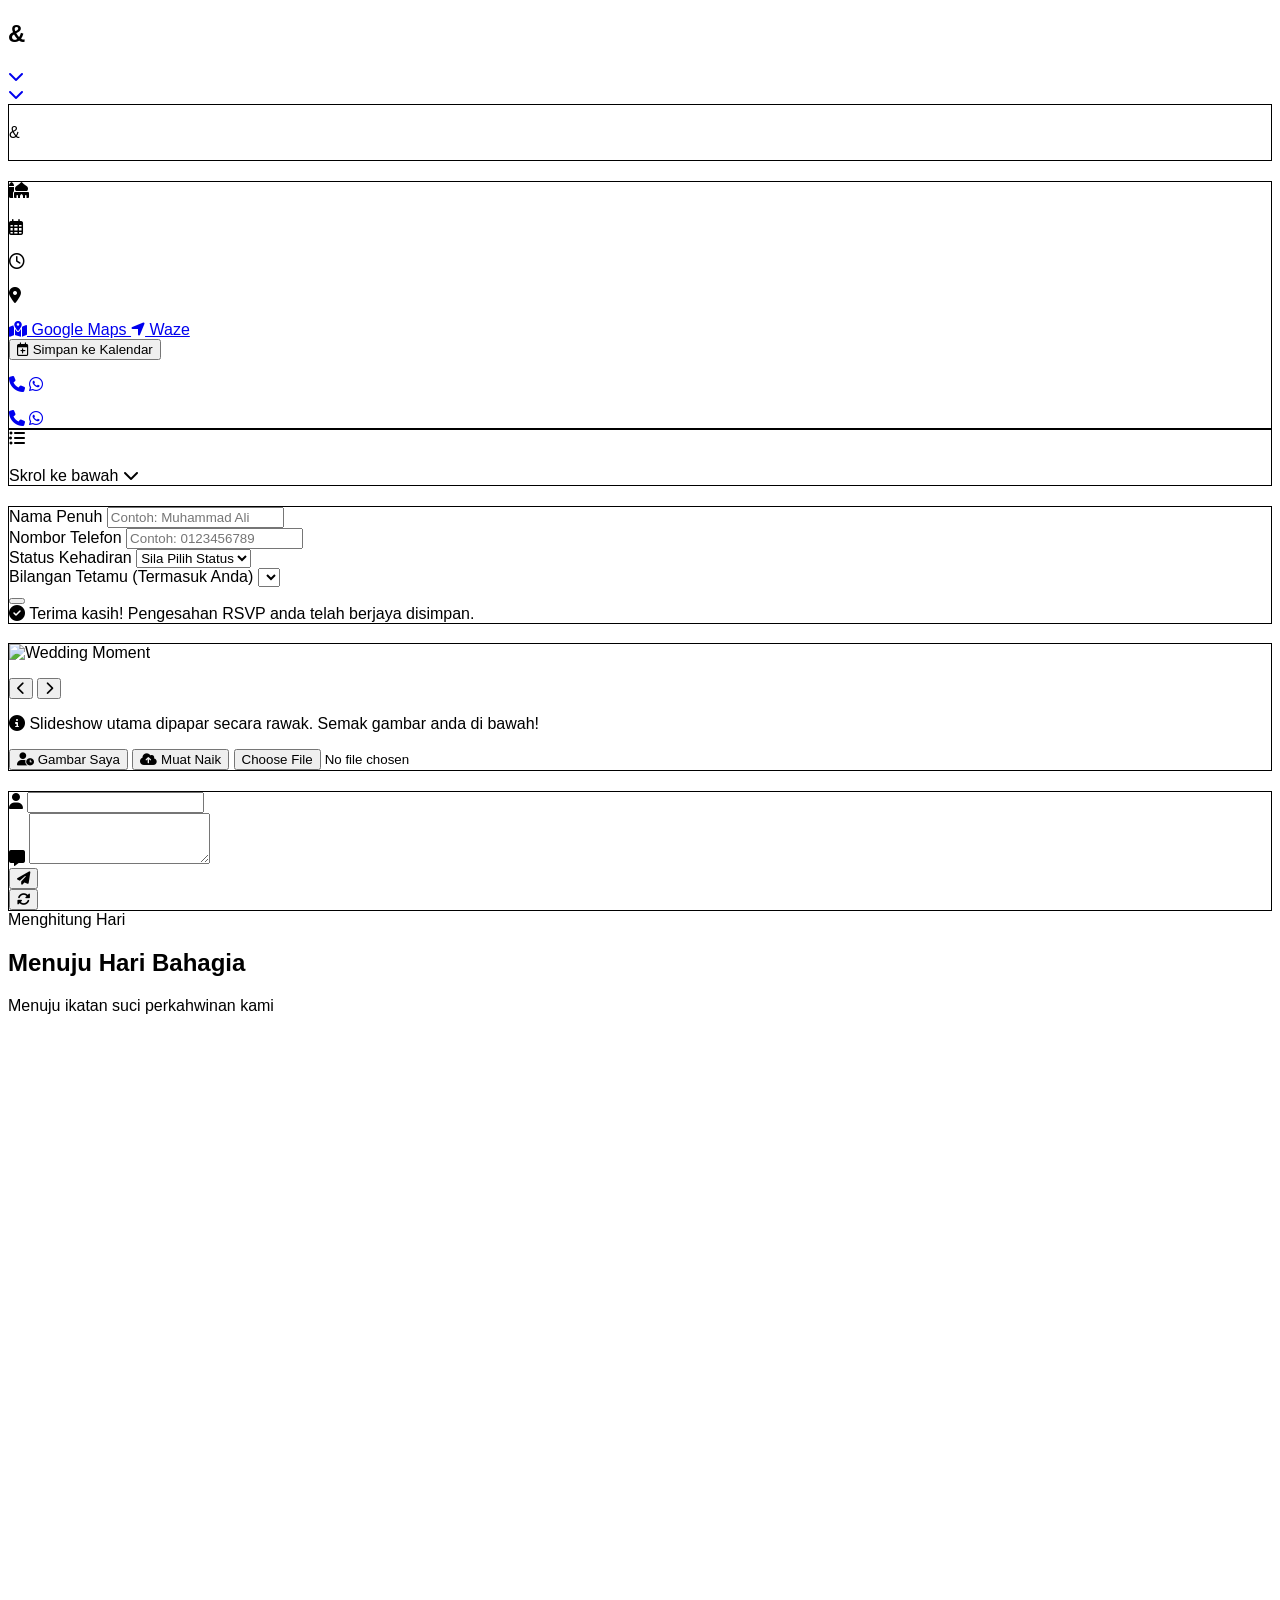
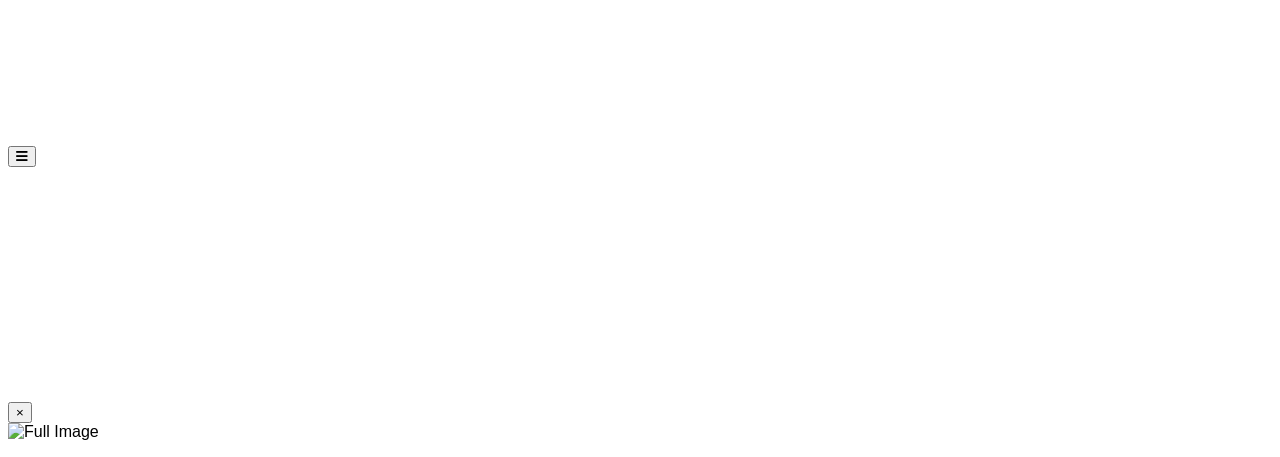
==== index.html @ c4306406 "none" ====
<!DOCTYPE html>
<html lang="ms" class="scroll-smooth">
<head>
  <meta charset="UTF-8">
  <meta name="viewport" content="width=device-width, initial-scale=1.0">
  
									 
  <link rel="icon" type="image/jpeg" href="images/logo2-nobg.png">
  <link rel="apple-touch-icon" href="images/logo2-nobg.png">
  
  <title>Walimatulurus | Utrias & Hazim</title>
  
  <script src="https://cdn.tailwindcss.com"></script>
  <link rel="stylesheet" href="https://cdnjs.cloudflare.com/ajax/libs/font-awesome/6.4.0/css/all.min.css">
  <link rel="preconnect" href="https://fonts.googleapis.com">
  <link rel="preconnect" href="https://fonts.gstatic.com" crossorigin>
  <link href="https://fonts.googleapis.com/css2?family=Amiri:wght@400;700&family=Cormorant+Garamond:ital,wght@0,400;0,600;0,700;1,400&family=Montserrat:wght@300;400;500;600&display=swap" rel="stylesheet">

  <script>
    tailwind.config = {
      theme: {
        extend: {
          colors: {
            butter: {
              50: '#FFFDF0',
              100: '#FFF9D6',
              200: '#FFF3AB',
              300: '#FFE87A',
              400: '#FFD94D',
            },
            purpleTheme: {
              50: '#F5EFFB',
              100: '#E6D7F6',
              200: '#CDB1EC',
              500: '#7C4DFF',
              700: '#583083',
              800: '#3D1E61',
              900: '#261042',
            }
          },
          fontFamily: {
            serif: ['Cormorant Garamond', 'serif'],
            sans: ['Montserrat', 'sans-serif'],
            arabic: ['Amiri', 'serif'],
          }
        }
      }
    }
  </script>

  <link rel="stylesheet" href="css/style.css">
</head>
<body class="dyn-bg dyn-text-main font-sans antialiased min-h-screen">

  <audio id="bg-music" loop preload="auto">
    <source src="music/background-sound.mp3" type="audio/mpeg">
    Pelayar anda tidak menyokong elemen audio.
  </audio>
  
						  
  <section id="hero-section" class="min-h-screen flex flex-col justify-center items-center relative px-6 py-20 text-center overflow-hidden" style="background-color: var(--theme-bg) !important;">
	
										
    <div id="hero-content-box" class="max-w-3xl mx-auto z-10 space-y-6">
								 
      <span id="dyn-hero-badge" class="inline-block tracking-[0.3em] uppercase text-xs sm:text-sm font-semibold text-purpleTheme-700 bg-butter-200/80 px-5 py-2 rounded-full border border-butter-300 shadow-sm"></span>

									 
      <h1 class="font-serif text-5xl sm:text-7xl md:text-8xl font-normal tracking-tight text-purpleTheme-900 leading-tight">
        <span id="dyn-hero-groom"></span> <span class="italic font-light text-purpleTheme-700">&amp;</span> <span id="dyn-hero-bride"></span>
      </h1>

      <p id="dyn-hero-tagline" class="text-sm sm:text-base tracking-wide text-purpleTheme-800/80 max-w-lg mx-auto font-light italic"></p>

      <div class="w-16 h-[1px] bg-purpleTheme-700/30 mx-auto my-4"></div>

      <p id="dyn-hero-date" class="text-sm sm:text-base font-medium tracking-widest uppercase text-purpleTheme-700"></p>
	  
      <div class="pt-8">
        <a href="#invitation-section" id="hero-open-btn" class="group relative inline-flex items-center gap-3.5 bg-purpleTheme-900 hover:bg-purpleTheme-800 text-butter-100 px-8 py-4 rounded-full text-xs sm:text-sm tracking-widest font-semibold uppercase transition-colors duration-300 shadow-xl hover:shadow-2xl border border-butter-300/30 cursor-pointer overflow-hidden">
          <span class="absolute inset-0 w-full h-full bg-gradient-to-r from-transparent via-white/10 to-transparent transform -skew-x-12 -translate-x-full group-hover:translate-x-full transition-transform duration-1000"></span>
          <span id="dyn-start-button"></span>
          <span class="w-7 h-7 rounded-full bg-butter-200 text-purpleTheme-900 flex items-center justify-center transition-transform duration-300 group-hover:translate-y-1 shadow-sm shrink-0">
            <i class="fas fa-chevron-down text-xs"></i>
          </span>
        </a>
      </div>
    </div>
	
    <a id="hero-arrow-down" href="#invitation-section" class="absolute bottom-6 left-1/2 -translate-x-1/2 text-purpleTheme-700/50 hover:text-purpleTheme-700 transition-colors duration-300 animate-bounce">
      <i class="fas fa-chevron-down text-lg"></i>
    </a>
  </section>
  
								
  <section id="invitation-section" class="py-16 px-6 max-w-3xl mx-auto text-center">
    <div class="glass-card rounded-3xl p-8 sm:p-14 custom-shadow border border-purpleTheme-100/80 relative overflow-hidden space-y-8">
      <div class="absolute -top-12 -right-12 w-40 h-40 bg-butter-200/40 rounded-full blur-2xl pointer-events-none"></div>
      <div class="absolute -bottom-12 -left-12 w-40 h-40 bg-purpleTheme-100/40 rounded-full blur-2xl pointer-events-none"></div>
      <div class="absolute top-4 left-4 w-6 h-6 border-t-2 border-l-2 border-purpleTheme-700/20 rounded-tl-lg pointer-events-none"></div>
      <div class="absolute bottom-4 right-4 w-6 h-6 border-b-2 border-r-2 border-purpleTheme-700/20 rounded-br-lg pointer-events-none"></div>
	  
								
      <div id="dyn-inv-arabic" class="text-purpleTheme-800 font-arabic text-2xl sm:text-4xl font-medium tracking-wide drop-shadow-sm leading-loose py-2"></div>

      <div class="space-y-3 text-xs sm:text-sm text-purpleTheme-800/80 leading-relaxed font-light max-w-md mx-auto">
									   
        <p id="dyn-inv-prelude" class="italic"></p>
        
        <div class="inline-block bg-butter-100/90 border border-butter-300/80 px-5 py-1.5 rounded-full my-2 shadow-sm">
										 
          <p id="dyn-inv-salutation" class="font-medium text-purpleTheme-900 text-xs sm:text-sm tracking-wide"></p>
        </div>
        
											  
        <p id="dyn-inv-closing"></p>
      </div>

      <div class="space-y-8 pt-2">
								 
        <div class="space-y-2">
          <h3 id="dyn-groom-fullname" class="font-serif text-3xl sm:text-4xl text-purpleTheme-900 font-normal tracking-wide"></h3>
          <div class="w-12 h-[1px] bg-butter-400 mx-auto opacity-70"></div>
          <p id="dyn-groom-desc" class="text-xs sm:text-sm text-purpleTheme-700/90 font-light italic px-4"></p>
        </div>

        <div class="flex justify-center items-center py-0">
          <span class="w-10 h-10 rounded-full bg-butter-100 border border-butter-200 flex items-center justify-center shadow-sm">
            <span class="font-serif italic text-purpleTheme-700 text-lg font-semibold">&amp;</span>
          </span>
        </div>

									
        <div class="space-y-2">
          <h3 id="dyn-bride-fullname" class="font-serif text-3xl sm:text-4xl text-purpleTheme-900 font-normal tracking-wide"></h3>
          <div class="w-12 h-[1px] bg-butter-400 mx-auto opacity-70"></div>
          <p id="dyn-bride-desc" class="text-xs sm:text-sm text-purpleTheme-700/90 font-light italic px-4"></p>
        </div>
      </div>

      <div class="flex items-center justify-center gap-3 w-32 mx-auto pt-2">
        <div class="h-[1px] bg-gradient-to-r from-transparent to-purpleTheme-700/30 flex-1"></div>
        <div class="w-1.5 h-1.5 rounded-full bg-butter-400"></div>
        <div class="h-[1px] bg-gradient-to-l from-transparent to-purpleTheme-700/30 flex-1"></div>
      </div>
    </div>
  </section>
  
									  
  <section id="details-section" class="py-16 px-6 max-w-5xl mx-auto space-y-16">
    <div class="text-center space-y-3">
      <span id="dyn-details-badge" class="text-xs uppercase tracking-[0.25em] text-purpleTheme-700 font-semibold"></span>
      <h2 id="dyn-details-title" class="font-serif text-3xl sm:text-4xl text-purpleTheme-900"></h2>
      <div class="w-12 h-[1px] bg-butter-400 mx-auto"></div>
    </div>

    <div class="grid md:grid-cols-2 gap-8">
      <div class="glass-card rounded-3xl p-8 custom-shadow border border-purpleTheme-100 flex flex-col justify-between space-y-6">
        <div class="space-y-4">
          <div class="w-12 h-12 rounded-full bg-butter-200 flex items-center justify-center text-purpleTheme-700 text-xl">
            <i class="fas fa-mosque"></i>
          </div>
          <h3 id="dyn-location-card-title" class="font-serif text-2xl text-purpleTheme-900"></h3>
          <div class="space-y-2 text-sm text-purpleTheme-900/80 leading-relaxed font-light">
            <p id="dyn-event-date" class="font-medium text-purpleTheme-900"><i class="far fa-calendar-alt text-purpleTheme-700 mr-2"></i></p>
            <p id="dyn-event-time" class="font-medium text-purpleTheme-900"><i class="far fa-clock text-purpleTheme-700 mr-2"></i></p>
            <p id="dyn-event-location" class="pt-2"><i class="fas fa-map-marker-alt text-purpleTheme-700 mr-2"></i></p>
          </div>
        </div>

        <div class="pt-4 border-t border-purpleTheme-100/80 space-y-3">
          <div class="grid grid-cols-2 gap-3">
            <a id="dyn-gmaps-link" href="#" target="_blank" rel="noopener noreferrer" class="bg-white hover:bg-purpleTheme-50 text-purpleTheme-800 text-xs py-3 px-4 rounded-xl border border-purpleTheme-200 text-center font-medium flex items-center justify-center gap-2 transition-all duration-300 shadow-sm cursor-pointer">
              <i class="fas fa-map-marked-alt text-purpleTheme-700"></i> Google Maps
            </a>
            <a id="dyn-waze-link" href="#" target="_blank" rel="noopener noreferrer" class="bg-white hover:bg-purpleTheme-50 text-purpleTheme-800 text-xs py-3 px-4 rounded-xl border border-purpleTheme-200 text-center font-medium flex items-center justify-center gap-2 transition-all duration-300 shadow-sm cursor-pointer">
              <i class="fas fa-location-arrow text-purpleTheme-700"></i> Waze
            </a>
          </div>

          <button id="add-calendar-btn" type="button" class="w-full bg-butter-200 hover:bg-butter-300 text-purpleTheme-900 text-xs py-3 px-4 rounded-xl font-medium flex items-center justify-center gap-2 transition-all duration-300 shadow-sm border border-butter-300 cursor-pointer">
            <i class="far fa-calendar-plus"></i> Simpan ke Kalendar
          </button>

          <div class="pt-3 border-t border-purpleTheme-100/60 space-y-2.5">
            <span id="dyn-contact-heading" class="text-[10px] uppercase tracking-widest text-purpleTheme-700 font-semibold block text-center"></span>
            
            <div class="grid grid-cols-1 sm:grid-cols-2 gap-2 text-xs">
              <div class="bg-white/80 p-3 rounded-xl border border-purpleTheme-100 flex items-center justify-between">
                <div>
                  <p id="dyn-c1-name" class="font-semibold text-purpleTheme-900 text-xs"></p>
                  <p id="dyn-c1-rel" class="text-[10px] text-purpleTheme-700/70"></p>
                </div>
                <div class="flex gap-1.5 shrink-0">
                  <a id="dyn-c1-tel" href="#" class="w-7 h-7 rounded-lg bg-butter-200 text-purpleTheme-800 flex items-center justify-center hover:bg-butter-300 transition-all text-xs" title="Telefon"><i class="fas fa-phone"></i></a>
                  <a id="dyn-c1-wa" href="#" target="_blank" rel="noopener noreferrer" class="w-7 h-7 rounded-lg bg-emerald-500 text-white flex items-center justify-center hover:bg-emerald-600 transition-all text-xs" title="WhatsApp"><i class="fab fa-whatsapp"></i></a>
                </div>
              </div>

              <div class="bg-white/80 p-3 rounded-xl border border-purpleTheme-100 flex items-center justify-between">
                <div>
                  <p id="dyn-c2-name" class="font-semibold text-purpleTheme-900 text-xs"></p>
                  <p id="dyn-c2-rel" class="text-[10px] text-purpleTheme-700/70"></p>
                </div>
                <div class="flex gap-1.5 shrink-0">
                  <a id="dyn-c2-tel" href="#" class="w-7 h-7 rounded-lg bg-butter-200 text-purpleTheme-800 flex items-center justify-center hover:bg-butter-300 transition-all text-xs" title="Telefon"><i class="fas fa-phone"></i></a>
                  <a id="dyn-c2-wa" href="#" target="_blank" rel="noopener noreferrer" class="w-7 h-7 rounded-lg bg-emerald-500 text-white flex items-center justify-center hover:bg-emerald-600 transition-all text-xs" title="WhatsApp"><i class="fab fa-whatsapp"></i></a>
                </div>
              </div>
            </div>
          </div>
        </div>
      </div>
	  
      <div class="glass-card rounded-3xl p-8 custom-shadow border border-purpleTheme-100 flex flex-col justify-between space-y-6 relative">
        <div>
          <div class="w-12 h-12 rounded-full bg-butter-200 flex items-center justify-center text-purpleTheme-700 text-xl mb-4">
            <i class="fas fa-list-ul"></i>
          </div>
          <h3 id="dyn-tentative-card-title" class="font-serif text-2xl text-purpleTheme-900 mb-6"></h3>
		  
          <div id="tentative-scroll-box" class="max-h-[320px] overflow-y-auto pr-2 no-scrollbar space-y-6">
            <div id="dyn-tentative-container" class="relative pl-6 space-y-6 before:absolute before:left-1.5 before:top-2 before:bottom-2 before:w-[2px] before:bg-butter-300"></div>
																								 
				  
          </div>
        </div>

        <div id="tentative-scroll-indicator" class="pt-2 flex flex-col items-center justify-center text-purpleTheme-700/60 text-xs gap-1 border-t border-purpleTheme-100/60 transition-opacity duration-300">
          <span class="text-[10px] uppercase tracking-wider font-medium">Skrol ke bawah</span>
          <i class="fas fa-chevron-down animate-bounce text-purpleTheme-700"></i>
        </div>
      </div>
    </div>
  </section>
  
						  
  <section id="rsvp-section" class="py-16 px-6 max-w-3xl mx-auto space-y-8">
    <div class="text-center space-y-2">
								  
      <span id="dyn-rsvp-badge" class="text-xs uppercase tracking-[0.25em] text-purpleTheme-700 font-semibold"></span>
	  
								  
      <h2 id="dyn-rsvp-title" class="font-serif text-3xl sm:text-4xl text-purpleTheme-900"></h2>
	  
												 
      <p class="text-xs sm:text-sm text-purpleTheme-800/70 font-light">
        <span id="dyn-rsvp-subtitle"></span> <span id="dyn-rsvp-deadline"></span>
      </p>
    </div>

    <div class="glass-card rounded-3xl p-8 sm:p-12 custom-shadow border border-purpleTheme-100 space-y-6">
      <form id="rsvp-form" class="space-y-4 text-left">
        <div>
          <label class="block text-xs font-semibold uppercase text-purpleTheme-800 mb-1.5">Nama Penuh</label>
          <input type="text" id="rsvp-name" required placeholder="Contoh: Muhammad Ali" class="w-full px-4 py-3 rounded-xl border border-purpleTheme-200 bg-white/80 text-sm text-purpleTheme-900 focus:outline-none focus:ring-2 focus:ring-purpleTheme-700/30">
        </div>

        <div class="grid sm:grid-cols-2 gap-4">
          <div>
            <label class="block text-xs font-semibold uppercase text-purpleTheme-800 mb-1.5">Nombor Telefon</label>
            <input type="tel" id="rsvp-phone" required inputmode="numeric" pattern="[0-9]*" maxlength="13" placeholder="Contoh: 0123456789" oninput="this.value = this.value.replace(/[^0-9]/g, '');" class="w-full px-4 py-3 rounded-xl border border-purpleTheme-200 bg-white/80 text-sm text-purpleTheme-900 focus:outline-none focus:ring-2 focus:ring-purpleTheme-700/30">
          </div>
		  
		  <div>
            <label class="block text-xs font-semibold uppercase text-purpleTheme-800 mb-1.5">Status Kehadiran</label>
            <select id="rsvp-status" required class="w-full px-4 py-3 rounded-xl border border-purpleTheme-200 bg-white/80 text-sm text-purpleTheme-900 focus:outline-none focus:ring-2 focus:ring-purpleTheme-700/30 cursor-pointer">
              <option value="" disabled selected hidden>Sila Pilih Status</option>
              <option value="Hadir">Hadir</option>
              <option value="Tidak Hadir">Tidak Hadir</option>
              <option value="Belum Pasti">Belum Pasti</option>
            </select>
          </div>
        </div>
		
		<div id="pax-container" class="transition-all duration-300">
		<label class="block text-xs font-semibold uppercase text-purpleTheme-800 mb-1.5">Bilangan Tetamu (Termasuk Anda)</label>
		<select id="rsvp-pax" class="w-full px-4 py-3 rounded-xl border border-purpleTheme-200 bg-white/80 text-sm text-purpleTheme-900 focus:outline-none focus:ring-2 focus:ring-purpleTheme-700/30 cursor-pointer"></select>
		</div>

									  
        <button type="submit" id="dyn-rsvp-submit-btn" class="w-full bg-purpleTheme-900 hover:bg-purpleTheme-800 text-butter-100 font-semibold py-3.5 rounded-xl text-xs sm:text-sm tracking-wider uppercase transition-all duration-300 shadow-lg hover:shadow-xl cursor-pointer border border-butter-300/30">
        </button>
      </form>

      <div id="rsvp-alert" class="hidden bg-butter-100 border border-butter-300 text-purpleTheme-900 p-4 rounded-xl text-center text-sm font-medium">
        <i class="fas fa-check-circle text-purpleTheme-700 text-lg mr-2"></i> Terima kasih! Pengesahan RSVP anda telah berjaya disimpan.
      </div>
    </div>
  </section>
  
										
  <section id="gallery-section" class="py-16 px-6 max-w-5xl mx-auto space-y-8">
    <div class="text-center space-y-2">
								  
      <span id="dyn-gallery-badge" class="text-xs uppercase tracking-[0.25em] text-purpleTheme-700 font-semibold"></span>
	  
								  
      <h2 id="dyn-gallery-title" class="font-serif text-3xl sm:text-4xl text-purpleTheme-900"></h2>
	  
									  
      <p id="dyn-gallery-subtitle" class="text-xs sm:text-sm text-purpleTheme-800/70 font-light"></p>
    </div>

    <div class="glass-card rounded-3xl p-4 sm:p-6 custom-shadow border border-purpleTheme-100 space-y-6">
      <div class="relative w-full h-80 sm:h-[450px] rounded-2xl overflow-hidden bg-purpleTheme-900/10 group cursor-pointer" id="slideshow-container">
        <img id="slideshow-img" src="" alt="Wedding Moment" class="w-full h-full object-cover smooth-transition duration-500">

        <div class="absolute bottom-0 inset-x-0 bg-gradient-to-t from-purpleTheme-900/80 via-purpleTheme-900/30 to-transparent p-6 text-white">
          <p id="slideshow-caption" class="text-sm sm:text-base font-light italic"></p>
        </div>

        <button id="prev-slide" type="button" class="absolute left-4 top-1/2 -translate-y-1/2 bg-white/70 hover:bg-white text-purpleTheme-900 p-3 rounded-full shadow-md smooth-transition">
          <i class="fas fa-chevron-left text-sm"></i>
        </button>
        <button id="next-slide" type="button" class="absolute right-4 top-1/2 -translate-y-1/2 bg-white/70 hover:bg-white text-purpleTheme-900 p-3 rounded-full shadow-md smooth-transition">
          <i class="fas fa-chevron-right text-sm"></i>
        </button>
      </div>

      <div class="flex flex-col sm:flex-row items-center justify-between gap-4 pt-2">
        <p class="text-xs text-purpleTheme-800/70 font-light text-center sm:text-left">
          <i class="fas fa-info-circle text-purpleTheme-700 mr-1"></i> Slideshow utama dipapar secara rawak. Semak gambar anda di bawah!
        </p>

        <div class="flex items-center gap-2.5 w-full sm:w-auto justify-center">
          <button id="btn-my-photos" type="button" class="bg-white hover:bg-purpleTheme-50 text-purpleTheme-900 font-medium px-4 py-3 rounded-xl text-xs sm:text-sm tracking-wide flex items-center justify-center gap-2 transition-all duration-300 shadow-sm border border-purpleTheme-200 cursor-pointer">
            <i class="fas fa-user-clock text-purpleTheme-700"></i> Gambar Saya
          </button>

										   
          <button id="btn-upload-gallery" type="button" class="cursor-pointer bg-butter-200 hover:bg-butter-300 text-purpleTheme-900 font-medium px-5 py-3 rounded-xl text-xs sm:text-sm tracking-wide flex items-center justify-center gap-2 transition-all duration-300 shadow-sm border border-butter-300 shrink-0">
            <i class="fas fa-cloud-upload-alt text-base"></i> Muat Naik
          </button>
          <input type="file" id="photo-upload" accept="image/*" class="hidden">
        </div>
      </div>

      <div id="gallery-alert" class="hidden p-4 rounded-xl bg-butter-100 border border-butter-300 text-purpleTheme-900 text-center text-sm font-medium transition-all"></div>
																																				
    </div>
		  
  </section>
  
								
  <section id="wishes-section" class="py-16 px-6 max-w-3xl mx-auto space-y-8">
    <div class="text-center space-y-2">
								  
      <span id="dyn-wishes-badge" class="text-xs uppercase tracking-[0.25em] text-purpleTheme-700 font-semibold"></span>
	  
								  
      <h2 id="dyn-wishes-title" class="font-serif text-3xl sm:text-4xl text-purpleTheme-900"></h2>
	  
							   
      <p id="dyn-wishes-subtitle" class="text-xs sm:text-sm text-purpleTheme-800/70 font-light max-w-md mx-auto"></p>
    </div>

    <div class="glass-card rounded-3xl pt-2 pb-6 px-6 sm:pt-3 sm:pb-8 sm:px-10 custom-shadow border border-purpleTheme-100 space-y-6 relative overflow-hidden">
      <div class="absolute -top-16 -left-16 w-36 h-36 bg-purpleTheme-100/40 rounded-full blur-3xl pointer-events-none"></div>

      <div class="space-y-6 relative z-10 text-left">
        <form id="wish-form" class="space-y-4">
          <div class="space-y-1.5">
									   
            <label for="wish-name" id="dyn-wish-label-name" class="block text-[11px] font-bold uppercase tracking-wider text-purpleTheme-900"></label>
            <div class="relative">
              <span class="absolute inset-y-0 left-0 pl-3.5 flex items-center pointer-events-none text-purpleTheme-700/50">
                <i class="fas fa-user text-xs"></i>
              </span>
											   
              <input type="text" id="wish-name" required class="w-full pl-10 pr-4 py-3 rounded-xl border border-purpleTheme-200/80 bg-white text-sm text-purpleTheme-900 placeholder:text-purpleTheme-900/30 focus:outline-none focus:ring-2 focus:ring-purpleTheme-700/30 transition-all shadow-inner">
            </div>
          </div>

          <div class="space-y-1.5">
										 
            <label for="wish-message" id="dyn-wish-label-msg" class="block text-[11px] font-bold uppercase tracking-wider text-purpleTheme-900"></label>
            <div class="relative">
              <span class="absolute top-3.5 left-3.5 flex items-start pointer-events-none text-purpleTheme-700/50">
                <i class="fas fa-comment-alt text-xs"></i>
              </span>
												 
              <textarea id="wish-message" required rows="3" class="w-full pl-10 pr-4 py-3 rounded-xl border border-purpleTheme-200/80 bg-white text-sm text-purpleTheme-900 placeholder:text-purpleTheme-900/30 focus:outline-none focus:ring-2 focus:ring-purpleTheme-700/30 transition-all shadow-inner resize-y"></textarea>
            </div>
          </div>

          <div class="pt-1">
												 
            <button id="btn-submit-wish" type="submit" class="w-full bg-purpleTheme-900 hover:bg-purpleTheme-800 text-butter-100 font-semibold py-3.5 rounded-xl text-xs sm:text-sm tracking-wider uppercase transition-all duration-300 shadow-lg hover:shadow-xl flex items-center justify-center gap-2 cursor-pointer border border-butter-300/30 group">
              <span id="dyn-wish-btn-text"></span>
              <i class="fas fa-paper-plane text-xs transition-transform duration-300 group-hover:translate-x-1"></i>
            </button>
          </div>
        </form>

											   
        <div id="wish-alert" class="hidden p-4 rounded-2xl bg-butter-100 border border-butter-300 text-purpleTheme-900 text-center text-sm font-medium shadow-sm animate-fade-in">
          <span id="dyn-wish-success-msg"></span>
        </div>
        
        <div class="w-full h-[1px] bg-purpleTheme-100/80 my-4"></div>

        <div class="space-y-3">
          <div class="flex items-center justify-between px-1">
												 
            <span id="dyn-wishes-list-title" class="text-xs uppercase tracking-widest text-purpleTheme-800 font-bold"></span>
            
										   
            <button id="refresh-wishes-btn" type="button" class="text-[10px] text-purpleTheme-700 bg-butter-200 hover:bg-butter-300 px-2.5 py-1 rounded-lg font-medium transition-all flex items-center gap-1 cursor-pointer">
              <i class="fas fa-sync-alt text-[9px]"></i> <span id="dyn-wish-refresh-text"></span>
            </button>
          </div>
          
          <div id="wishes-container" class="max-h-[380px] overflow-y-auto space-y-3 pr-2 custom-scrollbar"></div>
        </div>
      </div>
    </div>
		  
  </section>
  
	<section id="countdown-section" class="py-16 px-4 text-center">
	  <div class="max-w-xl mx-auto space-y-6">
		<!-- Header Tajuk -->
		<div class="space-y-1">
		  <span id="dyn-cd-badge" class="text-xs uppercase tracking-widest text-purpleTheme-700 font-medium">Menghitung Hari</span>
		  <h2 id="dyn-cd-title" class="font-serif text-3xl sm:text-4xl text-purpleTheme-900 font-medium">Menuju Hari Bahagia</h2>
		  <p id="dyn-cd-subtitle" class="text-xs sm:text-sm text-purpleTheme-800/70 font-light">Menuju ikatan suci perkahwinan kami</p>
		</div>

		<!-- Kad Countdown Glassmorphism dengan Label di Dalam Kotak -->
		<div class="glass-card rounded-3xl p-6 sm:p-8 border border-purpleTheme-100 shadow-xl bg-white/80 backdrop-blur-md">
		  <div class="grid grid-cols-4 gap-2 sm:gap-4">
			
			<!-- Hari -->
			<div class="w-full bg-butter-100/90 border border-butter-200 rounded-2xl py-3.5 sm:py-5 px-1 flex flex-col items-center justify-center shadow-sm transition-all hover:shadow-md">
			  <span id="cd-days" class="font-sans font-bold text-xl sm:text-3xl text-purpleTheme-900 tracking-tight leading-none mb-1">--</span>
			  <span id="dyn-cd-label-days" class="text-[9px] sm:text-[11px] uppercase tracking-wider text-purpleTheme-700 font-semibold opacity-80">Hari</span>
			</div>

			<!-- Jam -->
			<div class="w-full bg-butter-100/90 border border-butter-200 rounded-2xl py-3.5 sm:py-5 px-1 flex flex-col items-center justify-center shadow-sm transition-all hover:shadow-md">
			  <span id="cd-hours" class="font-sans font-bold text-xl sm:text-3xl text-purpleTheme-900 tracking-tight leading-none mb-1">--</span>
			  <span id="dyn-cd-label-hours" class="text-[9px] sm:text-[11px] uppercase tracking-wider text-purpleTheme-700 font-semibold opacity-80">Jam</span>
			</div>

			<!-- Minit -->
			<div class="w-full bg-butter-100/90 border border-butter-200 rounded-2xl py-3.5 sm:py-5 px-1 flex flex-col items-center justify-center shadow-sm transition-all hover:shadow-md">
			  <span id="cd-minutes" class="font-sans font-bold text-xl sm:text-3xl text-purpleTheme-900 tracking-tight leading-none mb-1">--</span>
			  <span id="dyn-cd-label-mins" class="text-[9px] sm:text-[11px] uppercase tracking-wider text-purpleTheme-700 font-semibold opacity-80">Minit</span>
			</div>

			<!-- Saat -->
			<div class="w-full bg-butter-100/90 border border-butter-200 rounded-2xl py-3.5 sm:py-5 px-1 flex flex-col items-center justify-center shadow-sm transition-all hover:shadow-md">
			  <span id="cd-seconds" class="font-sans font-bold text-xl sm:text-3xl text-purpleTheme-900 tracking-tight leading-none mb-1">--</span>
			  <span id="dyn-cd-label-secs" class="text-[9px] sm:text-[11px] uppercase tracking-wider text-purpleTheme-700 font-semibold opacity-80">Saat</span>
			</div>

		  </div>
		</div>
	  </div>
	</section>
  
  <footer class="py-12 px-6 text-center border-t border-purpleTheme-100 bg-butter-50">
    <div class="max-w-xl mx-auto space-y-4">
      <h3 id="dyn-footer-title" class="font-serif text-2xl text-purpleTheme-900"></h3>
      <p id="dyn-footer-message" class="text-xs text-purpleTheme-800/60 font-light"></p>
      <p id="dyn-footer-text" class="text-[10px] uppercase tracking-widest text-purpleTheme-700/50 pt-4"></p>
    </div>
  </footer>
  
  <div id="upload-modal" class="fixed inset-0 z-50 bg-black/60 backdrop-blur-sm flex items-center justify-center hidden p-4 transition-all">
    <div class="glass-card rounded-3xl p-6 sm:p-8 max-w-md w-full border border-purpleTheme-100 shadow-2xl space-y-5 relative animate-fade-in">
      <button id="close-upload-modal" type="button" class="absolute top-4 right-4 text-purpleTheme-700/60 hover:text-purpleTheme-900 text-xl font-bold cursor-pointer">&times;</button>
      <div class="text-center space-y-1">
        <div class="w-12 h-12 rounded-full bg-butter-200 text-purpleTheme-700 mx-auto flex items-center justify-center text-xl mb-2">
          <i class="fas fa-camera"></i>
        </div>
        <h3 class="font-serif text-2xl font-semibold text-purpleTheme-900">Maklumat Kenangan</h3>
        <p class="text-xs text-purpleTheme-800/70 font-light">Sila isi nama dan kapsyen ringkas sebelum muat naik gambar anda</p>
      </div>

      <div class="space-y-4">
        <div>
          <label for="modal-uploader-name" class="block text-xs font-semibold text-purpleTheme-900 uppercase tracking-wider mb-1.5">
            Nama Anda <span class="text-purpleTheme-500">*</span>
          </label>
          <input type="text" id="modal-uploader-name" class="w-full px-4 py-3 rounded-xl border border-purpleTheme-200 focus:outline-none focus:ring-2 focus:ring-purpleTheme-400 text-sm bg-white/80 text-purpleTheme-900">
        </div>
        <div>
          <label for="modal-image-caption" class="block text-xs font-semibold text-purpleTheme-900 uppercase tracking-wider mb-1.5">
            Kapsyen Gambar <span class="text-purpleTheme-500">*</span>
          </label>
          <input type="text" id="modal-image-caption" class="w-full px-4 py-3 rounded-xl border border-purpleTheme-200 focus:outline-none focus:ring-2 focus:ring-purpleTheme-400 text-sm bg-white/80 text-purpleTheme-900">
        </div>
      </div>

      <div class="flex gap-3 pt-2">
        <button id="cancel-upload-btn" type="button" class="w-1/2 py-3.5 rounded-xl border border-purpleTheme-200 text-purpleTheme-800 text-xs font-semibold tracking-wider uppercase hover:bg-purpleTheme-50 transition-all cursor-pointer">BATAL</button>
        <button id="confirm-upload-btn" type="button" class="w-1/2 py-3.5 rounded-xl bg-purpleTheme-900 hover:bg-purpleTheme-800 text-butter-100 text-xs font-semibold tracking-wider uppercase shadow-md transition-all cursor-pointer">TERUSKAN</button>
      </div>
    </div>
  </div>
  
  <div id="custom-confirm-modal" class="fixed inset-0 z-50 bg-black/60 backdrop-blur-sm flex items-center justify-center hidden p-4 transition-all">
    <div class="glass-card rounded-3xl p-6 sm:p-8 max-w-sm w-full border border-purpleTheme-100 shadow-2xl space-y-5 text-center relative animate-fade-in bg-white">
	  
      <div id="modal-icon-box" class="w-14 h-14 rounded-full bg-butter-200 text-purpleTheme-700 mx-auto flex items-center justify-center text-xl mb-1 shadow-sm transition-transform duration-300 hover:scale-110">
        <i id="modal-icon-class" class="fas fa-question-circle"></i>
      </div>

      <div class="space-y-1">
        <h3 id="custom-modal-title" class="font-serif text-2xl font-semibold text-purpleTheme-900">Sahkan Tindakan</h3>
        <p id="custom-modal-desc" class="text-xs text-purpleTheme-800/70 font-light">Adakah anda pasti mahu meneruskan?</p>
      </div>

      <div class="flex gap-3 pt-2">
        <button id="modal-btn-no" type="button" class="w-1/2 py-3.5 rounded-xl border border-purpleTheme-200 text-purpleTheme-800 text-xs font-semibold tracking-wider uppercase hover:bg-purpleTheme-50 transition-all cursor-pointer">TIDAK</button>
        <button id="modal-btn-yes" type="button" class="w-1/2 py-3.5 rounded-xl bg-purpleTheme-900 hover:bg-purpleTheme-800 text-butter-100 text-xs font-semibold tracking-wider uppercase shadow-md transition-all cursor-pointer">YA, PASTI</button>
      </div>
    </div>
  </div>
  
  <div id="gift-modal" class="fixed inset-0 z-50 bg-black/60 backdrop-blur-sm flex items-center justify-center hidden p-4 transition-all">
    <div class="glass-card rounded-3xl p-6 sm:p-8 max-w-md w-full border border-purpleTheme-100 shadow-2xl space-y-5 relative animate-fade-in bg-white/95">
      <button id="close-gift-modal" type="button" class="absolute top-4 right-4 text-purpleTheme-700/60 hover:text-purpleTheme-900 text-xl font-bold cursor-pointer">&times;</button>
      
      <div class="text-center space-y-1">
        <div class="w-12 h-12 rounded-full bg-butter-200 text-purpleTheme-700 mx-auto flex items-center justify-center text-xl mb-2 shadow-sm">
          <i class="fas fa-gift"></i>
        </div>
        <h3 id="dyn-gift-modal-title" class="font-serif text-2xl font-semibold text-purpleTheme-900"></h3>
        <p id="dyn-gift-modal-subtitle" class="text-xs text-purpleTheme-800/70 font-light"></p>
      </div>

      <div class="space-y-4 max-h-[60vh] overflow-y-auto pr-1 no-scrollbar">
        <div id="bank-section" class="bg-white/90 p-4 rounded-2xl border border-purpleTheme-100 space-y-3 text-center shadow-sm">
          <div>
            <h4 id="bank-name" class="font-serif text-lg font-semibold text-purpleTheme-900">--</h4>
            <p id="bank-holder" class="text-[11px] text-purpleTheme-700/80 font-medium">--</p>
          </div>
          <div class="bg-butter-50 py-2.5 px-3 rounded-xl border border-butter-200 flex items-center justify-between gap-2">
            <span id="bank-account" class="font-mono text-xs sm:text-sm font-semibold text-purpleTheme-900">--</span>
            <button type="button" onclick="copyToClipboard(document.getElementById('bank-account').innerText, this)" class="bg-butter-200 hover:bg-butter-300 text-purpleTheme-900 text-xs px-3 py-1.5 rounded-lg font-medium transition-all cursor-pointer flex items-center gap-1.5 shrink-0">
              <i class="fas fa-copy text-xs"></i> <span>Salin</span>
            </button>
          </div>
        </div>
		
        <div id="qr-section" class="bg-white/90 p-4 rounded-2xl border border-purpleTheme-100 space-y-3 text-center shadow-sm">
          <div>
            <h4 id="dyn-qr-title" class="font-serif text-lg font-semibold text-purpleTheme-900"></h4>
            <p id="dyn-qr-subtitle" class="text-[11px] text-purpleTheme-700/80 font-medium"></p>
          </div>
          <div class="w-48 h-48 mx-auto bg-butter-50 p-2 rounded-xl border border-butter-200 shadow-sm flex items-center justify-center">
            <img id="dyn-qr-image" src="" alt="QR Code" class="w-full h-full object-contain rounded-lg">
          </div>
        </div>

        <div id="address-section" class="bg-white/90 p-4 rounded-2xl border border-purpleTheme-100 space-y-3 text-center shadow-sm">
          <div>
            <h4 id="dyn-address-title" class="font-serif text-lg font-semibold text-purpleTheme-900"></h4>
            <p id="dyn-address-subtitle" class="text-[11px] text-purpleTheme-700/80 font-medium"></p>
          </div>
          <div class="bg-butter-50 p-3 rounded-xl border border-butter-200 text-left space-y-2">
            <p id="gift-address" class="text-[11px] text-purpleTheme-800/90 font-light leading-relaxed">--</p>
				
				
            <button type="button" onclick="copyToClipboard(document.getElementById('gift-address').innerText, this)" class="w-full bg-butter-200 hover:bg-butter-300 text-purpleTheme-900 text-xs py-2 rounded-lg font-medium transition-all cursor-pointer flex items-center justify-center gap-1.5">
              <i class="fas fa-copy text-xs"></i> <span>Salin Alamat</span>
            </button>
          </div>
        </div>
      </div>
      
      <button id="btn-close-gift" type="button" class="w-full py-3.5 rounded-xl bg-purpleTheme-900 hover:bg-purpleTheme-800 text-butter-100 text-xs font-semibold tracking-wider uppercase shadow-md transition-all cursor-pointer"><span id="dyn-gift-close-text"></span></button>
    </div>
  </div>
  
								  
  <div id="fab-container" class="fixed bottom-6 right-6 z-50 transition-all duration-500 opacity-0 translate-y-10 pointer-events-none">
    <button id="fab-trigger" type="button" class="w-12 h-12 rounded-full bg-purpleTheme-900 hover:bg-purpleTheme-800 text-butter-100 flex items-center justify-center shadow-2xl border-2 border-butter-300/40 transition-transform duration-300 hover:scale-105 active:scale-95 cursor-pointer pointer-events-auto" title="Menu Navigasi">
      <i class="fas fa-bars text-sm"></i>
    </button>
  </div>
  
						  
  <div id="fab-dock" class="glass-card border border-butter-300 shadow-2xl rounded-full px-4 py-3 flex items-center justify-center gap-2 sm:gap-3 bg-white/95 transition-all duration-500 ease-out fixed left-1/2 -translate-x-1/2 bottom-6 scale-75 opacity-0 pointer-events-none w-max max-w-[95vw] origin-bottom z-50">
    <a href="#hero-section" data-target="hero-section" class="fab-link menu-item-collapse flex-col items-center px-1.5 text-purpleTheme-900/60 hover:text-purpleTheme-700 transition-all group" title="Utama">
      <i class="fas fa-home text-base group-hover:scale-110 transition-transform"></i>
      <span class="text-[9px] font-semibold mt-0.5">Utama</span>
    </a>

    <a href="#invitation-section" data-target="invitation-section" class="fab-link flex flex-col items-center px-1.5 text-purpleTheme-900/60 hover:text-purpleTheme-700 transition-all group" title="Undangan">
      <i class="fas fa-envelope-open-text text-base group-hover:scale-110 transition-transform"></i>
      <span class="text-[9px] font-semibold mt-0.5">Undangan</span>
    </a>

    <a href="#details-section" data-target="details-section" class="fab-link flex flex-col items-center px-1.5 text-purpleTheme-900/60 hover:text-purpleTheme-700 transition-all group" title="Lokasi">
      <i class="fas fa-map-marker-alt text-base group-hover:scale-110 transition-transform"></i>
      <span class="text-[9px] font-semibold mt-0.5">Lokasi</span>
    </a>

    <a href="#rsvp-section" data-target="rsvp-section" class="fab-link flex flex-col items-center px-1.5 text-purpleTheme-900/60 hover:text-purpleTheme-700 transition-all group" title="RSVP">
      <i class="fas fa-clipboard-check text-base group-hover:scale-110 transition-transform"></i>
      <span class="text-[9px] font-semibold mt-0.5">RSVP</span>
    </a>

    <a href="#gallery-section" data-target="gallery-section" class="fab-link menu-item-collapse flex-col items-center px-1.5 text-purpleTheme-900/60 hover:text-purpleTheme-700 transition-all group" title="Galeri">
      <i class="fas fa-images text-base group-hover:scale-110 transition-transform"></i>
      <span class="text-[9px] font-semibold mt-0.5">Galeri</span>
    </a>

    <a href="#wishes-section" data-target="wishes-section" class="fab-link menu-item-collapse flex-col items-center px-1.5 text-purpleTheme-900/60 hover:text-purpleTheme-700 transition-all group" title="Ucapan">
      <i class="fas fa-heart text-base group-hover:scale-110 transition-transform"></i>
      <span class="text-[9px] font-semibold mt-0.5">Ucapan</span>
    </a>

    <button id="dock-gift-btn" type="button" class="fab-link flex flex-col items-center px-1.5 text-purpleTheme-900/60 hover:text-purpleTheme-700 transition-all group cursor-pointer" title="Salam Kasih">
      <div class="h-6 flex items-center justify-center mb-0.5">
        <i class="fas fa-gift text-base group-hover:scale-110 transition-transform"></i>
      </div>
      <span class="text-[9px] font-semibold tracking-tight">Salam Kasih</span>
    </button>

    <button id="dock-music-btn" type="button" class="fab-link menu-item-collapse flex-col items-center px-1.5 text-purpleTheme-900/60 hover:text-purpleTheme-700 transition-all group cursor-pointer" title="Musik">
      <div class="h-6 flex items-center justify-center mb-0.5">
        <i id="dock-music-icon" class="fas fa-volume-xmark text-base group-hover:scale-110 transition-transform"></i>
      </div>
      <span id="dock-music-text" class="text-[9px] font-semibold tracking-tight">Musik</span>
    </button>

    <div id="more-menu-container" class="relative hidden">
      <button id="more-menu-btn" type="button" class="flex flex-col items-center px-1.5 text-purpleTheme-900/60 hover:text-purpleTheme-700 transition-all group cursor-pointer" title="Lagi">
        <i class="fas fa-ellipsis-h text-base group-hover:scale-110 transition-transform"></i>
        <span class="text-[9px] font-semibold mt-0.5">Lagi</span>
      </button>
	  
      <div id="more-popover" class="absolute bottom-14 right-0 bg-white/95 backdrop-blur-md border border-butter-300 shadow-xl rounded-2xl p-3 hidden flex-col gap-2.5 w-36 z-50 animate-fade-in">
        <a href="#hero-section" data-target="hero-section" class="fab-link flex items-center gap-2.5 text-xs text-purpleTheme-900 hover:text-purpleTheme-700 p-1.5 rounded-lg hover:bg-butter-100 transition-all">
          <i class="fas fa-home w-4 text-center"></i> Utama
        </a>

        <a href="#gallery-section" data-target="gallery-section" class="fab-link flex items-center gap-2.5 text-xs text-purpleTheme-900 hover:text-purpleTheme-700 p-1.5 rounded-lg hover:bg-butter-100 transition-all">
          <i class="fas fa-images w-4 text-center"></i> Galeri
        </a>

        <a href="#wishes-section" data-target="wishes-section" class="fab-link flex items-center gap-2.5 text-xs text-purpleTheme-900 hover:text-purpleTheme-700 p-1.5 rounded-lg hover:bg-butter-100 transition-all">
          <i class="fas fa-heart w-4 text-center"></i> Ucapan
        </a>

        <button id="popover-music-btn" type="button" onclick="toggleMusicFromPopover(event)" class="w-full flex items-center gap-2.5 text-xs text-purpleTheme-900 hover:text-purpleTheme-700 p-1.5 rounded-lg hover:bg-butter-100 transition-all text-left cursor-pointer">
          <i class="fas fa-volume-high w-4 text-center"></i> <span id="popover-music-text">Musik</span>
        </button>
      </div>
    </div>
  </div>
  
  <div id="my-photos-modal" class="fixed inset-0 z-50 bg-black/60 backdrop-blur-sm flex items-center justify-center hidden p-4 transition-all">
    <div class="glass-card rounded-3xl p-6 sm:p-8 max-w-2xl w-full border border-purpleTheme-100 shadow-2xl space-y-5 relative animate-fade-in bg-white/95 max-h-[85vh] flex flex-col">
      <button id="close-my-photos-modal" type="button" class="absolute top-4 right-4 text-purpleTheme-700/60 hover:text-purpleTheme-900 text-xl font-bold cursor-pointer">&times;</button>
      
      <div class="text-center space-y-1 shrink-0">
        <div class="w-12 h-12 rounded-full bg-butter-200 text-purpleTheme-700 mx-auto flex items-center justify-center text-xl mb-2 shadow-sm">
          <i class="fas fa-images"></i>
        </div>
        <h3 class="font-serif text-2xl font-semibold text-purpleTheme-900">Kenangan Anda</h3>
        <p class="text-xs text-purpleTheme-800/70 font-light">Senarai gambar yang pernah anda muat naik dari peranti ini.</p>
      </div>

      <div id="my-photos-grid" class="grid grid-cols-2 sm:grid-cols-3 gap-3 overflow-y-auto pr-1 no-scrollbar flex-1 p-1"></div>
			

      <button id="btn-close-my-photos" type="button" class="w-full py-3.5 rounded-xl bg-purpleTheme-900 hover:bg-purpleTheme-800 text-butter-100 text-xs font-semibold tracking-wider uppercase shadow-md transition-all cursor-pointer shrink-0">TUTUP</button>
    </div>
  </div>
  
  <div id="lightbox-modal" class="fixed inset-0 z-50 bg-black/80 backdrop-blur-md flex items-center justify-center hidden p-4 transition-all">
    <button id="close-lightbox" type="button" class="absolute top-6 right-6 text-white hover:text-butter-200 text-3xl font-bold cursor-pointer z-50">&times;</button>
    <div class="relative max-w-4xl max-h-[90vh] w-full flex flex-col items-center justify-center">
      <img id="lightbox-img" src="" alt="Full Image" class="max-w-full max-h-[80vh] object-contain rounded-2xl shadow-2xl border border-white/10">
      <p id="lightbox-caption" class="text-white text-xs sm:text-sm mt-4 text-center font-light italic px-4"></p>
    </div>
  </div>
  
  <script src="js/script.js"></script>
</body>
</html>
---- css/style.css ----
/* ==========================================================
   MULTI-THEME DYNAMIC DESIGN TOKENS (0 FALLBACK STRICT MODE)
   (Semua nilai wajib ditumpu/di-override secara dinamik dari Google Sheets)
   ========================================================== */
:root {
  --theme-bg: ;
  --theme-surface: ;
  --theme-text-main: ;
  --theme-text-muted: ;
  --theme-primary: ;
  --theme-border: ;
}

/* ==========================================================
   BASE & GLOBAL STYLES
   ========================================================== */
html {
  scroll-behavior: smooth;
  scroll-restoration: manual;
}

body {
  background-color: var(--theme-bg);
  color: var(--theme-text-main);
  font-family: 'Plus Jakarta Sans', sans-serif;
  overflow-x: hidden;
  transition: background-color 0.3s ease, color 0.3s ease;
}

/* ==========================================================
   DYNAMIC THEME UTILITY CLASSES
   ========================================================== */
.dyn-bg {
  background-color: var(--theme-bg);
}

.dyn-surface {
  background-color: var(--theme-surface);
  border: 1px solid var(--theme-border);
}

.dyn-text-main {
  color: var(--theme-text-main);
}

.dyn-text-muted {
  color: var(--theme-text-muted);
}

.dyn-primary {
  color: var(--theme-primary);
}

.dyn-border {
  border-color: var(--theme-border);
}

/* ==========================================================
   CUSTOM GLASSMORPHISM & COMPONENTS
   ========================================================== */
.glass-card {
  background-color: var(--theme-surface) !important;
  border: 1px solid var(--theme-border) !important;
  backdrop-filter: blur(12px);
  -webkit-backdrop-filter: blur(12px);
}

/* Pastikan semua seksyen mengikut tona dinamik gelap/cerah secara penuh */
section {
  background-color: var(--theme-bg) !important;
  color: var(--theme-text-main) !important;
}

/* Custom Scrollbar untuk kotak kandungan dinamik */
::-webkit-scrollbar {
  width: 5px;
  height: 5px;
}

::-webkit-scrollbar-track {
  background: transparent;
}

::-webkit-scrollbar-thumb {
  background: var(--theme-border);
  border-radius: 9999px;
}

::-webkit-scrollbar-thumb:hover {
  background: var(--theme-primary);
}

/* Animation Keyframes */
@keyframes fadeIn {
  from {
    opacity: 0;
    transform: scale(0.95);
  }
  to {
    opacity: 1;
    transform: scale(1);
  }
}

.animate-fade-in {
  animation: fadeIn 0.25s cubic-bezier(0.16, 1, 0.3, 1) forwards;
}
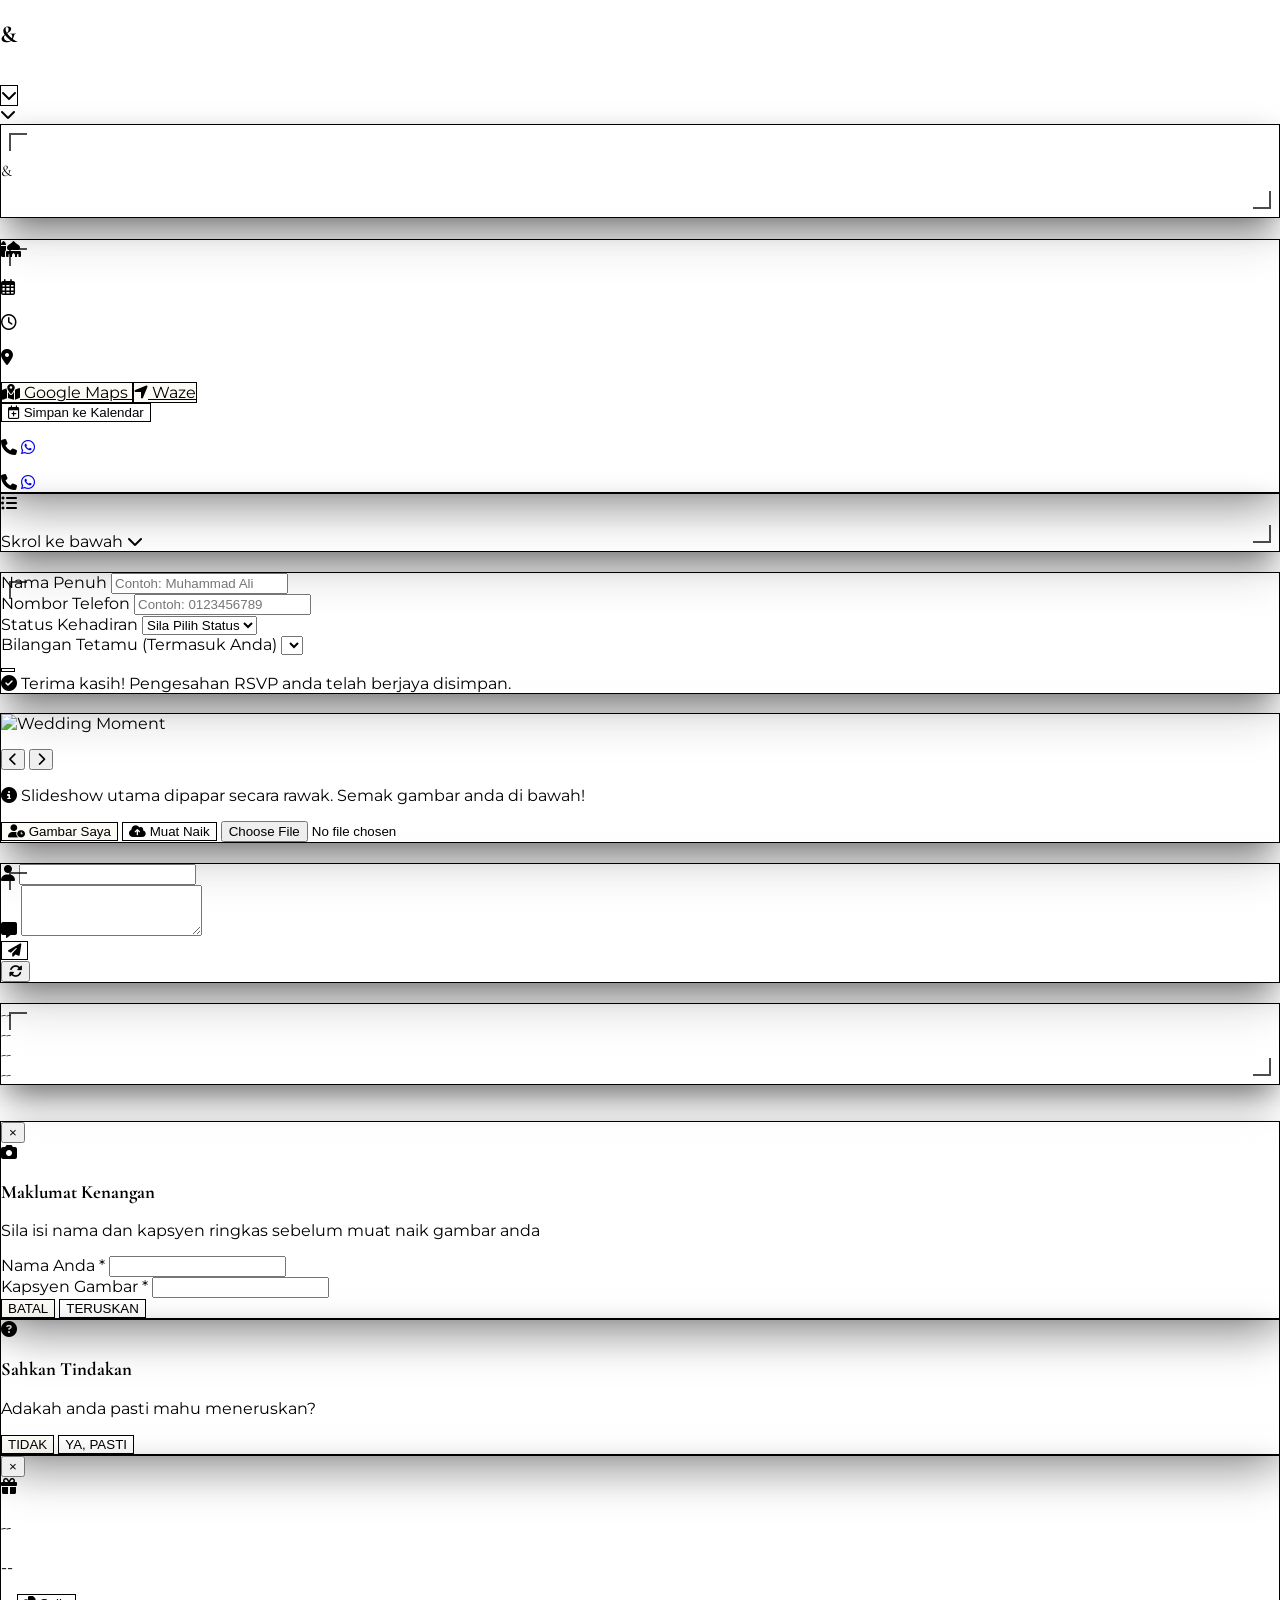
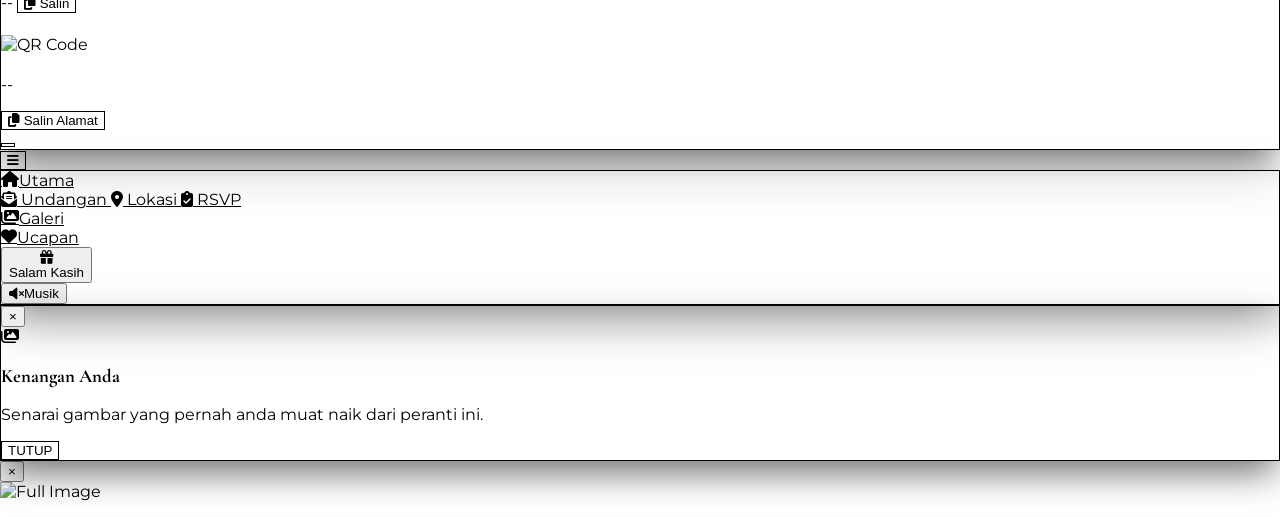
==== commit 3dc35289: "change another framework engine (remove TailWindCSS)" ====
--- a/index.html
+++ b/index.html
@@ -4,207 +4,162 @@
   <meta charset="UTF-8">
   <meta name="viewport" content="width=device-width, initial-scale=1.0">
   
-									 
-  <link rel="icon" type="image/jpeg" href="images/logo2-nobg.png">
+  <link rel="icon" type="image/jpeg" href="images/logo2-nobg.png" onerror="this.src='https://placehold.co/32x32/161616/D4AF37?text=UH'">
   <link rel="apple-touch-icon" href="images/logo2-nobg.png">
   
   <title>Walimatulurus | Utrias & Hazim</title>
   
-  <script src="https://cdn.tailwindcss.com"></script>
   <link rel="stylesheet" href="https://cdnjs.cloudflare.com/ajax/libs/font-awesome/6.4.0/css/all.min.css">
   <link rel="preconnect" href="https://fonts.googleapis.com">
   <link rel="preconnect" href="https://fonts.gstatic.com" crossorigin>
-  <link href="https://fonts.googleapis.com/css2?family=Amiri:wght@400;700&family=Cormorant+Garamond:ital,wght@0,400;0,600;0,700;1,400&family=Montserrat:wght@300;400;500;600&display=swap" rel="stylesheet">
-
-  <script>
-    tailwind.config = {
-      theme: {
-        extend: {
-          colors: {
-            butter: {
-              50: '#FFFDF0',
-              100: '#FFF9D6',
-              200: '#FFF3AB',
-              300: '#FFE87A',
-              400: '#FFD94D',
-            },
-            purpleTheme: {
-              50: '#F5EFFB',
-              100: '#E6D7F6',
-              200: '#CDB1EC',
-              500: '#7C4DFF',
-              700: '#583083',
-              800: '#3D1E61',
-              900: '#261042',
-            }
-          },
-          fontFamily: {
-            serif: ['Cormorant Garamond', 'serif'],
-            sans: ['Montserrat', 'sans-serif'],
-            arabic: ['Amiri', 'serif'],
-          }
-        }
-      }
-    }
-  </script>
+  <link href="https://fonts.googleapis.com/css2?family=Amiri:wght@400;700&family=Cormorant+Garamond:ital,wght@0,300;0,400;0,600;0,700;1,400&family=Montserrat:wght@200;300;400;500;600;700&display=swap" rel="stylesheet">
 
   <link rel="stylesheet" href="css/style.css">
 </head>
-<body class="dyn-bg dyn-text-main font-sans antialiased min-h-screen">
+<body class="min-h-screen">
 
   <audio id="bg-music" loop preload="auto">
     <source src="music/background-sound.mp3" type="audio/mpeg">
     Pelayar anda tidak menyokong elemen audio.
   </audio>
   
-						  
-  <section id="hero-section" class="min-h-screen flex flex-col justify-center items-center relative px-6 py-20 text-center overflow-hidden" style="background-color: var(--theme-bg) !important;">
-	
-										
+  <!-- HERO SECTION -->
+  <section id="hero-section" class="min-h-screen flex flex-col justify-center items-center relative px-6 py-20 text-center overflow-hidden">
     <div id="hero-content-box" class="max-w-3xl mx-auto z-10 space-y-6">
-								 
-      <span id="dyn-hero-badge" class="inline-block tracking-[0.3em] uppercase text-xs sm:text-sm font-semibold text-purpleTheme-700 bg-butter-200/80 px-5 py-2 rounded-full border border-butter-300 shadow-sm"></span>
-
-									 
-      <h1 class="font-serif text-5xl sm:text-7xl md:text-8xl font-normal tracking-tight text-purpleTheme-900 leading-tight">
-        <span id="dyn-hero-groom"></span> <span class="italic font-light text-purpleTheme-700">&amp;</span> <span id="dyn-hero-bride"></span>
+      <div>
+        <span id="dyn-hero-badge" class="inline-block tracking-[0.3em] uppercase text-xs sm:text-sm font-semibold dyn-primary bg-black/40 px-6 py-2 rounded-full border border-current shadow-lg"></span>
+      </div>
+
+      <h1 class="font-serif text-5xl sm:text-7xl md:text-8xl font-normal tracking-tight leading-tight pt-2">
+        <span id="dyn-hero-groom" class="dyn-text-main"></span> 
+        <span class="italic font-light dyn-primary font-serif mx-2">&amp;</span> 
+        <span id="dyn-hero-bride" class="dyn-text-main"></span>
       </h1>
 
-      <p id="dyn-hero-tagline" class="text-sm sm:text-base tracking-wide text-purpleTheme-800/80 max-w-lg mx-auto font-light italic"></p>
-
-      <div class="w-16 h-[1px] bg-purpleTheme-700/30 mx-auto my-4"></div>
-
-      <p id="dyn-hero-date" class="text-sm sm:text-base font-medium tracking-widest uppercase text-purpleTheme-700"></p>
+      <p id="dyn-hero-tagline" class="text-sm sm:text-base tracking-widest uppercase dyn-text-muted max-w-lg mx-auto font-light italic"></p>
+
+      <div class="w-24 h-[1px] dyn-divider mx-auto my-4"></div>
+
+      <p id="dyn-hero-date" class="text-sm sm:text-base font-medium tracking-[0.2em] uppercase dyn-primary"></p>
 	  
       <div class="pt-8">
-        <a href="#invitation-section" id="hero-open-btn" class="group relative inline-flex items-center gap-3.5 bg-purpleTheme-900 hover:bg-purpleTheme-800 text-butter-100 px-8 py-4 rounded-full text-xs sm:text-sm tracking-widest font-semibold uppercase transition-colors duration-300 shadow-xl hover:shadow-2xl border border-butter-300/30 cursor-pointer overflow-hidden">
-          <span class="absolute inset-0 w-full h-full bg-gradient-to-r from-transparent via-white/10 to-transparent transform -skew-x-12 -translate-x-full group-hover:translate-x-full transition-transform duration-1000"></span>
+        <a href="#invitation-section" id="hero-open-btn" class="group relative inline-flex items-center gap-3.5 btn-dyn-primary px-8 py-4 rounded-full text-xs sm:text-sm tracking-widest font-semibold uppercase transition-all duration-300 shadow-xl cursor-pointer overflow-hidden">
+          <span class="absolute inset-0 w-full h-full bg-white/20 transform -skew-x-12 -translate-x-full group-hover:translate-x-full transition-transform duration-1000"></span>
           <span id="dyn-start-button"></span>
-          <span class="w-7 h-7 rounded-full bg-butter-200 text-purpleTheme-900 flex items-center justify-center transition-transform duration-300 group-hover:translate-y-1 shadow-sm shrink-0">
+          <span class="w-7 h-7 rounded-full bg-black/30 dyn-primary flex items-center justify-center transition-transform duration-300 group-hover:translate-y-1 shadow-sm shrink-0">
             <i class="fas fa-chevron-down text-xs"></i>
           </span>
         </a>
       </div>
     </div>
 	
-    <a id="hero-arrow-down" href="#invitation-section" class="absolute bottom-6 left-1/2 -translate-x-1/2 text-purpleTheme-700/50 hover:text-purpleTheme-700 transition-colors duration-300 animate-bounce">
+    <a id="hero-arrow-down" href="#invitation-section" class="absolute bottom-8 left-1/2 -translate-x-1/2 dyn-primary opacity-60 hover:opacity-100 transition-opacity duration-300 animate-bounce">
       <i class="fas fa-chevron-down text-lg"></i>
     </a>
   </section>
   
-								
-  <section id="invitation-section" class="py-16 px-6 max-w-3xl mx-auto text-center">
-    <div class="glass-card rounded-3xl p-8 sm:p-14 custom-shadow border border-purpleTheme-100/80 relative overflow-hidden space-y-8">
-      <div class="absolute -top-12 -right-12 w-40 h-40 bg-butter-200/40 rounded-full blur-2xl pointer-events-none"></div>
-      <div class="absolute -bottom-12 -left-12 w-40 h-40 bg-purpleTheme-100/40 rounded-full blur-2xl pointer-events-none"></div>
-      <div class="absolute top-4 left-4 w-6 h-6 border-t-2 border-l-2 border-purpleTheme-700/20 rounded-tl-lg pointer-events-none"></div>
-      <div class="absolute bottom-4 right-4 w-6 h-6 border-b-2 border-r-2 border-purpleTheme-700/20 rounded-br-lg pointer-events-none"></div>
+  <!-- INVITATION SECTION -->
+  <section id="invitation-section" class="py-20 px-6 max-w-3xl mx-auto text-center">
+    <div class="glass-card rounded-3xl p-8 sm:p-14 relative overflow-hidden space-y-8">
+      <div class="corner-ornament-tl"></div>
+      <div class="corner-ornament-br"></div>
 	  
-								
-      <div id="dyn-inv-arabic" class="text-purpleTheme-800 font-arabic text-2xl sm:text-4xl font-medium tracking-wide drop-shadow-sm leading-loose py-2"></div>
-
-      <div class="space-y-3 text-xs sm:text-sm text-purpleTheme-800/80 leading-relaxed font-light max-w-md mx-auto">
-									   
+      <div id="dyn-inv-arabic" class="dyn-primary font-arabic text-3xl sm:text-5xl font-medium tracking-wide drop-shadow-md leading-loose py-2"></div>
+
+      <div class="space-y-4 text-xs sm:text-sm dyn-text-muted leading-relaxed font-light max-w-lg mx-auto">
         <p id="dyn-inv-prelude" class="italic"></p>
         
-        <div class="inline-block bg-butter-100/90 border border-butter-300/80 px-5 py-1.5 rounded-full my-2 shadow-sm">
-										 
-          <p id="dyn-inv-salutation" class="font-medium text-purpleTheme-900 text-xs sm:text-sm tracking-wide"></p>
+        <div class="inline-block bg-black/30 border border-current px-6 py-2 rounded-full my-3 backdrop-blur-md shadow-sm dyn-primary">
+          <p id="dyn-inv-salutation" class="font-medium text-xs sm:text-sm tracking-widest uppercase"></p>
         </div>
         
-											  
-        <p id="dyn-inv-closing"></p>
-      </div>
-
-      <div class="space-y-8 pt-2">
-								 
+        <p id="dyn-inv-closing" class="opacity-90"></p>
+      </div>
+
+      <div class="space-y-8 pt-4">
         <div class="space-y-2">
-          <h3 id="dyn-groom-fullname" class="font-serif text-3xl sm:text-4xl text-purpleTheme-900 font-normal tracking-wide"></h3>
-          <div class="w-12 h-[1px] bg-butter-400 mx-auto opacity-70"></div>
-          <p id="dyn-groom-desc" class="text-xs sm:text-sm text-purpleTheme-700/90 font-light italic px-4"></p>
-        </div>
-
-        <div class="flex justify-center items-center py-0">
-          <span class="w-10 h-10 rounded-full bg-butter-100 border border-butter-200 flex items-center justify-center shadow-sm">
-            <span class="font-serif italic text-purpleTheme-700 text-lg font-semibold">&amp;</span>
+          <h3 id="dyn-groom-fullname" class="font-serif text-3xl sm:text-4xl dyn-text-main font-normal tracking-wide"></h3>
+          <div class="w-16 h-[1px] dyn-divider mx-auto"></div>
+          <p id="dyn-groom-desc" class="text-xs sm:text-sm dyn-text-muted font-light italic px-4"></p>
+        </div>
+
+        <div class="flex justify-center items-center py-2">
+          <span class="w-12 h-12 rounded-full bg-black/40 border border-current flex items-center justify-center shadow-lg dyn-primary">
+            <span class="font-serif italic text-xl font-semibold">&amp;</span>
           </span>
         </div>
 
-									
         <div class="space-y-2">
-          <h3 id="dyn-bride-fullname" class="font-serif text-3xl sm:text-4xl text-purpleTheme-900 font-normal tracking-wide"></h3>
-          <div class="w-12 h-[1px] bg-butter-400 mx-auto opacity-70"></div>
-          <p id="dyn-bride-desc" class="text-xs sm:text-sm text-purpleTheme-700/90 font-light italic px-4"></p>
-        </div>
-      </div>
-
-      <div class="flex items-center justify-center gap-3 w-32 mx-auto pt-2">
-        <div class="h-[1px] bg-gradient-to-r from-transparent to-purpleTheme-700/30 flex-1"></div>
-        <div class="w-1.5 h-1.5 rounded-full bg-butter-400"></div>
-        <div class="h-[1px] bg-gradient-to-l from-transparent to-purpleTheme-700/30 flex-1"></div>
-      </div>
+          <h3 id="dyn-bride-fullname" class="font-serif text-3xl sm:text-4xl dyn-text-main font-normal tracking-wide"></h3>
+          <div class="w-16 h-[1px] dyn-divider mx-auto"></div>
+          <p id="dyn-bride-desc" class="text-xs sm:text-sm dyn-text-muted font-light italic px-4"></p>
+        </div>
+      </div>
+
+      <div class="w-32 h-[1px] dyn-divider mx-auto pt-4"></div>
     </div>
   </section>
   
-									  
-  <section id="details-section" class="py-16 px-6 max-w-5xl mx-auto space-y-16">
+  <!-- DETAILS & TENTATIVE SECTION -->
+  <section id="details-section" class="py-20 px-6 max-w-5xl mx-auto space-y-16">
     <div class="text-center space-y-3">
-      <span id="dyn-details-badge" class="text-xs uppercase tracking-[0.25em] text-purpleTheme-700 font-semibold"></span>
-      <h2 id="dyn-details-title" class="font-serif text-3xl sm:text-4xl text-purpleTheme-900"></h2>
-      <div class="w-12 h-[1px] bg-butter-400 mx-auto"></div>
+      <span id="dyn-details-badge" class="text-xs uppercase tracking-[0.3em] dyn-primary font-semibold"></span>
+      <h2 id="dyn-details-title" class="font-serif text-3xl sm:text-5xl dyn-text-main"></h2>
+      <div class="w-16 h-[1px] dyn-divider mx-auto"></div>
     </div>
 
     <div class="grid md:grid-cols-2 gap-8">
-      <div class="glass-card rounded-3xl p-8 custom-shadow border border-purpleTheme-100 flex flex-col justify-between space-y-6">
+      <div class="glass-card rounded-3xl p-8 flex flex-col justify-between space-y-6">
+        <div class="corner-ornament-tl"></div>
         <div class="space-y-4">
-          <div class="w-12 h-12 rounded-full bg-butter-200 flex items-center justify-center text-purpleTheme-700 text-xl">
+          <div class="w-12 h-12 rounded-full bg-black/30 border border-current flex items-center justify-center dyn-primary text-xl shadow-inner">
             <i class="fas fa-mosque"></i>
           </div>
-          <h3 id="dyn-location-card-title" class="font-serif text-2xl text-purpleTheme-900"></h3>
-          <div class="space-y-2 text-sm text-purpleTheme-900/80 leading-relaxed font-light">
-            <p id="dyn-event-date" class="font-medium text-purpleTheme-900"><i class="far fa-calendar-alt text-purpleTheme-700 mr-2"></i></p>
-            <p id="dyn-event-time" class="font-medium text-purpleTheme-900"><i class="far fa-clock text-purpleTheme-700 mr-2"></i></p>
-            <p id="dyn-event-location" class="pt-2"><i class="fas fa-map-marker-alt text-purpleTheme-700 mr-2"></i></p>
-          </div>
-        </div>
-
-        <div class="pt-4 border-t border-purpleTheme-100/80 space-y-3">
+          <h3 id="dyn-location-card-title" class="font-serif text-2xl dyn-text-main"></h3>
+          <div class="space-y-3 text-sm dyn-text-main leading-relaxed font-light">
+            <p id="dyn-event-date" class="font-medium"><i class="far fa-calendar-alt dyn-primary mr-2.5"></i></p>
+            <p id="dyn-event-time" class="font-medium"><i class="far fa-clock dyn-primary mr-2.5"></i></p>
+            <p id="dyn-event-location" class="pt-2 text-xs leading-normal opacity-80"><i class="fas fa-map-marker-alt dyn-primary mr-2.5"></i></p>
+          </div>
+        </div>
+
+        <div class="pt-4 border-t border-current/20 space-y-3">
           <div class="grid grid-cols-2 gap-3">
-            <a id="dyn-gmaps-link" href="#" target="_blank" rel="noopener noreferrer" class="bg-white hover:bg-purpleTheme-50 text-purpleTheme-800 text-xs py-3 px-4 rounded-xl border border-purpleTheme-200 text-center font-medium flex items-center justify-center gap-2 transition-all duration-300 shadow-sm cursor-pointer">
-              <i class="fas fa-map-marked-alt text-purpleTheme-700"></i> Google Maps
+            <a id="dyn-gmaps-link" href="#" target="_blank" rel="noopener noreferrer" class="btn-dyn-outline text-xs py-3 px-4 rounded-xl text-center font-medium flex items-center justify-center gap-2 cursor-pointer">
+              <i class="fas fa-map-marked-alt dyn-primary"></i> Google Maps
             </a>
-            <a id="dyn-waze-link" href="#" target="_blank" rel="noopener noreferrer" class="bg-white hover:bg-purpleTheme-50 text-purpleTheme-800 text-xs py-3 px-4 rounded-xl border border-purpleTheme-200 text-center font-medium flex items-center justify-center gap-2 transition-all duration-300 shadow-sm cursor-pointer">
-              <i class="fas fa-location-arrow text-purpleTheme-700"></i> Waze
+            <a id="dyn-waze-link" href="#" target="_blank" rel="noopener noreferrer" class="btn-dyn-outline text-xs py-3 px-4 rounded-xl text-center font-medium flex items-center justify-center gap-2 cursor-pointer">
+              <i class="fas fa-location-arrow dyn-primary"></i> Waze
             </a>
           </div>
 
-          <button id="add-calendar-btn" type="button" class="w-full bg-butter-200 hover:bg-butter-300 text-purpleTheme-900 text-xs py-3 px-4 rounded-xl font-medium flex items-center justify-center gap-2 transition-all duration-300 shadow-sm border border-butter-300 cursor-pointer">
+          <button id="add-calendar-btn" type="button" class="w-full btn-dyn-primary text-xs py-3.5 px-4 rounded-xl font-semibold uppercase tracking-wider flex items-center justify-center gap-2 shadow-md cursor-pointer">
             <i class="far fa-calendar-plus"></i> Simpan ke Kalendar
           </button>
 
-          <div class="pt-3 border-t border-purpleTheme-100/60 space-y-2.5">
-            <span id="dyn-contact-heading" class="text-[10px] uppercase tracking-widest text-purpleTheme-700 font-semibold block text-center"></span>
+          <div class="pt-4 border-t border-current/20 space-y-3">
+            <span id="dyn-contact-heading" class="text-[10px] uppercase tracking-[0.2em] dyn-primary font-semibold block text-center"></span>
             
-            <div class="grid grid-cols-1 sm:grid-cols-2 gap-2 text-xs">
-              <div class="bg-white/80 p-3 rounded-xl border border-purpleTheme-100 flex items-center justify-between">
+            <div class="grid grid-cols-1 sm:grid-cols-2 gap-2.5 text-xs">
+              <div class="bg-black/40 p-3 rounded-xl border border-current/20 flex items-center justify-between">
                 <div>
-                  <p id="dyn-c1-name" class="font-semibold text-purpleTheme-900 text-xs"></p>
-                  <p id="dyn-c1-rel" class="text-[10px] text-purpleTheme-700/70"></p>
+                  <p id="dyn-c1-name" class="font-semibold dyn-text-main text-xs"></p>
+                  <p id="dyn-c1-rel" class="text-[10px] dyn-text-muted"></p>
                 </div>
                 <div class="flex gap-1.5 shrink-0">
-                  <a id="dyn-c1-tel" href="#" class="w-7 h-7 rounded-lg bg-butter-200 text-purpleTheme-800 flex items-center justify-center hover:bg-butter-300 transition-all text-xs" title="Telefon"><i class="fas fa-phone"></i></a>
-                  <a id="dyn-c1-wa" href="#" target="_blank" rel="noopener noreferrer" class="w-7 h-7 rounded-lg bg-emerald-500 text-white flex items-center justify-center hover:bg-emerald-600 transition-all text-xs" title="WhatsApp"><i class="fab fa-whatsapp"></i></a>
+                  <a id="dyn-c1-tel" href="#" class="w-7 h-7 rounded-lg bg-black/40 border border-current/30 dyn-primary flex items-center justify-center transition-all text-xs" title="Telefon"><i class="fas fa-phone"></i></a>
+                  <a id="dyn-c1-wa" href="#" target="_blank" rel="noopener noreferrer" class="w-7 h-7 rounded-lg bg-emerald-600/30 border border-emerald-500/40 text-emerald-400 flex items-center justify-center hover:bg-emerald-500 hover:text-white transition-all text-xs" title="WhatsApp"><i class="fab fa-whatsapp"></i></a>
                 </div>
               </div>
 
-              <div class="bg-white/80 p-3 rounded-xl border border-purpleTheme-100 flex items-center justify-between">
+              <div class="bg-black/40 p-3 rounded-xl border border-current/20 flex items-center justify-between">
                 <div>
-                  <p id="dyn-c2-name" class="font-semibold text-purpleTheme-900 text-xs"></p>
-                  <p id="dyn-c2-rel" class="text-[10px] text-purpleTheme-700/70"></p>
+                  <p id="dyn-c2-name" class="font-semibold dyn-text-main text-xs"></p>
+                  <p id="dyn-c2-rel" class="text-[10px] dyn-text-muted"></p>
                 </div>
                 <div class="flex gap-1.5 shrink-0">
-                  <a id="dyn-c2-tel" href="#" class="w-7 h-7 rounded-lg bg-butter-200 text-purpleTheme-800 flex items-center justify-center hover:bg-butter-300 transition-all text-xs" title="Telefon"><i class="fas fa-phone"></i></a>
-                  <a id="dyn-c2-wa" href="#" target="_blank" rel="noopener noreferrer" class="w-7 h-7 rounded-lg bg-emerald-500 text-white flex items-center justify-center hover:bg-emerald-600 transition-all text-xs" title="WhatsApp"><i class="fab fa-whatsapp"></i></a>
+                  <a id="dyn-c2-tel" href="#" class="w-7 h-7 rounded-lg bg-black/40 border border-current/30 dyn-primary flex items-center justify-center transition-all text-xs" title="Telefon"><i class="fas fa-phone"></i></a>
+                  <a id="dyn-c2-wa" href="#" target="_blank" rel="noopener noreferrer" class="w-7 h-7 rounded-lg bg-emerald-600/30 border border-emerald-500/40 text-emerald-400 flex items-center justify-center hover:bg-emerald-500 hover:text-white transition-all text-xs" title="WhatsApp"><i class="fab fa-whatsapp"></i></a>
                 </div>
               </div>
             </div>
@@ -212,417 +167,379 @@
         </div>
       </div>
 	  
-      <div class="glass-card rounded-3xl p-8 custom-shadow border border-purpleTheme-100 flex flex-col justify-between space-y-6 relative">
+      <div class="glass-card rounded-3xl p-8 flex flex-col justify-between space-y-6 relative">
+        <div class="corner-ornament-br"></div>
         <div>
-          <div class="w-12 h-12 rounded-full bg-butter-200 flex items-center justify-center text-purpleTheme-700 text-xl mb-4">
+          <div class="w-12 h-12 rounded-full bg-black/30 border border-current flex items-center justify-center dyn-primary text-xl mb-4">
             <i class="fas fa-list-ul"></i>
           </div>
-          <h3 id="dyn-tentative-card-title" class="font-serif text-2xl text-purpleTheme-900 mb-6"></h3>
+          <h3 id="dyn-tentative-card-title" class="font-serif text-2xl dyn-text-main mb-6"></h3>
 		  
           <div id="tentative-scroll-box" class="max-h-[320px] overflow-y-auto pr-2 no-scrollbar space-y-6">
-            <div id="dyn-tentative-container" class="relative pl-6 space-y-6 before:absolute before:left-1.5 before:top-2 before:bottom-2 before:w-[2px] before:bg-butter-300"></div>
-																								 
-				  
-          </div>
-        </div>
-
-        <div id="tentative-scroll-indicator" class="pt-2 flex flex-col items-center justify-center text-purpleTheme-700/60 text-xs gap-1 border-t border-purpleTheme-100/60 transition-opacity duration-300">
+            <div id="dyn-tentative-container" class="relative pl-6 space-y-6 before:absolute before:left-1.5 before:top-2 before:bottom-2 before:w-[2px] before:bg-current/40"></div>
+          </div>
+        </div>
+
+        <div id="tentative-scroll-indicator" class="pt-2 flex flex-col items-center justify-center dyn-primary opacity-60 text-xs gap-1 border-t border-current/20 transition-opacity duration-300">
           <span class="text-[10px] uppercase tracking-wider font-medium">Skrol ke bawah</span>
-          <i class="fas fa-chevron-down animate-bounce text-purpleTheme-700"></i>
+          <i class="fas fa-chevron-down animate-bounce dyn-primary"></i>
         </div>
       </div>
     </div>
   </section>
   
-						  
-  <section id="rsvp-section" class="py-16 px-6 max-w-3xl mx-auto space-y-8">
+  <!-- RSVP SECTION -->
+  <section id="rsvp-section" class="py-20 px-6 max-w-3xl mx-auto space-y-8">
     <div class="text-center space-y-2">
-								  
-      <span id="dyn-rsvp-badge" class="text-xs uppercase tracking-[0.25em] text-purpleTheme-700 font-semibold"></span>
-	  
-								  
-      <h2 id="dyn-rsvp-title" class="font-serif text-3xl sm:text-4xl text-purpleTheme-900"></h2>
-	  
-												 
-      <p class="text-xs sm:text-sm text-purpleTheme-800/70 font-light">
-        <span id="dyn-rsvp-subtitle"></span> <span id="dyn-rsvp-deadline"></span>
+      <span id="dyn-rsvp-badge" class="text-xs uppercase tracking-[0.3em] dyn-primary font-semibold"></span>
+      <h2 id="dyn-rsvp-title" class="font-serif text-3xl sm:text-5xl dyn-text-main"></h2>
+      <p class="text-xs sm:text-sm dyn-text-muted font-light">
+        <span id="dyn-rsvp-subtitle"></span> <span id="dyn-rsvp-deadline" class="dyn-text-main font-medium"></span>
       </p>
     </div>
 
-    <div class="glass-card rounded-3xl p-8 sm:p-12 custom-shadow border border-purpleTheme-100 space-y-6">
+    <div class="glass-card rounded-3xl p-8 sm:p-12 space-y-6 relative">
+      <div class="corner-ornament-tl"></div>
       <form id="rsvp-form" class="space-y-4 text-left">
         <div>
-          <label class="block text-xs font-semibold uppercase text-purpleTheme-800 mb-1.5">Nama Penuh</label>
-          <input type="text" id="rsvp-name" required placeholder="Contoh: Muhammad Ali" class="w-full px-4 py-3 rounded-xl border border-purpleTheme-200 bg-white/80 text-sm text-purpleTheme-900 focus:outline-none focus:ring-2 focus:ring-purpleTheme-700/30">
+          <label class="block text-xs font-semibold uppercase dyn-primary tracking-wider mb-2">Nama Penuh</label>
+          <input type="text" id="rsvp-name" required placeholder="Contoh: Muhammad Ali" class="w-full px-4 py-3 rounded-xl border border-current/30 bg-black/50 text-sm dyn-text-main placeholder:text-current/30 focus:outline-none focus:ring-2 focus:ring-current/50">
         </div>
 
         <div class="grid sm:grid-cols-2 gap-4">
           <div>
-            <label class="block text-xs font-semibold uppercase text-purpleTheme-800 mb-1.5">Nombor Telefon</label>
-            <input type="tel" id="rsvp-phone" required inputmode="numeric" pattern="[0-9]*" maxlength="13" placeholder="Contoh: 0123456789" oninput="this.value = this.value.replace(/[^0-9]/g, '');" class="w-full px-4 py-3 rounded-xl border border-purpleTheme-200 bg-white/80 text-sm text-purpleTheme-900 focus:outline-none focus:ring-2 focus:ring-purpleTheme-700/30">
+            <label class="block text-xs font-semibold uppercase dyn-primary tracking-wider mb-2">Nombor Telefon</label>
+            <input type="tel" id="rsvp-phone" required inputmode="numeric" pattern="[0-9]*" maxlength="13" placeholder="Contoh: 0123456789" oninput="this.value = this.value.replace(/[^0-9]/g, '');" class="w-full px-4 py-3 rounded-xl border border-current/30 bg-black/50 text-sm dyn-text-main placeholder:text-current/30 focus:outline-none focus:ring-2 focus:ring-current/50">
           </div>
 		  
-		  <div>
-            <label class="block text-xs font-semibold uppercase text-purpleTheme-800 mb-1.5">Status Kehadiran</label>
-            <select id="rsvp-status" required class="w-full px-4 py-3 rounded-xl border border-purpleTheme-200 bg-white/80 text-sm text-purpleTheme-900 focus:outline-none focus:ring-2 focus:ring-purpleTheme-700/30 cursor-pointer">
-              <option value="" disabled selected hidden>Sila Pilih Status</option>
-              <option value="Hadir">Hadir</option>
-              <option value="Tidak Hadir">Tidak Hadir</option>
-              <option value="Belum Pasti">Belum Pasti</option>
+          <div>
+            <label class="block text-xs font-semibold uppercase dyn-primary tracking-wider mb-2">Status Kehadiran</label>
+            <select id="rsvp-status" required class="w-full px-4 py-3 rounded-xl border border-current/30 bg-black/80 text-sm dyn-text-main focus:outline-none focus:ring-2 focus:ring-current/50 cursor-pointer">
+              <option value="" disabled selected hidden class="text-gray-500">Sila Pilih Status</option>
+              <option value="Hadir" class="bg-black dyn-text-main">Hadir</option>
+              <option value="Tidak Hadir" class="bg-black dyn-text-main">Tidak Hadir</option>
+              <option value="Belum Pasti" class="bg-black dyn-text-main">Belum Pasti</option>
             </select>
           </div>
         </div>
 		
-		<div id="pax-container" class="transition-all duration-300">
-		<label class="block text-xs font-semibold uppercase text-purpleTheme-800 mb-1.5">Bilangan Tetamu (Termasuk Anda)</label>
-		<select id="rsvp-pax" class="w-full px-4 py-3 rounded-xl border border-purpleTheme-200 bg-white/80 text-sm text-purpleTheme-900 focus:outline-none focus:ring-2 focus:ring-purpleTheme-700/30 cursor-pointer"></select>
-		</div>
-
-									  
-        <button type="submit" id="dyn-rsvp-submit-btn" class="w-full bg-purpleTheme-900 hover:bg-purpleTheme-800 text-butter-100 font-semibold py-3.5 rounded-xl text-xs sm:text-sm tracking-wider uppercase transition-all duration-300 shadow-lg hover:shadow-xl cursor-pointer border border-butter-300/30">
-        </button>
+        <div id="pax-container" class="transition-all duration-300">
+          <label class="block text-xs font-semibold uppercase dyn-primary tracking-wider mb-2">Bilangan Tetamu (Termasuk Anda)</label>
+          <select id="rsvp-pax" class="w-full px-4 py-3 rounded-xl border border-current/30 bg-black/80 text-sm dyn-text-main focus:outline-none focus:ring-2 focus:ring-current/50 cursor-pointer"></select>
+        </div>
+
+        <div class="pt-2">
+          <button type="submit" id="dyn-rsvp-submit-btn" class="w-full btn-dyn-primary font-bold py-4 rounded-xl text-xs sm:text-sm tracking-widest uppercase transition-all duration-300 shadow-lg cursor-pointer">
+          </button>
+        </div>
       </form>
 
-      <div id="rsvp-alert" class="hidden bg-butter-100 border border-butter-300 text-purpleTheme-900 p-4 rounded-xl text-center text-sm font-medium">
-        <i class="fas fa-check-circle text-purpleTheme-700 text-lg mr-2"></i> Terima kasih! Pengesahan RSVP anda telah berjaya disimpan.
+      <div id="rsvp-alert" class="hidden bg-black/40 border border-current/40 dyn-text-main p-4 rounded-xl text-center text-sm font-medium">
+        <i class="fas fa-check-circle dyn-primary text-lg mr-2"></i> Terima kasih! Pengesahan RSVP anda telah berjaya disimpan.
       </div>
     </div>
   </section>
   
-										
-  <section id="gallery-section" class="py-16 px-6 max-w-5xl mx-auto space-y-8">
+  <!-- GALLERY SECTION -->
+  <section id="gallery-section" class="py-20 px-6 max-w-5xl mx-auto space-y-8">
     <div class="text-center space-y-2">
-								  
-      <span id="dyn-gallery-badge" class="text-xs uppercase tracking-[0.25em] text-purpleTheme-700 font-semibold"></span>
-	  
-								  
-      <h2 id="dyn-gallery-title" class="font-serif text-3xl sm:text-4xl text-purpleTheme-900"></h2>
-	  
-									  
-      <p id="dyn-gallery-subtitle" class="text-xs sm:text-sm text-purpleTheme-800/70 font-light"></p>
-    </div>
-
-    <div class="glass-card rounded-3xl p-4 sm:p-6 custom-shadow border border-purpleTheme-100 space-y-6">
-      <div class="relative w-full h-80 sm:h-[450px] rounded-2xl overflow-hidden bg-purpleTheme-900/10 group cursor-pointer" id="slideshow-container">
+      <span id="dyn-gallery-badge" class="text-xs uppercase tracking-[0.3em] dyn-primary font-semibold"></span>
+      <h2 id="dyn-gallery-title" class="font-serif text-3xl sm:text-5xl dyn-text-main"></h2>
+      <p id="dyn-gallery-subtitle" class="text-xs sm:text-sm dyn-text-muted font-light"></p>
+    </div>
+
+    <div class="glass-card rounded-3xl p-4 sm:p-6 space-y-6">
+      <div class="relative w-full h-80 sm:h-[480px] rounded-2xl overflow-hidden bg-black/60 group border border-current/20" id="slideshow-container">
         <img id="slideshow-img" src="" alt="Wedding Moment" class="w-full h-full object-cover smooth-transition duration-500">
 
-        <div class="absolute bottom-0 inset-x-0 bg-gradient-to-t from-purpleTheme-900/80 via-purpleTheme-900/30 to-transparent p-6 text-white">
-          <p id="slideshow-caption" class="text-sm sm:text-base font-light italic"></p>
-        </div>
-
-        <button id="prev-slide" type="button" class="absolute left-4 top-1/2 -translate-y-1/2 bg-white/70 hover:bg-white text-purpleTheme-900 p-3 rounded-full shadow-md smooth-transition">
+        <div class="absolute bottom-0 inset-x-0 bg-gradient-to-t from-black via-black/50 to-transparent p-6 text-white">
+          <p id="slideshow-caption" class="text-sm sm:text-base font-light italic dyn-text-main"></p>
+        </div>
+
+        <button id="prev-slide" type="button" class="absolute left-4 top-1/2 -translate-y-1/2 bg-black/60 hover:bg-black text-white border border-current/40 p-3 rounded-full shadow-md transition-all cursor-pointer">
           <i class="fas fa-chevron-left text-sm"></i>
         </button>
-        <button id="next-slide" type="button" class="absolute right-4 top-1/2 -translate-y-1/2 bg-white/70 hover:bg-white text-purpleTheme-900 p-3 rounded-full shadow-md smooth-transition">
+        <button id="next-slide" type="button" class="absolute right-4 top-1/2 -translate-y-1/2 bg-black/60 hover:bg-black text-white border border-current/40 p-3 rounded-full shadow-md transition-all cursor-pointer">
           <i class="fas fa-chevron-right text-sm"></i>
         </button>
       </div>
 
       <div class="flex flex-col sm:flex-row items-center justify-between gap-4 pt-2">
-        <p class="text-xs text-purpleTheme-800/70 font-light text-center sm:text-left">
-          <i class="fas fa-info-circle text-purpleTheme-700 mr-1"></i> Slideshow utama dipapar secara rawak. Semak gambar anda di bawah!
+        <p class="text-xs dyn-text-muted font-light text-center sm:text-left">
+          <i class="fas fa-info-circle dyn-primary mr-1.5"></i> Slideshow utama dipapar secara rawak. Semak gambar anda di bawah!
         </p>
 
-        <div class="flex items-center gap-2.5 w-full sm:w-auto justify-center">
-          <button id="btn-my-photos" type="button" class="bg-white hover:bg-purpleTheme-50 text-purpleTheme-900 font-medium px-4 py-3 rounded-xl text-xs sm:text-sm tracking-wide flex items-center justify-center gap-2 transition-all duration-300 shadow-sm border border-purpleTheme-200 cursor-pointer">
-            <i class="fas fa-user-clock text-purpleTheme-700"></i> Gambar Saya
+        <div class="flex items-center gap-3 w-full sm:w-auto justify-center">
+          <button id="btn-my-photos" type="button" class="btn-dyn-outline font-medium px-4 py-3 rounded-xl text-xs tracking-wider uppercase flex items-center justify-center gap-2 cursor-pointer">
+            <i class="fas fa-user-clock dyn-primary"></i> Gambar Saya
           </button>
 
-										   
-          <button id="btn-upload-gallery" type="button" class="cursor-pointer bg-butter-200 hover:bg-butter-300 text-purpleTheme-900 font-medium px-5 py-3 rounded-xl text-xs sm:text-sm tracking-wide flex items-center justify-center gap-2 transition-all duration-300 shadow-sm border border-butter-300 shrink-0">
-            <i class="fas fa-cloud-upload-alt text-base"></i> Muat Naik
+          <button id="btn-upload-gallery" type="button" class="btn-dyn-primary font-bold px-5 py-3 rounded-xl text-xs tracking-wider uppercase flex items-center justify-center gap-2 cursor-pointer shrink-0 shadow-md">
+            <i class="fas fa-cloud-upload-alt text-sm"></i> Muat Naik
           </button>
           <input type="file" id="photo-upload" accept="image/*" class="hidden">
         </div>
       </div>
 
-      <div id="gallery-alert" class="hidden p-4 rounded-xl bg-butter-100 border border-butter-300 text-purpleTheme-900 text-center text-sm font-medium transition-all"></div>
-																																				
-    </div>
-		  
+      <div id="gallery-alert" class="hidden p-4 rounded-xl bg-black/40 border border-current/40 dyn-text-main text-center text-sm font-medium"></div>
+    </div>
   </section>
   
-								
-  <section id="wishes-section" class="py-16 px-6 max-w-3xl mx-auto space-y-8">
+  <!-- WISHES SECTION -->
+  <section id="wishes-section" class="py-20 px-6 max-w-3xl mx-auto space-y-8">
     <div class="text-center space-y-2">
-								  
-      <span id="dyn-wishes-badge" class="text-xs uppercase tracking-[0.25em] text-purpleTheme-700 font-semibold"></span>
-	  
-								  
-      <h2 id="dyn-wishes-title" class="font-serif text-3xl sm:text-4xl text-purpleTheme-900"></h2>
-	  
-							   
-      <p id="dyn-wishes-subtitle" class="text-xs sm:text-sm text-purpleTheme-800/70 font-light max-w-md mx-auto"></p>
-    </div>
-
-    <div class="glass-card rounded-3xl pt-2 pb-6 px-6 sm:pt-3 sm:pb-8 sm:px-10 custom-shadow border border-purpleTheme-100 space-y-6 relative overflow-hidden">
-      <div class="absolute -top-16 -left-16 w-36 h-36 bg-purpleTheme-100/40 rounded-full blur-3xl pointer-events-none"></div>
-
+      <span id="dyn-wishes-badge" class="text-xs uppercase tracking-[0.3em] dyn-primary font-semibold"></span>
+      <h2 id="dyn-wishes-title" class="font-serif text-3xl sm:text-5xl dyn-text-main"></h2>
+      <p id="dyn-wishes-subtitle" class="text-xs sm:text-sm dyn-text-muted font-light max-w-md mx-auto"></p>
+    </div>
+
+    <div class="glass-card rounded-3xl p-6 sm:p-10 space-y-6 relative">
+      <div class="corner-ornament-tl"></div>
       <div class="space-y-6 relative z-10 text-left">
         <form id="wish-form" class="space-y-4">
-          <div class="space-y-1.5">
-									   
-            <label for="wish-name" id="dyn-wish-label-name" class="block text-[11px] font-bold uppercase tracking-wider text-purpleTheme-900"></label>
+          <div class="space-y-2">
+            <label for="wish-name" id="dyn-wish-label-name" class="block text-[11px] font-bold uppercase tracking-widest dyn-primary"></label>
             <div class="relative">
-              <span class="absolute inset-y-0 left-0 pl-3.5 flex items-center pointer-events-none text-purpleTheme-700/50">
+              <span class="absolute inset-y-0 left-0 pl-3.5 flex items-center pointer-events-none dyn-primary opacity-50">
                 <i class="fas fa-user text-xs"></i>
               </span>
-											   
-              <input type="text" id="wish-name" required class="w-full pl-10 pr-4 py-3 rounded-xl border border-purpleTheme-200/80 bg-white text-sm text-purpleTheme-900 placeholder:text-purpleTheme-900/30 focus:outline-none focus:ring-2 focus:ring-purpleTheme-700/30 transition-all shadow-inner">
+              <input type="text" id="wish-name" required class="w-full pl-10 pr-4 py-3 rounded-xl border border-current/30 bg-black/50 text-sm dyn-text-main placeholder:text-current/30 focus:outline-none focus:ring-2 focus:ring-current/50">
             </div>
           </div>
 
-          <div class="space-y-1.5">
-										 
-            <label for="wish-message" id="dyn-wish-label-msg" class="block text-[11px] font-bold uppercase tracking-wider text-purpleTheme-900"></label>
+          <div class="space-y-2">
+            <label for="wish-message" id="dyn-wish-label-msg" class="block text-[11px] font-bold uppercase tracking-widest dyn-primary"></label>
             <div class="relative">
-              <span class="absolute top-3.5 left-3.5 flex items-start pointer-events-none text-purpleTheme-700/50">
+              <span class="absolute top-3.5 left-3.5 flex items-start pointer-events-none dyn-primary opacity-50">
                 <i class="fas fa-comment-alt text-xs"></i>
               </span>
-												 
-              <textarea id="wish-message" required rows="3" class="w-full pl-10 pr-4 py-3 rounded-xl border border-purpleTheme-200/80 bg-white text-sm text-purpleTheme-900 placeholder:text-purpleTheme-900/30 focus:outline-none focus:ring-2 focus:ring-purpleTheme-700/30 transition-all shadow-inner resize-y"></textarea>
+              <textarea id="wish-message" required rows="3" class="w-full pl-10 pr-4 py-3 rounded-xl border border-current/30 bg-black/50 text-sm dyn-text-main placeholder:text-current/30 focus:outline-none focus:ring-2 focus:ring-current/50 resize-y"></textarea>
             </div>
           </div>
 
-          <div class="pt-1">
-												 
-            <button id="btn-submit-wish" type="submit" class="w-full bg-purpleTheme-900 hover:bg-purpleTheme-800 text-butter-100 font-semibold py-3.5 rounded-xl text-xs sm:text-sm tracking-wider uppercase transition-all duration-300 shadow-lg hover:shadow-xl flex items-center justify-center gap-2 cursor-pointer border border-butter-300/30 group">
+          <div class="pt-2">
+            <button id="btn-submit-wish" type="submit" class="w-full btn-dyn-primary font-bold py-4 rounded-xl text-xs sm:text-sm tracking-widest uppercase transition-all duration-300 shadow-lg flex items-center justify-center gap-2 cursor-pointer">
               <span id="dyn-wish-btn-text"></span>
-              <i class="fas fa-paper-plane text-xs transition-transform duration-300 group-hover:translate-x-1"></i>
+              <i class="fas fa-paper-plane text-xs"></i>
             </button>
           </div>
         </form>
 
-											   
-        <div id="wish-alert" class="hidden p-4 rounded-2xl bg-butter-100 border border-butter-300 text-purpleTheme-900 text-center text-sm font-medium shadow-sm animate-fade-in">
+        <div id="wish-alert" class="hidden p-4 rounded-2xl bg-black/40 border border-current/40 dyn-text-main text-center text-sm font-medium animate-fade-in">
           <span id="dyn-wish-success-msg"></span>
         </div>
         
-        <div class="w-full h-[1px] bg-purpleTheme-100/80 my-4"></div>
-
-        <div class="space-y-3">
+        <div class="w-full h-[1px] dyn-divider my-4"></div>
+
+        <div class="space-y-4">
           <div class="flex items-center justify-between px-1">
-												 
-            <span id="dyn-wishes-list-title" class="text-xs uppercase tracking-widest text-purpleTheme-800 font-bold"></span>
+            <span id="dyn-wishes-list-title" class="text-xs uppercase tracking-widest dyn-primary font-bold"></span>
             
-										   
-            <button id="refresh-wishes-btn" type="button" class="text-[10px] text-purpleTheme-700 bg-butter-200 hover:bg-butter-300 px-2.5 py-1 rounded-lg font-medium transition-all flex items-center gap-1 cursor-pointer">
+            <button id="refresh-wishes-btn" type="button" class="text-[10px] dyn-text-main bg-black/40 hover:bg-black/60 border border-current/30 px-3 py-1.5 rounded-lg font-medium transition-all flex items-center gap-1.5 cursor-pointer">
               <i class="fas fa-sync-alt text-[9px]"></i> <span id="dyn-wish-refresh-text"></span>
             </button>
           </div>
           
-          <div id="wishes-container" class="max-h-[380px] overflow-y-auto space-y-3 pr-2 custom-scrollbar"></div>
-        </div>
-      </div>
-    </div>
-		  
+          <div id="wishes-container" class="max-h-[380px] overflow-y-auto space-y-3 pr-2 no-scrollbar"></div>
+        </div>
+      </div>
+    </div>
   </section>
   
-	<section id="countdown-section" class="py-16 px-4 text-center">
-	  <div class="max-w-xl mx-auto space-y-6">
-		<!-- Header Tajuk -->
-		<div class="space-y-1">
-		  <span id="dyn-cd-badge" class="text-xs uppercase tracking-widest text-purpleTheme-700 font-medium">Menghitung Hari</span>
-		  <h2 id="dyn-cd-title" class="font-serif text-3xl sm:text-4xl text-purpleTheme-900 font-medium">Menuju Hari Bahagia</h2>
-		  <p id="dyn-cd-subtitle" class="text-xs sm:text-sm text-purpleTheme-800/70 font-light">Menuju ikatan suci perkahwinan kami</p>
-		</div>
-
-		<!-- Kad Countdown Glassmorphism dengan Label di Dalam Kotak -->
-		<div class="glass-card rounded-3xl p-6 sm:p-8 border border-purpleTheme-100 shadow-xl bg-white/80 backdrop-blur-md">
-		  <div class="grid grid-cols-4 gap-2 sm:gap-4">
-			
-			<!-- Hari -->
-			<div class="w-full bg-butter-100/90 border border-butter-200 rounded-2xl py-3.5 sm:py-5 px-1 flex flex-col items-center justify-center shadow-sm transition-all hover:shadow-md">
-			  <span id="cd-days" class="font-sans font-bold text-xl sm:text-3xl text-purpleTheme-900 tracking-tight leading-none mb-1">--</span>
-			  <span id="dyn-cd-label-days" class="text-[9px] sm:text-[11px] uppercase tracking-wider text-purpleTheme-700 font-semibold opacity-80">Hari</span>
-			</div>
-
-			<!-- Jam -->
-			<div class="w-full bg-butter-100/90 border border-butter-200 rounded-2xl py-3.5 sm:py-5 px-1 flex flex-col items-center justify-center shadow-sm transition-all hover:shadow-md">
-			  <span id="cd-hours" class="font-sans font-bold text-xl sm:text-3xl text-purpleTheme-900 tracking-tight leading-none mb-1">--</span>
-			  <span id="dyn-cd-label-hours" class="text-[9px] sm:text-[11px] uppercase tracking-wider text-purpleTheme-700 font-semibold opacity-80">Jam</span>
-			</div>
-
-			<!-- Minit -->
-			<div class="w-full bg-butter-100/90 border border-butter-200 rounded-2xl py-3.5 sm:py-5 px-1 flex flex-col items-center justify-center shadow-sm transition-all hover:shadow-md">
-			  <span id="cd-minutes" class="font-sans font-bold text-xl sm:text-3xl text-purpleTheme-900 tracking-tight leading-none mb-1">--</span>
-			  <span id="dyn-cd-label-mins" class="text-[9px] sm:text-[11px] uppercase tracking-wider text-purpleTheme-700 font-semibold opacity-80">Minit</span>
-			</div>
-
-			<!-- Saat -->
-			<div class="w-full bg-butter-100/90 border border-butter-200 rounded-2xl py-3.5 sm:py-5 px-1 flex flex-col items-center justify-center shadow-sm transition-all hover:shadow-md">
-			  <span id="cd-seconds" class="font-sans font-bold text-xl sm:text-3xl text-purpleTheme-900 tracking-tight leading-none mb-1">--</span>
-			  <span id="dyn-cd-label-secs" class="text-[9px] sm:text-[11px] uppercase tracking-wider text-purpleTheme-700 font-semibold opacity-80">Saat</span>
-			</div>
-
-		  </div>
-		</div>
-	  </div>
-	</section>
-  
-  <footer class="py-12 px-6 text-center border-t border-purpleTheme-100 bg-butter-50">
+  <!-- COUNTDOWN SECTION -->
+  <section id="countdown-section" class="py-20 px-4 text-center">
+    <div class="max-w-2xl mx-auto space-y-6">
+      <div class="space-y-2">
+        <span id="dyn-cd-badge" class="text-xs uppercase tracking-[0.3em] dyn-primary font-semibold"></span>
+        <h2 id="dyn-cd-title" class="font-serif text-3xl sm:text-5xl dyn-text-main"></h2>
+        <p id="dyn-cd-subtitle" class="text-xs sm:text-sm dyn-text-muted font-light"></p>
+      </div>
+
+      <div class="glass-card rounded-3xl p-6 sm:p-10 shadow-2xl relative overflow-hidden">
+        <div class="corner-ornament-tl"></div>
+        <div class="corner-ornament-br"></div>
+        <div class="grid grid-cols-4 gap-3 sm:gap-6">
+          <div class="w-full bg-black/60 border border-current/30 rounded-2xl py-4 sm:py-6 px-1 flex flex-col items-center justify-center shadow-inner">
+            <span id="cd-days" class="font-serif font-bold text-2xl sm:text-4xl dyn-text-main tracking-tight leading-none mb-1">--</span>
+            <span id="dyn-cd-label-days" class="text-[9px] sm:text-[11px] uppercase tracking-widest dyn-primary font-semibold opacity-90"></span>
+          </div>
+
+          <div class="w-full bg-black/60 border border-current/30 rounded-2xl py-4 sm:py-6 px-1 flex flex-col items-center justify-center shadow-inner">
+            <span id="cd-hours" class="font-serif font-bold text-2xl sm:text-4xl dyn-text-main tracking-tight leading-none mb-1">--</span>
+            <span id="dyn-cd-label-hours" class="text-[9px] sm:text-[11px] uppercase tracking-widest dyn-primary font-semibold opacity-90"></span>
+          </div>
+
+          <div class="w-full bg-black/60 border border-current/30 rounded-2xl py-4 sm:py-6 px-1 flex flex-col items-center justify-center shadow-inner">
+            <span id="cd-minutes" class="font-serif font-bold text-2xl sm:text-4xl dyn-text-main tracking-tight leading-none mb-1">--</span>
+            <span id="dyn-cd-label-mins" class="text-[9px] sm:text-[11px] uppercase tracking-widest dyn-primary font-semibold opacity-90"></span>
+          </div>
+
+          <div class="w-full bg-black/60 border border-current/30 rounded-2xl py-4 sm:py-6 px-1 flex flex-col items-center justify-center shadow-inner">
+            <span id="cd-seconds" class="font-serif font-bold text-2xl sm:text-4xl dyn-text-main tracking-tight leading-none mb-1">--</span>
+            <span id="dyn-cd-label-secs" class="text-[9px] sm:text-[11px] uppercase tracking-widest dyn-primary font-semibold opacity-90"></span>
+          </div>
+        </div>
+      </div>
+    </div>
+  </section>
+  
+  <!-- FOOTER -->
+  <footer class="py-14 px-6 text-center border-t border-current/20 bg-black/80">
     <div class="max-w-xl mx-auto space-y-4">
-      <h3 id="dyn-footer-title" class="font-serif text-2xl text-purpleTheme-900"></h3>
-      <p id="dyn-footer-message" class="text-xs text-purpleTheme-800/60 font-light"></p>
-      <p id="dyn-footer-text" class="text-[10px] uppercase tracking-widest text-purpleTheme-700/50 pt-4"></p>
+      <h3 id="dyn-footer-title" class="font-serif text-3xl dyn-text-main"></h3>
+      <p id="dyn-footer-message" class="text-xs dyn-text-muted font-light"></p>
+      <div class="w-16 h-[1px] dyn-divider mx-auto my-2"></div>
+      <p id="dyn-footer-text" class="text-[10px] uppercase tracking-[0.2em] dyn-primary opacity-60 pt-2"></p>
     </div>
   </footer>
   
-  <div id="upload-modal" class="fixed inset-0 z-50 bg-black/60 backdrop-blur-sm flex items-center justify-center hidden p-4 transition-all">
-    <div class="glass-card rounded-3xl p-6 sm:p-8 max-w-md w-full border border-purpleTheme-100 shadow-2xl space-y-5 relative animate-fade-in">
-      <button id="close-upload-modal" type="button" class="absolute top-4 right-4 text-purpleTheme-700/60 hover:text-purpleTheme-900 text-xl font-bold cursor-pointer">&times;</button>
+  <!-- MODALS -->
+  <div id="upload-modal" class="fixed inset-0 z-50 bg-black/80 backdrop-blur-md flex items-center justify-center hidden p-4 transition-all">
+    <div class="glass-card rounded-3xl p-6 sm:p-8 max-w-md w-full shadow-2xl space-y-5 relative animate-fade-in">
+      <button id="close-upload-modal" type="button" class="absolute top-4 right-4 dyn-primary opacity-70 hover:opacity-100 text-xl font-bold cursor-pointer">&times;</button>
       <div class="text-center space-y-1">
-        <div class="w-12 h-12 rounded-full bg-butter-200 text-purpleTheme-700 mx-auto flex items-center justify-center text-xl mb-2">
+        <div class="w-12 h-12 rounded-full bg-black/40 border border-current/30 dyn-primary mx-auto flex items-center justify-center text-xl mb-2">
           <i class="fas fa-camera"></i>
         </div>
-        <h3 class="font-serif text-2xl font-semibold text-purpleTheme-900">Maklumat Kenangan</h3>
-        <p class="text-xs text-purpleTheme-800/70 font-light">Sila isi nama dan kapsyen ringkas sebelum muat naik gambar anda</p>
+        <h3 class="font-serif text-2xl font-semibold dyn-text-main">Maklumat Kenangan</h3>
+        <p class="text-xs dyn-text-muted font-light">Sila isi nama dan kapsyen ringkas sebelum muat naik gambar anda</p>
       </div>
 
       <div class="space-y-4">
         <div>
-          <label for="modal-uploader-name" class="block text-xs font-semibold text-purpleTheme-900 uppercase tracking-wider mb-1.5">
-            Nama Anda <span class="text-purpleTheme-500">*</span>
-          </label>
-          <input type="text" id="modal-uploader-name" class="w-full px-4 py-3 rounded-xl border border-purpleTheme-200 focus:outline-none focus:ring-2 focus:ring-purpleTheme-400 text-sm bg-white/80 text-purpleTheme-900">
+          <label for="modal-uploader-name" class="block text-xs font-semibold dyn-primary uppercase tracking-wider mb-1.5">Nama Anda *</label>
+          <input type="text" id="modal-uploader-name" class="w-full px-4 py-3 rounded-xl border border-current/30 bg-black/50 focus:outline-none focus:ring-2 focus:ring-current/50 text-sm dyn-text-main">
         </div>
         <div>
-          <label for="modal-image-caption" class="block text-xs font-semibold text-purpleTheme-900 uppercase tracking-wider mb-1.5">
-            Kapsyen Gambar <span class="text-purpleTheme-500">*</span>
-          </label>
-          <input type="text" id="modal-image-caption" class="w-full px-4 py-3 rounded-xl border border-purpleTheme-200 focus:outline-none focus:ring-2 focus:ring-purpleTheme-400 text-sm bg-white/80 text-purpleTheme-900">
+          <label for="modal-image-caption" class="block text-xs font-semibold dyn-primary uppercase tracking-wider mb-1.5">Kapsyen Gambar *</label>
+          <input type="text" id="modal-image-caption" class="w-full px-4 py-3 rounded-xl border border-current/30 bg-black/50 focus:outline-none focus:ring-2 focus:ring-current/50 text-sm dyn-text-main">
         </div>
       </div>
 
       <div class="flex gap-3 pt-2">
-        <button id="cancel-upload-btn" type="button" class="w-1/2 py-3.5 rounded-xl border border-purpleTheme-200 text-purpleTheme-800 text-xs font-semibold tracking-wider uppercase hover:bg-purpleTheme-50 transition-all cursor-pointer">BATAL</button>
-        <button id="confirm-upload-btn" type="button" class="w-1/2 py-3.5 rounded-xl bg-purpleTheme-900 hover:bg-purpleTheme-800 text-butter-100 text-xs font-semibold tracking-wider uppercase shadow-md transition-all cursor-pointer">TERUSKAN</button>
+        <button id="cancel-upload-btn" type="button" class="w-1/2 py-3.5 rounded-xl btn-dyn-outline text-xs font-semibold tracking-wider uppercase cursor-pointer">BATAL</button>
+        <button id="confirm-upload-btn" type="button" class="w-1/2 py-3.5 rounded-xl btn-dyn-primary text-xs font-semibold tracking-wider uppercase shadow-md cursor-pointer">TERUSKAN</button>
       </div>
     </div>
   </div>
   
-  <div id="custom-confirm-modal" class="fixed inset-0 z-50 bg-black/60 backdrop-blur-sm flex items-center justify-center hidden p-4 transition-all">
-    <div class="glass-card rounded-3xl p-6 sm:p-8 max-w-sm w-full border border-purpleTheme-100 shadow-2xl space-y-5 text-center relative animate-fade-in bg-white">
-	  
-      <div id="modal-icon-box" class="w-14 h-14 rounded-full bg-butter-200 text-purpleTheme-700 mx-auto flex items-center justify-center text-xl mb-1 shadow-sm transition-transform duration-300 hover:scale-110">
+  <div id="custom-confirm-modal" class="fixed inset-0 z-50 bg-black/80 backdrop-blur-md flex items-center justify-center hidden p-4 transition-all">
+    <div class="glass-card rounded-3xl p-6 sm:p-8 max-w-sm w-full shadow-2xl space-y-5 text-center relative animate-fade-in">
+      <div id="modal-icon-box" class="w-14 h-14 rounded-full bg-black/40 border border-current/30 dyn-primary mx-auto flex items-center justify-center text-xl mb-1 shadow-sm">
         <i id="modal-icon-class" class="fas fa-question-circle"></i>
       </div>
 
       <div class="space-y-1">
-        <h3 id="custom-modal-title" class="font-serif text-2xl font-semibold text-purpleTheme-900">Sahkan Tindakan</h3>
-        <p id="custom-modal-desc" class="text-xs text-purpleTheme-800/70 font-light">Adakah anda pasti mahu meneruskan?</p>
+        <h3 id="custom-modal-title" class="font-serif text-2xl font-semibold dyn-text-main">Sahkan Tindakan</h3>
+        <p id="custom-modal-desc" class="text-xs dyn-text-muted font-light">Adakah anda pasti mahu meneruskan?</p>
       </div>
 
       <div class="flex gap-3 pt-2">
-        <button id="modal-btn-no" type="button" class="w-1/2 py-3.5 rounded-xl border border-purpleTheme-200 text-purpleTheme-800 text-xs font-semibold tracking-wider uppercase hover:bg-purpleTheme-50 transition-all cursor-pointer">TIDAK</button>
-        <button id="modal-btn-yes" type="button" class="w-1/2 py-3.5 rounded-xl bg-purpleTheme-900 hover:bg-purpleTheme-800 text-butter-100 text-xs font-semibold tracking-wider uppercase shadow-md transition-all cursor-pointer">YA, PASTI</button>
+        <button id="modal-btn-no" type="button" class="w-1/2 py-3.5 rounded-xl btn-dyn-outline text-xs font-semibold tracking-wider uppercase cursor-pointer">TIDAK</button>
+        <button id="modal-btn-yes" type="button" class="w-1/2 py-3.5 rounded-xl btn-dyn-primary text-xs font-semibold tracking-wider uppercase shadow-md cursor-pointer">YA, PASTI</button>
       </div>
     </div>
   </div>
   
-  <div id="gift-modal" class="fixed inset-0 z-50 bg-black/60 backdrop-blur-sm flex items-center justify-center hidden p-4 transition-all">
-    <div class="glass-card rounded-3xl p-6 sm:p-8 max-w-md w-full border border-purpleTheme-100 shadow-2xl space-y-5 relative animate-fade-in bg-white/95">
-      <button id="close-gift-modal" type="button" class="absolute top-4 right-4 text-purpleTheme-700/60 hover:text-purpleTheme-900 text-xl font-bold cursor-pointer">&times;</button>
+  <div id="gift-modal" class="fixed inset-0 z-50 bg-black/80 backdrop-blur-md flex items-center justify-center hidden p-4 transition-all">
+    <div class="glass-card rounded-3xl p-6 sm:p-8 max-w-md w-full shadow-2xl space-y-5 relative animate-fade-in">
+      <button id="close-gift-modal" type="button" class="absolute top-4 right-4 dyn-primary opacity-70 hover:opacity-100 text-xl font-bold cursor-pointer">&times;</button>
       
       <div class="text-center space-y-1">
-        <div class="w-12 h-12 rounded-full bg-butter-200 text-purpleTheme-700 mx-auto flex items-center justify-center text-xl mb-2 shadow-sm">
+        <div class="w-12 h-12 rounded-full bg-black/40 border border-current/30 dyn-primary mx-auto flex items-center justify-center text-xl mb-2 shadow-sm">
           <i class="fas fa-gift"></i>
         </div>
-        <h3 id="dyn-gift-modal-title" class="font-serif text-2xl font-semibold text-purpleTheme-900"></h3>
-        <p id="dyn-gift-modal-subtitle" class="text-xs text-purpleTheme-800/70 font-light"></p>
+        <h3 id="dyn-gift-modal-title" class="font-serif text-2xl font-semibold dyn-text-main"></h3>
+        <p id="dyn-gift-modal-subtitle" class="text-xs dyn-text-muted font-light"></p>
       </div>
 
       <div class="space-y-4 max-h-[60vh] overflow-y-auto pr-1 no-scrollbar">
-        <div id="bank-section" class="bg-white/90 p-4 rounded-2xl border border-purpleTheme-100 space-y-3 text-center shadow-sm">
+        <div id="bank-section" class="bg-black/60 p-4 rounded-2xl border border-current/20 space-y-3 text-center shadow-sm">
           <div>
-            <h4 id="bank-name" class="font-serif text-lg font-semibold text-purpleTheme-900">--</h4>
-            <p id="bank-holder" class="text-[11px] text-purpleTheme-700/80 font-medium">--</p>
-          </div>
-          <div class="bg-butter-50 py-2.5 px-3 rounded-xl border border-butter-200 flex items-center justify-between gap-2">
-            <span id="bank-account" class="font-mono text-xs sm:text-sm font-semibold text-purpleTheme-900">--</span>
-            <button type="button" onclick="copyToClipboard(document.getElementById('bank-account').innerText, this)" class="bg-butter-200 hover:bg-butter-300 text-purpleTheme-900 text-xs px-3 py-1.5 rounded-lg font-medium transition-all cursor-pointer flex items-center gap-1.5 shrink-0">
+            <h4 id="bank-name" class="font-serif text-lg font-semibold dyn-text-main">--</h4>
+            <p id="bank-holder" class="text-[11px] dyn-primary font-medium">--</p>
+          </div>
+          <div class="bg-black/40 py-2.5 px-3 rounded-xl border border-current/30 flex items-center justify-between gap-2">
+            <span id="bank-account" class="font-mono text-xs sm:text-sm font-semibold dyn-text-main">--</span>
+            <button type="button" onclick="copyToClipboard(document.getElementById('bank-account').innerText, this)" class="btn-dyn-primary text-xs px-3 py-1.5 rounded-lg font-medium transition-all cursor-pointer flex items-center gap-1.5 shrink-0">
               <i class="fas fa-copy text-xs"></i> <span>Salin</span>
             </button>
           </div>
         </div>
 		
-        <div id="qr-section" class="bg-white/90 p-4 rounded-2xl border border-purpleTheme-100 space-y-3 text-center shadow-sm">
+        <div id="qr-section" class="bg-black/60 p-4 rounded-2xl border border-current/20 space-y-3 text-center shadow-sm">
           <div>
-            <h4 id="dyn-qr-title" class="font-serif text-lg font-semibold text-purpleTheme-900"></h4>
-            <p id="dyn-qr-subtitle" class="text-[11px] text-purpleTheme-700/80 font-medium"></p>
-          </div>
-          <div class="w-48 h-48 mx-auto bg-butter-50 p-2 rounded-xl border border-butter-200 shadow-sm flex items-center justify-center">
+            <h4 id="dyn-qr-title" class="font-serif text-lg font-semibold dyn-text-main"></h4>
+            <p id="dyn-qr-subtitle" class="text-[11px] dyn-primary font-medium"></p>
+          </div>
+          <div class="w-48 h-48 mx-auto bg-white p-2 rounded-xl border border-current/40 shadow-sm flex items-center justify-center">
             <img id="dyn-qr-image" src="" alt="QR Code" class="w-full h-full object-contain rounded-lg">
           </div>
         </div>
 
-        <div id="address-section" class="bg-white/90 p-4 rounded-2xl border border-purpleTheme-100 space-y-3 text-center shadow-sm">
+        <div id="address-section" class="bg-black/60 p-4 rounded-2xl border border-current/20 space-y-3 text-center shadow-sm">
           <div>
-            <h4 id="dyn-address-title" class="font-serif text-lg font-semibold text-purpleTheme-900"></h4>
-            <p id="dyn-address-subtitle" class="text-[11px] text-purpleTheme-700/80 font-medium"></p>
-          </div>
-          <div class="bg-butter-50 p-3 rounded-xl border border-butter-200 text-left space-y-2">
-            <p id="gift-address" class="text-[11px] text-purpleTheme-800/90 font-light leading-relaxed">--</p>
-				
-				
-            <button type="button" onclick="copyToClipboard(document.getElementById('gift-address').innerText, this)" class="w-full bg-butter-200 hover:bg-butter-300 text-purpleTheme-900 text-xs py-2 rounded-lg font-medium transition-all cursor-pointer flex items-center justify-center gap-1.5">
+            <h4 id="dyn-address-title" class="font-serif text-lg font-semibold dyn-text-main"></h4>
+            <p id="dyn-address-subtitle" class="text-[11px] dyn-primary font-medium"></p>
+          </div>
+          <div class="bg-black/40 p-3 rounded-xl border border-current/30 text-left space-y-2">
+            <p id="gift-address" class="text-[11px] dyn-text-muted font-light leading-relaxed">--</p>
+            <button type="button" onclick="copyToClipboard(document.getElementById('gift-address').innerText, this)" class="w-full btn-dyn-primary text-xs py-2 rounded-lg font-medium transition-all cursor-pointer flex items-center justify-center gap-1.5">
               <i class="fas fa-copy text-xs"></i> <span>Salin Alamat</span>
             </button>
           </div>
         </div>
       </div>
       
-      <button id="btn-close-gift" type="button" class="w-full py-3.5 rounded-xl bg-purpleTheme-900 hover:bg-purpleTheme-800 text-butter-100 text-xs font-semibold tracking-wider uppercase shadow-md transition-all cursor-pointer"><span id="dyn-gift-close-text"></span></button>
+      <button id="btn-close-gift" type="button" class="w-full py-3.5 rounded-xl btn-dyn-primary text-xs font-semibold tracking-wider uppercase shadow-md transition-all cursor-pointer"><span id="dyn-gift-close-text"></span></button>
     </div>
   </div>
   
-								  
   <div id="fab-container" class="fixed bottom-6 right-6 z-50 transition-all duration-500 opacity-0 translate-y-10 pointer-events-none">
-    <button id="fab-trigger" type="button" class="w-12 h-12 rounded-full bg-purpleTheme-900 hover:bg-purpleTheme-800 text-butter-100 flex items-center justify-center shadow-2xl border-2 border-butter-300/40 transition-transform duration-300 hover:scale-105 active:scale-95 cursor-pointer pointer-events-auto" title="Menu Navigasi">
+    <button id="fab-trigger" type="button" class="w-12 h-12 rounded-full btn-dyn-primary flex items-center justify-center shadow-2xl border-2 border-current/40 transition-transform duration-300 hover:scale-105 active:scale-95 cursor-pointer pointer-events-auto" title="Menu Navigasi">
       <i class="fas fa-bars text-sm"></i>
     </button>
   </div>
   
-						  
-  <div id="fab-dock" class="glass-card border border-butter-300 shadow-2xl rounded-full px-4 py-3 flex items-center justify-center gap-2 sm:gap-3 bg-white/95 transition-all duration-500 ease-out fixed left-1/2 -translate-x-1/2 bottom-6 scale-75 opacity-0 pointer-events-none w-max max-w-[95vw] origin-bottom z-50">
-    <a href="#hero-section" data-target="hero-section" class="fab-link menu-item-collapse flex-col items-center px-1.5 text-purpleTheme-900/60 hover:text-purpleTheme-700 transition-all group" title="Utama">
+  <div id="fab-dock" class="glass-card rounded-full px-4 py-3 flex items-center justify-center gap-2 sm:gap-3 fixed left-1/2 -translate-x-1/2 bottom-6 scale-75 opacity-0 pointer-events-none w-max max-w-[95vw] origin-bottom z-50">
+    <a href="#hero-section" data-target="hero-section" class="fab-link menu-item-collapse flex-col items-center px-1.5 dyn-primary opacity-70 hover:opacity-100 transition-all group" title="Utama">
       <i class="fas fa-home text-base group-hover:scale-110 transition-transform"></i>
       <span class="text-[9px] font-semibold mt-0.5">Utama</span>
     </a>
 
-    <a href="#invitation-section" data-target="invitation-section" class="fab-link flex flex-col items-center px-1.5 text-purpleTheme-900/60 hover:text-purpleTheme-700 transition-all group" title="Undangan">
+    <a href="#invitation-section" data-target="invitation-section" class="fab-link flex flex-col items-center px-1.5 dyn-primary opacity-70 hover:opacity-100 transition-all group" title="Undangan">
       <i class="fas fa-envelope-open-text text-base group-hover:scale-110 transition-transform"></i>
       <span class="text-[9px] font-semibold mt-0.5">Undangan</span>
     </a>
 
-    <a href="#details-section" data-target="details-section" class="fab-link flex flex-col items-center px-1.5 text-purpleTheme-900/60 hover:text-purpleTheme-700 transition-all group" title="Lokasi">
+    <a href="#details-section" data-target="details-section" class="fab-link flex flex-col items-center px-1.5 dyn-primary opacity-70 hover:opacity-100 transition-all group" title="Lokasi">
       <i class="fas fa-map-marker-alt text-base group-hover:scale-110 transition-transform"></i>
       <span class="text-[9px] font-semibold mt-0.5">Lokasi</span>
     </a>
 
-    <a href="#rsvp-section" data-target="rsvp-section" class="fab-link flex flex-col items-center px-1.5 text-purpleTheme-900/60 hover:text-purpleTheme-700 transition-all group" title="RSVP">
+    <a href="#rsvp-section" data-target="rsvp-section" class="fab-link flex flex-col items-center px-1.5 dyn-primary opacity-70 hover:opacity-100 transition-all group" title="RSVP">
       <i class="fas fa-clipboard-check text-base group-hover:scale-110 transition-transform"></i>
       <span class="text-[9px] font-semibold mt-0.5">RSVP</span>
     </a>
 
-    <a href="#gallery-section" data-target="gallery-section" class="fab-link menu-item-collapse flex-col items-center px-1.5 text-purpleTheme-900/60 hover:text-purpleTheme-700 transition-all group" title="Galeri">
+    <a href="#gallery-section" data-target="gallery-section" class="fab-link menu-item-collapse flex-col items-center px-1.5 dyn-primary opacity-70 hover:opacity-100 transition-all group" title="Galeri">
       <i class="fas fa-images text-base group-hover:scale-110 transition-transform"></i>
       <span class="text-[9px] font-semibold mt-0.5">Galeri</span>
     </a>
 
-    <a href="#wishes-section" data-target="wishes-section" class="fab-link menu-item-collapse flex-col items-center px-1.5 text-purpleTheme-900/60 hover:text-purpleTheme-700 transition-all group" title="Ucapan">
+    <a href="#wishes-section" data-target="wishes-section" class="fab-link menu-item-collapse flex-col items-center px-1.5 dyn-primary opacity-70 hover:opacity-100 transition-all group" title="Ucapan">
       <i class="fas fa-heart text-base group-hover:scale-110 transition-transform"></i>
       <span class="text-[9px] font-semibold mt-0.5">Ucapan</span>
     </a>
 
-    <button id="dock-gift-btn" type="button" class="fab-link flex flex-col items-center px-1.5 text-purpleTheme-900/60 hover:text-purpleTheme-700 transition-all group cursor-pointer" title="Salam Kasih">
+    <button id="dock-gift-btn" type="button" class="fab-link flex flex-col items-center px-1.5 dyn-primary opacity-70 hover:opacity-100 transition-all group cursor-pointer" title="Salam Kasih">
       <div class="h-6 flex items-center justify-center mb-0.5">
         <i class="fas fa-gift text-base group-hover:scale-110 transition-transform"></i>
       </div>
       <span class="text-[9px] font-semibold tracking-tight">Salam Kasih</span>
     </button>
 
-    <button id="dock-music-btn" type="button" class="fab-link menu-item-collapse flex-col items-center px-1.5 text-purpleTheme-900/60 hover:text-purpleTheme-700 transition-all group cursor-pointer" title="Musik">
+    <button id="dock-music-btn" type="button" class="fab-link menu-item-collapse flex-col items-center px-1.5 dyn-primary opacity-70 hover:opacity-100 transition-all group cursor-pointer" title="Musik">
       <div class="h-6 flex items-center justify-center mb-0.5">
         <i id="dock-music-icon" class="fas fa-volume-xmark text-base group-hover:scale-110 transition-transform"></i>
       </div>
@@ -630,52 +547,51 @@
     </button>
 
     <div id="more-menu-container" class="relative hidden">
-      <button id="more-menu-btn" type="button" class="flex flex-col items-center px-1.5 text-purpleTheme-900/60 hover:text-purpleTheme-700 transition-all group cursor-pointer" title="Lagi">
+      <button id="more-menu-btn" type="button" class="flex flex-col items-center px-1.5 dyn-primary opacity-70 hover:opacity-100 transition-all group cursor-pointer" title="Lagi">
         <i class="fas fa-ellipsis-h text-base group-hover:scale-110 transition-transform"></i>
         <span class="text-[9px] font-semibold mt-0.5">Lagi</span>
       </button>
 	  
-      <div id="more-popover" class="absolute bottom-14 right-0 bg-white/95 backdrop-blur-md border border-butter-300 shadow-xl rounded-2xl p-3 hidden flex-col gap-2.5 w-36 z-50 animate-fade-in">
-        <a href="#hero-section" data-target="hero-section" class="fab-link flex items-center gap-2.5 text-xs text-purpleTheme-900 hover:text-purpleTheme-700 p-1.5 rounded-lg hover:bg-butter-100 transition-all">
-          <i class="fas fa-home w-4 text-center"></i> Utama
+      <div id="more-popover" class="absolute bottom-14 right-0 glass-card rounded-2xl p-3 hidden flex-col gap-2.5 w-36 z-50 animate-fade-in">
+        <a href="#hero-section" data-target="hero-section" class="fab-link flex items-center gap-2.5 text-xs dyn-text-main p-1.5 rounded-lg transition-all">
+          <i class="fas fa-home w-4 text-center dyn-primary"></i> Utama
         </a>
 
-        <a href="#gallery-section" data-target="gallery-section" class="fab-link flex items-center gap-2.5 text-xs text-purpleTheme-900 hover:text-purpleTheme-700 p-1.5 rounded-lg hover:bg-butter-100 transition-all">
-          <i class="fas fa-images w-4 text-center"></i> Galeri
+        <a href="#gallery-section" data-target="gallery-section" class="fab-link flex items-center gap-2.5 text-xs dyn-text-main p-1.5 rounded-lg transition-all">
+          <i class="fas fa-images w-4 text-center dyn-primary"></i> Galeri
         </a>
 
-        <a href="#wishes-section" data-target="wishes-section" class="fab-link flex items-center gap-2.5 text-xs text-purpleTheme-900 hover:text-purpleTheme-700 p-1.5 rounded-lg hover:bg-butter-100 transition-all">
-          <i class="fas fa-heart w-4 text-center"></i> Ucapan
+        <a href="#wishes-section" data-target="wishes-section" class="fab-link flex items-center gap-2.5 text-xs dyn-text-main p-1.5 rounded-lg transition-all">
+          <i class="fas fa-heart w-4 text-center dyn-primary"></i> Ucapan
         </a>
 
-        <button id="popover-music-btn" type="button" onclick="toggleMusicFromPopover(event)" class="w-full flex items-center gap-2.5 text-xs text-purpleTheme-900 hover:text-purpleTheme-700 p-1.5 rounded-lg hover:bg-butter-100 transition-all text-left cursor-pointer">
-          <i class="fas fa-volume-high w-4 text-center"></i> <span id="popover-music-text">Musik</span>
+        <button id="popover-music-btn" type="button" onclick="toggleMusicFromPopover(event)" class="w-full flex items-center gap-2.5 text-xs dyn-text-main p-1.5 rounded-lg text-left cursor-pointer">
+          <i class="fas fa-volume-high w-4 text-center dyn-primary"></i> <span id="popover-music-text">Musik</span>
         </button>
       </div>
     </div>
   </div>
   
-  <div id="my-photos-modal" class="fixed inset-0 z-50 bg-black/60 backdrop-blur-sm flex items-center justify-center hidden p-4 transition-all">
-    <div class="glass-card rounded-3xl p-6 sm:p-8 max-w-2xl w-full border border-purpleTheme-100 shadow-2xl space-y-5 relative animate-fade-in bg-white/95 max-h-[85vh] flex flex-col">
-      <button id="close-my-photos-modal" type="button" class="absolute top-4 right-4 text-purpleTheme-700/60 hover:text-purpleTheme-900 text-xl font-bold cursor-pointer">&times;</button>
+  <div id="my-photos-modal" class="fixed inset-0 z-50 bg-black/80 backdrop-blur-md flex items-center justify-center hidden p-4 transition-all">
+    <div class="glass-card rounded-3xl p-6 sm:p-8 max-w-2xl w-full shadow-2xl space-y-5 relative animate-fade-in max-h-[85vh] flex flex-col">
+      <button id="close-my-photos-modal" type="button" class="absolute top-4 right-4 dyn-primary opacity-70 hover:opacity-100 text-xl font-bold cursor-pointer">&times;</button>
       
       <div class="text-center space-y-1 shrink-0">
-        <div class="w-12 h-12 rounded-full bg-butter-200 text-purpleTheme-700 mx-auto flex items-center justify-center text-xl mb-2 shadow-sm">
+        <div class="w-12 h-12 rounded-full bg-black/40 border border-current/30 dyn-primary mx-auto flex items-center justify-center text-xl mb-2 shadow-sm">
           <i class="fas fa-images"></i>
         </div>
-        <h3 class="font-serif text-2xl font-semibold text-purpleTheme-900">Kenangan Anda</h3>
-        <p class="text-xs text-purpleTheme-800/70 font-light">Senarai gambar yang pernah anda muat naik dari peranti ini.</p>
+        <h3 class="font-serif text-2xl font-semibold dyn-text-main">Kenangan Anda</h3>
+        <p class="text-xs dyn-text-muted font-light">Senarai gambar yang pernah anda muat naik dari peranti ini.</p>
       </div>
 
       <div id="my-photos-grid" class="grid grid-cols-2 sm:grid-cols-3 gap-3 overflow-y-auto pr-1 no-scrollbar flex-1 p-1"></div>
-			
-
-      <button id="btn-close-my-photos" type="button" class="w-full py-3.5 rounded-xl bg-purpleTheme-900 hover:bg-purpleTheme-800 text-butter-100 text-xs font-semibold tracking-wider uppercase shadow-md transition-all cursor-pointer shrink-0">TUTUP</button>
+
+      <button id="btn-close-my-photos" type="button" class="w-full py-3.5 rounded-xl btn-dyn-primary text-xs font-semibold tracking-wider uppercase shadow-md transition-all cursor-pointer shrink-0">TUTUP</button>
     </div>
   </div>
   
-  <div id="lightbox-modal" class="fixed inset-0 z-50 bg-black/80 backdrop-blur-md flex items-center justify-center hidden p-4 transition-all">
-    <button id="close-lightbox" type="button" class="absolute top-6 right-6 text-white hover:text-butter-200 text-3xl font-bold cursor-pointer z-50">&times;</button>
+  <div id="lightbox-modal" class="fixed inset-0 z-50 bg-black/90 backdrop-blur-md flex items-center justify-center hidden p-4 transition-all">
+    <button id="close-lightbox" type="button" class="absolute top-6 right-6 text-white hover:opacity-75 text-3xl font-bold cursor-pointer z-50">&times;</button>
     <div class="relative max-w-4xl max-h-[90vh] w-full flex flex-col items-center justify-center">
       <img id="lightbox-img" src="" alt="Full Image" class="max-w-full max-h-[80vh] object-contain rounded-2xl shadow-2xl border border-white/10">
       <p id="lightbox-caption" class="text-white text-xs sm:text-sm mt-4 text-center font-light italic px-4"></p>
--- a/css/style.css
+++ b/css/style.css
@@ -1,6 +1,5 @@
 /* ==========================================================
-   MULTI-THEME DYNAMIC DESIGN TOKENS (0 FALLBACK STRICT MODE)
-   (Semua nilai wajib ditumpu/di-override secara dinamik dari Google Sheets)
+   PURE DYNAMIC CSS TOKENS (100% DATABASE DRIVEN & ZERO FALLBACK)
    ========================================================== */
 :root {
   --theme-bg: ;
@@ -11,97 +10,141 @@
   --theme-border: ;
 }
 
-/* ==========================================================
-   BASE & GLOBAL STYLES
-   ========================================================== */
+/* Global Base Reset & Dynamic Center Lighting Background */
 html {
   scroll-behavior: smooth;
-  scroll-restoration: manual;
+  background-color: var(--theme-bg);
 }
 
 body {
   background-color: var(--theme-bg);
   color: var(--theme-text-main);
-  font-family: 'Plus Jakarta Sans', sans-serif;
-  overflow-x: hidden;
-  transition: background-color 0.3s ease, color 0.3s ease;
+  font-family: 'Montserrat', sans-serif;
+  min-height: 100vh;
+  margin: 0;
+  
+  /* Kesan Cahaya Lampu di Tengah (Radial Spotlight & Background Gradient) */
+  background-image: 
+    radial-gradient(circle at 50% 0%, var(--theme-border) 0%, transparent 60%),
+    radial-gradient(circle at 50% 50%, var(--theme-primary) 0%, transparent 80%),
+    radial-gradient(circle at 50% 100%, var(--theme-border) 0%, transparent 70%);
+  background-attachment: fixed;
+  background-repeat: no-repeat;
+  transition: background-color 0.4s ease, color 0.4s ease;
 }
 
-/* ==========================================================
-   DYNAMIC THEME UTILITY CLASSES
-   ========================================================== */
-.dyn-bg {
-  background-color: var(--theme-bg);
+/* Typography Helpers */
+.font-serif { font-family: 'Cormorant Garamond', serif; }
+.font-arabic { font-family: 'Amiri', serif; }
+
+/* Custom Scrollbar */
+::-webkit-scrollbar {
+  width: 6px;
+}
+::-webkit-scrollbar-track {
+  background: var(--theme-bg);
+}
+::-webkit-scrollbar-thumb {
+  background: var(--theme-primary);
+  border-radius: 3px;
 }
 
-.dyn-surface {
-  background-color: var(--theme-surface);
-  border: 1px solid var(--theme-border);
+.no-scrollbar::-webkit-scrollbar { display: none; }
+.no-scrollbar { -ms-overflow-style: none; scrollbar-width: none; }
+
+/* Luxury Glassmorphic Card Container */
+.glass-card {
+  background-color: var(--theme-surface) !important;
+  backdrop-filter: blur(14px);
+  -webkit-backdrop-filter: blur(14px);
+  border: 1px solid var(--theme-border) !important;
+  box-shadow: 0 15px 35px -5px rgba(0, 0, 0, 0.6);
+  position: relative;
 }
 
-.dyn-text-main {
-  color: var(--theme-text-main);
+/* Vector Corner Ornaments */
+.corner-ornament-tl {
+  position: absolute;
+  top: 8px;
+  left: 8px;
+  width: 16px;
+  height: 16px;
+  border-top: 2px solid var(--theme-primary);
+  border-left: 2px solid var(--theme-primary);
+  pointer-events: none;
+  opacity: 0.7;
 }
 
-.dyn-text-muted {
-  color: var(--theme-text-muted);
+.corner-ornament-br {
+  position: absolute;
+  bottom: 8px;
+  right: 8px;
+  width: 16px;
+  height: 16px;
+  border-bottom: 2px solid var(--theme-primary);
+  border-right: 2px solid var(--theme-primary);
+  pointer-events: none;
+  opacity: 0.7;
 }
 
-.dyn-primary {
-  color: var(--theme-primary);
+/* Dynamic Metallic Text & Utilities */
+.dyn-text-main { color: var(--theme-text-main) !important; }
+.dyn-text-muted { color: var(--theme-text-muted) !important; }
+.dyn-primary { color: var(--theme-primary) !important; }
+
+/* Metallic Separator Divider */
+.dyn-divider {
+  height: 1px;
+  background: linear-gradient(to right, transparent, var(--theme-primary), transparent);
+  opacity: 0.6;
 }
 
-.dyn-border {
-  border-color: var(--theme-border);
+/* Dynamic Primary Button */
+.btn-dyn-primary {
+  background: linear-gradient(135deg, var(--theme-primary) 0%, var(--theme-text-muted) 100%);
+  color: var(--theme-bg);
+  border: 1px solid var(--theme-text-main);
+  transition: all 0.3s ease;
+  cursor: pointer;
 }
 
-/* ==========================================================
-   CUSTOM GLASSMORPHISM & COMPONENTS
-   ========================================================== */
-.glass-card {
-  background-color: var(--theme-surface) !important;
-  border: 1px solid var(--theme-border) !important;
-  backdrop-filter: blur(12px);
-  -webkit-backdrop-filter: blur(12px);
+.btn-dyn-primary:hover {
+  opacity: 0.9;
+  transform: translateY(-2px);
+  box-shadow: 0 0 20px var(--theme-border);
 }
 
-/* Pastikan semua seksyen mengikut tona dinamik gelap/cerah secara penuh */
-section {
-  background-color: var(--theme-bg) !important;
-  color: var(--theme-text-main) !important;
+/* Dynamic Outline Button */
+.btn-dyn-outline {
+  border: 1px solid var(--theme-primary);
+  color: var(--theme-text-main);
+  background: rgba(212, 175, 55, 0.05);
+  transition: all 0.3s ease;
+  cursor: pointer;
 }
 
-/* Custom Scrollbar untuk kotak kandungan dinamik */
-::-webkit-scrollbar {
-  width: 5px;
-  height: 5px;
+.btn-dyn-outline:hover {
+  background: var(--theme-primary);
+  color: var(--theme-bg);
 }
 
-::-webkit-scrollbar-track {
-  background: transparent;
-}
-
-::-webkit-scrollbar-thumb {
-  background: var(--theme-border);
-  border-radius: 9999px;
-}
-
-::-webkit-scrollbar-thumb:hover {
-  background: var(--theme-primary);
-}
-
-/* Animation Keyframes */
+/* Keyframe Animations */
 @keyframes fadeIn {
-  from {
-    opacity: 0;
-    transform: scale(0.95);
-  }
-  to {
-    opacity: 1;
-    transform: scale(1);
-  }
+  from { opacity: 0; transform: translateY(8px); }
+  to { opacity: 1; transform: translateY(0); }
 }
 
 .animate-fade-in {
-  animation: fadeIn 0.25s cubic-bezier(0.16, 1, 0.3, 1) forwards;
+  animation: fadeIn 0.4s ease-out forwards;
+}
+
+/* Desktop vs Mobile Fab Menu Responsive Rules */
+@media (min-width: 769px) {
+  .menu-item-collapse { display: flex !important; }
+  #more-menu-container { display: none !important; }
+}
+
+@media (max-width: 768px) {
+  .menu-item-collapse { display: none !important; }
+  #more-menu-container { display: block !important; }
 }
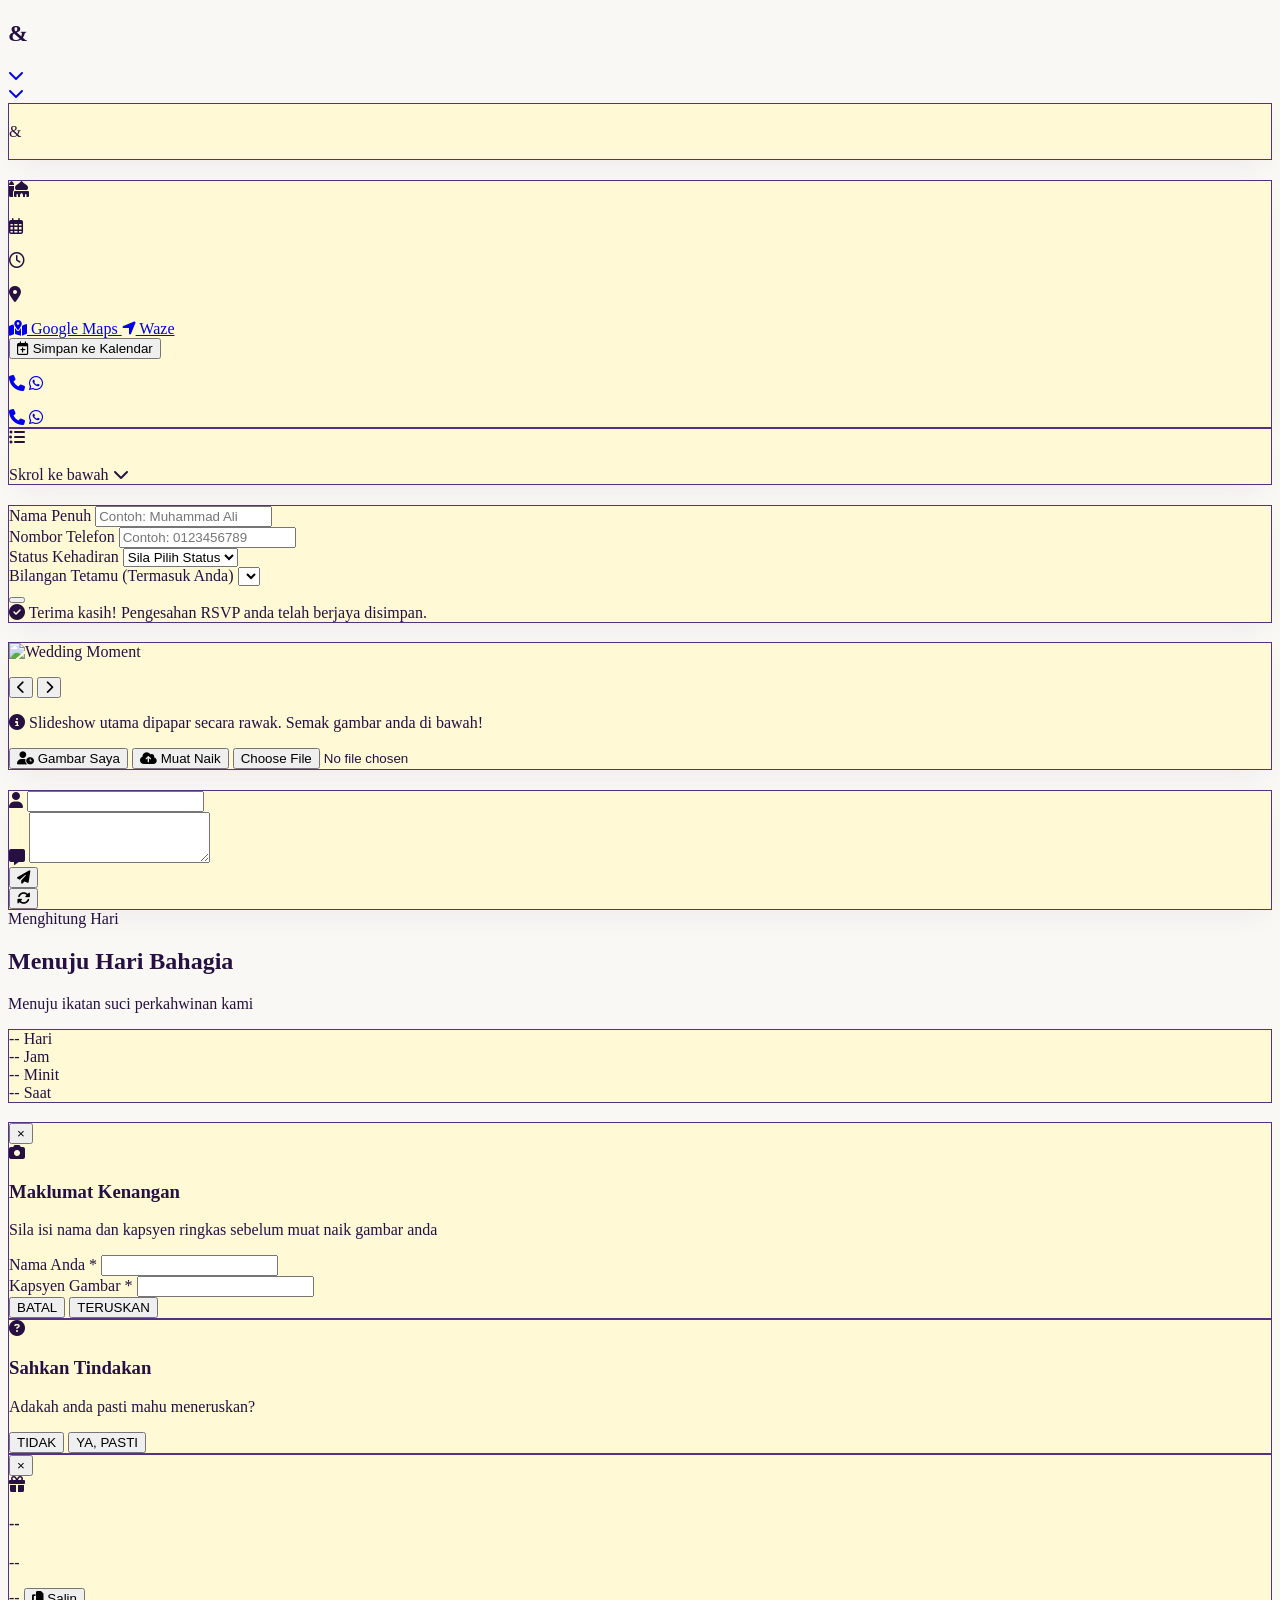
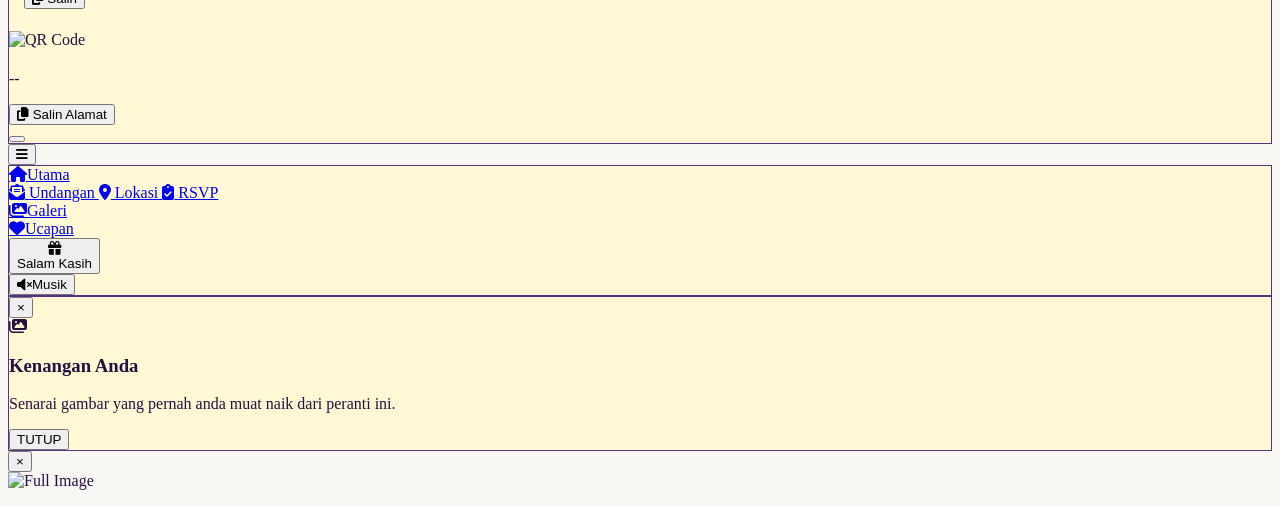
==== commit 1ef18079: "revert to original (added TailWindCSS)" ====
--- a/index.html
+++ b/index.html
@@ -4,162 +4,207 @@
   <meta charset="UTF-8">
   <meta name="viewport" content="width=device-width, initial-scale=1.0">
   
-  <link rel="icon" type="image/jpeg" href="images/logo2-nobg.png" onerror="this.src='https://placehold.co/32x32/161616/D4AF37?text=UH'">
+									 
+  <link rel="icon" type="image/jpeg" href="images/logo2-nobg.png">
   <link rel="apple-touch-icon" href="images/logo2-nobg.png">
   
   <title>Walimatulurus | Utrias & Hazim</title>
   
+  <script src="https://cdn.tailwindcss.com"></script>
   <link rel="stylesheet" href="https://cdnjs.cloudflare.com/ajax/libs/font-awesome/6.4.0/css/all.min.css">
   <link rel="preconnect" href="https://fonts.googleapis.com">
   <link rel="preconnect" href="https://fonts.gstatic.com" crossorigin>
-  <link href="https://fonts.googleapis.com/css2?family=Amiri:wght@400;700&family=Cormorant+Garamond:ital,wght@0,300;0,400;0,600;0,700;1,400&family=Montserrat:wght@200;300;400;500;600;700&display=swap" rel="stylesheet">
+  <link href="https://fonts.googleapis.com/css2?family=Amiri:wght@400;700&family=Cormorant+Garamond:ital,wght@0,400;0,600;0,700;1,400&family=Montserrat:wght@300;400;500;600&display=swap" rel="stylesheet">
+
+  <script>
+    tailwind.config = {
+      theme: {
+        extend: {
+          colors: {
+            butter: {
+              50: '#FFFDF0',
+              100: '#FFF9D6',
+              200: '#FFF3AB',
+              300: '#FFE87A',
+              400: '#FFD94D',
+            },
+            purpleTheme: {
+              50: '#F5EFFB',
+              100: '#E6D7F6',
+              200: '#CDB1EC',
+              500: '#7C4DFF',
+              700: '#583083',
+              800: '#3D1E61',
+              900: '#261042',
+            }
+          },
+          fontFamily: {
+            serif: ['Cormorant Garamond', 'serif'],
+            sans: ['Montserrat', 'sans-serif'],
+            arabic: ['Amiri', 'serif'],
+          }
+        }
+      }
+    }
+  </script>
 
   <link rel="stylesheet" href="css/style.css">
 </head>
-<body class="min-h-screen">
+<body class="bg-[#FAF8F5] text-purpleTheme-900 font-sans antialiased selection:bg-butter-200 selection:text-purpleTheme-900 min-h-screen">
 
   <audio id="bg-music" loop preload="auto">
     <source src="music/background-sound.mp3" type="audio/mpeg">
     Pelayar anda tidak menyokong elemen audio.
   </audio>
   
-  <!-- HERO SECTION -->
-  <section id="hero-section" class="min-h-screen flex flex-col justify-center items-center relative px-6 py-20 text-center overflow-hidden">
+						  
+  <section id="hero-section" class="min-h-screen flex flex-col justify-center items-center relative px-6 py-20 text-center overflow-hidden bg-[#FAF8F5]">
+	
+										
     <div id="hero-content-box" class="max-w-3xl mx-auto z-10 space-y-6">
-      <div>
-        <span id="dyn-hero-badge" class="inline-block tracking-[0.3em] uppercase text-xs sm:text-sm font-semibold dyn-primary bg-black/40 px-6 py-2 rounded-full border border-current shadow-lg"></span>
-      </div>
-
-      <h1 class="font-serif text-5xl sm:text-7xl md:text-8xl font-normal tracking-tight leading-tight pt-2">
-        <span id="dyn-hero-groom" class="dyn-text-main"></span> 
-        <span class="italic font-light dyn-primary font-serif mx-2">&amp;</span> 
-        <span id="dyn-hero-bride" class="dyn-text-main"></span>
+								 
+      <span id="dyn-hero-badge" class="inline-block tracking-[0.3em] uppercase text-xs sm:text-sm font-semibold text-purpleTheme-700 bg-butter-200/80 px-5 py-2 rounded-full border border-butter-300 shadow-sm"></span>
+
+									 
+      <h1 class="font-serif text-5xl sm:text-7xl md:text-8xl font-normal tracking-tight text-purpleTheme-900 leading-tight">
+        <span id="dyn-hero-groom"></span> <span class="italic font-light text-purpleTheme-700">&amp;</span> <span id="dyn-hero-bride"></span>
       </h1>
 
-      <p id="dyn-hero-tagline" class="text-sm sm:text-base tracking-widest uppercase dyn-text-muted max-w-lg mx-auto font-light italic"></p>
-
-      <div class="w-24 h-[1px] dyn-divider mx-auto my-4"></div>
-
-      <p id="dyn-hero-date" class="text-sm sm:text-base font-medium tracking-[0.2em] uppercase dyn-primary"></p>
+      <p id="dyn-hero-tagline" class="text-sm sm:text-base tracking-wide text-purpleTheme-800/80 max-w-lg mx-auto font-light italic"></p>
+
+      <div class="w-16 h-[1px] bg-purpleTheme-700/30 mx-auto my-4"></div>
+
+      <p id="dyn-hero-date" class="text-sm sm:text-base font-medium tracking-widest uppercase text-purpleTheme-700"></p>
 	  
       <div class="pt-8">
-        <a href="#invitation-section" id="hero-open-btn" class="group relative inline-flex items-center gap-3.5 btn-dyn-primary px-8 py-4 rounded-full text-xs sm:text-sm tracking-widest font-semibold uppercase transition-all duration-300 shadow-xl cursor-pointer overflow-hidden">
-          <span class="absolute inset-0 w-full h-full bg-white/20 transform -skew-x-12 -translate-x-full group-hover:translate-x-full transition-transform duration-1000"></span>
+        <a href="#invitation-section" id="hero-open-btn" class="group relative inline-flex items-center gap-3.5 bg-purpleTheme-900 hover:bg-purpleTheme-800 text-butter-100 px-8 py-4 rounded-full text-xs sm:text-sm tracking-widest font-semibold uppercase transition-colors duration-300 shadow-xl hover:shadow-2xl border border-butter-300/30 cursor-pointer overflow-hidden">
+          <span class="absolute inset-0 w-full h-full bg-gradient-to-r from-transparent via-white/10 to-transparent transform -skew-x-12 -translate-x-full group-hover:translate-x-full transition-transform duration-1000"></span>
           <span id="dyn-start-button"></span>
-          <span class="w-7 h-7 rounded-full bg-black/30 dyn-primary flex items-center justify-center transition-transform duration-300 group-hover:translate-y-1 shadow-sm shrink-0">
+          <span class="w-7 h-7 rounded-full bg-butter-200 text-purpleTheme-900 flex items-center justify-center transition-transform duration-300 group-hover:translate-y-1 shadow-sm shrink-0">
             <i class="fas fa-chevron-down text-xs"></i>
           </span>
         </a>
       </div>
     </div>
 	
-    <a id="hero-arrow-down" href="#invitation-section" class="absolute bottom-8 left-1/2 -translate-x-1/2 dyn-primary opacity-60 hover:opacity-100 transition-opacity duration-300 animate-bounce">
+    <a id="hero-arrow-down" href="#invitation-section" class="absolute bottom-6 left-1/2 -translate-x-1/2 text-purpleTheme-700/50 hover:text-purpleTheme-700 transition-colors duration-300 animate-bounce">
       <i class="fas fa-chevron-down text-lg"></i>
     </a>
   </section>
   
-  <!-- INVITATION SECTION -->
-  <section id="invitation-section" class="py-20 px-6 max-w-3xl mx-auto text-center">
-    <div class="glass-card rounded-3xl p-8 sm:p-14 relative overflow-hidden space-y-8">
-      <div class="corner-ornament-tl"></div>
-      <div class="corner-ornament-br"></div>
-	  
-      <div id="dyn-inv-arabic" class="dyn-primary font-arabic text-3xl sm:text-5xl font-medium tracking-wide drop-shadow-md leading-loose py-2"></div>
-
-      <div class="space-y-4 text-xs sm:text-sm dyn-text-muted leading-relaxed font-light max-w-lg mx-auto">
+								
+  <section id="invitation-section" class="py-16 px-6 max-w-3xl mx-auto text-center">
+    <div class="glass-card rounded-3xl p-8 sm:p-14 custom-shadow border border-purpleTheme-100/80 relative overflow-hidden space-y-8">
+      <div class="absolute -top-12 -right-12 w-40 h-40 bg-butter-200/40 rounded-full blur-2xl pointer-events-none"></div>
+      <div class="absolute -bottom-12 -left-12 w-40 h-40 bg-purpleTheme-100/40 rounded-full blur-2xl pointer-events-none"></div>
+      <div class="absolute top-4 left-4 w-6 h-6 border-t-2 border-l-2 border-purpleTheme-700/20 rounded-tl-lg pointer-events-none"></div>
+      <div class="absolute bottom-4 right-4 w-6 h-6 border-b-2 border-r-2 border-purpleTheme-700/20 rounded-br-lg pointer-events-none"></div>
+	  
+								
+      <div id="dyn-inv-arabic" class="text-purpleTheme-800 font-arabic text-2xl sm:text-4xl font-medium tracking-wide drop-shadow-sm leading-loose py-2"></div>
+
+      <div class="space-y-3 text-xs sm:text-sm text-purpleTheme-800/80 leading-relaxed font-light max-w-md mx-auto">
+									   
         <p id="dyn-inv-prelude" class="italic"></p>
         
-        <div class="inline-block bg-black/30 border border-current px-6 py-2 rounded-full my-3 backdrop-blur-md shadow-sm dyn-primary">
-          <p id="dyn-inv-salutation" class="font-medium text-xs sm:text-sm tracking-widest uppercase"></p>
+        <div class="inline-block bg-butter-100/90 border border-butter-300/80 px-5 py-1.5 rounded-full my-2 shadow-sm">
+										 
+          <p id="dyn-inv-salutation" class="font-medium text-purpleTheme-900 text-xs sm:text-sm tracking-wide"></p>
         </div>
         
-        <p id="dyn-inv-closing" class="opacity-90"></p>
-      </div>
-
-      <div class="space-y-8 pt-4">
+											  
+        <p id="dyn-inv-closing"></p>
+      </div>
+
+      <div class="space-y-8 pt-2">
+								 
         <div class="space-y-2">
-          <h3 id="dyn-groom-fullname" class="font-serif text-3xl sm:text-4xl dyn-text-main font-normal tracking-wide"></h3>
-          <div class="w-16 h-[1px] dyn-divider mx-auto"></div>
-          <p id="dyn-groom-desc" class="text-xs sm:text-sm dyn-text-muted font-light italic px-4"></p>
-        </div>
-
-        <div class="flex justify-center items-center py-2">
-          <span class="w-12 h-12 rounded-full bg-black/40 border border-current flex items-center justify-center shadow-lg dyn-primary">
-            <span class="font-serif italic text-xl font-semibold">&amp;</span>
+          <h3 id="dyn-groom-fullname" class="font-serif text-3xl sm:text-4xl text-purpleTheme-900 font-normal tracking-wide"></h3>
+          <div class="w-12 h-[1px] bg-butter-400 mx-auto opacity-70"></div>
+          <p id="dyn-groom-desc" class="text-xs sm:text-sm text-purpleTheme-700/90 font-light italic px-4"></p>
+        </div>
+
+        <div class="flex justify-center items-center py-0">
+          <span class="w-10 h-10 rounded-full bg-butter-100 border border-butter-200 flex items-center justify-center shadow-sm">
+            <span class="font-serif italic text-purpleTheme-700 text-lg font-semibold">&amp;</span>
           </span>
         </div>
 
+									
         <div class="space-y-2">
-          <h3 id="dyn-bride-fullname" class="font-serif text-3xl sm:text-4xl dyn-text-main font-normal tracking-wide"></h3>
-          <div class="w-16 h-[1px] dyn-divider mx-auto"></div>
-          <p id="dyn-bride-desc" class="text-xs sm:text-sm dyn-text-muted font-light italic px-4"></p>
-        </div>
-      </div>
-
-      <div class="w-32 h-[1px] dyn-divider mx-auto pt-4"></div>
+          <h3 id="dyn-bride-fullname" class="font-serif text-3xl sm:text-4xl text-purpleTheme-900 font-normal tracking-wide"></h3>
+          <div class="w-12 h-[1px] bg-butter-400 mx-auto opacity-70"></div>
+          <p id="dyn-bride-desc" class="text-xs sm:text-sm text-purpleTheme-700/90 font-light italic px-4"></p>
+        </div>
+      </div>
+
+      <div class="flex items-center justify-center gap-3 w-32 mx-auto pt-2">
+        <div class="h-[1px] bg-gradient-to-r from-transparent to-purpleTheme-700/30 flex-1"></div>
+        <div class="w-1.5 h-1.5 rounded-full bg-butter-400"></div>
+        <div class="h-[1px] bg-gradient-to-l from-transparent to-purpleTheme-700/30 flex-1"></div>
+      </div>
     </div>
   </section>
   
-  <!-- DETAILS & TENTATIVE SECTION -->
-  <section id="details-section" class="py-20 px-6 max-w-5xl mx-auto space-y-16">
+									  
+  <section id="details-section" class="py-16 px-6 max-w-5xl mx-auto space-y-16">
     <div class="text-center space-y-3">
-      <span id="dyn-details-badge" class="text-xs uppercase tracking-[0.3em] dyn-primary font-semibold"></span>
-      <h2 id="dyn-details-title" class="font-serif text-3xl sm:text-5xl dyn-text-main"></h2>
-      <div class="w-16 h-[1px] dyn-divider mx-auto"></div>
+      <span id="dyn-details-badge" class="text-xs uppercase tracking-[0.25em] text-purpleTheme-700 font-semibold"></span>
+      <h2 id="dyn-details-title" class="font-serif text-3xl sm:text-4xl text-purpleTheme-900"></h2>
+      <div class="w-12 h-[1px] bg-butter-400 mx-auto"></div>
     </div>
 
     <div class="grid md:grid-cols-2 gap-8">
-      <div class="glass-card rounded-3xl p-8 flex flex-col justify-between space-y-6">
-        <div class="corner-ornament-tl"></div>
+      <div class="glass-card rounded-3xl p-8 custom-shadow border border-purpleTheme-100 flex flex-col justify-between space-y-6">
         <div class="space-y-4">
-          <div class="w-12 h-12 rounded-full bg-black/30 border border-current flex items-center justify-center dyn-primary text-xl shadow-inner">
+          <div class="w-12 h-12 rounded-full bg-butter-200 flex items-center justify-center text-purpleTheme-700 text-xl">
             <i class="fas fa-mosque"></i>
           </div>
-          <h3 id="dyn-location-card-title" class="font-serif text-2xl dyn-text-main"></h3>
-          <div class="space-y-3 text-sm dyn-text-main leading-relaxed font-light">
-            <p id="dyn-event-date" class="font-medium"><i class="far fa-calendar-alt dyn-primary mr-2.5"></i></p>
-            <p id="dyn-event-time" class="font-medium"><i class="far fa-clock dyn-primary mr-2.5"></i></p>
-            <p id="dyn-event-location" class="pt-2 text-xs leading-normal opacity-80"><i class="fas fa-map-marker-alt dyn-primary mr-2.5"></i></p>
-          </div>
-        </div>
-
-        <div class="pt-4 border-t border-current/20 space-y-3">
+          <h3 id="dyn-location-card-title" class="font-serif text-2xl text-purpleTheme-900"></h3>
+          <div class="space-y-2 text-sm text-purpleTheme-900/80 leading-relaxed font-light">
+            <p id="dyn-event-date" class="font-medium text-purpleTheme-900"><i class="far fa-calendar-alt text-purpleTheme-700 mr-2"></i></p>
+            <p id="dyn-event-time" class="font-medium text-purpleTheme-900"><i class="far fa-clock text-purpleTheme-700 mr-2"></i></p>
+            <p id="dyn-event-location" class="pt-2"><i class="fas fa-map-marker-alt text-purpleTheme-700 mr-2"></i></p>
+          </div>
+        </div>
+
+        <div class="pt-4 border-t border-purpleTheme-100/80 space-y-3">
           <div class="grid grid-cols-2 gap-3">
-            <a id="dyn-gmaps-link" href="#" target="_blank" rel="noopener noreferrer" class="btn-dyn-outline text-xs py-3 px-4 rounded-xl text-center font-medium flex items-center justify-center gap-2 cursor-pointer">
-              <i class="fas fa-map-marked-alt dyn-primary"></i> Google Maps
+            <a id="dyn-gmaps-link" href="#" target="_blank" rel="noopener noreferrer" class="bg-white hover:bg-purpleTheme-50 text-purpleTheme-800 text-xs py-3 px-4 rounded-xl border border-purpleTheme-200 text-center font-medium flex items-center justify-center gap-2 transition-all duration-300 shadow-sm cursor-pointer">
+              <i class="fas fa-map-marked-alt text-purpleTheme-700"></i> Google Maps
             </a>
-            <a id="dyn-waze-link" href="#" target="_blank" rel="noopener noreferrer" class="btn-dyn-outline text-xs py-3 px-4 rounded-xl text-center font-medium flex items-center justify-center gap-2 cursor-pointer">
-              <i class="fas fa-location-arrow dyn-primary"></i> Waze
+            <a id="dyn-waze-link" href="#" target="_blank" rel="noopener noreferrer" class="bg-white hover:bg-purpleTheme-50 text-purpleTheme-800 text-xs py-3 px-4 rounded-xl border border-purpleTheme-200 text-center font-medium flex items-center justify-center gap-2 transition-all duration-300 shadow-sm cursor-pointer">
+              <i class="fas fa-location-arrow text-purpleTheme-700"></i> Waze
             </a>
           </div>
 
-          <button id="add-calendar-btn" type="button" class="w-full btn-dyn-primary text-xs py-3.5 px-4 rounded-xl font-semibold uppercase tracking-wider flex items-center justify-center gap-2 shadow-md cursor-pointer">
+          <button id="add-calendar-btn" type="button" class="w-full bg-butter-200 hover:bg-butter-300 text-purpleTheme-900 text-xs py-3 px-4 rounded-xl font-medium flex items-center justify-center gap-2 transition-all duration-300 shadow-sm border border-butter-300 cursor-pointer">
             <i class="far fa-calendar-plus"></i> Simpan ke Kalendar
           </button>
 
-          <div class="pt-4 border-t border-current/20 space-y-3">
-            <span id="dyn-contact-heading" class="text-[10px] uppercase tracking-[0.2em] dyn-primary font-semibold block text-center"></span>
+          <div class="pt-3 border-t border-purpleTheme-100/60 space-y-2.5">
+            <span id="dyn-contact-heading" class="text-[10px] uppercase tracking-widest text-purpleTheme-700 font-semibold block text-center"></span>
             
-            <div class="grid grid-cols-1 sm:grid-cols-2 gap-2.5 text-xs">
-              <div class="bg-black/40 p-3 rounded-xl border border-current/20 flex items-center justify-between">
+            <div class="grid grid-cols-1 sm:grid-cols-2 gap-2 text-xs">
+              <div class="bg-white/80 p-3 rounded-xl border border-purpleTheme-100 flex items-center justify-between">
                 <div>
-                  <p id="dyn-c1-name" class="font-semibold dyn-text-main text-xs"></p>
-                  <p id="dyn-c1-rel" class="text-[10px] dyn-text-muted"></p>
+                  <p id="dyn-c1-name" class="font-semibold text-purpleTheme-900 text-xs"></p>
+                  <p id="dyn-c1-rel" class="text-[10px] text-purpleTheme-700/70"></p>
                 </div>
                 <div class="flex gap-1.5 shrink-0">
-                  <a id="dyn-c1-tel" href="#" class="w-7 h-7 rounded-lg bg-black/40 border border-current/30 dyn-primary flex items-center justify-center transition-all text-xs" title="Telefon"><i class="fas fa-phone"></i></a>
-                  <a id="dyn-c1-wa" href="#" target="_blank" rel="noopener noreferrer" class="w-7 h-7 rounded-lg bg-emerald-600/30 border border-emerald-500/40 text-emerald-400 flex items-center justify-center hover:bg-emerald-500 hover:text-white transition-all text-xs" title="WhatsApp"><i class="fab fa-whatsapp"></i></a>
+                  <a id="dyn-c1-tel" href="#" class="w-7 h-7 rounded-lg bg-butter-200 text-purpleTheme-800 flex items-center justify-center hover:bg-butter-300 transition-all text-xs" title="Telefon"><i class="fas fa-phone"></i></a>
+                  <a id="dyn-c1-wa" href="#" target="_blank" rel="noopener noreferrer" class="w-7 h-7 rounded-lg bg-emerald-500 text-white flex items-center justify-center hover:bg-emerald-600 transition-all text-xs" title="WhatsApp"><i class="fab fa-whatsapp"></i></a>
                 </div>
               </div>
 
-              <div class="bg-black/40 p-3 rounded-xl border border-current/20 flex items-center justify-between">
+              <div class="bg-white/80 p-3 rounded-xl border border-purpleTheme-100 flex items-center justify-between">
                 <div>
-                  <p id="dyn-c2-name" class="font-semibold dyn-text-main text-xs"></p>
-                  <p id="dyn-c2-rel" class="text-[10px] dyn-text-muted"></p>
+                  <p id="dyn-c2-name" class="font-semibold text-purpleTheme-900 text-xs"></p>
+                  <p id="dyn-c2-rel" class="text-[10px] text-purpleTheme-700/70"></p>
                 </div>
                 <div class="flex gap-1.5 shrink-0">
-                  <a id="dyn-c2-tel" href="#" class="w-7 h-7 rounded-lg bg-black/40 border border-current/30 dyn-primary flex items-center justify-center transition-all text-xs" title="Telefon"><i class="fas fa-phone"></i></a>
-                  <a id="dyn-c2-wa" href="#" target="_blank" rel="noopener noreferrer" class="w-7 h-7 rounded-lg bg-emerald-600/30 border border-emerald-500/40 text-emerald-400 flex items-center justify-center hover:bg-emerald-500 hover:text-white transition-all text-xs" title="WhatsApp"><i class="fab fa-whatsapp"></i></a>
+                  <a id="dyn-c2-tel" href="#" class="w-7 h-7 rounded-lg bg-butter-200 text-purpleTheme-800 flex items-center justify-center hover:bg-butter-300 transition-all text-xs" title="Telefon"><i class="fas fa-phone"></i></a>
+                  <a id="dyn-c2-wa" href="#" target="_blank" rel="noopener noreferrer" class="w-7 h-7 rounded-lg bg-emerald-500 text-white flex items-center justify-center hover:bg-emerald-600 transition-all text-xs" title="WhatsApp"><i class="fab fa-whatsapp"></i></a>
                 </div>
               </div>
             </div>
@@ -167,379 +212,417 @@
         </div>
       </div>
 	  
-      <div class="glass-card rounded-3xl p-8 flex flex-col justify-between space-y-6 relative">
-        <div class="corner-ornament-br"></div>
+      <div class="glass-card rounded-3xl p-8 custom-shadow border border-purpleTheme-100 flex flex-col justify-between space-y-6 relative">
         <div>
-          <div class="w-12 h-12 rounded-full bg-black/30 border border-current flex items-center justify-center dyn-primary text-xl mb-4">
+          <div class="w-12 h-12 rounded-full bg-butter-200 flex items-center justify-center text-purpleTheme-700 text-xl mb-4">
             <i class="fas fa-list-ul"></i>
           </div>
-          <h3 id="dyn-tentative-card-title" class="font-serif text-2xl dyn-text-main mb-6"></h3>
+          <h3 id="dyn-tentative-card-title" class="font-serif text-2xl text-purpleTheme-900 mb-6"></h3>
 		  
           <div id="tentative-scroll-box" class="max-h-[320px] overflow-y-auto pr-2 no-scrollbar space-y-6">
-            <div id="dyn-tentative-container" class="relative pl-6 space-y-6 before:absolute before:left-1.5 before:top-2 before:bottom-2 before:w-[2px] before:bg-current/40"></div>
-          </div>
-        </div>
-
-        <div id="tentative-scroll-indicator" class="pt-2 flex flex-col items-center justify-center dyn-primary opacity-60 text-xs gap-1 border-t border-current/20 transition-opacity duration-300">
+            <div id="dyn-tentative-container" class="relative pl-6 space-y-6 before:absolute before:left-1.5 before:top-2 before:bottom-2 before:w-[2px] before:bg-butter-300"></div>
+																								 
+				  
+          </div>
+        </div>
+
+        <div id="tentative-scroll-indicator" class="pt-2 flex flex-col items-center justify-center text-purpleTheme-700/60 text-xs gap-1 border-t border-purpleTheme-100/60 transition-opacity duration-300">
           <span class="text-[10px] uppercase tracking-wider font-medium">Skrol ke bawah</span>
-          <i class="fas fa-chevron-down animate-bounce dyn-primary"></i>
+          <i class="fas fa-chevron-down animate-bounce text-purpleTheme-700"></i>
         </div>
       </div>
     </div>
   </section>
   
-  <!-- RSVP SECTION -->
-  <section id="rsvp-section" class="py-20 px-6 max-w-3xl mx-auto space-y-8">
+						  
+  <section id="rsvp-section" class="py-16 px-6 max-w-3xl mx-auto space-y-8">
     <div class="text-center space-y-2">
-      <span id="dyn-rsvp-badge" class="text-xs uppercase tracking-[0.3em] dyn-primary font-semibold"></span>
-      <h2 id="dyn-rsvp-title" class="font-serif text-3xl sm:text-5xl dyn-text-main"></h2>
-      <p class="text-xs sm:text-sm dyn-text-muted font-light">
-        <span id="dyn-rsvp-subtitle"></span> <span id="dyn-rsvp-deadline" class="dyn-text-main font-medium"></span>
+								  
+      <span id="dyn-rsvp-badge" class="text-xs uppercase tracking-[0.25em] text-purpleTheme-700 font-semibold"></span>
+	  
+								  
+      <h2 id="dyn-rsvp-title" class="font-serif text-3xl sm:text-4xl text-purpleTheme-900"></h2>
+	  
+												 
+      <p class="text-xs sm:text-sm text-purpleTheme-800/70 font-light">
+        <span id="dyn-rsvp-subtitle"></span> <span id="dyn-rsvp-deadline"></span>
       </p>
     </div>
 
-    <div class="glass-card rounded-3xl p-8 sm:p-12 space-y-6 relative">
-      <div class="corner-ornament-tl"></div>
+    <div class="glass-card rounded-3xl p-8 sm:p-12 custom-shadow border border-purpleTheme-100 space-y-6">
       <form id="rsvp-form" class="space-y-4 text-left">
         <div>
-          <label class="block text-xs font-semibold uppercase dyn-primary tracking-wider mb-2">Nama Penuh</label>
-          <input type="text" id="rsvp-name" required placeholder="Contoh: Muhammad Ali" class="w-full px-4 py-3 rounded-xl border border-current/30 bg-black/50 text-sm dyn-text-main placeholder:text-current/30 focus:outline-none focus:ring-2 focus:ring-current/50">
+          <label class="block text-xs font-semibold uppercase text-purpleTheme-800 mb-1.5">Nama Penuh</label>
+          <input type="text" id="rsvp-name" required placeholder="Contoh: Muhammad Ali" class="w-full px-4 py-3 rounded-xl border border-purpleTheme-200 bg-white/80 text-sm text-purpleTheme-900 focus:outline-none focus:ring-2 focus:ring-purpleTheme-700/30">
         </div>
 
         <div class="grid sm:grid-cols-2 gap-4">
           <div>
-            <label class="block text-xs font-semibold uppercase dyn-primary tracking-wider mb-2">Nombor Telefon</label>
-            <input type="tel" id="rsvp-phone" required inputmode="numeric" pattern="[0-9]*" maxlength="13" placeholder="Contoh: 0123456789" oninput="this.value = this.value.replace(/[^0-9]/g, '');" class="w-full px-4 py-3 rounded-xl border border-current/30 bg-black/50 text-sm dyn-text-main placeholder:text-current/30 focus:outline-none focus:ring-2 focus:ring-current/50">
+            <label class="block text-xs font-semibold uppercase text-purpleTheme-800 mb-1.5">Nombor Telefon</label>
+            <input type="tel" id="rsvp-phone" required inputmode="numeric" pattern="[0-9]*" maxlength="13" placeholder="Contoh: 0123456789" oninput="this.value = this.value.replace(/[^0-9]/g, '');" class="w-full px-4 py-3 rounded-xl border border-purpleTheme-200 bg-white/80 text-sm text-purpleTheme-900 focus:outline-none focus:ring-2 focus:ring-purpleTheme-700/30">
           </div>
 		  
-          <div>
-            <label class="block text-xs font-semibold uppercase dyn-primary tracking-wider mb-2">Status Kehadiran</label>
-            <select id="rsvp-status" required class="w-full px-4 py-3 rounded-xl border border-current/30 bg-black/80 text-sm dyn-text-main focus:outline-none focus:ring-2 focus:ring-current/50 cursor-pointer">
-              <option value="" disabled selected hidden class="text-gray-500">Sila Pilih Status</option>
-              <option value="Hadir" class="bg-black dyn-text-main">Hadir</option>
-              <option value="Tidak Hadir" class="bg-black dyn-text-main">Tidak Hadir</option>
-              <option value="Belum Pasti" class="bg-black dyn-text-main">Belum Pasti</option>
+		  <div>
+            <label class="block text-xs font-semibold uppercase text-purpleTheme-800 mb-1.5">Status Kehadiran</label>
+            <select id="rsvp-status" required class="w-full px-4 py-3 rounded-xl border border-purpleTheme-200 bg-white/80 text-sm text-purpleTheme-900 focus:outline-none focus:ring-2 focus:ring-purpleTheme-700/30 cursor-pointer">
+              <option value="" disabled selected hidden>Sila Pilih Status</option>
+              <option value="Hadir">Hadir</option>
+              <option value="Tidak Hadir">Tidak Hadir</option>
+              <option value="Belum Pasti">Belum Pasti</option>
             </select>
           </div>
         </div>
 		
-        <div id="pax-container" class="transition-all duration-300">
-          <label class="block text-xs font-semibold uppercase dyn-primary tracking-wider mb-2">Bilangan Tetamu (Termasuk Anda)</label>
-          <select id="rsvp-pax" class="w-full px-4 py-3 rounded-xl border border-current/30 bg-black/80 text-sm dyn-text-main focus:outline-none focus:ring-2 focus:ring-current/50 cursor-pointer"></select>
-        </div>
-
-        <div class="pt-2">
-          <button type="submit" id="dyn-rsvp-submit-btn" class="w-full btn-dyn-primary font-bold py-4 rounded-xl text-xs sm:text-sm tracking-widest uppercase transition-all duration-300 shadow-lg cursor-pointer">
-          </button>
-        </div>
+		<div id="pax-container" class="transition-all duration-300">
+		<label class="block text-xs font-semibold uppercase text-purpleTheme-800 mb-1.5">Bilangan Tetamu (Termasuk Anda)</label>
+		<select id="rsvp-pax" class="w-full px-4 py-3 rounded-xl border border-purpleTheme-200 bg-white/80 text-sm text-purpleTheme-900 focus:outline-none focus:ring-2 focus:ring-purpleTheme-700/30 cursor-pointer"></select>
+		</div>
+
+									  
+        <button type="submit" id="dyn-rsvp-submit-btn" class="w-full bg-purpleTheme-900 hover:bg-purpleTheme-800 text-butter-100 font-semibold py-3.5 rounded-xl text-xs sm:text-sm tracking-wider uppercase transition-all duration-300 shadow-lg hover:shadow-xl cursor-pointer border border-butter-300/30">
+        </button>
       </form>
 
-      <div id="rsvp-alert" class="hidden bg-black/40 border border-current/40 dyn-text-main p-4 rounded-xl text-center text-sm font-medium">
-        <i class="fas fa-check-circle dyn-primary text-lg mr-2"></i> Terima kasih! Pengesahan RSVP anda telah berjaya disimpan.
+      <div id="rsvp-alert" class="hidden bg-butter-100 border border-butter-300 text-purpleTheme-900 p-4 rounded-xl text-center text-sm font-medium">
+        <i class="fas fa-check-circle text-purpleTheme-700 text-lg mr-2"></i> Terima kasih! Pengesahan RSVP anda telah berjaya disimpan.
       </div>
     </div>
   </section>
   
-  <!-- GALLERY SECTION -->
-  <section id="gallery-section" class="py-20 px-6 max-w-5xl mx-auto space-y-8">
+										
+  <section id="gallery-section" class="py-16 px-6 max-w-5xl mx-auto space-y-8">
     <div class="text-center space-y-2">
-      <span id="dyn-gallery-badge" class="text-xs uppercase tracking-[0.3em] dyn-primary font-semibold"></span>
-      <h2 id="dyn-gallery-title" class="font-serif text-3xl sm:text-5xl dyn-text-main"></h2>
-      <p id="dyn-gallery-subtitle" class="text-xs sm:text-sm dyn-text-muted font-light"></p>
-    </div>
-
-    <div class="glass-card rounded-3xl p-4 sm:p-6 space-y-6">
-      <div class="relative w-full h-80 sm:h-[480px] rounded-2xl overflow-hidden bg-black/60 group border border-current/20" id="slideshow-container">
+								  
+      <span id="dyn-gallery-badge" class="text-xs uppercase tracking-[0.25em] text-purpleTheme-700 font-semibold"></span>
+	  
+								  
+      <h2 id="dyn-gallery-title" class="font-serif text-3xl sm:text-4xl text-purpleTheme-900"></h2>
+	  
+									  
+      <p id="dyn-gallery-subtitle" class="text-xs sm:text-sm text-purpleTheme-800/70 font-light"></p>
+    </div>
+
+    <div class="glass-card rounded-3xl p-4 sm:p-6 custom-shadow border border-purpleTheme-100 space-y-6">
+      <div class="relative w-full h-80 sm:h-[450px] rounded-2xl overflow-hidden bg-purpleTheme-900/10 group cursor-pointer" id="slideshow-container">
         <img id="slideshow-img" src="" alt="Wedding Moment" class="w-full h-full object-cover smooth-transition duration-500">
 
-        <div class="absolute bottom-0 inset-x-0 bg-gradient-to-t from-black via-black/50 to-transparent p-6 text-white">
-          <p id="slideshow-caption" class="text-sm sm:text-base font-light italic dyn-text-main"></p>
-        </div>
-
-        <button id="prev-slide" type="button" class="absolute left-4 top-1/2 -translate-y-1/2 bg-black/60 hover:bg-black text-white border border-current/40 p-3 rounded-full shadow-md transition-all cursor-pointer">
+        <div class="absolute bottom-0 inset-x-0 bg-gradient-to-t from-purpleTheme-900/80 via-purpleTheme-900/30 to-transparent p-6 text-white">
+          <p id="slideshow-caption" class="text-sm sm:text-base font-light italic"></p>
+        </div>
+
+        <button id="prev-slide" type="button" class="absolute left-4 top-1/2 -translate-y-1/2 bg-white/70 hover:bg-white text-purpleTheme-900 p-3 rounded-full shadow-md smooth-transition">
           <i class="fas fa-chevron-left text-sm"></i>
         </button>
-        <button id="next-slide" type="button" class="absolute right-4 top-1/2 -translate-y-1/2 bg-black/60 hover:bg-black text-white border border-current/40 p-3 rounded-full shadow-md transition-all cursor-pointer">
+        <button id="next-slide" type="button" class="absolute right-4 top-1/2 -translate-y-1/2 bg-white/70 hover:bg-white text-purpleTheme-900 p-3 rounded-full shadow-md smooth-transition">
           <i class="fas fa-chevron-right text-sm"></i>
         </button>
       </div>
 
       <div class="flex flex-col sm:flex-row items-center justify-between gap-4 pt-2">
-        <p class="text-xs dyn-text-muted font-light text-center sm:text-left">
-          <i class="fas fa-info-circle dyn-primary mr-1.5"></i> Slideshow utama dipapar secara rawak. Semak gambar anda di bawah!
+        <p class="text-xs text-purpleTheme-800/70 font-light text-center sm:text-left">
+          <i class="fas fa-info-circle text-purpleTheme-700 mr-1"></i> Slideshow utama dipapar secara rawak. Semak gambar anda di bawah!
         </p>
 
-        <div class="flex items-center gap-3 w-full sm:w-auto justify-center">
-          <button id="btn-my-photos" type="button" class="btn-dyn-outline font-medium px-4 py-3 rounded-xl text-xs tracking-wider uppercase flex items-center justify-center gap-2 cursor-pointer">
-            <i class="fas fa-user-clock dyn-primary"></i> Gambar Saya
+        <div class="flex items-center gap-2.5 w-full sm:w-auto justify-center">
+          <button id="btn-my-photos" type="button" class="bg-white hover:bg-purpleTheme-50 text-purpleTheme-900 font-medium px-4 py-3 rounded-xl text-xs sm:text-sm tracking-wide flex items-center justify-center gap-2 transition-all duration-300 shadow-sm border border-purpleTheme-200 cursor-pointer">
+            <i class="fas fa-user-clock text-purpleTheme-700"></i> Gambar Saya
           </button>
 
-          <button id="btn-upload-gallery" type="button" class="btn-dyn-primary font-bold px-5 py-3 rounded-xl text-xs tracking-wider uppercase flex items-center justify-center gap-2 cursor-pointer shrink-0 shadow-md">
-            <i class="fas fa-cloud-upload-alt text-sm"></i> Muat Naik
+										   
+          <button id="btn-upload-gallery" type="button" class="cursor-pointer bg-butter-200 hover:bg-butter-300 text-purpleTheme-900 font-medium px-5 py-3 rounded-xl text-xs sm:text-sm tracking-wide flex items-center justify-center gap-2 transition-all duration-300 shadow-sm border border-butter-300 shrink-0">
+            <i class="fas fa-cloud-upload-alt text-base"></i> Muat Naik
           </button>
           <input type="file" id="photo-upload" accept="image/*" class="hidden">
         </div>
       </div>
 
-      <div id="gallery-alert" class="hidden p-4 rounded-xl bg-black/40 border border-current/40 dyn-text-main text-center text-sm font-medium"></div>
-    </div>
+      <div id="gallery-alert" class="hidden p-4 rounded-xl bg-butter-100 border border-butter-300 text-purpleTheme-900 text-center text-sm font-medium transition-all"></div>
+																																				
+    </div>
+		  
   </section>
   
-  <!-- WISHES SECTION -->
-  <section id="wishes-section" class="py-20 px-6 max-w-3xl mx-auto space-y-8">
+								
+  <section id="wishes-section" class="py-16 px-6 max-w-3xl mx-auto space-y-8">
     <div class="text-center space-y-2">
-      <span id="dyn-wishes-badge" class="text-xs uppercase tracking-[0.3em] dyn-primary font-semibold"></span>
-      <h2 id="dyn-wishes-title" class="font-serif text-3xl sm:text-5xl dyn-text-main"></h2>
-      <p id="dyn-wishes-subtitle" class="text-xs sm:text-sm dyn-text-muted font-light max-w-md mx-auto"></p>
-    </div>
-
-    <div class="glass-card rounded-3xl p-6 sm:p-10 space-y-6 relative">
-      <div class="corner-ornament-tl"></div>
+								  
+      <span id="dyn-wishes-badge" class="text-xs uppercase tracking-[0.25em] text-purpleTheme-700 font-semibold"></span>
+	  
+								  
+      <h2 id="dyn-wishes-title" class="font-serif text-3xl sm:text-4xl text-purpleTheme-900"></h2>
+	  
+							   
+      <p id="dyn-wishes-subtitle" class="text-xs sm:text-sm text-purpleTheme-800/70 font-light max-w-md mx-auto"></p>
+    </div>
+
+    <div class="glass-card rounded-3xl pt-2 pb-6 px-6 sm:pt-3 sm:pb-8 sm:px-10 custom-shadow border border-purpleTheme-100 space-y-6 relative overflow-hidden">
+      <div class="absolute -top-16 -left-16 w-36 h-36 bg-purpleTheme-100/40 rounded-full blur-3xl pointer-events-none"></div>
+
       <div class="space-y-6 relative z-10 text-left">
         <form id="wish-form" class="space-y-4">
-          <div class="space-y-2">
-            <label for="wish-name" id="dyn-wish-label-name" class="block text-[11px] font-bold uppercase tracking-widest dyn-primary"></label>
+          <div class="space-y-1.5">
+									   
+            <label for="wish-name" id="dyn-wish-label-name" class="block text-[11px] font-bold uppercase tracking-wider text-purpleTheme-900"></label>
             <div class="relative">
-              <span class="absolute inset-y-0 left-0 pl-3.5 flex items-center pointer-events-none dyn-primary opacity-50">
+              <span class="absolute inset-y-0 left-0 pl-3.5 flex items-center pointer-events-none text-purpleTheme-700/50">
                 <i class="fas fa-user text-xs"></i>
               </span>
-              <input type="text" id="wish-name" required class="w-full pl-10 pr-4 py-3 rounded-xl border border-current/30 bg-black/50 text-sm dyn-text-main placeholder:text-current/30 focus:outline-none focus:ring-2 focus:ring-current/50">
+											   
+              <input type="text" id="wish-name" required class="w-full pl-10 pr-4 py-3 rounded-xl border border-purpleTheme-200/80 bg-white text-sm text-purpleTheme-900 placeholder:text-purpleTheme-900/30 focus:outline-none focus:ring-2 focus:ring-purpleTheme-700/30 transition-all shadow-inner">
             </div>
           </div>
 
-          <div class="space-y-2">
-            <label for="wish-message" id="dyn-wish-label-msg" class="block text-[11px] font-bold uppercase tracking-widest dyn-primary"></label>
+          <div class="space-y-1.5">
+										 
+            <label for="wish-message" id="dyn-wish-label-msg" class="block text-[11px] font-bold uppercase tracking-wider text-purpleTheme-900"></label>
             <div class="relative">
-              <span class="absolute top-3.5 left-3.5 flex items-start pointer-events-none dyn-primary opacity-50">
+              <span class="absolute top-3.5 left-3.5 flex items-start pointer-events-none text-purpleTheme-700/50">
                 <i class="fas fa-comment-alt text-xs"></i>
               </span>
-              <textarea id="wish-message" required rows="3" class="w-full pl-10 pr-4 py-3 rounded-xl border border-current/30 bg-black/50 text-sm dyn-text-main placeholder:text-current/30 focus:outline-none focus:ring-2 focus:ring-current/50 resize-y"></textarea>
+												 
+              <textarea id="wish-message" required rows="3" class="w-full pl-10 pr-4 py-3 rounded-xl border border-purpleTheme-200/80 bg-white text-sm text-purpleTheme-900 placeholder:text-purpleTheme-900/30 focus:outline-none focus:ring-2 focus:ring-purpleTheme-700/30 transition-all shadow-inner resize-y"></textarea>
             </div>
           </div>
 
-          <div class="pt-2">
-            <button id="btn-submit-wish" type="submit" class="w-full btn-dyn-primary font-bold py-4 rounded-xl text-xs sm:text-sm tracking-widest uppercase transition-all duration-300 shadow-lg flex items-center justify-center gap-2 cursor-pointer">
+          <div class="pt-1">
+												 
+            <button id="btn-submit-wish" type="submit" class="w-full bg-purpleTheme-900 hover:bg-purpleTheme-800 text-butter-100 font-semibold py-3.5 rounded-xl text-xs sm:text-sm tracking-wider uppercase transition-all duration-300 shadow-lg hover:shadow-xl flex items-center justify-center gap-2 cursor-pointer border border-butter-300/30 group">
               <span id="dyn-wish-btn-text"></span>
-              <i class="fas fa-paper-plane text-xs"></i>
+              <i class="fas fa-paper-plane text-xs transition-transform duration-300 group-hover:translate-x-1"></i>
             </button>
           </div>
         </form>
 
-        <div id="wish-alert" class="hidden p-4 rounded-2xl bg-black/40 border border-current/40 dyn-text-main text-center text-sm font-medium animate-fade-in">
+											   
+        <div id="wish-alert" class="hidden p-4 rounded-2xl bg-butter-100 border border-butter-300 text-purpleTheme-900 text-center text-sm font-medium shadow-sm animate-fade-in">
           <span id="dyn-wish-success-msg"></span>
         </div>
         
-        <div class="w-full h-[1px] dyn-divider my-4"></div>
-
-        <div class="space-y-4">
+        <div class="w-full h-[1px] bg-purpleTheme-100/80 my-4"></div>
+
+        <div class="space-y-3">
           <div class="flex items-center justify-between px-1">
-            <span id="dyn-wishes-list-title" class="text-xs uppercase tracking-widest dyn-primary font-bold"></span>
+												 
+            <span id="dyn-wishes-list-title" class="text-xs uppercase tracking-widest text-purpleTheme-800 font-bold"></span>
             
-            <button id="refresh-wishes-btn" type="button" class="text-[10px] dyn-text-main bg-black/40 hover:bg-black/60 border border-current/30 px-3 py-1.5 rounded-lg font-medium transition-all flex items-center gap-1.5 cursor-pointer">
+										   
+            <button id="refresh-wishes-btn" type="button" class="text-[10px] text-purpleTheme-700 bg-butter-200 hover:bg-butter-300 px-2.5 py-1 rounded-lg font-medium transition-all flex items-center gap-1 cursor-pointer">
               <i class="fas fa-sync-alt text-[9px]"></i> <span id="dyn-wish-refresh-text"></span>
             </button>
           </div>
           
-          <div id="wishes-container" class="max-h-[380px] overflow-y-auto space-y-3 pr-2 no-scrollbar"></div>
-        </div>
-      </div>
-    </div>
+          <div id="wishes-container" class="max-h-[380px] overflow-y-auto space-y-3 pr-2 custom-scrollbar"></div>
+        </div>
+      </div>
+    </div>
+		  
   </section>
   
-  <!-- COUNTDOWN SECTION -->
-  <section id="countdown-section" class="py-20 px-4 text-center">
-    <div class="max-w-2xl mx-auto space-y-6">
-      <div class="space-y-2">
-        <span id="dyn-cd-badge" class="text-xs uppercase tracking-[0.3em] dyn-primary font-semibold"></span>
-        <h2 id="dyn-cd-title" class="font-serif text-3xl sm:text-5xl dyn-text-main"></h2>
-        <p id="dyn-cd-subtitle" class="text-xs sm:text-sm dyn-text-muted font-light"></p>
-      </div>
-
-      <div class="glass-card rounded-3xl p-6 sm:p-10 shadow-2xl relative overflow-hidden">
-        <div class="corner-ornament-tl"></div>
-        <div class="corner-ornament-br"></div>
-        <div class="grid grid-cols-4 gap-3 sm:gap-6">
-          <div class="w-full bg-black/60 border border-current/30 rounded-2xl py-4 sm:py-6 px-1 flex flex-col items-center justify-center shadow-inner">
-            <span id="cd-days" class="font-serif font-bold text-2xl sm:text-4xl dyn-text-main tracking-tight leading-none mb-1">--</span>
-            <span id="dyn-cd-label-days" class="text-[9px] sm:text-[11px] uppercase tracking-widest dyn-primary font-semibold opacity-90"></span>
-          </div>
-
-          <div class="w-full bg-black/60 border border-current/30 rounded-2xl py-4 sm:py-6 px-1 flex flex-col items-center justify-center shadow-inner">
-            <span id="cd-hours" class="font-serif font-bold text-2xl sm:text-4xl dyn-text-main tracking-tight leading-none mb-1">--</span>
-            <span id="dyn-cd-label-hours" class="text-[9px] sm:text-[11px] uppercase tracking-widest dyn-primary font-semibold opacity-90"></span>
-          </div>
-
-          <div class="w-full bg-black/60 border border-current/30 rounded-2xl py-4 sm:py-6 px-1 flex flex-col items-center justify-center shadow-inner">
-            <span id="cd-minutes" class="font-serif font-bold text-2xl sm:text-4xl dyn-text-main tracking-tight leading-none mb-1">--</span>
-            <span id="dyn-cd-label-mins" class="text-[9px] sm:text-[11px] uppercase tracking-widest dyn-primary font-semibold opacity-90"></span>
-          </div>
-
-          <div class="w-full bg-black/60 border border-current/30 rounded-2xl py-4 sm:py-6 px-1 flex flex-col items-center justify-center shadow-inner">
-            <span id="cd-seconds" class="font-serif font-bold text-2xl sm:text-4xl dyn-text-main tracking-tight leading-none mb-1">--</span>
-            <span id="dyn-cd-label-secs" class="text-[9px] sm:text-[11px] uppercase tracking-widest dyn-primary font-semibold opacity-90"></span>
-          </div>
-        </div>
-      </div>
-    </div>
-  </section>
-  
-  <!-- FOOTER -->
-  <footer class="py-14 px-6 text-center border-t border-current/20 bg-black/80">
+	<section id="countdown-section" class="py-16 px-4 text-center">
+	  <div class="max-w-xl mx-auto space-y-6">
+		<!-- Header Tajuk -->
+		<div class="space-y-1">
+		  <span id="dyn-cd-badge" class="text-xs uppercase tracking-widest text-purpleTheme-700 font-medium">Menghitung Hari</span>
+		  <h2 id="dyn-cd-title" class="font-serif text-3xl sm:text-4xl text-purpleTheme-900 font-medium">Menuju Hari Bahagia</h2>
+		  <p id="dyn-cd-subtitle" class="text-xs sm:text-sm text-purpleTheme-800/70 font-light">Menuju ikatan suci perkahwinan kami</p>
+		</div>
+
+		<!-- Kad Countdown Glassmorphism dengan Label di Dalam Kotak -->
+		<div class="glass-card rounded-3xl p-6 sm:p-8 border border-purpleTheme-100 shadow-xl bg-white/80 backdrop-blur-md">
+		  <div class="grid grid-cols-4 gap-2 sm:gap-4">
+			
+			<!-- Hari -->
+			<div class="w-full bg-butter-100/90 border border-butter-200 rounded-2xl py-3.5 sm:py-5 px-1 flex flex-col items-center justify-center shadow-sm transition-all hover:shadow-md">
+			  <span id="cd-days" class="font-sans font-bold text-xl sm:text-3xl text-purpleTheme-900 tracking-tight leading-none mb-1">--</span>
+			  <span id="dyn-cd-label-days" class="text-[9px] sm:text-[11px] uppercase tracking-wider text-purpleTheme-700 font-semibold opacity-80">Hari</span>
+			</div>
+
+			<!-- Jam -->
+			<div class="w-full bg-butter-100/90 border border-butter-200 rounded-2xl py-3.5 sm:py-5 px-1 flex flex-col items-center justify-center shadow-sm transition-all hover:shadow-md">
+			  <span id="cd-hours" class="font-sans font-bold text-xl sm:text-3xl text-purpleTheme-900 tracking-tight leading-none mb-1">--</span>
+			  <span id="dyn-cd-label-hours" class="text-[9px] sm:text-[11px] uppercase tracking-wider text-purpleTheme-700 font-semibold opacity-80">Jam</span>
+			</div>
+
+			<!-- Minit -->
+			<div class="w-full bg-butter-100/90 border border-butter-200 rounded-2xl py-3.5 sm:py-5 px-1 flex flex-col items-center justify-center shadow-sm transition-all hover:shadow-md">
+			  <span id="cd-minutes" class="font-sans font-bold text-xl sm:text-3xl text-purpleTheme-900 tracking-tight leading-none mb-1">--</span>
+			  <span id="dyn-cd-label-mins" class="text-[9px] sm:text-[11px] uppercase tracking-wider text-purpleTheme-700 font-semibold opacity-80">Minit</span>
+			</div>
+
+			<!-- Saat -->
+			<div class="w-full bg-butter-100/90 border border-butter-200 rounded-2xl py-3.5 sm:py-5 px-1 flex flex-col items-center justify-center shadow-sm transition-all hover:shadow-md">
+			  <span id="cd-seconds" class="font-sans font-bold text-xl sm:text-3xl text-purpleTheme-900 tracking-tight leading-none mb-1">--</span>
+			  <span id="dyn-cd-label-secs" class="text-[9px] sm:text-[11px] uppercase tracking-wider text-purpleTheme-700 font-semibold opacity-80">Saat</span>
+			</div>
+
+		  </div>
+		</div>
+	  </div>
+	</section>
+  
+  <footer class="py-12 px-6 text-center border-t border-purpleTheme-100 bg-butter-50">
     <div class="max-w-xl mx-auto space-y-4">
-      <h3 id="dyn-footer-title" class="font-serif text-3xl dyn-text-main"></h3>
-      <p id="dyn-footer-message" class="text-xs dyn-text-muted font-light"></p>
-      <div class="w-16 h-[1px] dyn-divider mx-auto my-2"></div>
-      <p id="dyn-footer-text" class="text-[10px] uppercase tracking-[0.2em] dyn-primary opacity-60 pt-2"></p>
+      <h3 id="dyn-footer-title" class="font-serif text-2xl text-purpleTheme-900"></h3>
+      <p id="dyn-footer-message" class="text-xs text-purpleTheme-800/60 font-light"></p>
+      <p id="dyn-footer-text" class="text-[10px] uppercase tracking-widest text-purpleTheme-700/50 pt-4"></p>
     </div>
   </footer>
   
-  <!-- MODALS -->
-  <div id="upload-modal" class="fixed inset-0 z-50 bg-black/80 backdrop-blur-md flex items-center justify-center hidden p-4 transition-all">
-    <div class="glass-card rounded-3xl p-6 sm:p-8 max-w-md w-full shadow-2xl space-y-5 relative animate-fade-in">
-      <button id="close-upload-modal" type="button" class="absolute top-4 right-4 dyn-primary opacity-70 hover:opacity-100 text-xl font-bold cursor-pointer">&times;</button>
+  <div id="upload-modal" class="fixed inset-0 z-50 bg-black/60 backdrop-blur-sm flex items-center justify-center hidden p-4 transition-all">
+    <div class="glass-card rounded-3xl p-6 sm:p-8 max-w-md w-full border border-purpleTheme-100 shadow-2xl space-y-5 relative animate-fade-in">
+      <button id="close-upload-modal" type="button" class="absolute top-4 right-4 text-purpleTheme-700/60 hover:text-purpleTheme-900 text-xl font-bold cursor-pointer">&times;</button>
       <div class="text-center space-y-1">
-        <div class="w-12 h-12 rounded-full bg-black/40 border border-current/30 dyn-primary mx-auto flex items-center justify-center text-xl mb-2">
+        <div class="w-12 h-12 rounded-full bg-butter-200 text-purpleTheme-700 mx-auto flex items-center justify-center text-xl mb-2">
           <i class="fas fa-camera"></i>
         </div>
-        <h3 class="font-serif text-2xl font-semibold dyn-text-main">Maklumat Kenangan</h3>
-        <p class="text-xs dyn-text-muted font-light">Sila isi nama dan kapsyen ringkas sebelum muat naik gambar anda</p>
+        <h3 class="font-serif text-2xl font-semibold text-purpleTheme-900">Maklumat Kenangan</h3>
+        <p class="text-xs text-purpleTheme-800/70 font-light">Sila isi nama dan kapsyen ringkas sebelum muat naik gambar anda</p>
       </div>
 
       <div class="space-y-4">
         <div>
-          <label for="modal-uploader-name" class="block text-xs font-semibold dyn-primary uppercase tracking-wider mb-1.5">Nama Anda *</label>
-          <input type="text" id="modal-uploader-name" class="w-full px-4 py-3 rounded-xl border border-current/30 bg-black/50 focus:outline-none focus:ring-2 focus:ring-current/50 text-sm dyn-text-main">
+          <label for="modal-uploader-name" class="block text-xs font-semibold text-purpleTheme-900 uppercase tracking-wider mb-1.5">
+            Nama Anda <span class="text-purpleTheme-500">*</span>
+          </label>
+          <input type="text" id="modal-uploader-name" class="w-full px-4 py-3 rounded-xl border border-purpleTheme-200 focus:outline-none focus:ring-2 focus:ring-purpleTheme-400 text-sm bg-white/80 text-purpleTheme-900">
         </div>
         <div>
-          <label for="modal-image-caption" class="block text-xs font-semibold dyn-primary uppercase tracking-wider mb-1.5">Kapsyen Gambar *</label>
-          <input type="text" id="modal-image-caption" class="w-full px-4 py-3 rounded-xl border border-current/30 bg-black/50 focus:outline-none focus:ring-2 focus:ring-current/50 text-sm dyn-text-main">
+          <label for="modal-image-caption" class="block text-xs font-semibold text-purpleTheme-900 uppercase tracking-wider mb-1.5">
+            Kapsyen Gambar <span class="text-purpleTheme-500">*</span>
+          </label>
+          <input type="text" id="modal-image-caption" class="w-full px-4 py-3 rounded-xl border border-purpleTheme-200 focus:outline-none focus:ring-2 focus:ring-purpleTheme-400 text-sm bg-white/80 text-purpleTheme-900">
         </div>
       </div>
 
       <div class="flex gap-3 pt-2">
-        <button id="cancel-upload-btn" type="button" class="w-1/2 py-3.5 rounded-xl btn-dyn-outline text-xs font-semibold tracking-wider uppercase cursor-pointer">BATAL</button>
-        <button id="confirm-upload-btn" type="button" class="w-1/2 py-3.5 rounded-xl btn-dyn-primary text-xs font-semibold tracking-wider uppercase shadow-md cursor-pointer">TERUSKAN</button>
+        <button id="cancel-upload-btn" type="button" class="w-1/2 py-3.5 rounded-xl border border-purpleTheme-200 text-purpleTheme-800 text-xs font-semibold tracking-wider uppercase hover:bg-purpleTheme-50 transition-all cursor-pointer">BATAL</button>
+        <button id="confirm-upload-btn" type="button" class="w-1/2 py-3.5 rounded-xl bg-purpleTheme-900 hover:bg-purpleTheme-800 text-butter-100 text-xs font-semibold tracking-wider uppercase shadow-md transition-all cursor-pointer">TERUSKAN</button>
       </div>
     </div>
   </div>
   
-  <div id="custom-confirm-modal" class="fixed inset-0 z-50 bg-black/80 backdrop-blur-md flex items-center justify-center hidden p-4 transition-all">
-    <div class="glass-card rounded-3xl p-6 sm:p-8 max-w-sm w-full shadow-2xl space-y-5 text-center relative animate-fade-in">
-      <div id="modal-icon-box" class="w-14 h-14 rounded-full bg-black/40 border border-current/30 dyn-primary mx-auto flex items-center justify-center text-xl mb-1 shadow-sm">
+  <div id="custom-confirm-modal" class="fixed inset-0 z-50 bg-black/60 backdrop-blur-sm flex items-center justify-center hidden p-4 transition-all">
+    <div class="glass-card rounded-3xl p-6 sm:p-8 max-w-sm w-full border border-purpleTheme-100 shadow-2xl space-y-5 text-center relative animate-fade-in bg-white">
+	  
+      <div id="modal-icon-box" class="w-14 h-14 rounded-full bg-butter-200 text-purpleTheme-700 mx-auto flex items-center justify-center text-xl mb-1 shadow-sm transition-transform duration-300 hover:scale-110">
         <i id="modal-icon-class" class="fas fa-question-circle"></i>
       </div>
 
       <div class="space-y-1">
-        <h3 id="custom-modal-title" class="font-serif text-2xl font-semibold dyn-text-main">Sahkan Tindakan</h3>
-        <p id="custom-modal-desc" class="text-xs dyn-text-muted font-light">Adakah anda pasti mahu meneruskan?</p>
+        <h3 id="custom-modal-title" class="font-serif text-2xl font-semibold text-purpleTheme-900">Sahkan Tindakan</h3>
+        <p id="custom-modal-desc" class="text-xs text-purpleTheme-800/70 font-light">Adakah anda pasti mahu meneruskan?</p>
       </div>
 
       <div class="flex gap-3 pt-2">
-        <button id="modal-btn-no" type="button" class="w-1/2 py-3.5 rounded-xl btn-dyn-outline text-xs font-semibold tracking-wider uppercase cursor-pointer">TIDAK</button>
-        <button id="modal-btn-yes" type="button" class="w-1/2 py-3.5 rounded-xl btn-dyn-primary text-xs font-semibold tracking-wider uppercase shadow-md cursor-pointer">YA, PASTI</button>
+        <button id="modal-btn-no" type="button" class="w-1/2 py-3.5 rounded-xl border border-purpleTheme-200 text-purpleTheme-800 text-xs font-semibold tracking-wider uppercase hover:bg-purpleTheme-50 transition-all cursor-pointer">TIDAK</button>
+        <button id="modal-btn-yes" type="button" class="w-1/2 py-3.5 rounded-xl bg-purpleTheme-900 hover:bg-purpleTheme-800 text-butter-100 text-xs font-semibold tracking-wider uppercase shadow-md transition-all cursor-pointer">YA, PASTI</button>
       </div>
     </div>
   </div>
   
-  <div id="gift-modal" class="fixed inset-0 z-50 bg-black/80 backdrop-blur-md flex items-center justify-center hidden p-4 transition-all">
-    <div class="glass-card rounded-3xl p-6 sm:p-8 max-w-md w-full shadow-2xl space-y-5 relative animate-fade-in">
-      <button id="close-gift-modal" type="button" class="absolute top-4 right-4 dyn-primary opacity-70 hover:opacity-100 text-xl font-bold cursor-pointer">&times;</button>
+  <div id="gift-modal" class="fixed inset-0 z-50 bg-black/60 backdrop-blur-sm flex items-center justify-center hidden p-4 transition-all">
+    <div class="glass-card rounded-3xl p-6 sm:p-8 max-w-md w-full border border-purpleTheme-100 shadow-2xl space-y-5 relative animate-fade-in bg-white/95">
+      <button id="close-gift-modal" type="button" class="absolute top-4 right-4 text-purpleTheme-700/60 hover:text-purpleTheme-900 text-xl font-bold cursor-pointer">&times;</button>
       
       <div class="text-center space-y-1">
-        <div class="w-12 h-12 rounded-full bg-black/40 border border-current/30 dyn-primary mx-auto flex items-center justify-center text-xl mb-2 shadow-sm">
+        <div class="w-12 h-12 rounded-full bg-butter-200 text-purpleTheme-700 mx-auto flex items-center justify-center text-xl mb-2 shadow-sm">
           <i class="fas fa-gift"></i>
         </div>
-        <h3 id="dyn-gift-modal-title" class="font-serif text-2xl font-semibold dyn-text-main"></h3>
-        <p id="dyn-gift-modal-subtitle" class="text-xs dyn-text-muted font-light"></p>
+        <h3 id="dyn-gift-modal-title" class="font-serif text-2xl font-semibold text-purpleTheme-900"></h3>
+        <p id="dyn-gift-modal-subtitle" class="text-xs text-purpleTheme-800/70 font-light"></p>
       </div>
 
       <div class="space-y-4 max-h-[60vh] overflow-y-auto pr-1 no-scrollbar">
-        <div id="bank-section" class="bg-black/60 p-4 rounded-2xl border border-current/20 space-y-3 text-center shadow-sm">
+        <div id="bank-section" class="bg-white/90 p-4 rounded-2xl border border-purpleTheme-100 space-y-3 text-center shadow-sm">
           <div>
-            <h4 id="bank-name" class="font-serif text-lg font-semibold dyn-text-main">--</h4>
-            <p id="bank-holder" class="text-[11px] dyn-primary font-medium">--</p>
-          </div>
-          <div class="bg-black/40 py-2.5 px-3 rounded-xl border border-current/30 flex items-center justify-between gap-2">
-            <span id="bank-account" class="font-mono text-xs sm:text-sm font-semibold dyn-text-main">--</span>
-            <button type="button" onclick="copyToClipboard(document.getElementById('bank-account').innerText, this)" class="btn-dyn-primary text-xs px-3 py-1.5 rounded-lg font-medium transition-all cursor-pointer flex items-center gap-1.5 shrink-0">
+            <h4 id="bank-name" class="font-serif text-lg font-semibold text-purpleTheme-900">--</h4>
+            <p id="bank-holder" class="text-[11px] text-purpleTheme-700/80 font-medium">--</p>
+          </div>
+          <div class="bg-butter-50 py-2.5 px-3 rounded-xl border border-butter-200 flex items-center justify-between gap-2">
+            <span id="bank-account" class="font-mono text-xs sm:text-sm font-semibold text-purpleTheme-900">--</span>
+            <button type="button" onclick="copyToClipboard(document.getElementById('bank-account').innerText, this)" class="bg-butter-200 hover:bg-butter-300 text-purpleTheme-900 text-xs px-3 py-1.5 rounded-lg font-medium transition-all cursor-pointer flex items-center gap-1.5 shrink-0">
               <i class="fas fa-copy text-xs"></i> <span>Salin</span>
             </button>
           </div>
         </div>
 		
-        <div id="qr-section" class="bg-black/60 p-4 rounded-2xl border border-current/20 space-y-3 text-center shadow-sm">
+        <div id="qr-section" class="bg-white/90 p-4 rounded-2xl border border-purpleTheme-100 space-y-3 text-center shadow-sm">
           <div>
-            <h4 id="dyn-qr-title" class="font-serif text-lg font-semibold dyn-text-main"></h4>
-            <p id="dyn-qr-subtitle" class="text-[11px] dyn-primary font-medium"></p>
-          </div>
-          <div class="w-48 h-48 mx-auto bg-white p-2 rounded-xl border border-current/40 shadow-sm flex items-center justify-center">
+            <h4 id="dyn-qr-title" class="font-serif text-lg font-semibold text-purpleTheme-900"></h4>
+            <p id="dyn-qr-subtitle" class="text-[11px] text-purpleTheme-700/80 font-medium"></p>
+          </div>
+          <div class="w-48 h-48 mx-auto bg-butter-50 p-2 rounded-xl border border-butter-200 shadow-sm flex items-center justify-center">
             <img id="dyn-qr-image" src="" alt="QR Code" class="w-full h-full object-contain rounded-lg">
           </div>
         </div>
 
-        <div id="address-section" class="bg-black/60 p-4 rounded-2xl border border-current/20 space-y-3 text-center shadow-sm">
+        <div id="address-section" class="bg-white/90 p-4 rounded-2xl border border-purpleTheme-100 space-y-3 text-center shadow-sm">
           <div>
-            <h4 id="dyn-address-title" class="font-serif text-lg font-semibold dyn-text-main"></h4>
-            <p id="dyn-address-subtitle" class="text-[11px] dyn-primary font-medium"></p>
-          </div>
-          <div class="bg-black/40 p-3 rounded-xl border border-current/30 text-left space-y-2">
-            <p id="gift-address" class="text-[11px] dyn-text-muted font-light leading-relaxed">--</p>
-            <button type="button" onclick="copyToClipboard(document.getElementById('gift-address').innerText, this)" class="w-full btn-dyn-primary text-xs py-2 rounded-lg font-medium transition-all cursor-pointer flex items-center justify-center gap-1.5">
+            <h4 id="dyn-address-title" class="font-serif text-lg font-semibold text-purpleTheme-900"></h4>
+            <p id="dyn-address-subtitle" class="text-[11px] text-purpleTheme-700/80 font-medium"></p>
+          </div>
+          <div class="bg-butter-50 p-3 rounded-xl border border-butter-200 text-left space-y-2">
+            <p id="gift-address" class="text-[11px] text-purpleTheme-800/90 font-light leading-relaxed">--</p>
+				
+				
+            <button type="button" onclick="copyToClipboard(document.getElementById('gift-address').innerText, this)" class="w-full bg-butter-200 hover:bg-butter-300 text-purpleTheme-900 text-xs py-2 rounded-lg font-medium transition-all cursor-pointer flex items-center justify-center gap-1.5">
               <i class="fas fa-copy text-xs"></i> <span>Salin Alamat</span>
             </button>
           </div>
         </div>
       </div>
       
-      <button id="btn-close-gift" type="button" class="w-full py-3.5 rounded-xl btn-dyn-primary text-xs font-semibold tracking-wider uppercase shadow-md transition-all cursor-pointer"><span id="dyn-gift-close-text"></span></button>
+      <button id="btn-close-gift" type="button" class="w-full py-3.5 rounded-xl bg-purpleTheme-900 hover:bg-purpleTheme-800 text-butter-100 text-xs font-semibold tracking-wider uppercase shadow-md transition-all cursor-pointer"><span id="dyn-gift-close-text"></span></button>
     </div>
   </div>
   
+								  
   <div id="fab-container" class="fixed bottom-6 right-6 z-50 transition-all duration-500 opacity-0 translate-y-10 pointer-events-none">
-    <button id="fab-trigger" type="button" class="w-12 h-12 rounded-full btn-dyn-primary flex items-center justify-center shadow-2xl border-2 border-current/40 transition-transform duration-300 hover:scale-105 active:scale-95 cursor-pointer pointer-events-auto" title="Menu Navigasi">
+    <button id="fab-trigger" type="button" class="w-12 h-12 rounded-full bg-purpleTheme-900 hover:bg-purpleTheme-800 text-butter-100 flex items-center justify-center shadow-2xl border-2 border-butter-300/40 transition-transform duration-300 hover:scale-105 active:scale-95 cursor-pointer pointer-events-auto" title="Menu Navigasi">
       <i class="fas fa-bars text-sm"></i>
     </button>
   </div>
   
-  <div id="fab-dock" class="glass-card rounded-full px-4 py-3 flex items-center justify-center gap-2 sm:gap-3 fixed left-1/2 -translate-x-1/2 bottom-6 scale-75 opacity-0 pointer-events-none w-max max-w-[95vw] origin-bottom z-50">
-    <a href="#hero-section" data-target="hero-section" class="fab-link menu-item-collapse flex-col items-center px-1.5 dyn-primary opacity-70 hover:opacity-100 transition-all group" title="Utama">
+						  
+  <div id="fab-dock" class="glass-card border border-butter-300 shadow-2xl rounded-full px-4 py-3 flex items-center justify-center gap-2 sm:gap-3 bg-white/95 transition-all duration-500 ease-out fixed left-1/2 -translate-x-1/2 bottom-6 scale-75 opacity-0 pointer-events-none w-max max-w-[95vw] origin-bottom z-50">
+    <a href="#hero-section" data-target="hero-section" class="fab-link menu-item-collapse flex-col items-center px-1.5 text-purpleTheme-900/60 hover:text-purpleTheme-700 transition-all group" title="Utama">
       <i class="fas fa-home text-base group-hover:scale-110 transition-transform"></i>
       <span class="text-[9px] font-semibold mt-0.5">Utama</span>
     </a>
 
-    <a href="#invitation-section" data-target="invitation-section" class="fab-link flex flex-col items-center px-1.5 dyn-primary opacity-70 hover:opacity-100 transition-all group" title="Undangan">
+    <a href="#invitation-section" data-target="invitation-section" class="fab-link flex flex-col items-center px-1.5 text-purpleTheme-900/60 hover:text-purpleTheme-700 transition-all group" title="Undangan">
       <i class="fas fa-envelope-open-text text-base group-hover:scale-110 transition-transform"></i>
       <span class="text-[9px] font-semibold mt-0.5">Undangan</span>
     </a>
 
-    <a href="#details-section" data-target="details-section" class="fab-link flex flex-col items-center px-1.5 dyn-primary opacity-70 hover:opacity-100 transition-all group" title="Lokasi">
+    <a href="#details-section" data-target="details-section" class="fab-link flex flex-col items-center px-1.5 text-purpleTheme-900/60 hover:text-purpleTheme-700 transition-all group" title="Lokasi">
       <i class="fas fa-map-marker-alt text-base group-hover:scale-110 transition-transform"></i>
       <span class="text-[9px] font-semibold mt-0.5">Lokasi</span>
     </a>
 
-    <a href="#rsvp-section" data-target="rsvp-section" class="fab-link flex flex-col items-center px-1.5 dyn-primary opacity-70 hover:opacity-100 transition-all group" title="RSVP">
+    <a href="#rsvp-section" data-target="rsvp-section" class="fab-link flex flex-col items-center px-1.5 text-purpleTheme-900/60 hover:text-purpleTheme-700 transition-all group" title="RSVP">
       <i class="fas fa-clipboard-check text-base group-hover:scale-110 transition-transform"></i>
       <span class="text-[9px] font-semibold mt-0.5">RSVP</span>
     </a>
 
-    <a href="#gallery-section" data-target="gallery-section" class="fab-link menu-item-collapse flex-col items-center px-1.5 dyn-primary opacity-70 hover:opacity-100 transition-all group" title="Galeri">
+    <a href="#gallery-section" data-target="gallery-section" class="fab-link menu-item-collapse flex-col items-center px-1.5 text-purpleTheme-900/60 hover:text-purpleTheme-700 transition-all group" title="Galeri">
       <i class="fas fa-images text-base group-hover:scale-110 transition-transform"></i>
       <span class="text-[9px] font-semibold mt-0.5">Galeri</span>
     </a>
 
-    <a href="#wishes-section" data-target="wishes-section" class="fab-link menu-item-collapse flex-col items-center px-1.5 dyn-primary opacity-70 hover:opacity-100 transition-all group" title="Ucapan">
+    <a href="#wishes-section" data-target="wishes-section" class="fab-link menu-item-collapse flex-col items-center px-1.5 text-purpleTheme-900/60 hover:text-purpleTheme-700 transition-all group" title="Ucapan">
       <i class="fas fa-heart text-base group-hover:scale-110 transition-transform"></i>
       <span class="text-[9px] font-semibold mt-0.5">Ucapan</span>
     </a>
 
-    <button id="dock-gift-btn" type="button" class="fab-link flex flex-col items-center px-1.5 dyn-primary opacity-70 hover:opacity-100 transition-all group cursor-pointer" title="Salam Kasih">
+    <button id="dock-gift-btn" type="button" class="fab-link flex flex-col items-center px-1.5 text-purpleTheme-900/60 hover:text-purpleTheme-700 transition-all group cursor-pointer" title="Salam Kasih">
       <div class="h-6 flex items-center justify-center mb-0.5">
         <i class="fas fa-gift text-base group-hover:scale-110 transition-transform"></i>
       </div>
       <span class="text-[9px] font-semibold tracking-tight">Salam Kasih</span>
     </button>
 
-    <button id="dock-music-btn" type="button" class="fab-link menu-item-collapse flex-col items-center px-1.5 dyn-primary opacity-70 hover:opacity-100 transition-all group cursor-pointer" title="Musik">
+    <button id="dock-music-btn" type="button" class="fab-link menu-item-collapse flex-col items-center px-1.5 text-purpleTheme-900/60 hover:text-purpleTheme-700 transition-all group cursor-pointer" title="Musik">
       <div class="h-6 flex items-center justify-center mb-0.5">
         <i id="dock-music-icon" class="fas fa-volume-xmark text-base group-hover:scale-110 transition-transform"></i>
       </div>
@@ -547,51 +630,52 @@
     </button>
 
     <div id="more-menu-container" class="relative hidden">
-      <button id="more-menu-btn" type="button" class="flex flex-col items-center px-1.5 dyn-primary opacity-70 hover:opacity-100 transition-all group cursor-pointer" title="Lagi">
+      <button id="more-menu-btn" type="button" class="flex flex-col items-center px-1.5 text-purpleTheme-900/60 hover:text-purpleTheme-700 transition-all group cursor-pointer" title="Lagi">
         <i class="fas fa-ellipsis-h text-base group-hover:scale-110 transition-transform"></i>
         <span class="text-[9px] font-semibold mt-0.5">Lagi</span>
       </button>
 	  
-      <div id="more-popover" class="absolute bottom-14 right-0 glass-card rounded-2xl p-3 hidden flex-col gap-2.5 w-36 z-50 animate-fade-in">
-        <a href="#hero-section" data-target="hero-section" class="fab-link flex items-center gap-2.5 text-xs dyn-text-main p-1.5 rounded-lg transition-all">
-          <i class="fas fa-home w-4 text-center dyn-primary"></i> Utama
+      <div id="more-popover" class="absolute bottom-14 right-0 bg-white/95 backdrop-blur-md border border-butter-300 shadow-xl rounded-2xl p-3 hidden flex-col gap-2.5 w-36 z-50 animate-fade-in">
+        <a href="#hero-section" data-target="hero-section" class="fab-link flex items-center gap-2.5 text-xs text-purpleTheme-900 hover:text-purpleTheme-700 p-1.5 rounded-lg hover:bg-butter-100 transition-all">
+          <i class="fas fa-home w-4 text-center"></i> Utama
         </a>
 
-        <a href="#gallery-section" data-target="gallery-section" class="fab-link flex items-center gap-2.5 text-xs dyn-text-main p-1.5 rounded-lg transition-all">
-          <i class="fas fa-images w-4 text-center dyn-primary"></i> Galeri
+        <a href="#gallery-section" data-target="gallery-section" class="fab-link flex items-center gap-2.5 text-xs text-purpleTheme-900 hover:text-purpleTheme-700 p-1.5 rounded-lg hover:bg-butter-100 transition-all">
+          <i class="fas fa-images w-4 text-center"></i> Galeri
         </a>
 
-        <a href="#wishes-section" data-target="wishes-section" class="fab-link flex items-center gap-2.5 text-xs dyn-text-main p-1.5 rounded-lg transition-all">
-          <i class="fas fa-heart w-4 text-center dyn-primary"></i> Ucapan
+        <a href="#wishes-section" data-target="wishes-section" class="fab-link flex items-center gap-2.5 text-xs text-purpleTheme-900 hover:text-purpleTheme-700 p-1.5 rounded-lg hover:bg-butter-100 transition-all">
+          <i class="fas fa-heart w-4 text-center"></i> Ucapan
         </a>
 
-        <button id="popover-music-btn" type="button" onclick="toggleMusicFromPopover(event)" class="w-full flex items-center gap-2.5 text-xs dyn-text-main p-1.5 rounded-lg text-left cursor-pointer">
-          <i class="fas fa-volume-high w-4 text-center dyn-primary"></i> <span id="popover-music-text">Musik</span>
+        <button id="popover-music-btn" type="button" onclick="toggleMusicFromPopover(event)" class="w-full flex items-center gap-2.5 text-xs text-purpleTheme-900 hover:text-purpleTheme-700 p-1.5 rounded-lg hover:bg-butter-100 transition-all text-left cursor-pointer">
+          <i class="fas fa-volume-high w-4 text-center"></i> <span id="popover-music-text">Musik</span>
         </button>
       </div>
     </div>
   </div>
   
-  <div id="my-photos-modal" class="fixed inset-0 z-50 bg-black/80 backdrop-blur-md flex items-center justify-center hidden p-4 transition-all">
-    <div class="glass-card rounded-3xl p-6 sm:p-8 max-w-2xl w-full shadow-2xl space-y-5 relative animate-fade-in max-h-[85vh] flex flex-col">
-      <button id="close-my-photos-modal" type="button" class="absolute top-4 right-4 dyn-primary opacity-70 hover:opacity-100 text-xl font-bold cursor-pointer">&times;</button>
+  <div id="my-photos-modal" class="fixed inset-0 z-50 bg-black/60 backdrop-blur-sm flex items-center justify-center hidden p-4 transition-all">
+    <div class="glass-card rounded-3xl p-6 sm:p-8 max-w-2xl w-full border border-purpleTheme-100 shadow-2xl space-y-5 relative animate-fade-in bg-white/95 max-h-[85vh] flex flex-col">
+      <button id="close-my-photos-modal" type="button" class="absolute top-4 right-4 text-purpleTheme-700/60 hover:text-purpleTheme-900 text-xl font-bold cursor-pointer">&times;</button>
       
       <div class="text-center space-y-1 shrink-0">
-        <div class="w-12 h-12 rounded-full bg-black/40 border border-current/30 dyn-primary mx-auto flex items-center justify-center text-xl mb-2 shadow-sm">
+        <div class="w-12 h-12 rounded-full bg-butter-200 text-purpleTheme-700 mx-auto flex items-center justify-center text-xl mb-2 shadow-sm">
           <i class="fas fa-images"></i>
         </div>
-        <h3 class="font-serif text-2xl font-semibold dyn-text-main">Kenangan Anda</h3>
-        <p class="text-xs dyn-text-muted font-light">Senarai gambar yang pernah anda muat naik dari peranti ini.</p>
+        <h3 class="font-serif text-2xl font-semibold text-purpleTheme-900">Kenangan Anda</h3>
+        <p class="text-xs text-purpleTheme-800/70 font-light">Senarai gambar yang pernah anda muat naik dari peranti ini.</p>
       </div>
 
       <div id="my-photos-grid" class="grid grid-cols-2 sm:grid-cols-3 gap-3 overflow-y-auto pr-1 no-scrollbar flex-1 p-1"></div>
-
-      <button id="btn-close-my-photos" type="button" class="w-full py-3.5 rounded-xl btn-dyn-primary text-xs font-semibold tracking-wider uppercase shadow-md transition-all cursor-pointer shrink-0">TUTUP</button>
+			
+
+      <button id="btn-close-my-photos" type="button" class="w-full py-3.5 rounded-xl bg-purpleTheme-900 hover:bg-purpleTheme-800 text-butter-100 text-xs font-semibold tracking-wider uppercase shadow-md transition-all cursor-pointer shrink-0">TUTUP</button>
     </div>
   </div>
   
-  <div id="lightbox-modal" class="fixed inset-0 z-50 bg-black/90 backdrop-blur-md flex items-center justify-center hidden p-4 transition-all">
-    <button id="close-lightbox" type="button" class="absolute top-6 right-6 text-white hover:opacity-75 text-3xl font-bold cursor-pointer z-50">&times;</button>
+  <div id="lightbox-modal" class="fixed inset-0 z-50 bg-black/80 backdrop-blur-md flex items-center justify-center hidden p-4 transition-all">
+    <button id="close-lightbox" type="button" class="absolute top-6 right-6 text-white hover:text-butter-200 text-3xl font-bold cursor-pointer z-50">&times;</button>
     <div class="relative max-w-4xl max-h-[90vh] w-full flex flex-col items-center justify-center">
       <img id="lightbox-img" src="" alt="Full Image" class="max-w-full max-h-[80vh] object-contain rounded-2xl shadow-2xl border border-white/10">
       <p id="lightbox-caption" class="text-white text-xs sm:text-sm mt-4 text-center font-light italic px-4"></p>
--- a/css/style.css
+++ b/css/style.css
@@ -1,43 +1,24 @@
-/* ==========================================================
-   PURE DYNAMIC CSS TOKENS (100% DATABASE DRIVEN & ZERO FALLBACK)
-   ========================================================== */
+/* Tetapan Asas & Fallback Warna Dinamik */
 :root {
-  --theme-bg: ;
-  --theme-surface: ;
-  --theme-text-main: ;
-  --theme-text-muted: ;
-  --theme-primary: ;
-  --theme-border: ;
+  --theme-primary: #261042;
+  --theme-secondary: #583083;
+  --theme-accent: #FFF9D6;
+  --theme-bg: #FAF8F5;
 }
 
-/* Global Base Reset & Dynamic Center Lighting Background */
+/* Smooth Scrolling Global */
 html {
   scroll-behavior: smooth;
-  background-color: var(--theme-bg);
+  background-color: var(--theme-bg) !important;
 }
 
 body {
-  background-color: var(--theme-bg);
-  color: var(--theme-text-main);
-  font-family: 'Montserrat', sans-serif;
-  min-height: 100vh;
-  margin: 0;
-  
-  /* Kesan Cahaya Lampu di Tengah (Radial Spotlight & Background Gradient) */
-  background-image: 
-    radial-gradient(circle at 50% 0%, var(--theme-border) 0%, transparent 60%),
-    radial-gradient(circle at 50% 50%, var(--theme-primary) 0%, transparent 80%),
-    radial-gradient(circle at 50% 100%, var(--theme-border) 0%, transparent 70%);
-  background-attachment: fixed;
-  background-repeat: no-repeat;
-  transition: background-color 0.4s ease, color 0.4s ease;
+  background-color: var(--theme-bg) !important;
+  background-image: none !important;
+  color: var(--theme-primary) !important;
 }
 
-/* Typography Helpers */
-.font-serif { font-family: 'Cormorant Garamond', serif; }
-.font-arabic { font-family: 'Amiri', serif; }
-
-/* Custom Scrollbar */
+/* Custom Scrollbar Mengikut Tema Dinamik */
 ::-webkit-scrollbar {
   width: 6px;
 }
@@ -45,106 +26,54 @@
   background: var(--theme-bg);
 }
 ::-webkit-scrollbar-thumb {
-  background: var(--theme-primary);
+  background: var(--theme-secondary);
+  opacity: 0.5;
   border-radius: 3px;
 }
-
-.no-scrollbar::-webkit-scrollbar { display: none; }
-.no-scrollbar { -ms-overflow-style: none; scrollbar-width: none; }
-
-/* Luxury Glassmorphic Card Container */
-.glass-card {
-  background-color: var(--theme-surface) !important;
-  backdrop-filter: blur(14px);
-  -webkit-backdrop-filter: blur(14px);
-  border: 1px solid var(--theme-border) !important;
-  box-shadow: 0 15px 35px -5px rgba(0, 0, 0, 0.6);
-  position: relative;
+::-webkit-scrollbar-thumb:hover {
+  background: var(--theme-primary);
 }
 
-/* Vector Corner Ornaments */
-.corner-ornament-tl {
-  position: absolute;
-  top: 8px;
-  left: 8px;
-  width: 16px;
-  height: 16px;
-  border-top: 2px solid var(--theme-primary);
-  border-left: 2px solid var(--theme-primary);
-  pointer-events: none;
-  opacity: 0.7;
+/* Hilangkan scrollbar tetapi kekalkan fungsi skrol */
+.no-scrollbar::-webkit-scrollbar {
+  display: none;
+}
+.no-scrollbar {
+  -ms-overflow-style: none;
+  scrollbar-width: none;
 }
 
-.corner-ornament-br {
-  position: absolute;
-  bottom: 8px;
-  right: 8px;
-  width: 16px;
-  height: 16px;
-  border-bottom: 2px solid var(--theme-primary);
-  border-right: 2px solid var(--theme-primary);
-  pointer-events: none;
-  opacity: 0.7;
+/* Kemas kini Glass Card supaya sokong tema gelap/cerah secara dinamik */
+.glass-card {
+  background: var(--theme-accent, rgba(255, 255, 255, 0.9)) !important;
+  backdrop-filter: blur(10px);
+  border: 1px solid var(--theme-secondary);
+  border-opacity: 0.2;
 }
 
-/* Dynamic Metallic Text & Utilities */
-.dyn-text-main { color: var(--theme-text-main) !important; }
-.dyn-text-muted { color: var(--theme-text-muted) !important; }
-.dyn-primary { color: var(--theme-primary) !important; }
-
-/* Metallic Separator Divider */
-.dyn-divider {
-  height: 1px;
-  background: linear-gradient(to right, transparent, var(--theme-primary), transparent);
-  opacity: 0.6;
+.smooth-transition {
+  transition: all 0.3s cubic-bezier(0.4, 0, 0.2, 1);
 }
 
-/* Dynamic Primary Button */
-.btn-dyn-primary {
-  background: linear-gradient(135deg, var(--theme-primary) 0%, var(--theme-text-muted) 100%);
-  color: var(--theme-bg);
-  border: 1px solid var(--theme-text-main);
-  transition: all 0.3s ease;
-  cursor: pointer;
+.custom-shadow {
+  box-shadow: 0 10px 30px -10px rgba(38, 16, 66, 0.08);
 }
 
-.btn-dyn-primary:hover {
-  opacity: 0.9;
-  transform: translateY(-2px);
-  box-shadow: 0 0 20px var(--theme-border);
-}
-
-/* Dynamic Outline Button */
-.btn-dyn-outline {
-  border: 1px solid var(--theme-primary);
-  color: var(--theme-text-main);
-  background: rgba(212, 175, 55, 0.05);
-  transition: all 0.3s ease;
-  cursor: pointer;
-}
-
-.btn-dyn-outline:hover {
-  background: var(--theme-primary);
-  color: var(--theme-bg);
-}
-
-/* Keyframe Animations */
-@keyframes fadeIn {
-  from { opacity: 0; transform: translateY(8px); }
-  to { opacity: 1; transform: translateY(0); }
-}
-
-.animate-fade-in {
-  animation: fadeIn 0.4s ease-out forwards;
-}
-
-/* Desktop vs Mobile Fab Menu Responsive Rules */
+/* Responsif Menu (Desktop vs Mobile) */
 @media (min-width: 769px) {
-  .menu-item-collapse { display: flex !important; }
-  #more-menu-container { display: none !important; }
+  .menu-item-collapse {
+    display: flex !important;
+  }
+  #more-menu-container {
+    display: none !important;
+  }
 }
 
 @media (max-width: 768px) {
-  .menu-item-collapse { display: none !important; }
-  #more-menu-container { display: block !important; }
+  .menu-item-collapse {
+    display: none !important;
+  }
+  #more-menu-container {
+    display: block !important;
+  }
 }
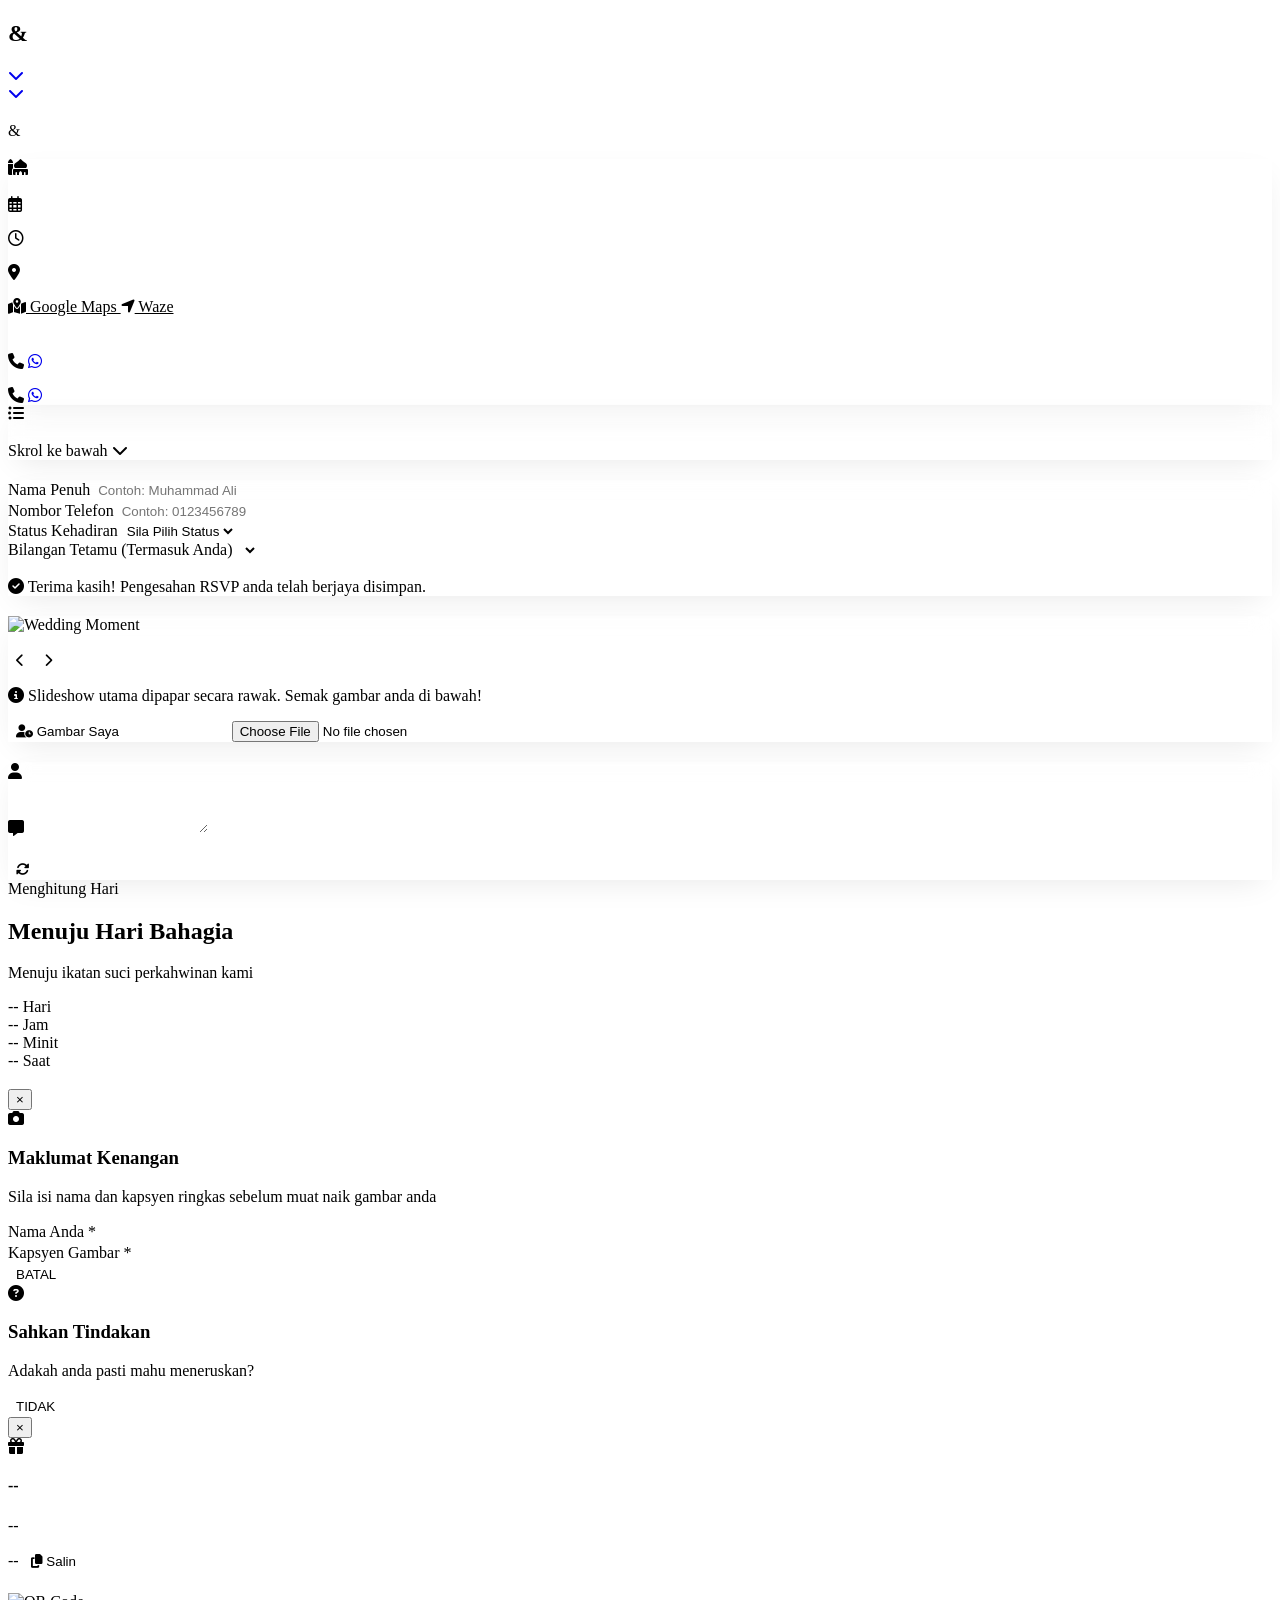
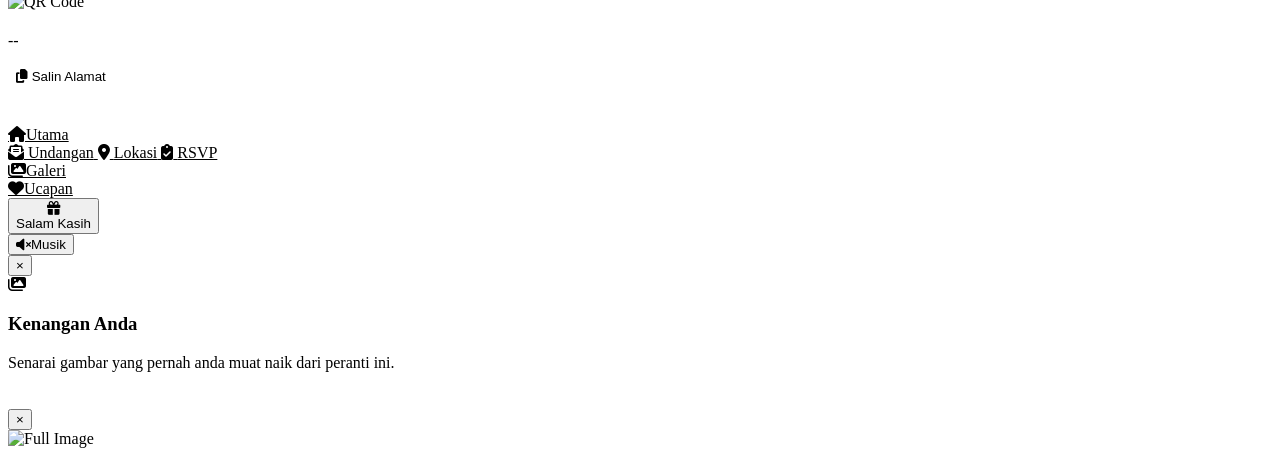
==== commit 2799dccd: "rebuild new Dynamic Color Theme (0 Fallback + No Hardcode)" ====
--- a/index.html
+++ b/index.html
@@ -4,7 +4,6 @@
   <meta charset="UTF-8">
   <meta name="viewport" content="width=device-width, initial-scale=1.0">
   
-									 
   <link rel="icon" type="image/jpeg" href="images/logo2-nobg.png">
   <link rel="apple-touch-icon" href="images/logo2-nobg.png">
   
@@ -16,194 +15,150 @@
   <link rel="preconnect" href="https://fonts.gstatic.com" crossorigin>
   <link href="https://fonts.googleapis.com/css2?family=Amiri:wght@400;700&family=Cormorant+Garamond:ital,wght@0,400;0,600;0,700;1,400&family=Montserrat:wght@300;400;500;600&display=swap" rel="stylesheet">
 
-  <script>
-    tailwind.config = {
-      theme: {
-        extend: {
-          colors: {
-            butter: {
-              50: '#FFFDF0',
-              100: '#FFF9D6',
-              200: '#FFF3AB',
-              300: '#FFE87A',
-              400: '#FFD94D',
-            },
-            purpleTheme: {
-              50: '#F5EFFB',
-              100: '#E6D7F6',
-              200: '#CDB1EC',
-              500: '#7C4DFF',
-              700: '#583083',
-              800: '#3D1E61',
-              900: '#261042',
-            }
-          },
-          fontFamily: {
-            serif: ['Cormorant Garamond', 'serif'],
-            sans: ['Montserrat', 'sans-serif'],
-            arabic: ['Amiri', 'serif'],
-          }
-        }
-      }
-    }
-  </script>
-
   <link rel="stylesheet" href="css/style.css">
 </head>
-<body class="bg-[#FAF8F5] text-purpleTheme-900 font-sans antialiased selection:bg-butter-200 selection:text-purpleTheme-900 min-h-screen">
+<body class="theme-body font-sans antialiased min-h-screen">
 
   <audio id="bg-music" loop preload="auto">
     <source src="music/background-sound.mp3" type="audio/mpeg">
     Pelayar anda tidak menyokong elemen audio.
   </audio>
   
-						  
-  <section id="hero-section" class="min-h-screen flex flex-col justify-center items-center relative px-6 py-20 text-center overflow-hidden bg-[#FAF8F5]">
-	
-										
+  <!-- Hero Section -->
+  <section id="hero-section" class="min-h-screen flex flex-col justify-center items-center relative px-6 py-20 text-center overflow-hidden theme-body">
     <div id="hero-content-box" class="max-w-3xl mx-auto z-10 space-y-6">
-								 
-      <span id="dyn-hero-badge" class="inline-block tracking-[0.3em] uppercase text-xs sm:text-sm font-semibold text-purpleTheme-700 bg-butter-200/80 px-5 py-2 rounded-full border border-butter-300 shadow-sm"></span>
-
-									 
-      <h1 class="font-serif text-5xl sm:text-7xl md:text-8xl font-normal tracking-tight text-purpleTheme-900 leading-tight">
-        <span id="dyn-hero-groom"></span> <span class="italic font-light text-purpleTheme-700">&amp;</span> <span id="dyn-hero-bride"></span>
+      <span id="dyn-hero-badge" class="inline-block tracking-[0.3em] uppercase text-xs sm:text-sm font-semibold theme-badge px-5 py-2 rounded-full border shadow-sm"></span>
+
+      <h1 class="font-serif text-5xl sm:text-7xl md:text-8xl font-normal tracking-tight theme-text-main leading-tight">
+        <span id="dyn-hero-groom"></span> <span class="italic font-light theme-text-muted">&amp;</span> <span id="dyn-hero-bride"></span>
       </h1>
 
-      <p id="dyn-hero-tagline" class="text-sm sm:text-base tracking-wide text-purpleTheme-800/80 max-w-lg mx-auto font-light italic"></p>
-
-      <div class="w-16 h-[1px] bg-purpleTheme-700/30 mx-auto my-4"></div>
-
-      <p id="dyn-hero-date" class="text-sm sm:text-base font-medium tracking-widest uppercase text-purpleTheme-700"></p>
+      <p id="dyn-hero-tagline" class="text-sm sm:text-base tracking-wide theme-text-muted max-w-lg mx-auto font-light italic"></p>
+
+      <div class="w-16 h-[1px] theme-border-line mx-auto my-4 opacity-30"></div>
+
+      <p id="dyn-hero-date" class="text-sm sm:text-base font-medium tracking-widest uppercase theme-text-muted"></p>
 	  
       <div class="pt-8">
-        <a href="#invitation-section" id="hero-open-btn" class="group relative inline-flex items-center gap-3.5 bg-purpleTheme-900 hover:bg-purpleTheme-800 text-butter-100 px-8 py-4 rounded-full text-xs sm:text-sm tracking-widest font-semibold uppercase transition-colors duration-300 shadow-xl hover:shadow-2xl border border-butter-300/30 cursor-pointer overflow-hidden">
+        <a href="#invitation-section" id="hero-open-btn" class="group relative inline-flex items-center gap-3.5 theme-btn-primary px-8 py-4 rounded-full text-xs sm:text-sm tracking-widest font-semibold uppercase transition-colors duration-300 shadow-xl hover:shadow-2xl border cursor-pointer overflow-hidden">
           <span class="absolute inset-0 w-full h-full bg-gradient-to-r from-transparent via-white/10 to-transparent transform -skew-x-12 -translate-x-full group-hover:translate-x-full transition-transform duration-1000"></span>
           <span id="dyn-start-button"></span>
-          <span class="w-7 h-7 rounded-full bg-butter-200 text-purpleTheme-900 flex items-center justify-center transition-transform duration-300 group-hover:translate-y-1 shadow-sm shrink-0">
+          <span class="w-7 h-7 rounded-full theme-surface theme-text-main flex items-center justify-center transition-transform duration-300 group-hover:translate-y-1 shadow-sm shrink-0">
             <i class="fas fa-chevron-down text-xs"></i>
           </span>
         </a>
       </div>
     </div>
 	
-    <a id="hero-arrow-down" href="#invitation-section" class="absolute bottom-6 left-1/2 -translate-x-1/2 text-purpleTheme-700/50 hover:text-purpleTheme-700 transition-colors duration-300 animate-bounce">
+    <a id="hero-arrow-down" href="#invitation-section" class="absolute bottom-6 left-1/2 -translate-x-1/2 theme-text-muted transition-colors duration-300 animate-bounce">
       <i class="fas fa-chevron-down text-lg"></i>
     </a>
   </section>
   
-								
+  <!-- Invitation Section -->
   <section id="invitation-section" class="py-16 px-6 max-w-3xl mx-auto text-center">
-    <div class="glass-card rounded-3xl p-8 sm:p-14 custom-shadow border border-purpleTheme-100/80 relative overflow-hidden space-y-8">
-      <div class="absolute -top-12 -right-12 w-40 h-40 bg-butter-200/40 rounded-full blur-2xl pointer-events-none"></div>
-      <div class="absolute -bottom-12 -left-12 w-40 h-40 bg-purpleTheme-100/40 rounded-full blur-2xl pointer-events-none"></div>
-      <div class="absolute top-4 left-4 w-6 h-6 border-t-2 border-l-2 border-purpleTheme-700/20 rounded-tl-lg pointer-events-none"></div>
-      <div class="absolute bottom-4 right-4 w-6 h-6 border-b-2 border-r-2 border-purpleTheme-700/20 rounded-br-lg pointer-events-none"></div>
+    <div class="themed-card rounded-3xl p-8 sm:p-14 custom-shadow relative overflow-hidden space-y-8">
+      <div class="absolute top-4 left-4 w-6 h-6 border-t-2 border-l-2 theme-border rounded-tl-lg pointer-events-none"></div>
+      <div class="absolute bottom-4 right-4 w-6 h-6 border-b-2 border-r-2 theme-border rounded-br-lg pointer-events-none"></div>
 	  
-								
-      <div id="dyn-inv-arabic" class="text-purpleTheme-800 font-arabic text-2xl sm:text-4xl font-medium tracking-wide drop-shadow-sm leading-loose py-2"></div>
-
-      <div class="space-y-3 text-xs sm:text-sm text-purpleTheme-800/80 leading-relaxed font-light max-w-md mx-auto">
-									   
+      <div id="dyn-inv-arabic" class="theme-text-muted font-arabic text-2xl sm:text-4xl font-medium tracking-wide drop-shadow-sm leading-loose py-2"></div>
+
+      <div class="space-y-3 text-xs sm:text-sm theme-text-muted leading-relaxed font-light max-w-md mx-auto">
         <p id="dyn-inv-prelude" class="italic"></p>
         
-        <div class="inline-block bg-butter-100/90 border border-butter-300/80 px-5 py-1.5 rounded-full my-2 shadow-sm">
-										 
-          <p id="dyn-inv-salutation" class="font-medium text-purpleTheme-900 text-xs sm:text-sm tracking-wide"></p>
+        <div class="inline-block themed-surface border px-5 py-1.5 rounded-full my-2 shadow-sm">
+          <p id="dyn-inv-salutation" class="font-medium theme-text-main text-xs sm:text-sm tracking-wide"></p>
         </div>
         
-											  
         <p id="dyn-inv-closing"></p>
       </div>
 
       <div class="space-y-8 pt-2">
-								 
         <div class="space-y-2">
-          <h3 id="dyn-groom-fullname" class="font-serif text-3xl sm:text-4xl text-purpleTheme-900 font-normal tracking-wide"></h3>
-          <div class="w-12 h-[1px] bg-butter-400 mx-auto opacity-70"></div>
-          <p id="dyn-groom-desc" class="text-xs sm:text-sm text-purpleTheme-700/90 font-light italic px-4"></p>
+          <h3 id="dyn-groom-fullname" class="font-serif text-3xl sm:text-4xl theme-text-main font-normal tracking-wide"></h3>
+          <div class="w-12 h-[1px] theme-border-line mx-auto opacity-70"></div>
+          <p id="dyn-groom-desc" class="text-xs sm:text-sm theme-text-muted font-light italic px-4"></p>
         </div>
 
         <div class="flex justify-center items-center py-0">
-          <span class="w-10 h-10 rounded-full bg-butter-100 border border-butter-200 flex items-center justify-center shadow-sm">
-            <span class="font-serif italic text-purpleTheme-700 text-lg font-semibold">&amp;</span>
+          <span class="w-10 h-10 rounded-full themed-surface border flex items-center justify-center shadow-sm">
+            <span class="font-serif italic theme-text-muted text-lg font-semibold">&amp;</span>
           </span>
         </div>
 
-									
         <div class="space-y-2">
-          <h3 id="dyn-bride-fullname" class="font-serif text-3xl sm:text-4xl text-purpleTheme-900 font-normal tracking-wide"></h3>
-          <div class="w-12 h-[1px] bg-butter-400 mx-auto opacity-70"></div>
-          <p id="dyn-bride-desc" class="text-xs sm:text-sm text-purpleTheme-700/90 font-light italic px-4"></p>
+          <h3 id="dyn-bride-fullname" class="font-serif text-3xl sm:text-4xl theme-text-main font-normal tracking-wide"></h3>
+          <div class="w-12 h-[1px] theme-border-line mx-auto opacity-70"></div>
+          <p id="dyn-bride-desc" class="text-xs sm:text-sm theme-text-muted font-light italic px-4"></p>
         </div>
       </div>
 
       <div class="flex items-center justify-center gap-3 w-32 mx-auto pt-2">
-        <div class="h-[1px] bg-gradient-to-r from-transparent to-purpleTheme-700/30 flex-1"></div>
-        <div class="w-1.5 h-1.5 rounded-full bg-butter-400"></div>
-        <div class="h-[1px] bg-gradient-to-l from-transparent to-purpleTheme-700/30 flex-1"></div>
+        <div class="h-[1px] bg-gradient-to-r from-transparent theme-border-line flex-1 opacity-30"></div>
+        <div class="w-1.5 h-1.5 rounded-full theme-primary"></div>
+        <div class="h-[1px] bg-gradient-to-l from-transparent theme-border-line flex-1 opacity-30"></div>
       </div>
     </div>
   </section>
   
-									  
+  <!-- Details Section -->
   <section id="details-section" class="py-16 px-6 max-w-5xl mx-auto space-y-16">
     <div class="text-center space-y-3">
-      <span id="dyn-details-badge" class="text-xs uppercase tracking-[0.25em] text-purpleTheme-700 font-semibold"></span>
-      <h2 id="dyn-details-title" class="font-serif text-3xl sm:text-4xl text-purpleTheme-900"></h2>
-      <div class="w-12 h-[1px] bg-butter-400 mx-auto"></div>
+      <span id="dyn-details-badge" class="text-xs uppercase tracking-[0.25em] theme-text-muted font-semibold"></span>
+      <h2 id="dyn-details-title" class="font-serif text-3xl sm:text-4xl theme-text-main"></h2>
+      <div class="w-12 h-[1px] theme-border-line mx-auto"></div>
     </div>
 
     <div class="grid md:grid-cols-2 gap-8">
-      <div class="glass-card rounded-3xl p-8 custom-shadow border border-purpleTheme-100 flex flex-col justify-between space-y-6">
+      <div class="themed-card rounded-3xl p-8 custom-shadow flex flex-col justify-between space-y-6">
         <div class="space-y-4">
-          <div class="w-12 h-12 rounded-full bg-butter-200 flex items-center justify-center text-purpleTheme-700 text-xl">
+          <div class="w-12 h-12 rounded-full themed-surface border flex items-center justify-center theme-primary text-xl">
             <i class="fas fa-mosque"></i>
           </div>
-          <h3 id="dyn-location-card-title" class="font-serif text-2xl text-purpleTheme-900"></h3>
-          <div class="space-y-2 text-sm text-purpleTheme-900/80 leading-relaxed font-light">
-            <p id="dyn-event-date" class="font-medium text-purpleTheme-900"><i class="far fa-calendar-alt text-purpleTheme-700 mr-2"></i></p>
-            <p id="dyn-event-time" class="font-medium text-purpleTheme-900"><i class="far fa-clock text-purpleTheme-700 mr-2"></i></p>
-            <p id="dyn-event-location" class="pt-2"><i class="fas fa-map-marker-alt text-purpleTheme-700 mr-2"></i></p>
-          </div>
-        </div>
-
-        <div class="pt-4 border-t border-purpleTheme-100/80 space-y-3">
+          <h3 id="dyn-location-card-title" class="font-serif text-2xl theme-text-main"></h3>
+          <div class="space-y-2 text-sm theme-text-main leading-relaxed font-light">
+            <p id="dyn-event-date" class="font-medium"><i class="far fa-calendar-alt theme-primary mr-2"></i></p>
+            <p id="dyn-event-time" class="font-medium"><i class="far fa-clock theme-primary mr-2"></i></p>
+            <p id="dyn-event-location" class="pt-2"><i class="fas fa-map-marker-alt theme-primary mr-2"></i></p>
+          </div>
+        </div>
+
+        <div class="pt-4 border-t theme-border space-y-3">
           <div class="grid grid-cols-2 gap-3">
-            <a id="dyn-gmaps-link" href="#" target="_blank" rel="noopener noreferrer" class="bg-white hover:bg-purpleTheme-50 text-purpleTheme-800 text-xs py-3 px-4 rounded-xl border border-purpleTheme-200 text-center font-medium flex items-center justify-center gap-2 transition-all duration-300 shadow-sm cursor-pointer">
-              <i class="fas fa-map-marked-alt text-purpleTheme-700"></i> Google Maps
+            <a id="dyn-gmaps-link" href="#" target="_blank" rel="noopener noreferrer" class="themed-surface hover:opacity-80 theme-text-main text-xs py-3 px-4 rounded-xl border text-center font-medium flex items-center justify-center gap-2 transition-all duration-300 shadow-sm cursor-pointer">
+              <i class="fas fa-map-marked-alt theme-primary"></i> Google Maps
             </a>
-            <a id="dyn-waze-link" href="#" target="_blank" rel="noopener noreferrer" class="bg-white hover:bg-purpleTheme-50 text-purpleTheme-800 text-xs py-3 px-4 rounded-xl border border-purpleTheme-200 text-center font-medium flex items-center justify-center gap-2 transition-all duration-300 shadow-sm cursor-pointer">
-              <i class="fas fa-location-arrow text-purpleTheme-700"></i> Waze
+            <a id="dyn-waze-link" href="#" target="_blank" rel="noopener noreferrer" class="themed-surface hover:opacity-80 theme-text-main text-xs py-3 px-4 rounded-xl border text-center font-medium flex items-center justify-center gap-2 transition-all duration-300 shadow-sm cursor-pointer">
+              <i class="fas fa-location-arrow theme-primary"></i> Waze
             </a>
           </div>
 
-          <button id="add-calendar-btn" type="button" class="w-full bg-butter-200 hover:bg-butter-300 text-purpleTheme-900 text-xs py-3 px-4 rounded-xl font-medium flex items-center justify-center gap-2 transition-all duration-300 shadow-sm border border-butter-300 cursor-pointer">
+          <button id="add-calendar-btn" type="button" class="w-full themed-btn-primary text-xs py-3 px-4 rounded-xl font-medium flex items-center justify-center gap-2 transition-all duration-300 shadow-sm border cursor-pointer">
             <i class="far fa-calendar-plus"></i> Simpan ke Kalendar
           </button>
 
-          <div class="pt-3 border-t border-purpleTheme-100/60 space-y-2.5">
-            <span id="dyn-contact-heading" class="text-[10px] uppercase tracking-widest text-purpleTheme-700 font-semibold block text-center"></span>
+          <div class="pt-3 border-t theme-border space-y-2.5">
+            <span id="dyn-contact-heading" class="text-[10px] uppercase tracking-widest theme-text-muted font-semibold block text-center"></span>
             
             <div class="grid grid-cols-1 sm:grid-cols-2 gap-2 text-xs">
-              <div class="bg-white/80 p-3 rounded-xl border border-purpleTheme-100 flex items-center justify-between">
+              <div class="themed-surface p-3 rounded-xl border flex items-center justify-between">
                 <div>
-                  <p id="dyn-c1-name" class="font-semibold text-purpleTheme-900 text-xs"></p>
-                  <p id="dyn-c1-rel" class="text-[10px] text-purpleTheme-700/70"></p>
+                  <p id="dyn-c1-name" class="font-semibold theme-text-main text-xs"></p>
+                  <p id="dyn-c1-rel" class="text-[10px] theme-text-muted"></p>
                 </div>
                 <div class="flex gap-1.5 shrink-0">
-                  <a id="dyn-c1-tel" href="#" class="w-7 h-7 rounded-lg bg-butter-200 text-purpleTheme-800 flex items-center justify-center hover:bg-butter-300 transition-all text-xs" title="Telefon"><i class="fas fa-phone"></i></a>
+                  <a id="dyn-c1-tel" href="#" class="w-7 h-7 rounded-lg themed-surface border theme-text-main flex items-center justify-center transition-all text-xs" title="Telefon"><i class="fas fa-phone"></i></a>
                   <a id="dyn-c1-wa" href="#" target="_blank" rel="noopener noreferrer" class="w-7 h-7 rounded-lg bg-emerald-500 text-white flex items-center justify-center hover:bg-emerald-600 transition-all text-xs" title="WhatsApp"><i class="fab fa-whatsapp"></i></a>
                 </div>
               </div>
 
-              <div class="bg-white/80 p-3 rounded-xl border border-purpleTheme-100 flex items-center justify-between">
+              <div class="themed-surface p-3 rounded-xl border flex items-center justify-between">
                 <div>
-                  <p id="dyn-c2-name" class="font-semibold text-purpleTheme-900 text-xs"></p>
-                  <p id="dyn-c2-rel" class="text-[10px] text-purpleTheme-700/70"></p>
+                  <p id="dyn-c2-name" class="font-semibold theme-text-main text-xs"></p>
+                  <p id="dyn-c2-rel" class="text-[10px] theme-text-muted"></p>
                 </div>
                 <div class="flex gap-1.5 shrink-0">
-                  <a id="dyn-c2-tel" href="#" class="w-7 h-7 rounded-lg bg-butter-200 text-purpleTheme-800 flex items-center justify-center hover:bg-butter-300 transition-all text-xs" title="Telefon"><i class="fas fa-phone"></i></a>
+                  <a id="dyn-c2-tel" href="#" class="w-7 h-7 rounded-lg themed-surface border theme-text-main flex items-center justify-center transition-all text-xs" title="Telefon"><i class="fas fa-phone"></i></a>
                   <a id="dyn-c2-wa" href="#" target="_blank" rel="noopener noreferrer" class="w-7 h-7 rounded-lg bg-emerald-500 text-white flex items-center justify-center hover:bg-emerald-600 transition-all text-xs" title="WhatsApp"><i class="fab fa-whatsapp"></i></a>
                 </div>
               </div>
@@ -212,59 +167,52 @@
         </div>
       </div>
 	  
-      <div class="glass-card rounded-3xl p-8 custom-shadow border border-purpleTheme-100 flex flex-col justify-between space-y-6 relative">
+      <div class="themed-card rounded-3xl p-8 custom-shadow flex flex-col justify-between space-y-6 relative">
         <div>
-          <div class="w-12 h-12 rounded-full bg-butter-200 flex items-center justify-center text-purpleTheme-700 text-xl mb-4">
+          <div class="w-12 h-12 rounded-full themed-surface border flex items-center justify-center theme-primary text-xl mb-4">
             <i class="fas fa-list-ul"></i>
           </div>
-          <h3 id="dyn-tentative-card-title" class="font-serif text-2xl text-purpleTheme-900 mb-6"></h3>
+          <h3 id="dyn-tentative-card-title" class="font-serif text-2xl theme-text-main mb-6"></h3>
 		  
           <div id="tentative-scroll-box" class="max-h-[320px] overflow-y-auto pr-2 no-scrollbar space-y-6">
-            <div id="dyn-tentative-container" class="relative pl-6 space-y-6 before:absolute before:left-1.5 before:top-2 before:bottom-2 before:w-[2px] before:bg-butter-300"></div>
-																								 
-				  
-          </div>
-        </div>
-
-        <div id="tentative-scroll-indicator" class="pt-2 flex flex-col items-center justify-center text-purpleTheme-700/60 text-xs gap-1 border-t border-purpleTheme-100/60 transition-opacity duration-300">
+            <div id="dyn-tentative-container" class="relative pl-6 space-y-6 before:absolute before:left-1.5 before:top-2 before:bottom-2 before:w-[2px] theme-border-line"></div>
+          </div>
+        </div>
+
+        <div id="tentative-scroll-indicator" class="pt-2 flex flex-col items-center justify-center theme-text-muted text-xs gap-1 border-t theme-border transition-opacity duration-300">
           <span class="text-[10px] uppercase tracking-wider font-medium">Skrol ke bawah</span>
-          <i class="fas fa-chevron-down animate-bounce text-purpleTheme-700"></i>
+          <i class="fas fa-chevron-down animate-bounce theme-primary"></i>
         </div>
       </div>
     </div>
   </section>
   
-						  
+  <!-- RSVP Section -->
   <section id="rsvp-section" class="py-16 px-6 max-w-3xl mx-auto space-y-8">
     <div class="text-center space-y-2">
-								  
-      <span id="dyn-rsvp-badge" class="text-xs uppercase tracking-[0.25em] text-purpleTheme-700 font-semibold"></span>
-	  
-								  
-      <h2 id="dyn-rsvp-title" class="font-serif text-3xl sm:text-4xl text-purpleTheme-900"></h2>
-	  
-												 
-      <p class="text-xs sm:text-sm text-purpleTheme-800/70 font-light">
+      <span id="dyn-rsvp-badge" class="text-xs uppercase tracking-[0.25em] theme-text-muted font-semibold"></span>
+      <h2 id="dyn-rsvp-title" class="font-serif text-3xl sm:text-4xl theme-text-main"></h2>
+      <p class="text-xs sm:text-sm theme-text-muted font-light">
         <span id="dyn-rsvp-subtitle"></span> <span id="dyn-rsvp-deadline"></span>
       </p>
     </div>
 
-    <div class="glass-card rounded-3xl p-8 sm:p-12 custom-shadow border border-purpleTheme-100 space-y-6">
+    <div class="themed-card rounded-3xl p-8 sm:p-12 custom-shadow space-y-6">
       <form id="rsvp-form" class="space-y-4 text-left">
         <div>
-          <label class="block text-xs font-semibold uppercase text-purpleTheme-800 mb-1.5">Nama Penuh</label>
-          <input type="text" id="rsvp-name" required placeholder="Contoh: Muhammad Ali" class="w-full px-4 py-3 rounded-xl border border-purpleTheme-200 bg-white/80 text-sm text-purpleTheme-900 focus:outline-none focus:ring-2 focus:ring-purpleTheme-700/30">
+          <label class="block text-xs font-semibold uppercase theme-text-main mb-1.5">Nama Penuh</label>
+          <input type="text" id="rsvp-name" required placeholder="Contoh: Muhammad Ali" class="w-full px-4 py-3 rounded-xl border themed-surface text-sm theme-text-main focus:outline-none focus:ring-2">
         </div>
 
         <div class="grid sm:grid-cols-2 gap-4">
           <div>
-            <label class="block text-xs font-semibold uppercase text-purpleTheme-800 mb-1.5">Nombor Telefon</label>
-            <input type="tel" id="rsvp-phone" required inputmode="numeric" pattern="[0-9]*" maxlength="13" placeholder="Contoh: 0123456789" oninput="this.value = this.value.replace(/[^0-9]/g, '');" class="w-full px-4 py-3 rounded-xl border border-purpleTheme-200 bg-white/80 text-sm text-purpleTheme-900 focus:outline-none focus:ring-2 focus:ring-purpleTheme-700/30">
+            <label class="block text-xs font-semibold uppercase theme-text-main mb-1.5">Nombor Telefon</label>
+            <input type="tel" id="rsvp-phone" required inputmode="numeric" pattern="[0-9]*" maxlength="13" placeholder="Contoh: 0123456789" oninput="this.value = this.value.replace(/[^0-9]/g, '');" class="w-full px-4 py-3 rounded-xl border themed-surface text-sm theme-text-main focus:outline-none focus:ring-2">
           </div>
 		  
 		  <div>
-            <label class="block text-xs font-semibold uppercase text-purpleTheme-800 mb-1.5">Status Kehadiran</label>
-            <select id="rsvp-status" required class="w-full px-4 py-3 rounded-xl border border-purpleTheme-200 bg-white/80 text-sm text-purpleTheme-900 focus:outline-none focus:ring-2 focus:ring-purpleTheme-700/30 cursor-pointer">
+            <label class="block text-xs font-semibold uppercase theme-text-main mb-1.5">Status Kehadiran</label>
+            <select id="rsvp-status" required class="w-full px-4 py-3 rounded-xl border themed-surface text-sm theme-text-main focus:outline-none focus:ring-2 cursor-pointer">
               <option value="" disabled selected hidden>Sila Pilih Status</option>
               <option value="Hadir">Hadir</option>
               <option value="Tidak Hadir">Tidak Hadir</option>
@@ -274,139 +222,114 @@
         </div>
 		
 		<div id="pax-container" class="transition-all duration-300">
-		<label class="block text-xs font-semibold uppercase text-purpleTheme-800 mb-1.5">Bilangan Tetamu (Termasuk Anda)</label>
-		<select id="rsvp-pax" class="w-full px-4 py-3 rounded-xl border border-purpleTheme-200 bg-white/80 text-sm text-purpleTheme-900 focus:outline-none focus:ring-2 focus:ring-purpleTheme-700/30 cursor-pointer"></select>
+		  <label class="block text-xs font-semibold uppercase theme-text-main mb-1.5">Bilangan Tetamu (Termasuk Anda)</label>
+		  <select id="rsvp-pax" class="w-full px-4 py-3 rounded-xl border themed-surface text-sm theme-text-main focus:outline-none focus:ring-2 cursor-pointer"></select>
 		</div>
 
-									  
-        <button type="submit" id="dyn-rsvp-submit-btn" class="w-full bg-purpleTheme-900 hover:bg-purpleTheme-800 text-butter-100 font-semibold py-3.5 rounded-xl text-xs sm:text-sm tracking-wider uppercase transition-all duration-300 shadow-lg hover:shadow-xl cursor-pointer border border-butter-300/30">
+        <button type="submit" id="dyn-rsvp-submit-btn" class="w-full themed-btn-primary font-semibold py-3.5 rounded-xl text-xs sm:text-sm tracking-wider uppercase transition-all duration-300 shadow-lg hover:shadow-xl cursor-pointer border">
         </button>
       </form>
 
-      <div id="rsvp-alert" class="hidden bg-butter-100 border border-butter-300 text-purpleTheme-900 p-4 rounded-xl text-center text-sm font-medium">
-        <i class="fas fa-check-circle text-purpleTheme-700 text-lg mr-2"></i> Terima kasih! Pengesahan RSVP anda telah berjaya disimpan.
+      <div id="rsvp-alert" class="hidden themed-surface border theme-text-main p-4 rounded-xl text-center text-sm font-medium">
+        <i class="fas fa-check-circle theme-primary text-lg mr-2"></i> Terima kasih! Pengesahan RSVP anda telah berjaya disimpan.
       </div>
     </div>
   </section>
   
-										
+  <!-- Gallery Section -->
   <section id="gallery-section" class="py-16 px-6 max-w-5xl mx-auto space-y-8">
     <div class="text-center space-y-2">
-								  
-      <span id="dyn-gallery-badge" class="text-xs uppercase tracking-[0.25em] text-purpleTheme-700 font-semibold"></span>
-	  
-								  
-      <h2 id="dyn-gallery-title" class="font-serif text-3xl sm:text-4xl text-purpleTheme-900"></h2>
-	  
-									  
-      <p id="dyn-gallery-subtitle" class="text-xs sm:text-sm text-purpleTheme-800/70 font-light"></p>
-    </div>
-
-    <div class="glass-card rounded-3xl p-4 sm:p-6 custom-shadow border border-purpleTheme-100 space-y-6">
-      <div class="relative w-full h-80 sm:h-[450px] rounded-2xl overflow-hidden bg-purpleTheme-900/10 group cursor-pointer" id="slideshow-container">
+      <span id="dyn-gallery-badge" class="text-xs uppercase tracking-[0.25em] theme-text-muted font-semibold"></span>
+      <h2 id="dyn-gallery-title" class="font-serif text-3xl sm:text-4xl theme-text-main"></h2>
+      <p id="dyn-gallery-subtitle" class="text-xs sm:text-sm theme-text-muted font-light"></p>
+    </div>
+
+    <div class="themed-card rounded-3xl p-4 sm:p-6 custom-shadow space-y-6">
+      <div class="relative w-full h-80 sm:h-[450px] rounded-2xl overflow-hidden themed-surface group cursor-pointer" id="slideshow-container">
         <img id="slideshow-img" src="" alt="Wedding Moment" class="w-full h-full object-cover smooth-transition duration-500">
 
-        <div class="absolute bottom-0 inset-x-0 bg-gradient-to-t from-purpleTheme-900/80 via-purpleTheme-900/30 to-transparent p-6 text-white">
+        <div class="absolute bottom-0 inset-x-0 bg-gradient-to-t from-black/80 via-black/30 to-transparent p-6 text-white">
           <p id="slideshow-caption" class="text-sm sm:text-base font-light italic"></p>
         </div>
 
-        <button id="prev-slide" type="button" class="absolute left-4 top-1/2 -translate-y-1/2 bg-white/70 hover:bg-white text-purpleTheme-900 p-3 rounded-full shadow-md smooth-transition">
+        <button id="prev-slide" type="button" class="absolute left-4 top-1/2 -translate-y-1/2 themed-surface text-black hover:opacity-80 p-3 rounded-full shadow-md smooth-transition">
           <i class="fas fa-chevron-left text-sm"></i>
         </button>
-        <button id="next-slide" type="button" class="absolute right-4 top-1/2 -translate-y-1/2 bg-white/70 hover:bg-white text-purpleTheme-900 p-3 rounded-full shadow-md smooth-transition">
+        <button id="next-slide" type="button" class="absolute right-4 top-1/2 -translate-y-1/2 themed-surface text-black hover:opacity-80 p-3 rounded-full shadow-md smooth-transition">
           <i class="fas fa-chevron-right text-sm"></i>
         </button>
       </div>
 
       <div class="flex flex-col sm:flex-row items-center justify-between gap-4 pt-2">
-        <p class="text-xs text-purpleTheme-800/70 font-light text-center sm:text-left">
-          <i class="fas fa-info-circle text-purpleTheme-700 mr-1"></i> Slideshow utama dipapar secara rawak. Semak gambar anda di bawah!
+        <p class="text-xs theme-text-muted font-light text-center sm:text-left">
+          <i class="fas fa-info-circle theme-primary mr-1"></i> Slideshow utama dipapar secara rawak. Semak gambar anda di bawah!
         </p>
 
         <div class="flex items-center gap-2.5 w-full sm:w-auto justify-center">
-          <button id="btn-my-photos" type="button" class="bg-white hover:bg-purpleTheme-50 text-purpleTheme-900 font-medium px-4 py-3 rounded-xl text-xs sm:text-sm tracking-wide flex items-center justify-center gap-2 transition-all duration-300 shadow-sm border border-purpleTheme-200 cursor-pointer">
-            <i class="fas fa-user-clock text-purpleTheme-700"></i> Gambar Saya
+          <button id="btn-my-photos" type="button" class="themed-surface hover:opacity-80 theme-text-main font-medium px-4 py-3 rounded-xl text-xs sm:text-sm tracking-wide flex items-center justify-center gap-2 transition-all duration-300 shadow-sm border cursor-pointer">
+            <i class="fas fa-user-clock theme-primary"></i> Gambar Saya
           </button>
 
-										   
-          <button id="btn-upload-gallery" type="button" class="cursor-pointer bg-butter-200 hover:bg-butter-300 text-purpleTheme-900 font-medium px-5 py-3 rounded-xl text-xs sm:text-sm tracking-wide flex items-center justify-center gap-2 transition-all duration-300 shadow-sm border border-butter-300 shrink-0">
+          <button id="btn-upload-gallery" type="button" class="cursor-pointer themed-btn-primary font-medium px-5 py-3 rounded-xl text-xs sm:text-sm tracking-wide flex items-center justify-center gap-2 transition-all duration-300 shadow-sm border shrink-0">
             <i class="fas fa-cloud-upload-alt text-base"></i> Muat Naik
           </button>
           <input type="file" id="photo-upload" accept="image/*" class="hidden">
         </div>
       </div>
 
-      <div id="gallery-alert" class="hidden p-4 rounded-xl bg-butter-100 border border-butter-300 text-purpleTheme-900 text-center text-sm font-medium transition-all"></div>
-																																				
-    </div>
-		  
+      <div id="gallery-alert" class="hidden p-4 rounded-xl themed-surface border theme-text-main text-center text-sm font-medium transition-all"></div>
+    </div>
   </section>
   
-								
+  <!-- Wishes Section -->
   <section id="wishes-section" class="py-16 px-6 max-w-3xl mx-auto space-y-8">
     <div class="text-center space-y-2">
-								  
-      <span id="dyn-wishes-badge" class="text-xs uppercase tracking-[0.25em] text-purpleTheme-700 font-semibold"></span>
-	  
-								  
-      <h2 id="dyn-wishes-title" class="font-serif text-3xl sm:text-4xl text-purpleTheme-900"></h2>
-	  
-							   
-      <p id="dyn-wishes-subtitle" class="text-xs sm:text-sm text-purpleTheme-800/70 font-light max-w-md mx-auto"></p>
-    </div>
-
-    <div class="glass-card rounded-3xl pt-2 pb-6 px-6 sm:pt-3 sm:pb-8 sm:px-10 custom-shadow border border-purpleTheme-100 space-y-6 relative overflow-hidden">
-      <div class="absolute -top-16 -left-16 w-36 h-36 bg-purpleTheme-100/40 rounded-full blur-3xl pointer-events-none"></div>
-
+      <span id="dyn-wishes-badge" class="text-xs uppercase tracking-[0.25em] theme-text-muted font-semibold"></span>
+      <h2 id="dyn-wishes-title" class="font-serif text-3xl sm:text-4xl theme-text-main"></h2>
+      <p id="dyn-wishes-subtitle" class="text-xs sm:text-sm theme-text-muted font-light max-w-md mx-auto"></p>
+    </div>
+
+    <div class="themed-card rounded-3xl pt-2 pb-6 px-6 sm:pt-3 sm:pb-8 sm:px-10 custom-shadow space-y-6 relative overflow-hidden">
       <div class="space-y-6 relative z-10 text-left">
         <form id="wish-form" class="space-y-4">
           <div class="space-y-1.5">
-									   
-            <label for="wish-name" id="dyn-wish-label-name" class="block text-[11px] font-bold uppercase tracking-wider text-purpleTheme-900"></label>
+            <label for="wish-name" id="dyn-wish-label-name" class="block text-[11px] font-bold uppercase tracking-wider theme-text-main"></label>
             <div class="relative">
-              <span class="absolute inset-y-0 left-0 pl-3.5 flex items-center pointer-events-none text-purpleTheme-700/50">
+              <span class="absolute inset-y-0 left-0 pl-3.5 flex items-center pointer-events-none theme-text-muted">
                 <i class="fas fa-user text-xs"></i>
               </span>
-											   
-              <input type="text" id="wish-name" required class="w-full pl-10 pr-4 py-3 rounded-xl border border-purpleTheme-200/80 bg-white text-sm text-purpleTheme-900 placeholder:text-purpleTheme-900/30 focus:outline-none focus:ring-2 focus:ring-purpleTheme-700/30 transition-all shadow-inner">
+              <input type="text" id="wish-name" required class="w-full pl-10 pr-4 py-3 rounded-xl border themed-surface text-sm theme-text-main focus:outline-none focus:ring-2 transition-all shadow-inner">
             </div>
           </div>
 
           <div class="space-y-1.5">
-										 
-            <label for="wish-message" id="dyn-wish-label-msg" class="block text-[11px] font-bold uppercase tracking-wider text-purpleTheme-900"></label>
+            <label for="wish-message" id="dyn-wish-label-msg" class="block text-[11px] font-bold uppercase tracking-wider theme-text-main"></label>
             <div class="relative">
-              <span class="absolute top-3.5 left-3.5 flex items-start pointer-events-none text-purpleTheme-700/50">
+              <span class="absolute top-3.5 left-3.5 flex items-start pointer-events-none theme-text-muted">
                 <i class="fas fa-comment-alt text-xs"></i>
               </span>
-												 
-              <textarea id="wish-message" required rows="3" class="w-full pl-10 pr-4 py-3 rounded-xl border border-purpleTheme-200/80 bg-white text-sm text-purpleTheme-900 placeholder:text-purpleTheme-900/30 focus:outline-none focus:ring-2 focus:ring-purpleTheme-700/30 transition-all shadow-inner resize-y"></textarea>
+              <textarea id="wish-message" required rows="3" class="w-full pl-10 pr-4 py-3 rounded-xl border themed-surface text-sm theme-text-main focus:outline-none focus:ring-2 transition-all shadow-inner resize-y"></textarea>
             </div>
           </div>
 
           <div class="pt-1">
-												 
-            <button id="btn-submit-wish" type="submit" class="w-full bg-purpleTheme-900 hover:bg-purpleTheme-800 text-butter-100 font-semibold py-3.5 rounded-xl text-xs sm:text-sm tracking-wider uppercase transition-all duration-300 shadow-lg hover:shadow-xl flex items-center justify-center gap-2 cursor-pointer border border-butter-300/30 group">
+            <button id="btn-submit-wish" type="submit" class="w-full themed-btn-primary font-semibold py-3.5 rounded-xl text-xs sm:text-sm tracking-wider uppercase transition-all duration-300 shadow-lg hover:shadow-xl flex items-center justify-center gap-2 cursor-pointer border group">
               <span id="dyn-wish-btn-text"></span>
               <i class="fas fa-paper-plane text-xs transition-transform duration-300 group-hover:translate-x-1"></i>
             </button>
           </div>
         </form>
 
-											   
-        <div id="wish-alert" class="hidden p-4 rounded-2xl bg-butter-100 border border-butter-300 text-purpleTheme-900 text-center text-sm font-medium shadow-sm animate-fade-in">
+        <div id="wish-alert" class="hidden p-4 rounded-2xl themed-surface border theme-text-main text-center text-sm font-medium shadow-sm animate-fade-in">
           <span id="dyn-wish-success-msg"></span>
         </div>
         
-        <div class="w-full h-[1px] bg-purpleTheme-100/80 my-4"></div>
+        <div class="w-full h-[1px] theme-border my-4"></div>
 
         <div class="space-y-3">
           <div class="flex items-center justify-between px-1">
-												 
-            <span id="dyn-wishes-list-title" class="text-xs uppercase tracking-widest text-purpleTheme-800 font-bold"></span>
-            
-										   
-            <button id="refresh-wishes-btn" type="button" class="text-[10px] text-purpleTheme-700 bg-butter-200 hover:bg-butter-300 px-2.5 py-1 rounded-lg font-medium transition-all flex items-center gap-1 cursor-pointer">
+            <span id="dyn-wishes-list-title" class="text-xs uppercase tracking-widest theme-text-main font-bold"></span>
+            <button id="refresh-wishes-btn" type="button" class="text-[10px] theme-text-main themed-surface hover:opacity-80 px-2.5 py-1 rounded-lg font-medium transition-all flex items-center gap-1 cursor-pointer border">
               <i class="fas fa-sync-alt text-[9px]"></i> <span id="dyn-wish-refresh-text"></span>
             </button>
           </div>
@@ -415,214 +338,200 @@
         </div>
       </div>
     </div>
-		  
   </section>
   
+  <!-- Countdown Section -->
 	<section id="countdown-section" class="py-16 px-4 text-center">
 	  <div class="max-w-xl mx-auto space-y-6">
-		<!-- Header Tajuk -->
 		<div class="space-y-1">
-		  <span id="dyn-cd-badge" class="text-xs uppercase tracking-widest text-purpleTheme-700 font-medium">Menghitung Hari</span>
-		  <h2 id="dyn-cd-title" class="font-serif text-3xl sm:text-4xl text-purpleTheme-900 font-medium">Menuju Hari Bahagia</h2>
-		  <p id="dyn-cd-subtitle" class="text-xs sm:text-sm text-purpleTheme-800/70 font-light">Menuju ikatan suci perkahwinan kami</p>
+		  <span id="dyn-cd-badge" class="text-xs uppercase tracking-widest theme-text-muted font-medium">Menghitung Hari</span>
+		  <h2 id="dyn-cd-title" class="font-serif text-3xl sm:text-4xl theme-text-main font-medium">Menuju Hari Bahagia</h2>
+		  <p id="dyn-cd-subtitle" class="text-xs sm:text-sm theme-text-muted font-light">Menuju ikatan suci perkahwinan kami</p>
 		</div>
 
-		<!-- Kad Countdown Glassmorphism dengan Label di Dalam Kotak -->
-		<div class="glass-card rounded-3xl p-6 sm:p-8 border border-purpleTheme-100 shadow-xl bg-white/80 backdrop-blur-md">
+		<div class="themed-card rounded-3xl p-6 sm:p-8 shadow-xl">
 		  <div class="grid grid-cols-4 gap-2 sm:gap-4">
-			
-			<!-- Hari -->
-			<div class="w-full bg-butter-100/90 border border-butter-200 rounded-2xl py-3.5 sm:py-5 px-1 flex flex-col items-center justify-center shadow-sm transition-all hover:shadow-md">
-			  <span id="cd-days" class="font-sans font-bold text-xl sm:text-3xl text-purpleTheme-900 tracking-tight leading-none mb-1">--</span>
-			  <span id="dyn-cd-label-days" class="text-[9px] sm:text-[11px] uppercase tracking-wider text-purpleTheme-700 font-semibold opacity-80">Hari</span>
+			<div class="w-full themed-surface border rounded-2xl py-3.5 sm:py-5 px-1 flex flex-col items-center justify-center shadow-sm transition-all hover:shadow-md">
+			  <span id="cd-days" class="font-sans font-bold text-xl sm:text-3xl theme-text-main tracking-tight leading-none mb-1">--</span>
+			  <span id="dyn-cd-label-days" class="text-[9px] sm:text-[11px] uppercase tracking-wider theme-text-muted font-semibold">Hari</span>
 			</div>
 
-			<!-- Jam -->
-			<div class="w-full bg-butter-100/90 border border-butter-200 rounded-2xl py-3.5 sm:py-5 px-1 flex flex-col items-center justify-center shadow-sm transition-all hover:shadow-md">
-			  <span id="cd-hours" class="font-sans font-bold text-xl sm:text-3xl text-purpleTheme-900 tracking-tight leading-none mb-1">--</span>
-			  <span id="dyn-cd-label-hours" class="text-[9px] sm:text-[11px] uppercase tracking-wider text-purpleTheme-700 font-semibold opacity-80">Jam</span>
+			<div class="w-full themed-surface border rounded-2xl py-3.5 sm:py-5 px-1 flex flex-col items-center justify-center shadow-sm transition-all hover:shadow-md">
+			  <span id="cd-hours" class="font-sans font-bold text-xl sm:text-3xl theme-text-main tracking-tight leading-none mb-1">--</span>
+			  <span id="dyn-cd-label-hours" class="text-[9px] sm:text-[11px] uppercase tracking-wider theme-text-muted font-semibold">Jam</span>
 			</div>
 
-			<!-- Minit -->
-			<div class="w-full bg-butter-100/90 border border-butter-200 rounded-2xl py-3.5 sm:py-5 px-1 flex flex-col items-center justify-center shadow-sm transition-all hover:shadow-md">
-			  <span id="cd-minutes" class="font-sans font-bold text-xl sm:text-3xl text-purpleTheme-900 tracking-tight leading-none mb-1">--</span>
-			  <span id="dyn-cd-label-mins" class="text-[9px] sm:text-[11px] uppercase tracking-wider text-purpleTheme-700 font-semibold opacity-80">Minit</span>
+			<div class="w-full themed-surface border rounded-2xl py-3.5 sm:py-5 px-1 flex flex-col items-center justify-center shadow-sm transition-all hover:shadow-md">
+			  <span id="cd-minutes" class="font-sans font-bold text-xl sm:text-3xl theme-text-main tracking-tight leading-none mb-1">--</span>
+			  <span id="dyn-cd-label-mins" class="text-[9px] sm:text-[11px] uppercase tracking-wider theme-text-muted font-semibold">Minit</span>
 			</div>
 
-			<!-- Saat -->
-			<div class="w-full bg-butter-100/90 border border-butter-200 rounded-2xl py-3.5 sm:py-5 px-1 flex flex-col items-center justify-center shadow-sm transition-all hover:shadow-md">
-			  <span id="cd-seconds" class="font-sans font-bold text-xl sm:text-3xl text-purpleTheme-900 tracking-tight leading-none mb-1">--</span>
-			  <span id="dyn-cd-label-secs" class="text-[9px] sm:text-[11px] uppercase tracking-wider text-purpleTheme-700 font-semibold opacity-80">Saat</span>
+			<div class="w-full themed-surface border rounded-2xl py-3.5 sm:py-5 px-1 flex flex-col items-center justify-center shadow-sm transition-all hover:shadow-md">
+			  <span id="cd-seconds" class="font-sans font-bold text-xl sm:text-3xl theme-text-main tracking-tight leading-none mb-1">--</span>
+			  <span id="dyn-cd-label-secs" class="text-[9px] sm:text-[11px] uppercase tracking-wider theme-text-muted font-semibold">Saat</span>
 			</div>
-
 		  </div>
 		</div>
 	  </div>
 	</section>
   
-  <footer class="py-12 px-6 text-center border-t border-purpleTheme-100 bg-butter-50">
+  <!-- Footer -->
+  <footer class="py-12 px-6 text-center border-t theme-border themed-surface">
     <div class="max-w-xl mx-auto space-y-4">
-      <h3 id="dyn-footer-title" class="font-serif text-2xl text-purpleTheme-900"></h3>
-      <p id="dyn-footer-message" class="text-xs text-purpleTheme-800/60 font-light"></p>
-      <p id="dyn-footer-text" class="text-[10px] uppercase tracking-widest text-purpleTheme-700/50 pt-4"></p>
+      <h3 id="dyn-footer-title" class="font-serif text-2xl theme-text-main"></h3>
+      <p id="dyn-footer-message" class="text-xs theme-text-muted font-light"></p>
+      <p id="dyn-footer-text" class="text-[10px] uppercase tracking-widest theme-text-muted pt-4"></p>
     </div>
   </footer>
   
+  <!-- Modals & Navigation Dock (Dibersihkan dari warna keras) -->
   <div id="upload-modal" class="fixed inset-0 z-50 bg-black/60 backdrop-blur-sm flex items-center justify-center hidden p-4 transition-all">
-    <div class="glass-card rounded-3xl p-6 sm:p-8 max-w-md w-full border border-purpleTheme-100 shadow-2xl space-y-5 relative animate-fade-in">
-      <button id="close-upload-modal" type="button" class="absolute top-4 right-4 text-purpleTheme-700/60 hover:text-purpleTheme-900 text-xl font-bold cursor-pointer">&times;</button>
+    <div class="themed-card rounded-3xl p-6 sm:p-8 max-w-md w-full shadow-2xl space-y-5 relative animate-fade-in">
+      <button id="close-upload-modal" type="button" class="absolute top-4 right-4 theme-text-muted text-xl font-bold cursor-pointer">&times;</button>
       <div class="text-center space-y-1">
-        <div class="w-12 h-12 rounded-full bg-butter-200 text-purpleTheme-700 mx-auto flex items-center justify-center text-xl mb-2">
+        <div class="w-12 h-12 rounded-full themed-surface border theme-primary mx-auto flex items-center justify-center text-xl mb-2">
           <i class="fas fa-camera"></i>
         </div>
-        <h3 class="font-serif text-2xl font-semibold text-purpleTheme-900">Maklumat Kenangan</h3>
-        <p class="text-xs text-purpleTheme-800/70 font-light">Sila isi nama dan kapsyen ringkas sebelum muat naik gambar anda</p>
+        <h3 class="font-serif text-2xl font-semibold theme-text-main">Maklumat Kenangan</h3>
+        <p class="text-xs theme-text-muted font-light">Sila isi nama dan kapsyen ringkas sebelum muat naik gambar anda</p>
       </div>
 
       <div class="space-y-4">
         <div>
-          <label for="modal-uploader-name" class="block text-xs font-semibold text-purpleTheme-900 uppercase tracking-wider mb-1.5">
-            Nama Anda <span class="text-purpleTheme-500">*</span>
-          </label>
-          <input type="text" id="modal-uploader-name" class="w-full px-4 py-3 rounded-xl border border-purpleTheme-200 focus:outline-none focus:ring-2 focus:ring-purpleTheme-400 text-sm bg-white/80 text-purpleTheme-900">
+          <label for="modal-uploader-name" class="block text-xs font-semibold theme-text-main uppercase tracking-wider mb-1.5">Nama Anda *</label>
+          <input type="text" id="modal-uploader-name" class="w-full px-4 py-3 rounded-xl border themed-surface text-sm theme-text-main">
         </div>
         <div>
-          <label for="modal-image-caption" class="block text-xs font-semibold text-purpleTheme-900 uppercase tracking-wider mb-1.5">
-            Kapsyen Gambar <span class="text-purpleTheme-500">*</span>
-          </label>
-          <input type="text" id="modal-image-caption" class="w-full px-4 py-3 rounded-xl border border-purpleTheme-200 focus:outline-none focus:ring-2 focus:ring-purpleTheme-400 text-sm bg-white/80 text-purpleTheme-900">
+          <label for="modal-image-caption" class="block text-xs font-semibold theme-text-main uppercase tracking-wider mb-1.5">Kapsyen Gambar *</label>
+          <input type="text" id="modal-image-caption" class="w-full px-4 py-3 rounded-xl border themed-surface text-sm theme-text-main">
         </div>
       </div>
 
       <div class="flex gap-3 pt-2">
-        <button id="cancel-upload-btn" type="button" class="w-1/2 py-3.5 rounded-xl border border-purpleTheme-200 text-purpleTheme-800 text-xs font-semibold tracking-wider uppercase hover:bg-purpleTheme-50 transition-all cursor-pointer">BATAL</button>
-        <button id="confirm-upload-btn" type="button" class="w-1/2 py-3.5 rounded-xl bg-purpleTheme-900 hover:bg-purpleTheme-800 text-butter-100 text-xs font-semibold tracking-wider uppercase shadow-md transition-all cursor-pointer">TERUSKAN</button>
+        <button id="cancel-upload-btn" type="button" class="w-1/2 py-3.5 rounded-xl border themed-surface theme-text-main text-xs font-semibold tracking-wider uppercase transition-all cursor-pointer">BATAL</button>
+        <button id="confirm-upload-btn" type="button" class="w-1/2 py-3.5 rounded-xl themed-btn-primary text-xs font-semibold tracking-wider uppercase shadow-md transition-all cursor-pointer">TERUSKAN</button>
       </div>
     </div>
   </div>
   
   <div id="custom-confirm-modal" class="fixed inset-0 z-50 bg-black/60 backdrop-blur-sm flex items-center justify-center hidden p-4 transition-all">
-    <div class="glass-card rounded-3xl p-6 sm:p-8 max-w-sm w-full border border-purpleTheme-100 shadow-2xl space-y-5 text-center relative animate-fade-in bg-white">
-	  
-      <div id="modal-icon-box" class="w-14 h-14 rounded-full bg-butter-200 text-purpleTheme-700 mx-auto flex items-center justify-center text-xl mb-1 shadow-sm transition-transform duration-300 hover:scale-110">
+    <div class="themed-card rounded-3xl p-6 sm:p-8 max-w-sm w-full shadow-2xl space-y-5 text-center relative animate-fade-in">
+      <div id="modal-icon-box" class="w-14 h-14 rounded-full themed-surface border theme-primary mx-auto flex items-center justify-center text-xl mb-1 shadow-sm">
         <i id="modal-icon-class" class="fas fa-question-circle"></i>
       </div>
 
       <div class="space-y-1">
-        <h3 id="custom-modal-title" class="font-serif text-2xl font-semibold text-purpleTheme-900">Sahkan Tindakan</h3>
-        <p id="custom-modal-desc" class="text-xs text-purpleTheme-800/70 font-light">Adakah anda pasti mahu meneruskan?</p>
+        <h3 id="custom-modal-title" class="font-serif text-2xl font-semibold theme-text-main">Sahkan Tindakan</h3>
+        <p id="custom-modal-desc" class="text-xs theme-text-muted font-light">Adakah anda pasti mahu meneruskan?</p>
       </div>
 
       <div class="flex gap-3 pt-2">
-        <button id="modal-btn-no" type="button" class="w-1/2 py-3.5 rounded-xl border border-purpleTheme-200 text-purpleTheme-800 text-xs font-semibold tracking-wider uppercase hover:bg-purpleTheme-50 transition-all cursor-pointer">TIDAK</button>
-        <button id="modal-btn-yes" type="button" class="w-1/2 py-3.5 rounded-xl bg-purpleTheme-900 hover:bg-purpleTheme-800 text-butter-100 text-xs font-semibold tracking-wider uppercase shadow-md transition-all cursor-pointer">YA, PASTI</button>
+        <button id="modal-btn-no" type="button" class="w-1/2 py-3.5 rounded-xl border themed-surface theme-text-main text-xs font-semibold tracking-wider uppercase transition-all cursor-pointer">TIDAK</button>
+        <button id="modal-btn-yes" type="button" class="w-1/2 py-3.5 rounded-xl themed-btn-primary text-xs font-semibold tracking-wider uppercase shadow-md transition-all cursor-pointer">YA, PASTI</button>
       </div>
     </div>
   </div>
   
   <div id="gift-modal" class="fixed inset-0 z-50 bg-black/60 backdrop-blur-sm flex items-center justify-center hidden p-4 transition-all">
-    <div class="glass-card rounded-3xl p-6 sm:p-8 max-w-md w-full border border-purpleTheme-100 shadow-2xl space-y-5 relative animate-fade-in bg-white/95">
-      <button id="close-gift-modal" type="button" class="absolute top-4 right-4 text-purpleTheme-700/60 hover:text-purpleTheme-900 text-xl font-bold cursor-pointer">&times;</button>
+    <div class="themed-card rounded-3xl p-6 sm:p-8 max-w-md w-full shadow-2xl space-y-5 relative animate-fade-in">
+      <button id="close-gift-modal" type="button" class="absolute top-4 right-4 theme-text-muted text-xl font-bold cursor-pointer">&times;</button>
       
       <div class="text-center space-y-1">
-        <div class="w-12 h-12 rounded-full bg-butter-200 text-purpleTheme-700 mx-auto flex items-center justify-center text-xl mb-2 shadow-sm">
+        <div class="w-12 h-12 rounded-full themed-surface border theme-primary mx-auto flex items-center justify-center text-xl mb-2 shadow-sm">
           <i class="fas fa-gift"></i>
         </div>
-        <h3 id="dyn-gift-modal-title" class="font-serif text-2xl font-semibold text-purpleTheme-900"></h3>
-        <p id="dyn-gift-modal-subtitle" class="text-xs text-purpleTheme-800/70 font-light"></p>
+        <h3 id="dyn-gift-modal-title" class="font-serif text-2xl font-semibold theme-text-main"></h3>
+        <p id="dyn-gift-modal-subtitle" class="text-xs theme-text-muted font-light"></p>
       </div>
 
       <div class="space-y-4 max-h-[60vh] overflow-y-auto pr-1 no-scrollbar">
-        <div id="bank-section" class="bg-white/90 p-4 rounded-2xl border border-purpleTheme-100 space-y-3 text-center shadow-sm">
+        <div id="bank-section" class="themed-surface p-4 rounded-2xl border space-y-3 text-center shadow-sm">
           <div>
-            <h4 id="bank-name" class="font-serif text-lg font-semibold text-purpleTheme-900">--</h4>
-            <p id="bank-holder" class="text-[11px] text-purpleTheme-700/80 font-medium">--</p>
-          </div>
-          <div class="bg-butter-50 py-2.5 px-3 rounded-xl border border-butter-200 flex items-center justify-between gap-2">
-            <span id="bank-account" class="font-mono text-xs sm:text-sm font-semibold text-purpleTheme-900">--</span>
-            <button type="button" onclick="copyToClipboard(document.getElementById('bank-account').innerText, this)" class="bg-butter-200 hover:bg-butter-300 text-purpleTheme-900 text-xs px-3 py-1.5 rounded-lg font-medium transition-all cursor-pointer flex items-center gap-1.5 shrink-0">
+            <h4 id="bank-name" class="font-serif text-lg font-semibold theme-text-main">--</h4>
+            <p id="bank-holder" class="text-[11px] theme-text-muted font-medium">--</p>
+          </div>
+          <div class="themed-card py-2.5 px-3 rounded-xl border flex items-center justify-between gap-2">
+            <span id="bank-account" class="font-mono text-xs sm:text-sm font-semibold theme-text-main">--</span>
+            <button type="button" onclick="copyToClipboard(document.getElementById('bank-account').innerText, this)" class="themed-surface hover:opacity-80 theme-text-main text-xs px-3 py-1.5 rounded-lg font-medium transition-all cursor-pointer flex items-center gap-1.5 shrink-0 border">
               <i class="fas fa-copy text-xs"></i> <span>Salin</span>
             </button>
           </div>
         </div>
 		
-        <div id="qr-section" class="bg-white/90 p-4 rounded-2xl border border-purpleTheme-100 space-y-3 text-center shadow-sm">
+        <div id="qr-section" class="themed-surface p-4 rounded-2xl border space-y-3 text-center shadow-sm">
           <div>
-            <h4 id="dyn-qr-title" class="font-serif text-lg font-semibold text-purpleTheme-900"></h4>
-            <p id="dyn-qr-subtitle" class="text-[11px] text-purpleTheme-700/80 font-medium"></p>
-          </div>
-          <div class="w-48 h-48 mx-auto bg-butter-50 p-2 rounded-xl border border-butter-200 shadow-sm flex items-center justify-center">
+            <h4 id="dyn-qr-title" class="font-serif text-lg font-semibold theme-text-main"></h4>
+            <p id="dyn-qr-subtitle" class="text-[11px] theme-text-muted font-medium"></p>
+          </div>
+          <div class="w-48 h-48 mx-auto themed-card p-2 rounded-xl border shadow-sm flex items-center justify-center">
             <img id="dyn-qr-image" src="" alt="QR Code" class="w-full h-full object-contain rounded-lg">
           </div>
         </div>
 
-        <div id="address-section" class="bg-white/90 p-4 rounded-2xl border border-purpleTheme-100 space-y-3 text-center shadow-sm">
+        <div id="address-section" class="themed-surface p-4 rounded-2xl border space-y-3 text-center shadow-sm">
           <div>
-            <h4 id="dyn-address-title" class="font-serif text-lg font-semibold text-purpleTheme-900"></h4>
-            <p id="dyn-address-subtitle" class="text-[11px] text-purpleTheme-700/80 font-medium"></p>
-          </div>
-          <div class="bg-butter-50 p-3 rounded-xl border border-butter-200 text-left space-y-2">
-            <p id="gift-address" class="text-[11px] text-purpleTheme-800/90 font-light leading-relaxed">--</p>
-				
-				
-            <button type="button" onclick="copyToClipboard(document.getElementById('gift-address').innerText, this)" class="w-full bg-butter-200 hover:bg-butter-300 text-purpleTheme-900 text-xs py-2 rounded-lg font-medium transition-all cursor-pointer flex items-center justify-center gap-1.5">
+            <h4 id="dyn-address-title" class="font-serif text-lg font-semibold theme-text-main"></h4>
+            <p id="dyn-address-subtitle" class="text-[11px] theme-text-muted font-medium"></p>
+          </div>
+          <div class="themed-card p-3 rounded-xl border text-left space-y-2">
+            <p id="gift-address" class="text-[11px] theme-text-main font-light leading-relaxed">--</p>
+            <button type="button" onclick="copyToClipboard(document.getElementById('gift-address').innerText, this)" class="w-full themed-surface hover:opacity-80 theme-text-main text-xs py-2 rounded-lg font-medium transition-all cursor-pointer flex items-center justify-center gap-1.5 border">
               <i class="fas fa-copy text-xs"></i> <span>Salin Alamat</span>
             </button>
           </div>
         </div>
       </div>
       
-      <button id="btn-close-gift" type="button" class="w-full py-3.5 rounded-xl bg-purpleTheme-900 hover:bg-purpleTheme-800 text-butter-100 text-xs font-semibold tracking-wider uppercase shadow-md transition-all cursor-pointer"><span id="dyn-gift-close-text"></span></button>
-    </div>
-  </div>
-  
-								  
+      <button id="btn-close-gift" type="button" class="w-full py-3.5 rounded-xl themed-btn-primary text-xs font-semibold tracking-wider uppercase shadow-md transition-all cursor-pointer"><span id="dyn-gift-close-text"></span></button>
+    </div>
+  </div>
+  
+  <!-- Floating Action Button & Dock -->
   <div id="fab-container" class="fixed bottom-6 right-6 z-50 transition-all duration-500 opacity-0 translate-y-10 pointer-events-none">
-    <button id="fab-trigger" type="button" class="w-12 h-12 rounded-full bg-purpleTheme-900 hover:bg-purpleTheme-800 text-butter-100 flex items-center justify-center shadow-2xl border-2 border-butter-300/40 transition-transform duration-300 hover:scale-105 active:scale-95 cursor-pointer pointer-events-auto" title="Menu Navigasi">
+    <button id="fab-trigger" type="button" class="w-12 h-12 rounded-full themed-btn-primary flex items-center justify-center shadow-2xl border transition-transform duration-300 hover:scale-105 active:scale-95 cursor-pointer pointer-events-auto" title="Menu Navigasi">
       <i class="fas fa-bars text-sm"></i>
     </button>
   </div>
   
-						  
-  <div id="fab-dock" class="glass-card border border-butter-300 shadow-2xl rounded-full px-4 py-3 flex items-center justify-center gap-2 sm:gap-3 bg-white/95 transition-all duration-500 ease-out fixed left-1/2 -translate-x-1/2 bottom-6 scale-75 opacity-0 pointer-events-none w-max max-w-[95vw] origin-bottom z-50">
-    <a href="#hero-section" data-target="hero-section" class="fab-link menu-item-collapse flex-col items-center px-1.5 text-purpleTheme-900/60 hover:text-purpleTheme-700 transition-all group" title="Utama">
+  <div id="fab-dock" class="themed-card shadow-2xl rounded-full px-4 py-3 flex items-center justify-center gap-2 sm:gap-3 transition-all duration-500 ease-out fixed left-1/2 -translate-x-1/2 bottom-6 scale-75 opacity-0 pointer-events-none w-max max-w-[95vw] origin-bottom z-50">
+    <a href="#hero-section" data-target="hero-section" class="fab-link menu-item-collapse flex-col items-center px-1.5 theme-text-muted hover:opacity-100 transition-all group" title="Utama">
       <i class="fas fa-home text-base group-hover:scale-110 transition-transform"></i>
       <span class="text-[9px] font-semibold mt-0.5">Utama</span>
     </a>
 
-    <a href="#invitation-section" data-target="invitation-section" class="fab-link flex flex-col items-center px-1.5 text-purpleTheme-900/60 hover:text-purpleTheme-700 transition-all group" title="Undangan">
+    <a href="#invitation-section" data-target="invitation-section" class="fab-link flex flex-col items-center px-1.5 theme-text-muted hover:opacity-100 transition-all group" title="Undangan">
       <i class="fas fa-envelope-open-text text-base group-hover:scale-110 transition-transform"></i>
       <span class="text-[9px] font-semibold mt-0.5">Undangan</span>
     </a>
 
-    <a href="#details-section" data-target="details-section" class="fab-link flex flex-col items-center px-1.5 text-purpleTheme-900/60 hover:text-purpleTheme-700 transition-all group" title="Lokasi">
+    <a href="#details-section" data-target="details-section" class="fab-link flex flex-col items-center px-1.5 theme-text-muted hover:opacity-100 transition-all group" title="Lokasi">
       <i class="fas fa-map-marker-alt text-base group-hover:scale-110 transition-transform"></i>
       <span class="text-[9px] font-semibold mt-0.5">Lokasi</span>
     </a>
 
-    <a href="#rsvp-section" data-target="rsvp-section" class="fab-link flex flex-col items-center px-1.5 text-purpleTheme-900/60 hover:text-purpleTheme-700 transition-all group" title="RSVP">
+    <a href="#rsvp-section" data-target="rsvp-section" class="fab-link flex flex-col items-center px-1.5 theme-text-muted hover:opacity-100 transition-all group" title="RSVP">
       <i class="fas fa-clipboard-check text-base group-hover:scale-110 transition-transform"></i>
       <span class="text-[9px] font-semibold mt-0.5">RSVP</span>
     </a>
 
-    <a href="#gallery-section" data-target="gallery-section" class="fab-link menu-item-collapse flex-col items-center px-1.5 text-purpleTheme-900/60 hover:text-purpleTheme-700 transition-all group" title="Galeri">
+    <a href="#gallery-section" data-target="gallery-section" class="fab-link menu-item-collapse flex-col items-center px-1.5 theme-text-muted hover:opacity-100 transition-all group" title="Galeri">
       <i class="fas fa-images text-base group-hover:scale-110 transition-transform"></i>
       <span class="text-[9px] font-semibold mt-0.5">Galeri</span>
     </a>
 
-    <a href="#wishes-section" data-target="wishes-section" class="fab-link menu-item-collapse flex-col items-center px-1.5 text-purpleTheme-900/60 hover:text-purpleTheme-700 transition-all group" title="Ucapan">
+    <a href="#wishes-section" data-target="wishes-section" class="fab-link menu-item-collapse flex-col items-center px-1.5 theme-text-muted hover:opacity-100 transition-all group" title="Ucapan">
       <i class="fas fa-heart text-base group-hover:scale-110 transition-transform"></i>
       <span class="text-[9px] font-semibold mt-0.5">Ucapan</span>
     </a>
 
-    <button id="dock-gift-btn" type="button" class="fab-link flex flex-col items-center px-1.5 text-purpleTheme-900/60 hover:text-purpleTheme-700 transition-all group cursor-pointer" title="Salam Kasih">
+    <button id="dock-gift-btn" type="button" class="fab-link flex flex-col items-center px-1.5 theme-text-muted hover:opacity-100 transition-all group cursor-pointer" title="Salam Kasih">
       <div class="h-6 flex items-center justify-center mb-0.5">
         <i class="fas fa-gift text-base group-hover:scale-110 transition-transform"></i>
       </div>
       <span class="text-[9px] font-semibold tracking-tight">Salam Kasih</span>
     </button>
 
-    <button id="dock-music-btn" type="button" class="fab-link menu-item-collapse flex-col items-center px-1.5 text-purpleTheme-900/60 hover:text-purpleTheme-700 transition-all group cursor-pointer" title="Musik">
+    <button id="dock-music-btn" type="button" class="fab-link menu-item-collapse flex-col items-center px-1.5 theme-text-muted hover:opacity-100 transition-all group cursor-pointer" title="Musik">
       <div class="h-6 flex items-center justify-center mb-0.5">
         <i id="dock-music-icon" class="fas fa-volume-xmark text-base group-hover:scale-110 transition-transform"></i>
       </div>
@@ -630,25 +539,25 @@
     </button>
 
     <div id="more-menu-container" class="relative hidden">
-      <button id="more-menu-btn" type="button" class="flex flex-col items-center px-1.5 text-purpleTheme-900/60 hover:text-purpleTheme-700 transition-all group cursor-pointer" title="Lagi">
+      <button id="more-menu-btn" type="button" class="flex flex-col items-center px-1.5 theme-text-muted hover:opacity-100 transition-all group cursor-pointer" title="Lagi">
         <i class="fas fa-ellipsis-h text-base group-hover:scale-110 transition-transform"></i>
         <span class="text-[9px] font-semibold mt-0.5">Lagi</span>
       </button>
 	  
-      <div id="more-popover" class="absolute bottom-14 right-0 bg-white/95 backdrop-blur-md border border-butter-300 shadow-xl rounded-2xl p-3 hidden flex-col gap-2.5 w-36 z-50 animate-fade-in">
-        <a href="#hero-section" data-target="hero-section" class="fab-link flex items-center gap-2.5 text-xs text-purpleTheme-900 hover:text-purpleTheme-700 p-1.5 rounded-lg hover:bg-butter-100 transition-all">
+      <div id="more-popover" class="absolute bottom-14 right-0 themed-card shadow-xl rounded-2xl p-3 hidden flex-col gap-2.5 w-36 z-50 animate-fade-in border">
+        <a href="#hero-section" data-target="hero-section" class="fab-link flex items-center gap-2.5 text-xs theme-text-main p-1.5 rounded-lg transition-all">
           <i class="fas fa-home w-4 text-center"></i> Utama
         </a>
 
-        <a href="#gallery-section" data-target="gallery-section" class="fab-link flex items-center gap-2.5 text-xs text-purpleTheme-900 hover:text-purpleTheme-700 p-1.5 rounded-lg hover:bg-butter-100 transition-all">
+        <a href="#gallery-section" data-target="gallery-section" class="fab-link flex items-center gap-2.5 text-xs theme-text-main p-1.5 rounded-lg transition-all">
           <i class="fas fa-images w-4 text-center"></i> Galeri
         </a>
 
-        <a href="#wishes-section" data-target="wishes-section" class="fab-link flex items-center gap-2.5 text-xs text-purpleTheme-900 hover:text-purpleTheme-700 p-1.5 rounded-lg hover:bg-butter-100 transition-all">
+        <a href="#wishes-section" data-target="wishes-section" class="fab-link flex items-center gap-2.5 text-xs theme-text-main p-1.5 rounded-lg transition-all">
           <i class="fas fa-heart w-4 text-center"></i> Ucapan
         </a>
 
-        <button id="popover-music-btn" type="button" onclick="toggleMusicFromPopover(event)" class="w-full flex items-center gap-2.5 text-xs text-purpleTheme-900 hover:text-purpleTheme-700 p-1.5 rounded-lg hover:bg-butter-100 transition-all text-left cursor-pointer">
+        <button id="popover-music-btn" type="button" onclick="toggleMusicFromPopover(event)" class="w-full flex items-center gap-2.5 text-xs theme-text-main p-1.5 rounded-lg transition-all text-left cursor-pointer">
           <i class="fas fa-volume-high w-4 text-center"></i> <span id="popover-music-text">Musik</span>
         </button>
       </div>
@@ -656,26 +565,25 @@
   </div>
   
   <div id="my-photos-modal" class="fixed inset-0 z-50 bg-black/60 backdrop-blur-sm flex items-center justify-center hidden p-4 transition-all">
-    <div class="glass-card rounded-3xl p-6 sm:p-8 max-w-2xl w-full border border-purpleTheme-100 shadow-2xl space-y-5 relative animate-fade-in bg-white/95 max-h-[85vh] flex flex-col">
-      <button id="close-my-photos-modal" type="button" class="absolute top-4 right-4 text-purpleTheme-700/60 hover:text-purpleTheme-900 text-xl font-bold cursor-pointer">&times;</button>
+    <div class="themed-card rounded-3xl p-6 sm:p-8 max-w-2xl w-full shadow-2xl space-y-5 relative animate-fade-in max-h-[85vh] flex flex-col">
+      <button id="close-my-photos-modal" type="button" class="absolute top-4 right-4 theme-text-muted text-xl font-bold cursor-pointer">&times;</button>
       
       <div class="text-center space-y-1 shrink-0">
-        <div class="w-12 h-12 rounded-full bg-butter-200 text-purpleTheme-700 mx-auto flex items-center justify-center text-xl mb-2 shadow-sm">
+        <div class="w-12 h-12 rounded-full themed-surface border theme-primary mx-auto flex items-center justify-center text-xl mb-2 shadow-sm">
           <i class="fas fa-images"></i>
         </div>
-        <h3 class="font-serif text-2xl font-semibold text-purpleTheme-900">Kenangan Anda</h3>
-        <p class="text-xs text-purpleTheme-800/70 font-light">Senarai gambar yang pernah anda muat naik dari peranti ini.</p>
+        <h3 class="font-serif text-2xl font-semibold theme-text-main">Kenangan Anda</h3>
+        <p class="text-xs theme-text-muted font-light">Senarai gambar yang pernah anda muat naik dari peranti ini.</p>
       </div>
 
       <div id="my-photos-grid" class="grid grid-cols-2 sm:grid-cols-3 gap-3 overflow-y-auto pr-1 no-scrollbar flex-1 p-1"></div>
-			
-
-      <button id="btn-close-my-photos" type="button" class="w-full py-3.5 rounded-xl bg-purpleTheme-900 hover:bg-purpleTheme-800 text-butter-100 text-xs font-semibold tracking-wider uppercase shadow-md transition-all cursor-pointer shrink-0">TUTUP</button>
+
+      <button id="btn-close-my-photos" type="button" class="w-full py-3.5 rounded-xl themed-btn-primary text-xs font-semibold tracking-wider uppercase shadow-md transition-all cursor-pointer shrink-0">TUTUP</button>
     </div>
   </div>
   
   <div id="lightbox-modal" class="fixed inset-0 z-50 bg-black/80 backdrop-blur-md flex items-center justify-center hidden p-4 transition-all">
-    <button id="close-lightbox" type="button" class="absolute top-6 right-6 text-white hover:text-butter-200 text-3xl font-bold cursor-pointer z-50">&times;</button>
+    <button id="close-lightbox" type="button" class="absolute top-6 right-6 text-white hover:opacity-80 text-3xl font-bold cursor-pointer z-50">&times;</button>
     <div class="relative max-w-4xl max-h-[90vh] w-full flex flex-col items-center justify-center">
       <img id="lightbox-img" src="" alt="Full Image" class="max-w-full max-h-[80vh] object-contain rounded-2xl shadow-2xl border border-white/10">
       <p id="lightbox-caption" class="text-white text-xs sm:text-sm mt-4 text-center font-light italic px-4"></p>
--- a/css/style.css
+++ b/css/style.css
@@ -1,9 +1,14 @@
-/* Tetapan Asas & Fallback Warna Dinamik */
+/* ==========================================================
+   DINAMIK COLOR THEME - 0 FALLBACK ARCHITECTURE
+   ================================================---------- */
+
 :root {
-  --theme-primary: #261042;
-  --theme-secondary: #583083;
-  --theme-accent: #FFF9D6;
-  --theme-bg: #FAF8F5;
+  --theme-bg: transparent;
+  --theme-surface: transparent;
+  --theme-text-main: inherit;
+  --theme-text-muted: inherit;
+  --theme-primary: transparent;
+  --theme-border: transparent;
 }
 
 /* Smooth Scrolling Global */
@@ -12,13 +17,13 @@
   background-color: var(--theme-bg) !important;
 }
 
-body {
+body.theme-body {
   background-color: var(--theme-bg) !important;
+  color: var(--theme-text-main) !important;
   background-image: none !important;
-  color: var(--theme-primary) !important;
 }
 
-/* Custom Scrollbar Mengikut Tema Dinamik */
+/* Custom Scrollbar Mengikut Warna Database */
 ::-webkit-scrollbar {
   width: 6px;
 }
@@ -26,7 +31,7 @@
   background: var(--theme-bg);
 }
 ::-webkit-scrollbar-thumb {
-  background: var(--theme-secondary);
+  background: var(--theme-primary);
   opacity: 0.5;
   border-radius: 3px;
 }
@@ -34,7 +39,7 @@
   background: var(--theme-primary);
 }
 
-/* Hilangkan scrollbar tetapi kekalkan fungsi skrol */
+/* Utility Class untuk Hilangkan Scrollbar tetapi Kekalkan Fungsi Skrol */
 .no-scrollbar::-webkit-scrollbar {
   display: none;
 }
@@ -43,12 +48,50 @@
   scrollbar-width: none;
 }
 
-/* Kemas kini Glass Card supaya sokong tema gelap/cerah secara dinamik */
-.glass-card {
-  background: var(--theme-accent, rgba(255, 255, 255, 0.9)) !important;
+/* Semantic Classes (Mengambil nilai terus dari CSS Variables --theme-*) */
+.themed-card {
+  background-color: var(--theme-surface) !important;
+  border-color: var(--theme-border) !important;
+  color: var(--theme-text-main) !important;
   backdrop-filter: blur(10px);
-  border: 1px solid var(--theme-secondary);
-  border-opacity: 0.2;
+}
+
+.themed-surface {
+  background-color: var(--theme-surface) !important;
+  border-color: var(--theme-border) !important;
+  color: var(--theme-text-main) !important;
+}
+
+.themed-text-main {
+  color: var(--theme-text-main) !important;
+}
+
+.themed-text-muted {
+  color: var(--theme-text-muted) !important;
+}
+
+.themed-primary {
+  color: var(--theme-primary) !important;
+}
+
+.themed-border {
+  border-color: var(--theme-border) !important;
+}
+
+.themed-border-line {
+  background-color: var(--theme-primary) !important;
+}
+
+.themed-badge {
+  background-color: var(--theme-surface) !important;
+  color: var(--theme-primary) !important;
+  border-color: var(--theme-border) !important;
+}
+
+.themed-btn-primary {
+  background-color: var(--theme-primary) !important;
+  color: var(--theme-bg) !important;
+  border-color: var(--theme-border) !important;
 }
 
 .smooth-transition {
@@ -56,10 +99,10 @@
 }
 
 .custom-shadow {
-  box-shadow: 0 10px 30px -10px rgba(38, 16, 66, 0.08);
+  box-shadow: 0 10px 30px -10px rgba(0, 0, 0, 0.1);
 }
 
-/* Responsif Menu (Desktop vs Mobile) */
+/* Responsive Menu (Desktop vs Mobile) */
 @media (min-width: 769px) {
   .menu-item-collapse {
     display: flex !important;
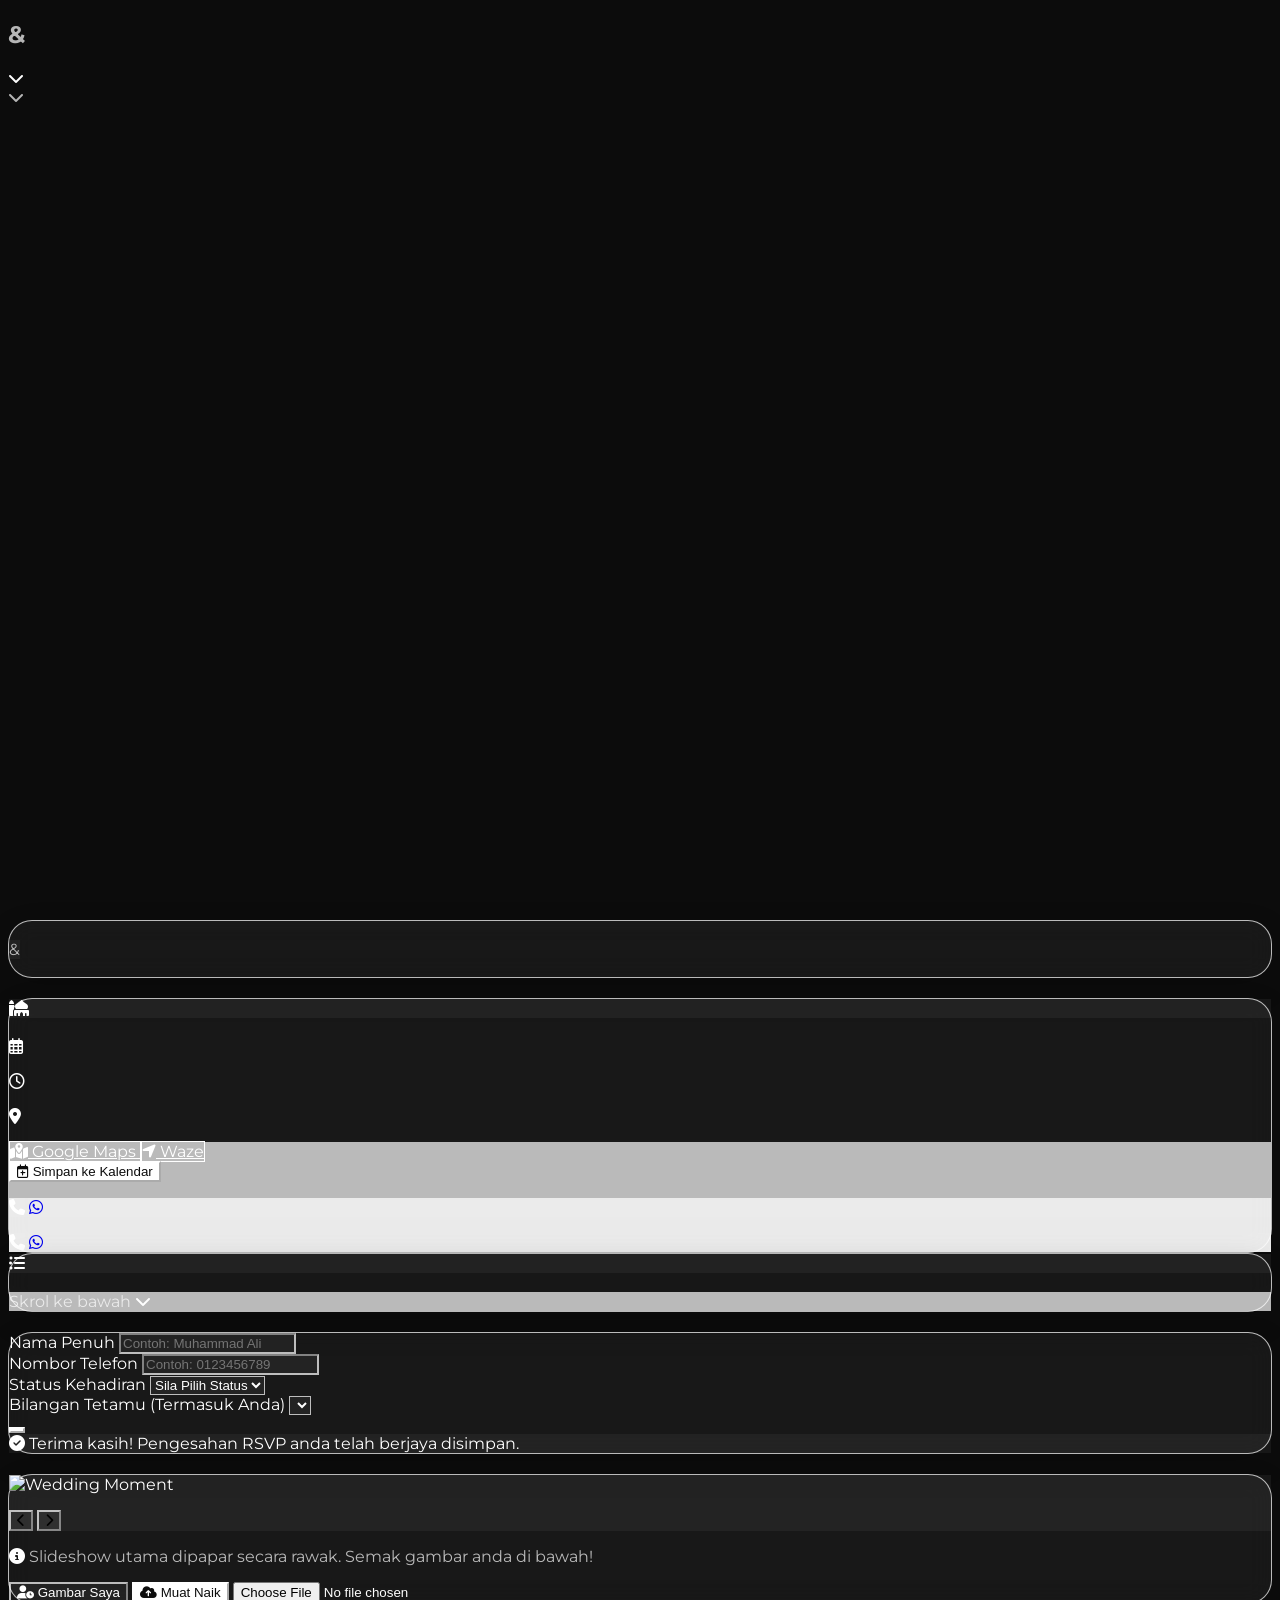
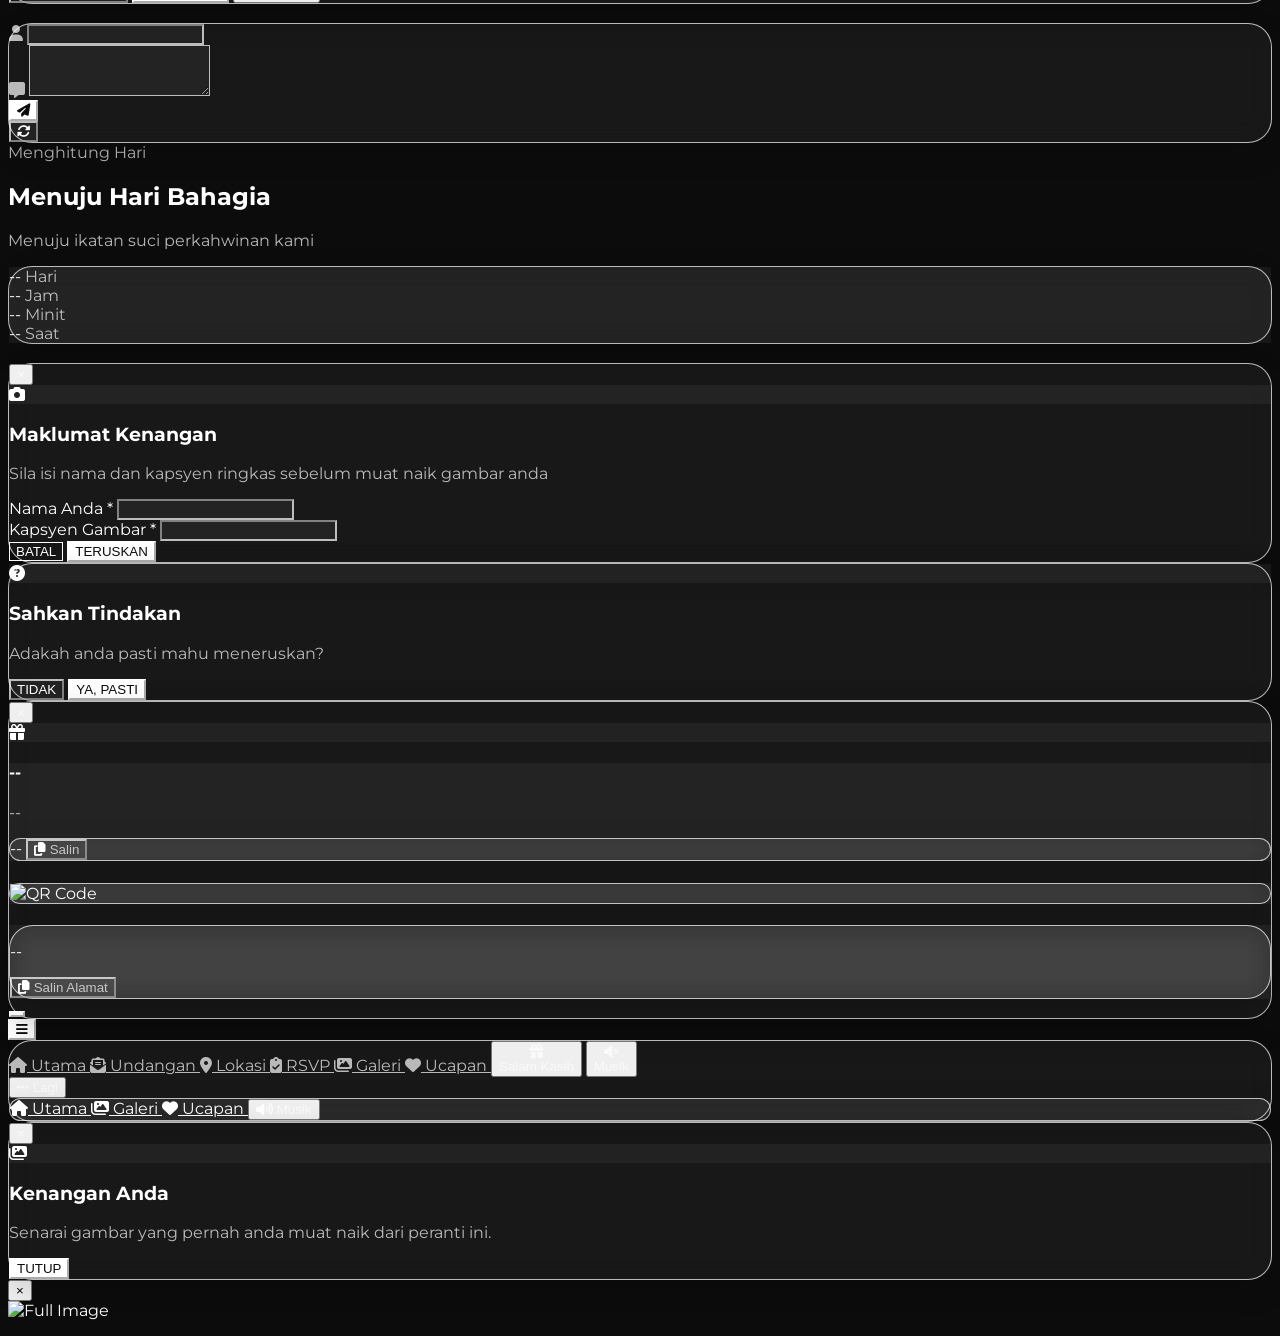
==== commit 3b8b19e0: "coloring bug fix" ====
--- a/index.html
+++ b/index.html
@@ -125,10 +125,10 @@
 
         <div class="pt-4 border-t theme-border space-y-3">
           <div class="grid grid-cols-2 gap-3">
-            <a id="dyn-gmaps-link" href="#" target="_blank" rel="noopener noreferrer" class="themed-surface hover:opacity-80 theme-text-main text-xs py-3 px-4 rounded-xl border text-center font-medium flex items-center justify-center gap-2 transition-all duration-300 shadow-sm cursor-pointer">
+            <a id="dyn-gmaps-link" href="#" target="_blank" rel="noopener noreferrer" class="themed-btn-secondary hover:opacity-80 theme-text-main text-xs py-3 px-4 rounded-xl border text-center font-medium flex items-center justify-center gap-2 transition-all duration-300 shadow-sm cursor-pointer">
               <i class="fas fa-map-marked-alt theme-primary"></i> Google Maps
             </a>
-            <a id="dyn-waze-link" href="#" target="_blank" rel="noopener noreferrer" class="themed-surface hover:opacity-80 theme-text-main text-xs py-3 px-4 rounded-xl border text-center font-medium flex items-center justify-center gap-2 transition-all duration-300 shadow-sm cursor-pointer">
+            <a id="dyn-waze-link" href="#" target="_blank" rel="noopener noreferrer" class="themed-btn-secondary hover:opacity-80 theme-text-main text-xs py-3 px-4 rounded-xl border text-center font-medium flex items-center justify-center gap-2 transition-all duration-300 shadow-sm cursor-pointer">
               <i class="fas fa-location-arrow theme-primary"></i> Waze
             </a>
           </div>
@@ -408,7 +408,7 @@
       </div>
 
       <div class="flex gap-3 pt-2">
-        <button id="cancel-upload-btn" type="button" class="w-1/2 py-3.5 rounded-xl border themed-surface theme-text-main text-xs font-semibold tracking-wider uppercase transition-all cursor-pointer">BATAL</button>
+        <button id="cancel-upload-btn" type="button" class="w-1/2 py-3.5 rounded-xl border themed-btn-secondary theme-text-main text-xs font-semibold tracking-wider uppercase transition-all cursor-pointer">BATAL</button>
         <button id="confirm-upload-btn" type="button" class="w-1/2 py-3.5 rounded-xl themed-btn-primary text-xs font-semibold tracking-wider uppercase shadow-md transition-all cursor-pointer">TERUSKAN</button>
       </div>
     </div>
--- a/css/style.css
+++ b/css/style.css
@@ -1,122 +1,91 @@
 /* ==========================================================
-   DINAMIK COLOR THEME - 0 FALLBACK ARCHITECTURE
-   ================================================---------- */
+   DYNAMIC THEME ARCHITECTURE (0 FALLBACK)
+   ========================================================== */
 
 :root {
-  --theme-bg: transparent;
-  --theme-surface: transparent;
-  --theme-text-main: inherit;
-  --theme-text-muted: inherit;
-  --theme-primary: transparent;
-  --theme-border: transparent;
+  --theme-bg: #0c0c0c;
+  --theme-surface: rgba(255, 255, 255, 0.05);
+  --theme-text-primary: #ffffff;
+  --theme-text-secondary: rgba(255, 255, 255, 0.7);
+  --theme-btn-primary: #ffffff;
+  --theme-btn-secondary: transparent;
 }
 
-/* Smooth Scrolling Global */
+/* Base Styles */
 html {
   scroll-behavior: smooth;
   background-color: var(--theme-bg) !important;
 }
 
-body.theme-body {
+.theme-body, body {
   background-color: var(--theme-bg) !important;
-  color: var(--theme-text-main) !important;
-  background-image: none !important;
+  color: var(--theme-text-primary) !important;
+  font-family: 'Montserrat', sans-serif;
+  min-height: 100vh;
 }
 
-/* Custom Scrollbar Mengikut Warna Database */
-::-webkit-scrollbar {
-  width: 6px;
-}
-::-webkit-scrollbar-track {
-  background: var(--theme-bg);
-}
-::-webkit-scrollbar-thumb {
-  background: var(--theme-primary);
-  opacity: 0.5;
-  border-radius: 3px;
-}
-::-webkit-scrollbar-thumb:hover {
-  background: var(--theme-primary);
-}
-
-/* Utility Class untuk Hilangkan Scrollbar tetapi Kekalkan Fungsi Skrol */
-.no-scrollbar::-webkit-scrollbar {
-  display: none;
-}
-.no-scrollbar {
-  -ms-overflow-style: none;
-  scrollbar-width: none;
-}
-
-/* Semantic Classes (Mengambil nilai terus dari CSS Variables --theme-*) */
-.themed-card {
+/* Glassmorphism Card Canvas */
+.glass-card, .themed-card {
   background-color: var(--theme-surface) !important;
-  border-color: var(--theme-border) !important;
-  color: var(--theme-text-main) !important;
-  backdrop-filter: blur(10px);
+  backdrop-filter: blur(12px);
+  -webkit-backdrop-filter: blur(12px);
+  border: 1px solid var(--theme-text-secondary) !important;
+  box-shadow: 0 10px 30px rgba(0, 0, 0, 0.15);
+  border-radius: 1.5rem;
 }
 
 .themed-surface {
   background-color: var(--theme-surface) !important;
-  border-color: var(--theme-border) !important;
-  color: var(--theme-text-main) !important;
+  border-color: var(--theme-text-secondary) !important;
 }
 
-.themed-text-main {
-  color: var(--theme-text-main) !important;
+/* Text Hierarchy Mappings */
+.theme-text-main, .text-primary, h1, h2, h3, .title-text {
+  color: var(--theme-text-primary) !important;
 }
 
-.themed-text-muted {
-  color: var(--theme-text-muted) !important;
+.theme-text-muted, .text-secondary, p, span, label, .subtitle-text {
+  color: var(--theme-text-secondary) !important;
 }
 
-.themed-primary {
-  color: var(--theme-primary) !important;
+/* Accent & Borders */
+.theme-primary {
+  color: var(--theme-btn-primary) !important;
 }
 
-.themed-border {
-  border-color: var(--theme-border) !important;
+.theme-border, .theme-border-line {
+  border-color: var(--theme-text-secondary) !important;
+  background-color: var(--theme-text-secondary) !important;
 }
 
-.themed-border-line {
-  background-color: var(--theme-primary) !important;
+.theme-badge {
+  background-color: var(--theme-surface) !important;
+  color: var(--theme-text-primary) !important;
+  border-color: var(--theme-text-secondary) !important;
 }
 
-.themed-badge {
-  background-color: var(--theme-surface) !important;
-  color: var(--theme-primary) !important;
-  border-color: var(--theme-border) !important;
+/* Primary Button */
+.btn-primary, .themed-btn-primary {
+  background-color: var(--theme-btn-primary) !important;
+  color: var(--theme-bg) !important;
+  border-color: var(--theme-btn-primary) !important;
+  transition: all 0.3s ease;
 }
 
-.themed-btn-primary {
-  background-color: var(--theme-primary) !important;
-  color: var(--theme-bg) !important;
-  border-color: var(--theme-border) !important;
+.btn-primary:hover, .themed-btn-primary:hover {
+  opacity: 0.9;
+  transform: translateY(-2px);
 }
 
-.smooth-transition {
-  transition: all 0.3s cubic-bezier(0.4, 0, 0.2, 1);
+/* Secondary Button (Butter Yellow / Outline) */
+.btn-secondary, .themed-btn-secondary {
+  background-color: var(--theme-btn-secondary) !important;
+  color: var(--theme-text-main) !important;
+  border: 1px solid var(--theme-text-primary) !important;
+  transition: all 0.3s ease;
 }
 
-.custom-shadow {
-  box-shadow: 0 10px 30px -10px rgba(0, 0, 0, 0.1);
-}
-
-/* Responsive Menu (Desktop vs Mobile) */
-@media (min-width: 769px) {
-  .menu-item-collapse {
-    display: flex !important;
-  }
-  #more-menu-container {
-    display: none !important;
-  }
-}
-
-@media (max-width: 768px) {
-  .menu-item-collapse {
-    display: none !important;
-  }
-  #more-menu-container {
-    display: block !important;
-  }
+.btn-secondary:hover, .themed-btn-secondary:hover {
+  opacity: 0.85;
+  transform: translateY(-2px);
 }
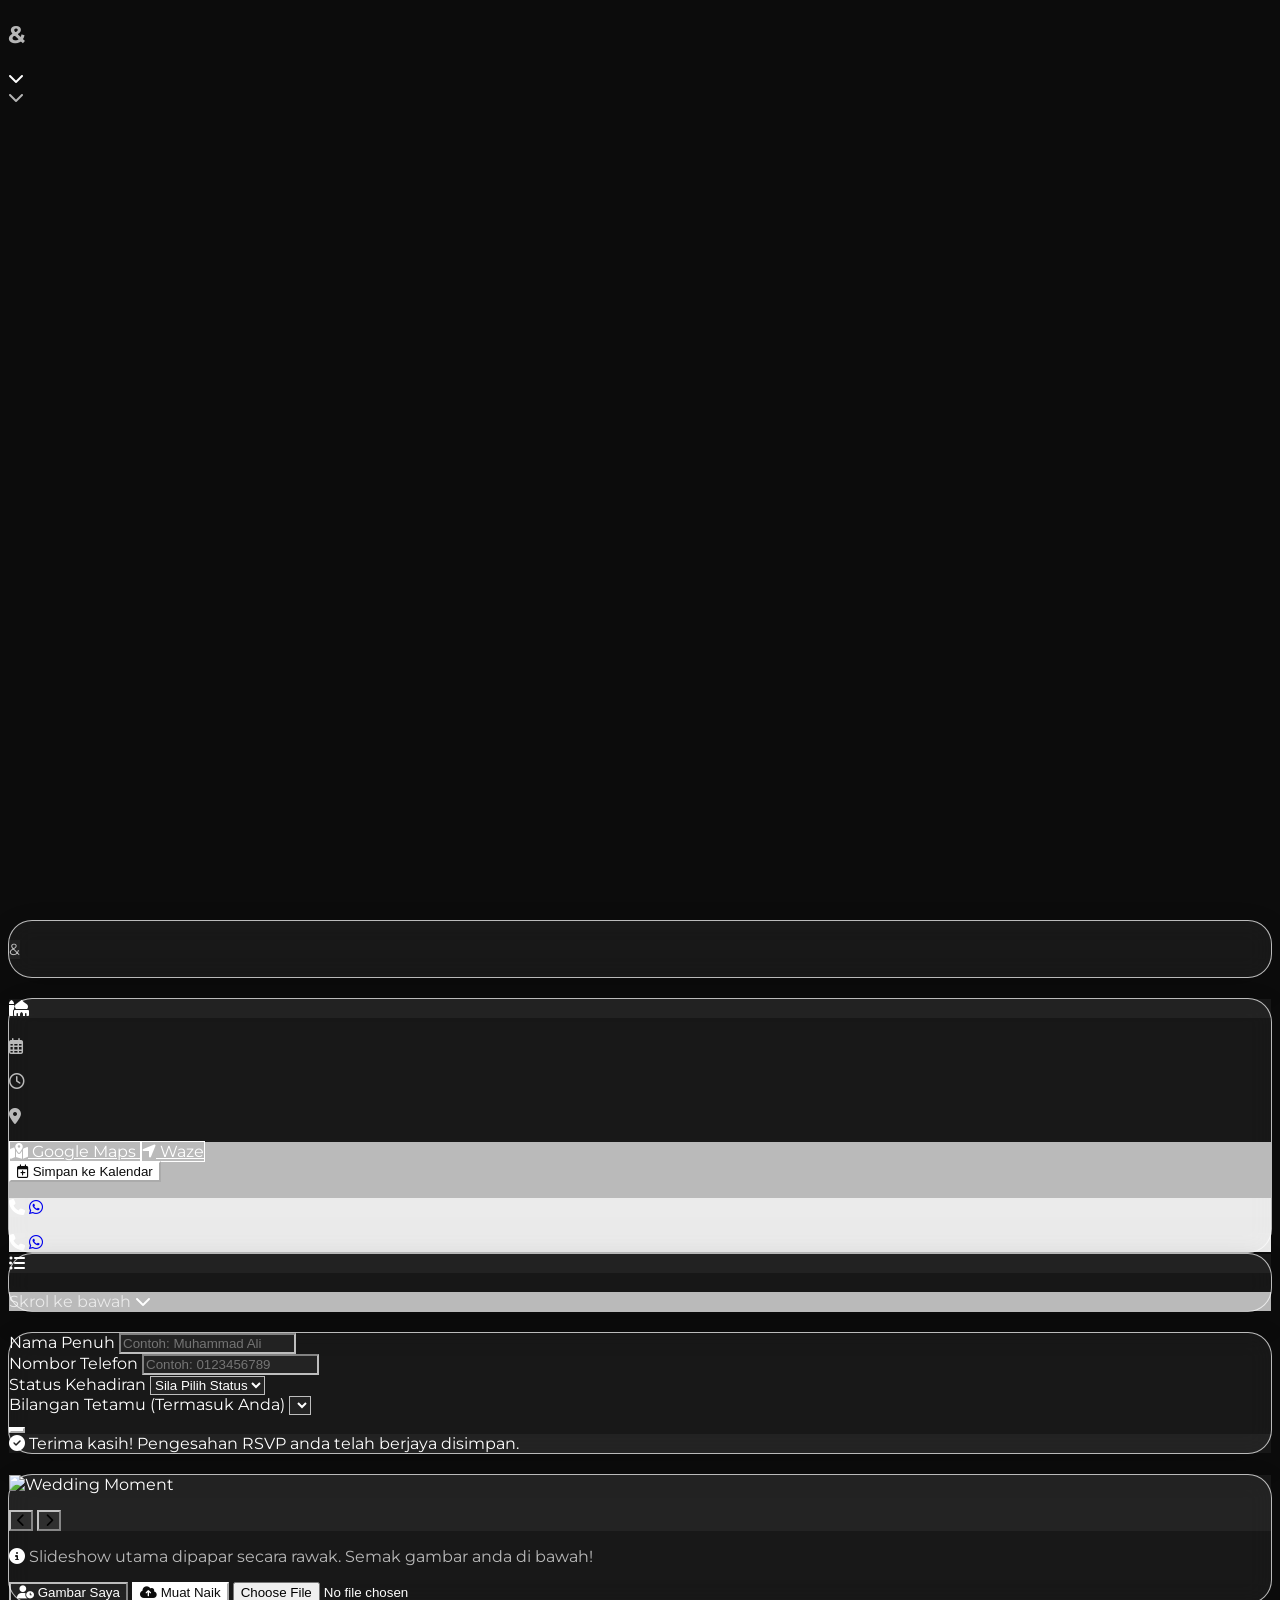
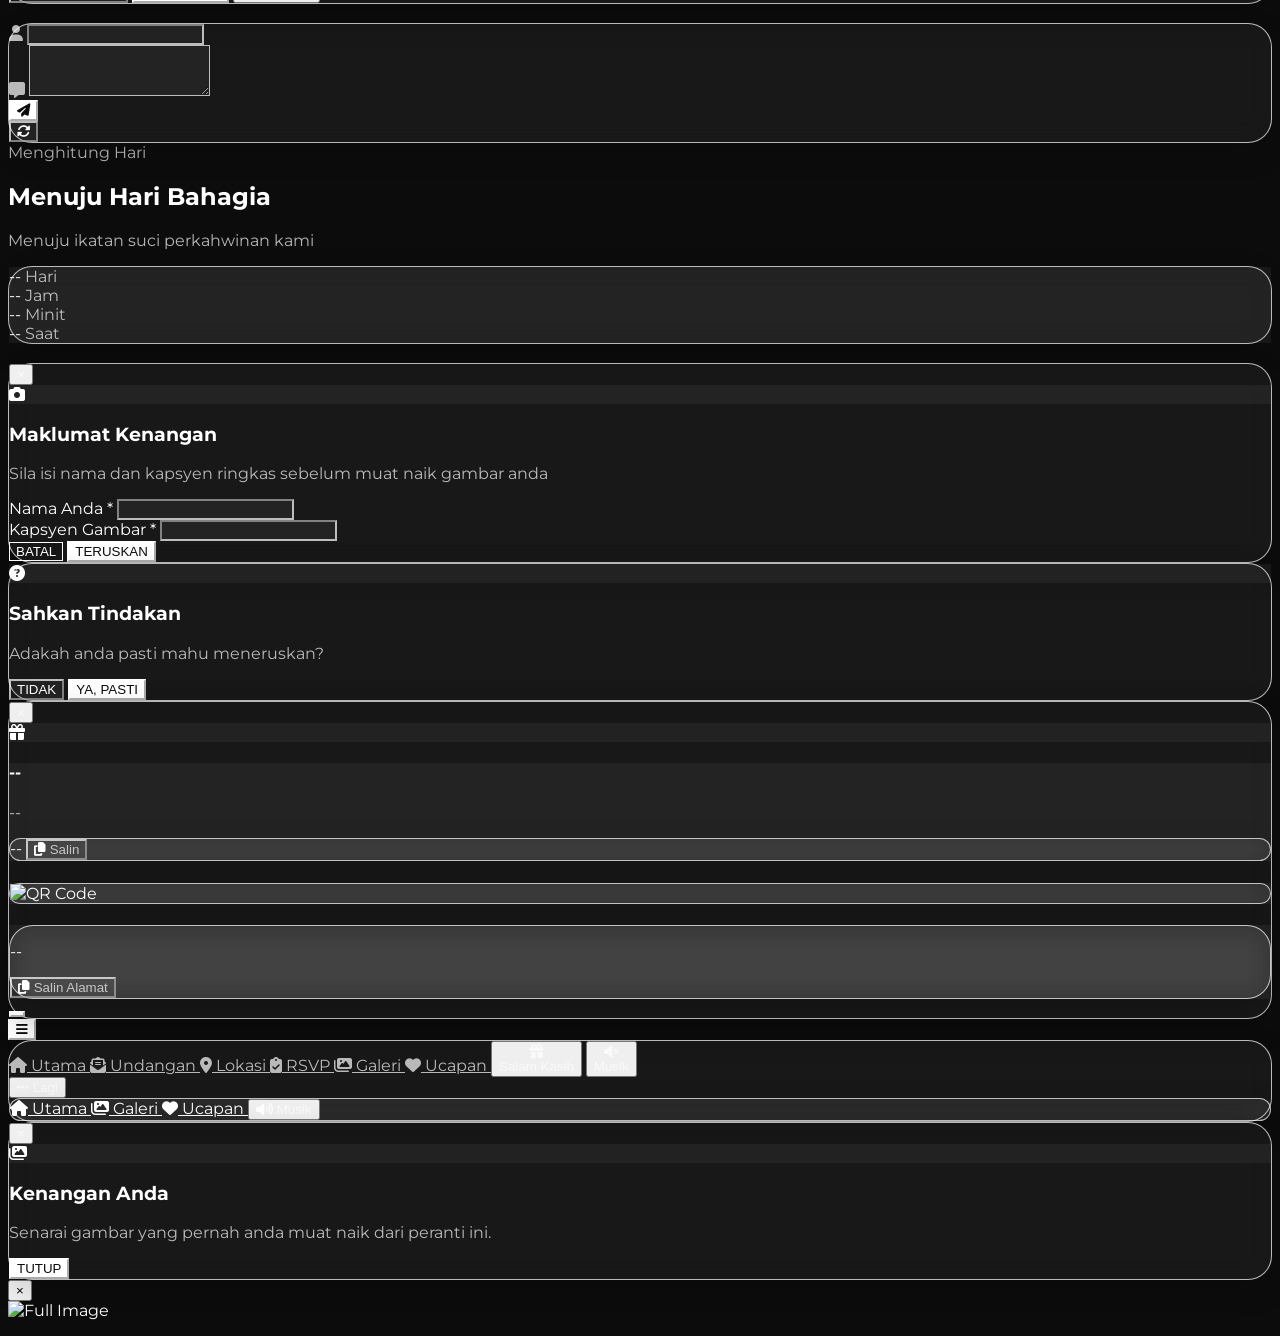
==== commit f3830058: "Update index.html" ====
--- a/index.html
+++ b/index.html
@@ -95,7 +95,7 @@
 
       <div class="flex items-center justify-center gap-3 w-32 mx-auto pt-2">
         <div class="h-[1px] bg-gradient-to-r from-transparent theme-border-line flex-1 opacity-30"></div>
-        <div class="w-1.5 h-1.5 rounded-full theme-primary"></div>
+        <div class="w-1.5 h-1.5 rounded-full theme-text-secondary"></div>
         <div class="h-[1px] bg-gradient-to-l from-transparent theme-border-line flex-1 opacity-30"></div>
       </div>
     </div>
@@ -117,17 +117,17 @@
           </div>
           <h3 id="dyn-location-card-title" class="font-serif text-2xl theme-text-main"></h3>
           <div class="space-y-2 text-sm theme-text-main leading-relaxed font-light">
-            <p id="dyn-event-date" class="font-medium"><i class="far fa-calendar-alt theme-primary mr-2"></i></p>
-            <p id="dyn-event-time" class="font-medium"><i class="far fa-clock theme-primary mr-2"></i></p>
-            <p id="dyn-event-location" class="pt-2"><i class="fas fa-map-marker-alt theme-primary mr-2"></i></p>
+            <p id="dyn-event-date" class="font-medium"><i class="far fa-calendar-alt theme-text-secondary mr-2"></i></p>
+            <p id="dyn-event-time" class="font-medium"><i class="far fa-clock theme-text-secondary mr-2"></i></p>
+            <p id="dyn-event-location" class="pt-2"><i class="fas fa-map-marker-alt theme-text-secondary mr-2"></i></p>
           </div>
         </div>
 
         <div class="pt-4 border-t theme-border space-y-3">
           <div class="grid grid-cols-2 gap-3">
-            <a id="dyn-gmaps-link" href="#" target="_blank" rel="noopener noreferrer" class="themed-btn-secondary hover:opacity-80 theme-text-main text-xs py-3 px-4 rounded-xl border text-center font-medium flex items-center justify-center gap-2 transition-all duration-300 shadow-sm cursor-pointer">
-              <i class="fas fa-map-marked-alt theme-primary"></i> Google Maps
-            </a>
+            <a id="dyn-gmaps-link" href="#" target="_blank" rel="noopener noreferrer" class="themed-btn-secondary text-xs py-3 px-4 rounded-xl text-center font-medium flex items-center justify-center gap-2 transition-all duration-300 shadow-sm cursor-pointer border">
+				<i class="fas fa-map-marked-alt"></i> Google Maps
+			</a>
             <a id="dyn-waze-link" href="#" target="_blank" rel="noopener noreferrer" class="themed-btn-secondary hover:opacity-80 theme-text-main text-xs py-3 px-4 rounded-xl border text-center font-medium flex items-center justify-center gap-2 transition-all duration-300 shadow-sm cursor-pointer">
               <i class="fas fa-location-arrow theme-primary"></i> Waze
             </a>
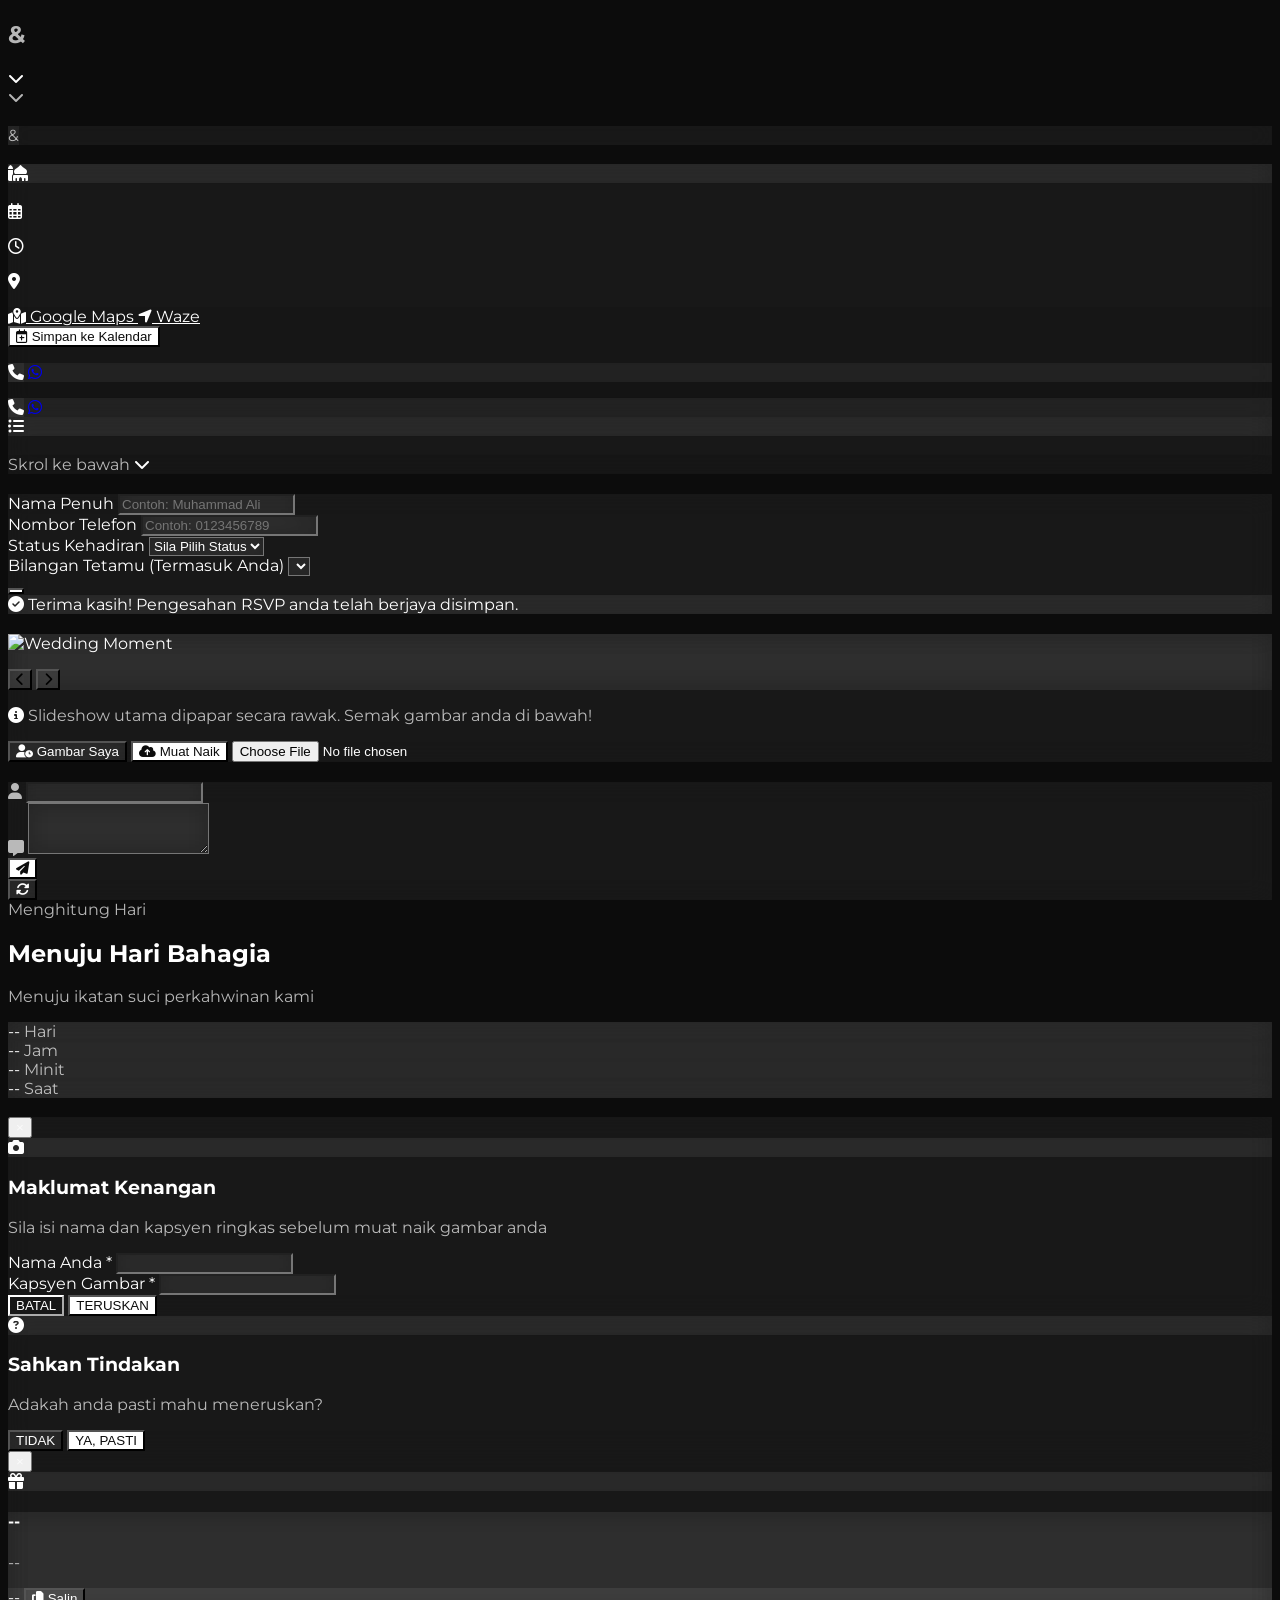
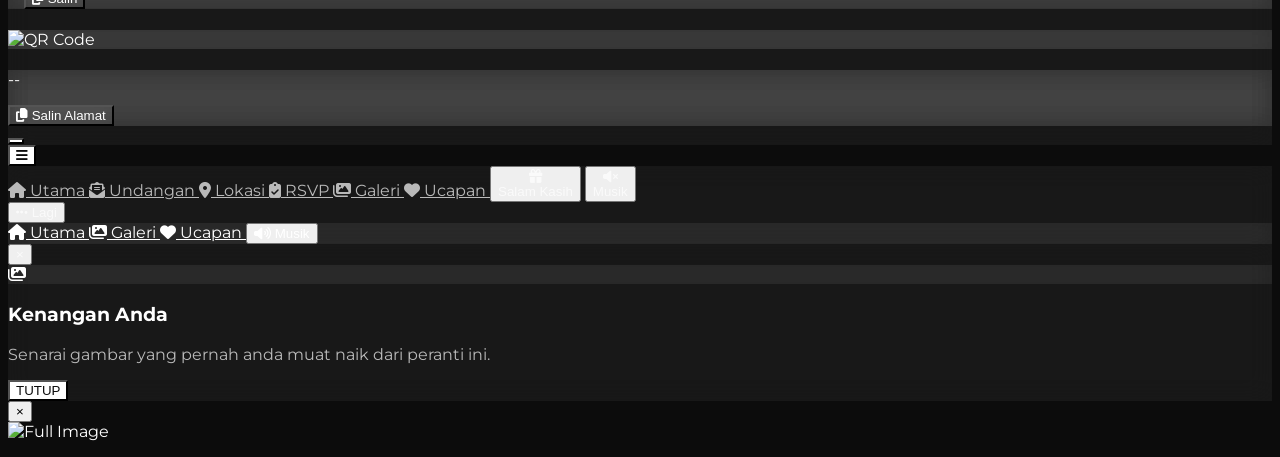
==== commit af1319cb: "bug fix" ====
--- a/index.html
+++ b/index.html
@@ -126,10 +126,10 @@
         <div class="pt-4 border-t theme-border space-y-3">
           <div class="grid grid-cols-2 gap-3">
             <a id="dyn-gmaps-link" href="#" target="_blank" rel="noopener noreferrer" class="themed-btn-secondary text-xs py-3 px-4 rounded-xl text-center font-medium flex items-center justify-center gap-2 transition-all duration-300 shadow-sm cursor-pointer border">
-				<i class="fas fa-map-marked-alt"></i> Google Maps
-			</a>
-            <a id="dyn-waze-link" href="#" target="_blank" rel="noopener noreferrer" class="themed-btn-secondary hover:opacity-80 theme-text-main text-xs py-3 px-4 rounded-xl border text-center font-medium flex items-center justify-center gap-2 transition-all duration-300 shadow-sm cursor-pointer">
-              <i class="fas fa-location-arrow theme-primary"></i> Waze
+              <i class="fas fa-map-marked-alt"></i> Google Maps
+            </a>
+            <a id="dyn-waze-link" href="#" target="_blank" rel="noopener noreferrer" class="themed-btn-secondary text-xs py-3 px-4 rounded-xl text-center font-medium flex items-center justify-center gap-2 transition-all duration-300 shadow-sm cursor-pointer border">
+              <i class="fas fa-location-arrow"></i> Waze
             </a>
           </div>
 
@@ -384,7 +384,7 @@
     </div>
   </footer>
   
-  <!-- Modals & Navigation Dock (Dibersihkan dari warna keras) -->
+  <!-- Modals & Navigation Dock -->
   <div id="upload-modal" class="fixed inset-0 z-50 bg-black/60 backdrop-blur-sm flex items-center justify-center hidden p-4 transition-all">
     <div class="themed-card rounded-3xl p-6 sm:p-8 max-w-md w-full shadow-2xl space-y-5 relative animate-fade-in">
       <button id="close-upload-modal" type="button" class="absolute top-4 right-4 theme-text-muted text-xl font-bold cursor-pointer">&times;</button>
--- a/css/style.css
+++ b/css/style.css
@@ -1,5 +1,5 @@
 /* ==========================================================
-   DYNAMIC THEME ARCHITECTURE (0 FALLBACK)
+   CLEAN DYNAMIC THEME ARCHITECTURE (0 FALLBACK)
    ========================================================== */
 
 :root {
@@ -11,81 +11,66 @@
   --theme-btn-secondary: transparent;
 }
 
-/* Base Styles */
-html {
-  scroll-behavior: smooth;
-  background-color: var(--theme-bg) !important;
-}
-
-.theme-body, body {
+/* 1. Body & Background Utama */
+html, body, .theme-body {
   background-color: var(--theme-bg) !important;
   color: var(--theme-text-primary) !important;
   font-family: 'Montserrat', sans-serif;
-  min-height: 100vh;
+  scroll-behavior: smooth;
 }
 
-/* Glassmorphism Card Canvas */
-.glass-card, .themed-card {
+/* 2. Pemetaan Warna Teks Dinamik */
+.theme-text-main {
+  color: var(--theme-text-primary) !important;
+}
+
+.theme-text-muted {
+  color: var(--theme-text-secondary) !important;
+}
+
+/* 3. Kad Kaca (Glassmorphism Surface) */
+.themed-card, .themed-surface {
   background-color: var(--theme-surface) !important;
   backdrop-filter: blur(12px);
   -webkit-backdrop-filter: blur(12px);
-  border: 1px solid var(--theme-text-secondary) !important;
-  box-shadow: 0 10px 30px rgba(0, 0, 0, 0.15);
-  border-radius: 1.5rem;
 }
 
-.themed-surface {
-  background-color: var(--theme-surface) !important;
-  border-color: var(--theme-text-secondary) !important;
+/* 4. Butang Utama (Primary Button) */
+.themed-btn-primary {
+  background-color: var(--theme-btn-primary) !important;
+  color: var(--theme-bg) !important;
+  transition: all 0.3s ease;
 }
 
-/* Text Hierarchy Mappings */
-.theme-text-main, .text-primary, h1, h2, h3, .title-text {
-  color: var(--theme-text-primary) !important;
+.themed-btn-primary:hover {
+  filter: brightness(1.1);
+  transform: translateY(-2px);
 }
 
-.theme-text-muted, .text-secondary, p, span, label, .subtitle-text {
-  color: var(--theme-text-secondary) !important;
+/* 5. Butang Sekunder / Alternatif (Secondary Button) */
+.themed-btn-secondary {
+  background-color: var(--theme-btn-secondary) !important;
+  color: var(--theme-text-primary) !important;
+  border-color: var(--theme-text-primary) !important;
+  transition: all 0.3s ease;
 }
 
-/* Accent & Borders */
+.themed-btn-secondary:hover {
+  filter: brightness(1.1);
+  transform: translateY(-2px);
+}
+
+/* 6. Aksen & Garisan Sempadan Halus */
 .theme-primary {
   color: var(--theme-btn-primary) !important;
 }
 
 .theme-border, .theme-border-line {
-  border-color: var(--theme-text-secondary) !important;
-  background-color: var(--theme-text-secondary) !important;
+  border-color: rgba(0, 0, 0, 0.1) !important;
+  background-color: rgba(0, 0, 0, 0.1) !important;
 }
 
 .theme-badge {
   background-color: var(--theme-surface) !important;
   color: var(--theme-text-primary) !important;
-  border-color: var(--theme-text-secondary) !important;
-}
-
-/* Primary Button */
-.btn-primary, .themed-btn-primary {
-  background-color: var(--theme-btn-primary) !important;
-  color: var(--theme-bg) !important;
-  border-color: var(--theme-btn-primary) !important;
-  transition: all 0.3s ease;
-}
-
-.btn-primary:hover, .themed-btn-primary:hover {
-  opacity: 0.9;
-  transform: translateY(-2px);
-}
-
-/* Secondary Button (Butter Yellow / Outline) */
-.btn-secondary, .themed-btn-secondary {
-  background-color: var(--theme-btn-secondary) !important;
-  color: var(--theme-text-main) !important;
-  border: 1px solid var(--theme-text-primary) !important;
-  transition: all 0.3s ease;
-}
-
-.btn-secondary:hover, .themed-btn-secondary:hover {
-  opacity: 0.85;
-  transform: translateY(-2px);
 }
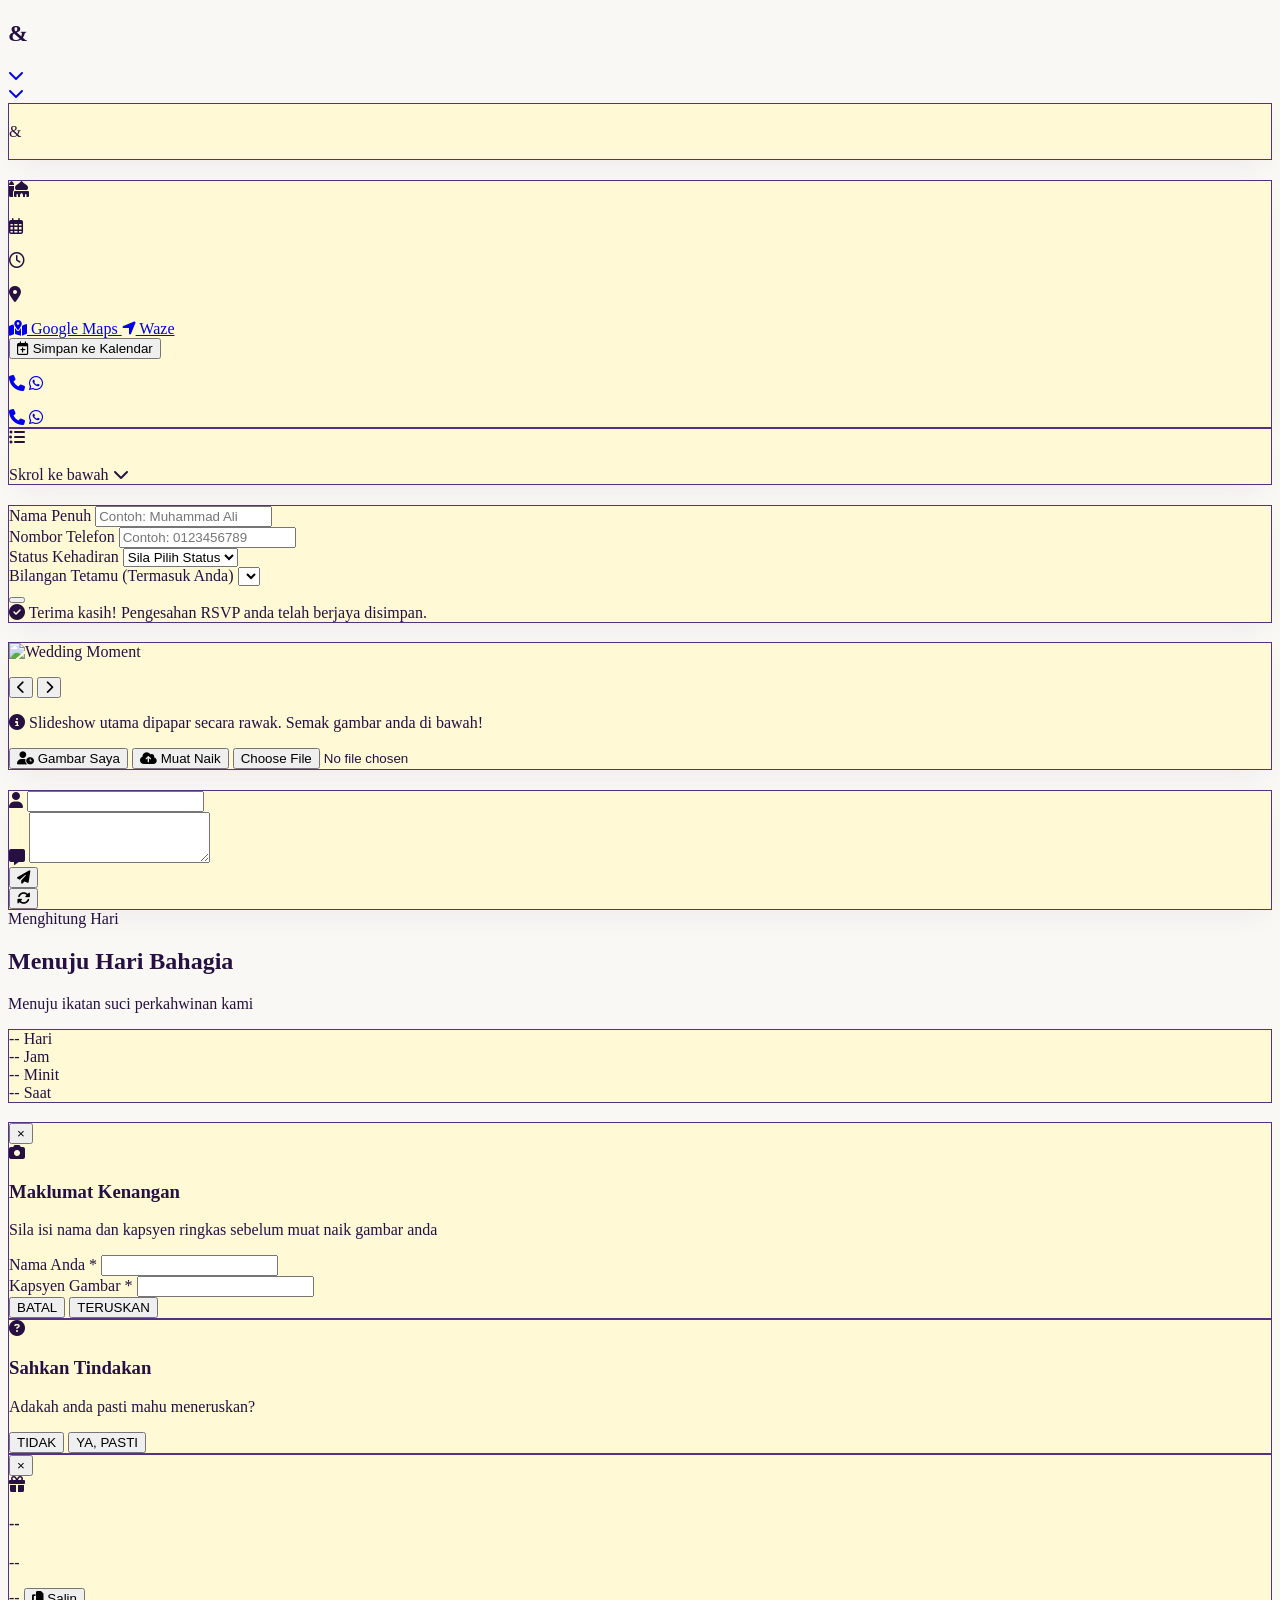
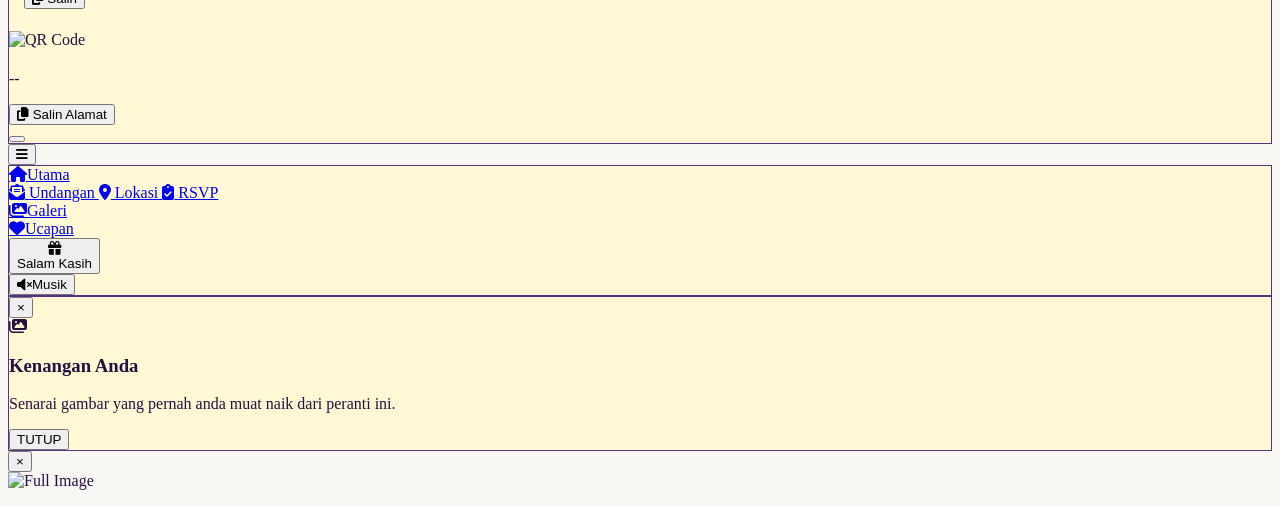
==== commit 27088ad9: "bug fix" ====
--- a/index.html
+++ b/index.html
@@ -4,6 +4,7 @@
   <meta charset="UTF-8">
   <meta name="viewport" content="width=device-width, initial-scale=1.0">
   
+									 
   <link rel="icon" type="image/jpeg" href="images/logo2-nobg.png">
   <link rel="apple-touch-icon" href="images/logo2-nobg.png">
   
@@ -15,150 +16,194 @@
   <link rel="preconnect" href="https://fonts.gstatic.com" crossorigin>
   <link href="https://fonts.googleapis.com/css2?family=Amiri:wght@400;700&family=Cormorant+Garamond:ital,wght@0,400;0,600;0,700;1,400&family=Montserrat:wght@300;400;500;600&display=swap" rel="stylesheet">
 
+  <script>
+    tailwind.config = {
+      theme: {
+        extend: {
+          colors: {
+            butter: {
+              50: '#FFFDF0',
+              100: '#FFF9D6',
+              200: '#FFF3AB',
+              300: '#FFE87A',
+              400: '#FFD94D',
+            },
+            purpleTheme: {
+              50: '#F5EFFB',
+              100: '#E6D7F6',
+              200: '#CDB1EC',
+              500: '#7C4DFF',
+              700: '#583083',
+              800: '#3D1E61',
+              900: '#261042',
+            }
+          },
+          fontFamily: {
+            serif: ['Cormorant Garamond', 'serif'],
+            sans: ['Montserrat', 'sans-serif'],
+            arabic: ['Amiri', 'serif'],
+          }
+        }
+      }
+    }
+  </script>
+
   <link rel="stylesheet" href="css/style.css">
 </head>
-<body class="theme-body font-sans antialiased min-h-screen">
+<body class="bg-[#FAF8F5] text-purpleTheme-900 font-sans antialiased selection:bg-butter-200 selection:text-purpleTheme-900 min-h-screen">
 
   <audio id="bg-music" loop preload="auto">
     <source src="music/background-sound.mp3" type="audio/mpeg">
     Pelayar anda tidak menyokong elemen audio.
   </audio>
   
-  <!-- Hero Section -->
-  <section id="hero-section" class="min-h-screen flex flex-col justify-center items-center relative px-6 py-20 text-center overflow-hidden theme-body">
+						  
+  <section id="hero-section" class="min-h-screen flex flex-col justify-center items-center relative px-6 py-20 text-center overflow-hidden bg-[#FAF8F5]">
+	
+										
     <div id="hero-content-box" class="max-w-3xl mx-auto z-10 space-y-6">
-      <span id="dyn-hero-badge" class="inline-block tracking-[0.3em] uppercase text-xs sm:text-sm font-semibold theme-badge px-5 py-2 rounded-full border shadow-sm"></span>
-
-      <h1 class="font-serif text-5xl sm:text-7xl md:text-8xl font-normal tracking-tight theme-text-main leading-tight">
-        <span id="dyn-hero-groom"></span> <span class="italic font-light theme-text-muted">&amp;</span> <span id="dyn-hero-bride"></span>
+								 
+      <span id="dyn-hero-badge" class="inline-block tracking-[0.3em] uppercase text-xs sm:text-sm font-semibold text-purpleTheme-700 bg-butter-200/80 px-5 py-2 rounded-full border border-butter-300 shadow-sm"></span>
+
+									 
+      <h1 class="font-serif text-5xl sm:text-7xl md:text-8xl font-normal tracking-tight text-purpleTheme-900 leading-tight">
+        <span id="dyn-hero-groom"></span> <span class="italic font-light text-purpleTheme-700">&amp;</span> <span id="dyn-hero-bride"></span>
       </h1>
 
-      <p id="dyn-hero-tagline" class="text-sm sm:text-base tracking-wide theme-text-muted max-w-lg mx-auto font-light italic"></p>
-
-      <div class="w-16 h-[1px] theme-border-line mx-auto my-4 opacity-30"></div>
-
-      <p id="dyn-hero-date" class="text-sm sm:text-base font-medium tracking-widest uppercase theme-text-muted"></p>
+      <p id="dyn-hero-tagline" class="text-sm sm:text-base tracking-wide text-purpleTheme-800/80 max-w-lg mx-auto font-light italic"></p>
+
+      <div class="w-16 h-[1px] bg-purpleTheme-700/30 mx-auto my-4"></div>
+
+      <p id="dyn-hero-date" class="text-sm sm:text-base font-medium tracking-widest uppercase text-purpleTheme-700"></p>
 	  
       <div class="pt-8">
-        <a href="#invitation-section" id="hero-open-btn" class="group relative inline-flex items-center gap-3.5 theme-btn-primary px-8 py-4 rounded-full text-xs sm:text-sm tracking-widest font-semibold uppercase transition-colors duration-300 shadow-xl hover:shadow-2xl border cursor-pointer overflow-hidden">
+        <a href="#invitation-section" id="hero-open-btn" class="group relative inline-flex items-center gap-3.5 bg-purpleTheme-900 hover:bg-purpleTheme-800 text-butter-100 px-8 py-4 rounded-full text-xs sm:text-sm tracking-widest font-semibold uppercase transition-colors duration-300 shadow-xl hover:shadow-2xl border border-butter-300/30 cursor-pointer overflow-hidden">
           <span class="absolute inset-0 w-full h-full bg-gradient-to-r from-transparent via-white/10 to-transparent transform -skew-x-12 -translate-x-full group-hover:translate-x-full transition-transform duration-1000"></span>
           <span id="dyn-start-button"></span>
-          <span class="w-7 h-7 rounded-full theme-surface theme-text-main flex items-center justify-center transition-transform duration-300 group-hover:translate-y-1 shadow-sm shrink-0">
+          <span class="w-7 h-7 rounded-full bg-butter-200 text-purpleTheme-900 flex items-center justify-center transition-transform duration-300 group-hover:translate-y-1 shadow-sm shrink-0">
             <i class="fas fa-chevron-down text-xs"></i>
           </span>
         </a>
       </div>
     </div>
 	
-    <a id="hero-arrow-down" href="#invitation-section" class="absolute bottom-6 left-1/2 -translate-x-1/2 theme-text-muted transition-colors duration-300 animate-bounce">
+    <a id="hero-arrow-down" href="#invitation-section" class="absolute bottom-6 left-1/2 -translate-x-1/2 text-purpleTheme-700/50 hover:text-purpleTheme-700 transition-colors duration-300 animate-bounce">
       <i class="fas fa-chevron-down text-lg"></i>
     </a>
   </section>
   
-  <!-- Invitation Section -->
+								
   <section id="invitation-section" class="py-16 px-6 max-w-3xl mx-auto text-center">
-    <div class="themed-card rounded-3xl p-8 sm:p-14 custom-shadow relative overflow-hidden space-y-8">
-      <div class="absolute top-4 left-4 w-6 h-6 border-t-2 border-l-2 theme-border rounded-tl-lg pointer-events-none"></div>
-      <div class="absolute bottom-4 right-4 w-6 h-6 border-b-2 border-r-2 theme-border rounded-br-lg pointer-events-none"></div>
-	  
-      <div id="dyn-inv-arabic" class="theme-text-muted font-arabic text-2xl sm:text-4xl font-medium tracking-wide drop-shadow-sm leading-loose py-2"></div>
-
-      <div class="space-y-3 text-xs sm:text-sm theme-text-muted leading-relaxed font-light max-w-md mx-auto">
+    <div class="glass-card rounded-3xl p-8 sm:p-14 custom-shadow border border-purpleTheme-100/80 relative overflow-hidden space-y-8">
+      <div class="absolute -top-12 -right-12 w-40 h-40 bg-butter-200/40 rounded-full blur-2xl pointer-events-none"></div>
+      <div class="absolute -bottom-12 -left-12 w-40 h-40 bg-purpleTheme-100/40 rounded-full blur-2xl pointer-events-none"></div>
+      <div class="absolute top-4 left-4 w-6 h-6 border-t-2 border-l-2 border-purpleTheme-700/20 rounded-tl-lg pointer-events-none"></div>
+      <div class="absolute bottom-4 right-4 w-6 h-6 border-b-2 border-r-2 border-purpleTheme-700/20 rounded-br-lg pointer-events-none"></div>
+	  
+								
+      <div id="dyn-inv-arabic" class="text-purpleTheme-800 font-arabic text-2xl sm:text-4xl font-medium tracking-wide drop-shadow-sm leading-loose py-2"></div>
+
+      <div class="space-y-3 text-xs sm:text-sm text-purpleTheme-800/80 leading-relaxed font-light max-w-md mx-auto">
+									   
         <p id="dyn-inv-prelude" class="italic"></p>
         
-        <div class="inline-block themed-surface border px-5 py-1.5 rounded-full my-2 shadow-sm">
-          <p id="dyn-inv-salutation" class="font-medium theme-text-main text-xs sm:text-sm tracking-wide"></p>
+        <div class="inline-block bg-butter-100/90 border border-butter-300/80 px-5 py-1.5 rounded-full my-2 shadow-sm">
+										 
+          <p id="dyn-inv-salutation" class="font-medium text-purpleTheme-900 text-xs sm:text-sm tracking-wide"></p>
         </div>
         
+											  
         <p id="dyn-inv-closing"></p>
       </div>
 
       <div class="space-y-8 pt-2">
+								 
         <div class="space-y-2">
-          <h3 id="dyn-groom-fullname" class="font-serif text-3xl sm:text-4xl theme-text-main font-normal tracking-wide"></h3>
-          <div class="w-12 h-[1px] theme-border-line mx-auto opacity-70"></div>
-          <p id="dyn-groom-desc" class="text-xs sm:text-sm theme-text-muted font-light italic px-4"></p>
+          <h3 id="dyn-groom-fullname" class="font-serif text-3xl sm:text-4xl text-purpleTheme-900 font-normal tracking-wide"></h3>
+          <div class="w-12 h-[1px] bg-butter-400 mx-auto opacity-70"></div>
+          <p id="dyn-groom-desc" class="text-xs sm:text-sm text-purpleTheme-700/90 font-light italic px-4"></p>
         </div>
 
         <div class="flex justify-center items-center py-0">
-          <span class="w-10 h-10 rounded-full themed-surface border flex items-center justify-center shadow-sm">
-            <span class="font-serif italic theme-text-muted text-lg font-semibold">&amp;</span>
+          <span class="w-10 h-10 rounded-full bg-butter-100 border border-butter-200 flex items-center justify-center shadow-sm">
+            <span class="font-serif italic text-purpleTheme-700 text-lg font-semibold">&amp;</span>
           </span>
         </div>
 
+									
         <div class="space-y-2">
-          <h3 id="dyn-bride-fullname" class="font-serif text-3xl sm:text-4xl theme-text-main font-normal tracking-wide"></h3>
-          <div class="w-12 h-[1px] theme-border-line mx-auto opacity-70"></div>
-          <p id="dyn-bride-desc" class="text-xs sm:text-sm theme-text-muted font-light italic px-4"></p>
+          <h3 id="dyn-bride-fullname" class="font-serif text-3xl sm:text-4xl text-purpleTheme-900 font-normal tracking-wide"></h3>
+          <div class="w-12 h-[1px] bg-butter-400 mx-auto opacity-70"></div>
+          <p id="dyn-bride-desc" class="text-xs sm:text-sm text-purpleTheme-700/90 font-light italic px-4"></p>
         </div>
       </div>
 
       <div class="flex items-center justify-center gap-3 w-32 mx-auto pt-2">
-        <div class="h-[1px] bg-gradient-to-r from-transparent theme-border-line flex-1 opacity-30"></div>
-        <div class="w-1.5 h-1.5 rounded-full theme-text-secondary"></div>
-        <div class="h-[1px] bg-gradient-to-l from-transparent theme-border-line flex-1 opacity-30"></div>
+        <div class="h-[1px] bg-gradient-to-r from-transparent to-purpleTheme-700/30 flex-1"></div>
+        <div class="w-1.5 h-1.5 rounded-full bg-butter-400"></div>
+        <div class="h-[1px] bg-gradient-to-l from-transparent to-purpleTheme-700/30 flex-1"></div>
       </div>
     </div>
   </section>
   
-  <!-- Details Section -->
+									  
   <section id="details-section" class="py-16 px-6 max-w-5xl mx-auto space-y-16">
     <div class="text-center space-y-3">
-      <span id="dyn-details-badge" class="text-xs uppercase tracking-[0.25em] theme-text-muted font-semibold"></span>
-      <h2 id="dyn-details-title" class="font-serif text-3xl sm:text-4xl theme-text-main"></h2>
-      <div class="w-12 h-[1px] theme-border-line mx-auto"></div>
+      <span id="dyn-details-badge" class="text-xs uppercase tracking-[0.25em] text-purpleTheme-700 font-semibold"></span>
+      <h2 id="dyn-details-title" class="font-serif text-3xl sm:text-4xl text-purpleTheme-900"></h2>
+      <div class="w-12 h-[1px] bg-butter-400 mx-auto"></div>
     </div>
 
     <div class="grid md:grid-cols-2 gap-8">
-      <div class="themed-card rounded-3xl p-8 custom-shadow flex flex-col justify-between space-y-6">
+      <div class="glass-card rounded-3xl p-8 custom-shadow border border-purpleTheme-100 flex flex-col justify-between space-y-6">
         <div class="space-y-4">
-          <div class="w-12 h-12 rounded-full themed-surface border flex items-center justify-center theme-primary text-xl">
+          <div class="w-12 h-12 rounded-full bg-butter-200 flex items-center justify-center text-purpleTheme-700 text-xl">
             <i class="fas fa-mosque"></i>
           </div>
-          <h3 id="dyn-location-card-title" class="font-serif text-2xl theme-text-main"></h3>
-          <div class="space-y-2 text-sm theme-text-main leading-relaxed font-light">
-            <p id="dyn-event-date" class="font-medium"><i class="far fa-calendar-alt theme-text-secondary mr-2"></i></p>
-            <p id="dyn-event-time" class="font-medium"><i class="far fa-clock theme-text-secondary mr-2"></i></p>
-            <p id="dyn-event-location" class="pt-2"><i class="fas fa-map-marker-alt theme-text-secondary mr-2"></i></p>
-          </div>
-        </div>
-
-        <div class="pt-4 border-t theme-border space-y-3">
+          <h3 id="dyn-location-card-title" class="font-serif text-2xl text-purpleTheme-900"></h3>
+          <div class="space-y-2 text-sm text-purpleTheme-900/80 leading-relaxed font-light">
+            <p id="dyn-event-date" class="font-medium text-purpleTheme-900"><i class="far fa-calendar-alt text-purpleTheme-700 mr-2"></i></p>
+            <p id="dyn-event-time" class="font-medium text-purpleTheme-900"><i class="far fa-clock text-purpleTheme-700 mr-2"></i></p>
+            <p id="dyn-event-location" class="pt-2"><i class="fas fa-map-marker-alt text-purpleTheme-700 mr-2"></i></p>
+          </div>
+        </div>
+
+        <div class="pt-4 border-t border-purpleTheme-100/80 space-y-3">
           <div class="grid grid-cols-2 gap-3">
-            <a id="dyn-gmaps-link" href="#" target="_blank" rel="noopener noreferrer" class="themed-btn-secondary text-xs py-3 px-4 rounded-xl text-center font-medium flex items-center justify-center gap-2 transition-all duration-300 shadow-sm cursor-pointer border">
-              <i class="fas fa-map-marked-alt"></i> Google Maps
+            <a id="dyn-gmaps-link" href="#" target="_blank" rel="noopener noreferrer" class="bg-white hover:bg-purpleTheme-50 text-purpleTheme-800 text-xs py-3 px-4 rounded-xl border border-purpleTheme-200 text-center font-medium flex items-center justify-center gap-2 transition-all duration-300 shadow-sm cursor-pointer">
+              <i class="fas fa-map-marked-alt text-purpleTheme-700"></i> Google Maps
             </a>
-            <a id="dyn-waze-link" href="#" target="_blank" rel="noopener noreferrer" class="themed-btn-secondary text-xs py-3 px-4 rounded-xl text-center font-medium flex items-center justify-center gap-2 transition-all duration-300 shadow-sm cursor-pointer border">
-              <i class="fas fa-location-arrow"></i> Waze
+            <a id="dyn-waze-link" href="#" target="_blank" rel="noopener noreferrer" class="bg-white hover:bg-purpleTheme-50 text-purpleTheme-800 text-xs py-3 px-4 rounded-xl border border-purpleTheme-200 text-center font-medium flex items-center justify-center gap-2 transition-all duration-300 shadow-sm cursor-pointer">
+              <i class="fas fa-location-arrow text-purpleTheme-700"></i> Waze
             </a>
           </div>
 
-          <button id="add-calendar-btn" type="button" class="w-full themed-btn-primary text-xs py-3 px-4 rounded-xl font-medium flex items-center justify-center gap-2 transition-all duration-300 shadow-sm border cursor-pointer">
+          <button id="add-calendar-btn" type="button" class="w-full bg-butter-200 hover:bg-butter-300 text-purpleTheme-900 text-xs py-3 px-4 rounded-xl font-medium flex items-center justify-center gap-2 transition-all duration-300 shadow-sm border border-butter-300 cursor-pointer">
             <i class="far fa-calendar-plus"></i> Simpan ke Kalendar
           </button>
 
-          <div class="pt-3 border-t theme-border space-y-2.5">
-            <span id="dyn-contact-heading" class="text-[10px] uppercase tracking-widest theme-text-muted font-semibold block text-center"></span>
+          <div class="pt-3 border-t border-purpleTheme-100/60 space-y-2.5">
+            <span id="dyn-contact-heading" class="text-[10px] uppercase tracking-widest text-purpleTheme-700 font-semibold block text-center"></span>
             
             <div class="grid grid-cols-1 sm:grid-cols-2 gap-2 text-xs">
-              <div class="themed-surface p-3 rounded-xl border flex items-center justify-between">
+              <div class="bg-white/80 p-3 rounded-xl border border-purpleTheme-100 flex items-center justify-between">
                 <div>
-                  <p id="dyn-c1-name" class="font-semibold theme-text-main text-xs"></p>
-                  <p id="dyn-c1-rel" class="text-[10px] theme-text-muted"></p>
+                  <p id="dyn-c1-name" class="font-semibold text-purpleTheme-900 text-xs"></p>
+                  <p id="dyn-c1-rel" class="text-[10px] text-purpleTheme-700/70"></p>
                 </div>
                 <div class="flex gap-1.5 shrink-0">
-                  <a id="dyn-c1-tel" href="#" class="w-7 h-7 rounded-lg themed-surface border theme-text-main flex items-center justify-center transition-all text-xs" title="Telefon"><i class="fas fa-phone"></i></a>
+                  <a id="dyn-c1-tel" href="#" class="w-7 h-7 rounded-lg bg-butter-200 text-purpleTheme-800 flex items-center justify-center hover:bg-butter-300 transition-all text-xs" title="Telefon"><i class="fas fa-phone"></i></a>
                   <a id="dyn-c1-wa" href="#" target="_blank" rel="noopener noreferrer" class="w-7 h-7 rounded-lg bg-emerald-500 text-white flex items-center justify-center hover:bg-emerald-600 transition-all text-xs" title="WhatsApp"><i class="fab fa-whatsapp"></i></a>
                 </div>
               </div>
 
-              <div class="themed-surface p-3 rounded-xl border flex items-center justify-between">
+              <div class="bg-white/80 p-3 rounded-xl border border-purpleTheme-100 flex items-center justify-between">
                 <div>
-                  <p id="dyn-c2-name" class="font-semibold theme-text-main text-xs"></p>
-                  <p id="dyn-c2-rel" class="text-[10px] theme-text-muted"></p>
+                  <p id="dyn-c2-name" class="font-semibold text-purpleTheme-900 text-xs"></p>
+                  <p id="dyn-c2-rel" class="text-[10px] text-purpleTheme-700/70"></p>
                 </div>
                 <div class="flex gap-1.5 shrink-0">
-                  <a id="dyn-c2-tel" href="#" class="w-7 h-7 rounded-lg themed-surface border theme-text-main flex items-center justify-center transition-all text-xs" title="Telefon"><i class="fas fa-phone"></i></a>
+                  <a id="dyn-c2-tel" href="#" class="w-7 h-7 rounded-lg bg-butter-200 text-purpleTheme-800 flex items-center justify-center hover:bg-butter-300 transition-all text-xs" title="Telefon"><i class="fas fa-phone"></i></a>
                   <a id="dyn-c2-wa" href="#" target="_blank" rel="noopener noreferrer" class="w-7 h-7 rounded-lg bg-emerald-500 text-white flex items-center justify-center hover:bg-emerald-600 transition-all text-xs" title="WhatsApp"><i class="fab fa-whatsapp"></i></a>
                 </div>
               </div>
@@ -167,52 +212,59 @@
         </div>
       </div>
 	  
-      <div class="themed-card rounded-3xl p-8 custom-shadow flex flex-col justify-between space-y-6 relative">
+      <div class="glass-card rounded-3xl p-8 custom-shadow border border-purpleTheme-100 flex flex-col justify-between space-y-6 relative">
         <div>
-          <div class="w-12 h-12 rounded-full themed-surface border flex items-center justify-center theme-primary text-xl mb-4">
+          <div class="w-12 h-12 rounded-full bg-butter-200 flex items-center justify-center text-purpleTheme-700 text-xl mb-4">
             <i class="fas fa-list-ul"></i>
           </div>
-          <h3 id="dyn-tentative-card-title" class="font-serif text-2xl theme-text-main mb-6"></h3>
+          <h3 id="dyn-tentative-card-title" class="font-serif text-2xl text-purpleTheme-900 mb-6"></h3>
 		  
           <div id="tentative-scroll-box" class="max-h-[320px] overflow-y-auto pr-2 no-scrollbar space-y-6">
-            <div id="dyn-tentative-container" class="relative pl-6 space-y-6 before:absolute before:left-1.5 before:top-2 before:bottom-2 before:w-[2px] theme-border-line"></div>
-          </div>
-        </div>
-
-        <div id="tentative-scroll-indicator" class="pt-2 flex flex-col items-center justify-center theme-text-muted text-xs gap-1 border-t theme-border transition-opacity duration-300">
+            <div id="dyn-tentative-container" class="relative pl-6 space-y-6 before:absolute before:left-1.5 before:top-2 before:bottom-2 before:w-[2px] before:bg-butter-300"></div>
+																								 
+				  
+          </div>
+        </div>
+
+        <div id="tentative-scroll-indicator" class="pt-2 flex flex-col items-center justify-center text-purpleTheme-700/60 text-xs gap-1 border-t border-purpleTheme-100/60 transition-opacity duration-300">
           <span class="text-[10px] uppercase tracking-wider font-medium">Skrol ke bawah</span>
-          <i class="fas fa-chevron-down animate-bounce theme-primary"></i>
+          <i class="fas fa-chevron-down animate-bounce text-purpleTheme-700"></i>
         </div>
       </div>
     </div>
   </section>
   
-  <!-- RSVP Section -->
+						  
   <section id="rsvp-section" class="py-16 px-6 max-w-3xl mx-auto space-y-8">
     <div class="text-center space-y-2">
-      <span id="dyn-rsvp-badge" class="text-xs uppercase tracking-[0.25em] theme-text-muted font-semibold"></span>
-      <h2 id="dyn-rsvp-title" class="font-serif text-3xl sm:text-4xl theme-text-main"></h2>
-      <p class="text-xs sm:text-sm theme-text-muted font-light">
+								  
+      <span id="dyn-rsvp-badge" class="text-xs uppercase tracking-[0.25em] text-purpleTheme-700 font-semibold"></span>
+	  
+								  
+      <h2 id="dyn-rsvp-title" class="font-serif text-3xl sm:text-4xl text-purpleTheme-900"></h2>
+	  
+												 
+      <p class="text-xs sm:text-sm text-purpleTheme-800/70 font-light">
         <span id="dyn-rsvp-subtitle"></span> <span id="dyn-rsvp-deadline"></span>
       </p>
     </div>
 
-    <div class="themed-card rounded-3xl p-8 sm:p-12 custom-shadow space-y-6">
+    <div class="glass-card rounded-3xl p-8 sm:p-12 custom-shadow border border-purpleTheme-100 space-y-6">
       <form id="rsvp-form" class="space-y-4 text-left">
         <div>
-          <label class="block text-xs font-semibold uppercase theme-text-main mb-1.5">Nama Penuh</label>
-          <input type="text" id="rsvp-name" required placeholder="Contoh: Muhammad Ali" class="w-full px-4 py-3 rounded-xl border themed-surface text-sm theme-text-main focus:outline-none focus:ring-2">
+          <label class="block text-xs font-semibold uppercase text-purpleTheme-800 mb-1.5">Nama Penuh</label>
+          <input type="text" id="rsvp-name" required placeholder="Contoh: Muhammad Ali" class="w-full px-4 py-3 rounded-xl border border-purpleTheme-200 bg-white/80 text-sm text-purpleTheme-900 focus:outline-none focus:ring-2 focus:ring-purpleTheme-700/30">
         </div>
 
         <div class="grid sm:grid-cols-2 gap-4">
           <div>
-            <label class="block text-xs font-semibold uppercase theme-text-main mb-1.5">Nombor Telefon</label>
-            <input type="tel" id="rsvp-phone" required inputmode="numeric" pattern="[0-9]*" maxlength="13" placeholder="Contoh: 0123456789" oninput="this.value = this.value.replace(/[^0-9]/g, '');" class="w-full px-4 py-3 rounded-xl border themed-surface text-sm theme-text-main focus:outline-none focus:ring-2">
+            <label class="block text-xs font-semibold uppercase text-purpleTheme-800 mb-1.5">Nombor Telefon</label>
+            <input type="tel" id="rsvp-phone" required inputmode="numeric" pattern="[0-9]*" maxlength="13" placeholder="Contoh: 0123456789" oninput="this.value = this.value.replace(/[^0-9]/g, '');" class="w-full px-4 py-3 rounded-xl border border-purpleTheme-200 bg-white/80 text-sm text-purpleTheme-900 focus:outline-none focus:ring-2 focus:ring-purpleTheme-700/30">
           </div>
 		  
 		  <div>
-            <label class="block text-xs font-semibold uppercase theme-text-main mb-1.5">Status Kehadiran</label>
-            <select id="rsvp-status" required class="w-full px-4 py-3 rounded-xl border themed-surface text-sm theme-text-main focus:outline-none focus:ring-2 cursor-pointer">
+            <label class="block text-xs font-semibold uppercase text-purpleTheme-800 mb-1.5">Status Kehadiran</label>
+            <select id="rsvp-status" required class="w-full px-4 py-3 rounded-xl border border-purpleTheme-200 bg-white/80 text-sm text-purpleTheme-900 focus:outline-none focus:ring-2 focus:ring-purpleTheme-700/30 cursor-pointer">
               <option value="" disabled selected hidden>Sila Pilih Status</option>
               <option value="Hadir">Hadir</option>
               <option value="Tidak Hadir">Tidak Hadir</option>
@@ -222,114 +274,139 @@
         </div>
 		
 		<div id="pax-container" class="transition-all duration-300">
-		  <label class="block text-xs font-semibold uppercase theme-text-main mb-1.5">Bilangan Tetamu (Termasuk Anda)</label>
-		  <select id="rsvp-pax" class="w-full px-4 py-3 rounded-xl border themed-surface text-sm theme-text-main focus:outline-none focus:ring-2 cursor-pointer"></select>
+		<label class="block text-xs font-semibold uppercase text-purpleTheme-800 mb-1.5">Bilangan Tetamu (Termasuk Anda)</label>
+		<select id="rsvp-pax" class="w-full px-4 py-3 rounded-xl border border-purpleTheme-200 bg-white/80 text-sm text-purpleTheme-900 focus:outline-none focus:ring-2 focus:ring-purpleTheme-700/30 cursor-pointer"></select>
 		</div>
 
-        <button type="submit" id="dyn-rsvp-submit-btn" class="w-full themed-btn-primary font-semibold py-3.5 rounded-xl text-xs sm:text-sm tracking-wider uppercase transition-all duration-300 shadow-lg hover:shadow-xl cursor-pointer border">
+									  
+        <button type="submit" id="dyn-rsvp-submit-btn" class="w-full bg-purpleTheme-900 hover:bg-purpleTheme-800 text-butter-100 font-semibold py-3.5 rounded-xl text-xs sm:text-sm tracking-wider uppercase transition-all duration-300 shadow-lg hover:shadow-xl cursor-pointer border border-butter-300/30">
         </button>
       </form>
 
-      <div id="rsvp-alert" class="hidden themed-surface border theme-text-main p-4 rounded-xl text-center text-sm font-medium">
-        <i class="fas fa-check-circle theme-primary text-lg mr-2"></i> Terima kasih! Pengesahan RSVP anda telah berjaya disimpan.
+      <div id="rsvp-alert" class="hidden bg-butter-100 border border-butter-300 text-purpleTheme-900 p-4 rounded-xl text-center text-sm font-medium">
+        <i class="fas fa-check-circle text-purpleTheme-700 text-lg mr-2"></i> Terima kasih! Pengesahan RSVP anda telah berjaya disimpan.
       </div>
     </div>
   </section>
   
-  <!-- Gallery Section -->
+										
   <section id="gallery-section" class="py-16 px-6 max-w-5xl mx-auto space-y-8">
     <div class="text-center space-y-2">
-      <span id="dyn-gallery-badge" class="text-xs uppercase tracking-[0.25em] theme-text-muted font-semibold"></span>
-      <h2 id="dyn-gallery-title" class="font-serif text-3xl sm:text-4xl theme-text-main"></h2>
-      <p id="dyn-gallery-subtitle" class="text-xs sm:text-sm theme-text-muted font-light"></p>
-    </div>
-
-    <div class="themed-card rounded-3xl p-4 sm:p-6 custom-shadow space-y-6">
-      <div class="relative w-full h-80 sm:h-[450px] rounded-2xl overflow-hidden themed-surface group cursor-pointer" id="slideshow-container">
+								  
+      <span id="dyn-gallery-badge" class="text-xs uppercase tracking-[0.25em] text-purpleTheme-700 font-semibold"></span>
+	  
+								  
+      <h2 id="dyn-gallery-title" class="font-serif text-3xl sm:text-4xl text-purpleTheme-900"></h2>
+	  
+									  
+      <p id="dyn-gallery-subtitle" class="text-xs sm:text-sm text-purpleTheme-800/70 font-light"></p>
+    </div>
+
+    <div class="glass-card rounded-3xl p-4 sm:p-6 custom-shadow border border-purpleTheme-100 space-y-6">
+      <div class="relative w-full h-80 sm:h-[450px] rounded-2xl overflow-hidden bg-purpleTheme-900/10 group cursor-pointer" id="slideshow-container">
         <img id="slideshow-img" src="" alt="Wedding Moment" class="w-full h-full object-cover smooth-transition duration-500">
 
-        <div class="absolute bottom-0 inset-x-0 bg-gradient-to-t from-black/80 via-black/30 to-transparent p-6 text-white">
+        <div class="absolute bottom-0 inset-x-0 bg-gradient-to-t from-purpleTheme-900/80 via-purpleTheme-900/30 to-transparent p-6 text-white">
           <p id="slideshow-caption" class="text-sm sm:text-base font-light italic"></p>
         </div>
 
-        <button id="prev-slide" type="button" class="absolute left-4 top-1/2 -translate-y-1/2 themed-surface text-black hover:opacity-80 p-3 rounded-full shadow-md smooth-transition">
+        <button id="prev-slide" type="button" class="absolute left-4 top-1/2 -translate-y-1/2 bg-white/70 hover:bg-white text-purpleTheme-900 p-3 rounded-full shadow-md smooth-transition">
           <i class="fas fa-chevron-left text-sm"></i>
         </button>
-        <button id="next-slide" type="button" class="absolute right-4 top-1/2 -translate-y-1/2 themed-surface text-black hover:opacity-80 p-3 rounded-full shadow-md smooth-transition">
+        <button id="next-slide" type="button" class="absolute right-4 top-1/2 -translate-y-1/2 bg-white/70 hover:bg-white text-purpleTheme-900 p-3 rounded-full shadow-md smooth-transition">
           <i class="fas fa-chevron-right text-sm"></i>
         </button>
       </div>
 
       <div class="flex flex-col sm:flex-row items-center justify-between gap-4 pt-2">
-        <p class="text-xs theme-text-muted font-light text-center sm:text-left">
-          <i class="fas fa-info-circle theme-primary mr-1"></i> Slideshow utama dipapar secara rawak. Semak gambar anda di bawah!
+        <p class="text-xs text-purpleTheme-800/70 font-light text-center sm:text-left">
+          <i class="fas fa-info-circle text-purpleTheme-700 mr-1"></i> Slideshow utama dipapar secara rawak. Semak gambar anda di bawah!
         </p>
 
         <div class="flex items-center gap-2.5 w-full sm:w-auto justify-center">
-          <button id="btn-my-photos" type="button" class="themed-surface hover:opacity-80 theme-text-main font-medium px-4 py-3 rounded-xl text-xs sm:text-sm tracking-wide flex items-center justify-center gap-2 transition-all duration-300 shadow-sm border cursor-pointer">
-            <i class="fas fa-user-clock theme-primary"></i> Gambar Saya
+          <button id="btn-my-photos" type="button" class="bg-white hover:bg-purpleTheme-50 text-purpleTheme-900 font-medium px-4 py-3 rounded-xl text-xs sm:text-sm tracking-wide flex items-center justify-center gap-2 transition-all duration-300 shadow-sm border border-purpleTheme-200 cursor-pointer">
+            <i class="fas fa-user-clock text-purpleTheme-700"></i> Gambar Saya
           </button>
 
-          <button id="btn-upload-gallery" type="button" class="cursor-pointer themed-btn-primary font-medium px-5 py-3 rounded-xl text-xs sm:text-sm tracking-wide flex items-center justify-center gap-2 transition-all duration-300 shadow-sm border shrink-0">
+										   
+          <button id="btn-upload-gallery" type="button" class="cursor-pointer bg-butter-200 hover:bg-butter-300 text-purpleTheme-900 font-medium px-5 py-3 rounded-xl text-xs sm:text-sm tracking-wide flex items-center justify-center gap-2 transition-all duration-300 shadow-sm border border-butter-300 shrink-0">
             <i class="fas fa-cloud-upload-alt text-base"></i> Muat Naik
           </button>
           <input type="file" id="photo-upload" accept="image/*" class="hidden">
         </div>
       </div>
 
-      <div id="gallery-alert" class="hidden p-4 rounded-xl themed-surface border theme-text-main text-center text-sm font-medium transition-all"></div>
-    </div>
+      <div id="gallery-alert" class="hidden p-4 rounded-xl bg-butter-100 border border-butter-300 text-purpleTheme-900 text-center text-sm font-medium transition-all"></div>
+																																				
+    </div>
+		  
   </section>
   
-  <!-- Wishes Section -->
+								
   <section id="wishes-section" class="py-16 px-6 max-w-3xl mx-auto space-y-8">
     <div class="text-center space-y-2">
-      <span id="dyn-wishes-badge" class="text-xs uppercase tracking-[0.25em] theme-text-muted font-semibold"></span>
-      <h2 id="dyn-wishes-title" class="font-serif text-3xl sm:text-4xl theme-text-main"></h2>
-      <p id="dyn-wishes-subtitle" class="text-xs sm:text-sm theme-text-muted font-light max-w-md mx-auto"></p>
-    </div>
-
-    <div class="themed-card rounded-3xl pt-2 pb-6 px-6 sm:pt-3 sm:pb-8 sm:px-10 custom-shadow space-y-6 relative overflow-hidden">
+								  
+      <span id="dyn-wishes-badge" class="text-xs uppercase tracking-[0.25em] text-purpleTheme-700 font-semibold"></span>
+	  
+								  
+      <h2 id="dyn-wishes-title" class="font-serif text-3xl sm:text-4xl text-purpleTheme-900"></h2>
+	  
+							   
+      <p id="dyn-wishes-subtitle" class="text-xs sm:text-sm text-purpleTheme-800/70 font-light max-w-md mx-auto"></p>
+    </div>
+
+    <div class="glass-card rounded-3xl pt-2 pb-6 px-6 sm:pt-3 sm:pb-8 sm:px-10 custom-shadow border border-purpleTheme-100 space-y-6 relative overflow-hidden">
+      <div class="absolute -top-16 -left-16 w-36 h-36 bg-purpleTheme-100/40 rounded-full blur-3xl pointer-events-none"></div>
+
       <div class="space-y-6 relative z-10 text-left">
         <form id="wish-form" class="space-y-4">
           <div class="space-y-1.5">
-            <label for="wish-name" id="dyn-wish-label-name" class="block text-[11px] font-bold uppercase tracking-wider theme-text-main"></label>
+									   
+            <label for="wish-name" id="dyn-wish-label-name" class="block text-[11px] font-bold uppercase tracking-wider text-purpleTheme-900"></label>
             <div class="relative">
-              <span class="absolute inset-y-0 left-0 pl-3.5 flex items-center pointer-events-none theme-text-muted">
+              <span class="absolute inset-y-0 left-0 pl-3.5 flex items-center pointer-events-none text-purpleTheme-700/50">
                 <i class="fas fa-user text-xs"></i>
               </span>
-              <input type="text" id="wish-name" required class="w-full pl-10 pr-4 py-3 rounded-xl border themed-surface text-sm theme-text-main focus:outline-none focus:ring-2 transition-all shadow-inner">
+											   
+              <input type="text" id="wish-name" required class="w-full pl-10 pr-4 py-3 rounded-xl border border-purpleTheme-200/80 bg-white text-sm text-purpleTheme-900 placeholder:text-purpleTheme-900/30 focus:outline-none focus:ring-2 focus:ring-purpleTheme-700/30 transition-all shadow-inner">
             </div>
           </div>
 
           <div class="space-y-1.5">
-            <label for="wish-message" id="dyn-wish-label-msg" class="block text-[11px] font-bold uppercase tracking-wider theme-text-main"></label>
+										 
+            <label for="wish-message" id="dyn-wish-label-msg" class="block text-[11px] font-bold uppercase tracking-wider text-purpleTheme-900"></label>
             <div class="relative">
-              <span class="absolute top-3.5 left-3.5 flex items-start pointer-events-none theme-text-muted">
+              <span class="absolute top-3.5 left-3.5 flex items-start pointer-events-none text-purpleTheme-700/50">
                 <i class="fas fa-comment-alt text-xs"></i>
               </span>
-              <textarea id="wish-message" required rows="3" class="w-full pl-10 pr-4 py-3 rounded-xl border themed-surface text-sm theme-text-main focus:outline-none focus:ring-2 transition-all shadow-inner resize-y"></textarea>
+												 
+              <textarea id="wish-message" required rows="3" class="w-full pl-10 pr-4 py-3 rounded-xl border border-purpleTheme-200/80 bg-white text-sm text-purpleTheme-900 placeholder:text-purpleTheme-900/30 focus:outline-none focus:ring-2 focus:ring-purpleTheme-700/30 transition-all shadow-inner resize-y"></textarea>
             </div>
           </div>
 
           <div class="pt-1">
-            <button id="btn-submit-wish" type="submit" class="w-full themed-btn-primary font-semibold py-3.5 rounded-xl text-xs sm:text-sm tracking-wider uppercase transition-all duration-300 shadow-lg hover:shadow-xl flex items-center justify-center gap-2 cursor-pointer border group">
+												 
+            <button id="btn-submit-wish" type="submit" class="w-full bg-purpleTheme-900 hover:bg-purpleTheme-800 text-butter-100 font-semibold py-3.5 rounded-xl text-xs sm:text-sm tracking-wider uppercase transition-all duration-300 shadow-lg hover:shadow-xl flex items-center justify-center gap-2 cursor-pointer border border-butter-300/30 group">
               <span id="dyn-wish-btn-text"></span>
               <i class="fas fa-paper-plane text-xs transition-transform duration-300 group-hover:translate-x-1"></i>
             </button>
           </div>
         </form>
 
-        <div id="wish-alert" class="hidden p-4 rounded-2xl themed-surface border theme-text-main text-center text-sm font-medium shadow-sm animate-fade-in">
+											   
+        <div id="wish-alert" class="hidden p-4 rounded-2xl bg-butter-100 border border-butter-300 text-purpleTheme-900 text-center text-sm font-medium shadow-sm animate-fade-in">
           <span id="dyn-wish-success-msg"></span>
         </div>
         
-        <div class="w-full h-[1px] theme-border my-4"></div>
+        <div class="w-full h-[1px] bg-purpleTheme-100/80 my-4"></div>
 
         <div class="space-y-3">
           <div class="flex items-center justify-between px-1">
-            <span id="dyn-wishes-list-title" class="text-xs uppercase tracking-widest theme-text-main font-bold"></span>
-            <button id="refresh-wishes-btn" type="button" class="text-[10px] theme-text-main themed-surface hover:opacity-80 px-2.5 py-1 rounded-lg font-medium transition-all flex items-center gap-1 cursor-pointer border">
+												 
+            <span id="dyn-wishes-list-title" class="text-xs uppercase tracking-widest text-purpleTheme-800 font-bold"></span>
+            
+										   
+            <button id="refresh-wishes-btn" type="button" class="text-[10px] text-purpleTheme-700 bg-butter-200 hover:bg-butter-300 px-2.5 py-1 rounded-lg font-medium transition-all flex items-center gap-1 cursor-pointer">
               <i class="fas fa-sync-alt text-[9px]"></i> <span id="dyn-wish-refresh-text"></span>
             </button>
           </div>
@@ -338,200 +415,214 @@
         </div>
       </div>
     </div>
+		  
   </section>
   
-  <!-- Countdown Section -->
 	<section id="countdown-section" class="py-16 px-4 text-center">
 	  <div class="max-w-xl mx-auto space-y-6">
+		<!-- Header Tajuk -->
 		<div class="space-y-1">
-		  <span id="dyn-cd-badge" class="text-xs uppercase tracking-widest theme-text-muted font-medium">Menghitung Hari</span>
-		  <h2 id="dyn-cd-title" class="font-serif text-3xl sm:text-4xl theme-text-main font-medium">Menuju Hari Bahagia</h2>
-		  <p id="dyn-cd-subtitle" class="text-xs sm:text-sm theme-text-muted font-light">Menuju ikatan suci perkahwinan kami</p>
+		  <span id="dyn-cd-badge" class="text-xs uppercase tracking-widest text-purpleTheme-700 font-medium">Menghitung Hari</span>
+		  <h2 id="dyn-cd-title" class="font-serif text-3xl sm:text-4xl text-purpleTheme-900 font-medium">Menuju Hari Bahagia</h2>
+		  <p id="dyn-cd-subtitle" class="text-xs sm:text-sm text-purpleTheme-800/70 font-light">Menuju ikatan suci perkahwinan kami</p>
 		</div>
 
-		<div class="themed-card rounded-3xl p-6 sm:p-8 shadow-xl">
+		<!-- Kad Countdown Glassmorphism dengan Label di Dalam Kotak -->
+		<div class="glass-card rounded-3xl p-6 sm:p-8 border border-purpleTheme-100 shadow-xl bg-white/80 backdrop-blur-md">
 		  <div class="grid grid-cols-4 gap-2 sm:gap-4">
-			<div class="w-full themed-surface border rounded-2xl py-3.5 sm:py-5 px-1 flex flex-col items-center justify-center shadow-sm transition-all hover:shadow-md">
-			  <span id="cd-days" class="font-sans font-bold text-xl sm:text-3xl theme-text-main tracking-tight leading-none mb-1">--</span>
-			  <span id="dyn-cd-label-days" class="text-[9px] sm:text-[11px] uppercase tracking-wider theme-text-muted font-semibold">Hari</span>
+			
+			<!-- Hari -->
+			<div class="w-full bg-butter-100/90 border border-butter-200 rounded-2xl py-3.5 sm:py-5 px-1 flex flex-col items-center justify-center shadow-sm transition-all hover:shadow-md">
+			  <span id="cd-days" class="font-sans font-bold text-xl sm:text-3xl text-purpleTheme-900 tracking-tight leading-none mb-1">--</span>
+			  <span id="dyn-cd-label-days" class="text-[9px] sm:text-[11px] uppercase tracking-wider text-purpleTheme-700 font-semibold opacity-80">Hari</span>
 			</div>
 
-			<div class="w-full themed-surface border rounded-2xl py-3.5 sm:py-5 px-1 flex flex-col items-center justify-center shadow-sm transition-all hover:shadow-md">
-			  <span id="cd-hours" class="font-sans font-bold text-xl sm:text-3xl theme-text-main tracking-tight leading-none mb-1">--</span>
-			  <span id="dyn-cd-label-hours" class="text-[9px] sm:text-[11px] uppercase tracking-wider theme-text-muted font-semibold">Jam</span>
+			<!-- Jam -->
+			<div class="w-full bg-butter-100/90 border border-butter-200 rounded-2xl py-3.5 sm:py-5 px-1 flex flex-col items-center justify-center shadow-sm transition-all hover:shadow-md">
+			  <span id="cd-hours" class="font-sans font-bold text-xl sm:text-3xl text-purpleTheme-900 tracking-tight leading-none mb-1">--</span>
+			  <span id="dyn-cd-label-hours" class="text-[9px] sm:text-[11px] uppercase tracking-wider text-purpleTheme-700 font-semibold opacity-80">Jam</span>
 			</div>
 
-			<div class="w-full themed-surface border rounded-2xl py-3.5 sm:py-5 px-1 flex flex-col items-center justify-center shadow-sm transition-all hover:shadow-md">
-			  <span id="cd-minutes" class="font-sans font-bold text-xl sm:text-3xl theme-text-main tracking-tight leading-none mb-1">--</span>
-			  <span id="dyn-cd-label-mins" class="text-[9px] sm:text-[11px] uppercase tracking-wider theme-text-muted font-semibold">Minit</span>
+			<!-- Minit -->
+			<div class="w-full bg-butter-100/90 border border-butter-200 rounded-2xl py-3.5 sm:py-5 px-1 flex flex-col items-center justify-center shadow-sm transition-all hover:shadow-md">
+			  <span id="cd-minutes" class="font-sans font-bold text-xl sm:text-3xl text-purpleTheme-900 tracking-tight leading-none mb-1">--</span>
+			  <span id="dyn-cd-label-mins" class="text-[9px] sm:text-[11px] uppercase tracking-wider text-purpleTheme-700 font-semibold opacity-80">Minit</span>
 			</div>
 
-			<div class="w-full themed-surface border rounded-2xl py-3.5 sm:py-5 px-1 flex flex-col items-center justify-center shadow-sm transition-all hover:shadow-md">
-			  <span id="cd-seconds" class="font-sans font-bold text-xl sm:text-3xl theme-text-main tracking-tight leading-none mb-1">--</span>
-			  <span id="dyn-cd-label-secs" class="text-[9px] sm:text-[11px] uppercase tracking-wider theme-text-muted font-semibold">Saat</span>
+			<!-- Saat -->
+			<div class="w-full bg-butter-100/90 border border-butter-200 rounded-2xl py-3.5 sm:py-5 px-1 flex flex-col items-center justify-center shadow-sm transition-all hover:shadow-md">
+			  <span id="cd-seconds" class="font-sans font-bold text-xl sm:text-3xl text-purpleTheme-900 tracking-tight leading-none mb-1">--</span>
+			  <span id="dyn-cd-label-secs" class="text-[9px] sm:text-[11px] uppercase tracking-wider text-purpleTheme-700 font-semibold opacity-80">Saat</span>
 			</div>
+
 		  </div>
 		</div>
 	  </div>
 	</section>
   
-  <!-- Footer -->
-  <footer class="py-12 px-6 text-center border-t theme-border themed-surface">
+  <footer class="py-12 px-6 text-center border-t border-purpleTheme-100 bg-butter-50">
     <div class="max-w-xl mx-auto space-y-4">
-      <h3 id="dyn-footer-title" class="font-serif text-2xl theme-text-main"></h3>
-      <p id="dyn-footer-message" class="text-xs theme-text-muted font-light"></p>
-      <p id="dyn-footer-text" class="text-[10px] uppercase tracking-widest theme-text-muted pt-4"></p>
+      <h3 id="dyn-footer-title" class="font-serif text-2xl text-purpleTheme-900"></h3>
+      <p id="dyn-footer-message" class="text-xs text-purpleTheme-800/60 font-light"></p>
+      <p id="dyn-footer-text" class="text-[10px] uppercase tracking-widest text-purpleTheme-700/50 pt-4"></p>
     </div>
   </footer>
   
-  <!-- Modals & Navigation Dock -->
   <div id="upload-modal" class="fixed inset-0 z-50 bg-black/60 backdrop-blur-sm flex items-center justify-center hidden p-4 transition-all">
-    <div class="themed-card rounded-3xl p-6 sm:p-8 max-w-md w-full shadow-2xl space-y-5 relative animate-fade-in">
-      <button id="close-upload-modal" type="button" class="absolute top-4 right-4 theme-text-muted text-xl font-bold cursor-pointer">&times;</button>
+    <div class="glass-card rounded-3xl p-6 sm:p-8 max-w-md w-full border border-purpleTheme-100 shadow-2xl space-y-5 relative animate-fade-in">
+      <button id="close-upload-modal" type="button" class="absolute top-4 right-4 text-purpleTheme-700/60 hover:text-purpleTheme-900 text-xl font-bold cursor-pointer">&times;</button>
       <div class="text-center space-y-1">
-        <div class="w-12 h-12 rounded-full themed-surface border theme-primary mx-auto flex items-center justify-center text-xl mb-2">
+        <div class="w-12 h-12 rounded-full bg-butter-200 text-purpleTheme-700 mx-auto flex items-center justify-center text-xl mb-2">
           <i class="fas fa-camera"></i>
         </div>
-        <h3 class="font-serif text-2xl font-semibold theme-text-main">Maklumat Kenangan</h3>
-        <p class="text-xs theme-text-muted font-light">Sila isi nama dan kapsyen ringkas sebelum muat naik gambar anda</p>
+        <h3 class="font-serif text-2xl font-semibold text-purpleTheme-900">Maklumat Kenangan</h3>
+        <p class="text-xs text-purpleTheme-800/70 font-light">Sila isi nama dan kapsyen ringkas sebelum muat naik gambar anda</p>
       </div>
 
       <div class="space-y-4">
         <div>
-          <label for="modal-uploader-name" class="block text-xs font-semibold theme-text-main uppercase tracking-wider mb-1.5">Nama Anda *</label>
-          <input type="text" id="modal-uploader-name" class="w-full px-4 py-3 rounded-xl border themed-surface text-sm theme-text-main">
+          <label for="modal-uploader-name" class="block text-xs font-semibold text-purpleTheme-900 uppercase tracking-wider mb-1.5">
+            Nama Anda <span class="text-purpleTheme-500">*</span>
+          </label>
+          <input type="text" id="modal-uploader-name" class="w-full px-4 py-3 rounded-xl border border-purpleTheme-200 focus:outline-none focus:ring-2 focus:ring-purpleTheme-400 text-sm bg-white/80 text-purpleTheme-900">
         </div>
         <div>
-          <label for="modal-image-caption" class="block text-xs font-semibold theme-text-main uppercase tracking-wider mb-1.5">Kapsyen Gambar *</label>
-          <input type="text" id="modal-image-caption" class="w-full px-4 py-3 rounded-xl border themed-surface text-sm theme-text-main">
+          <label for="modal-image-caption" class="block text-xs font-semibold text-purpleTheme-900 uppercase tracking-wider mb-1.5">
+            Kapsyen Gambar <span class="text-purpleTheme-500">*</span>
+          </label>
+          <input type="text" id="modal-image-caption" class="w-full px-4 py-3 rounded-xl border border-purpleTheme-200 focus:outline-none focus:ring-2 focus:ring-purpleTheme-400 text-sm bg-white/80 text-purpleTheme-900">
         </div>
       </div>
 
       <div class="flex gap-3 pt-2">
-        <button id="cancel-upload-btn" type="button" class="w-1/2 py-3.5 rounded-xl border themed-btn-secondary theme-text-main text-xs font-semibold tracking-wider uppercase transition-all cursor-pointer">BATAL</button>
-        <button id="confirm-upload-btn" type="button" class="w-1/2 py-3.5 rounded-xl themed-btn-primary text-xs font-semibold tracking-wider uppercase shadow-md transition-all cursor-pointer">TERUSKAN</button>
+        <button id="cancel-upload-btn" type="button" class="w-1/2 py-3.5 rounded-xl border border-purpleTheme-200 text-purpleTheme-800 text-xs font-semibold tracking-wider uppercase hover:bg-purpleTheme-50 transition-all cursor-pointer">BATAL</button>
+        <button id="confirm-upload-btn" type="button" class="w-1/2 py-3.5 rounded-xl bg-purpleTheme-900 hover:bg-purpleTheme-800 text-butter-100 text-xs font-semibold tracking-wider uppercase shadow-md transition-all cursor-pointer">TERUSKAN</button>
       </div>
     </div>
   </div>
   
   <div id="custom-confirm-modal" class="fixed inset-0 z-50 bg-black/60 backdrop-blur-sm flex items-center justify-center hidden p-4 transition-all">
-    <div class="themed-card rounded-3xl p-6 sm:p-8 max-w-sm w-full shadow-2xl space-y-5 text-center relative animate-fade-in">
-      <div id="modal-icon-box" class="w-14 h-14 rounded-full themed-surface border theme-primary mx-auto flex items-center justify-center text-xl mb-1 shadow-sm">
+    <div class="glass-card rounded-3xl p-6 sm:p-8 max-w-sm w-full border border-purpleTheme-100 shadow-2xl space-y-5 text-center relative animate-fade-in bg-white">
+	  
+      <div id="modal-icon-box" class="w-14 h-14 rounded-full bg-butter-200 text-purpleTheme-700 mx-auto flex items-center justify-center text-xl mb-1 shadow-sm transition-transform duration-300 hover:scale-110">
         <i id="modal-icon-class" class="fas fa-question-circle"></i>
       </div>
 
       <div class="space-y-1">
-        <h3 id="custom-modal-title" class="font-serif text-2xl font-semibold theme-text-main">Sahkan Tindakan</h3>
-        <p id="custom-modal-desc" class="text-xs theme-text-muted font-light">Adakah anda pasti mahu meneruskan?</p>
+        <h3 id="custom-modal-title" class="font-serif text-2xl font-semibold text-purpleTheme-900">Sahkan Tindakan</h3>
+        <p id="custom-modal-desc" class="text-xs text-purpleTheme-800/70 font-light">Adakah anda pasti mahu meneruskan?</p>
       </div>
 
       <div class="flex gap-3 pt-2">
-        <button id="modal-btn-no" type="button" class="w-1/2 py-3.5 rounded-xl border themed-surface theme-text-main text-xs font-semibold tracking-wider uppercase transition-all cursor-pointer">TIDAK</button>
-        <button id="modal-btn-yes" type="button" class="w-1/2 py-3.5 rounded-xl themed-btn-primary text-xs font-semibold tracking-wider uppercase shadow-md transition-all cursor-pointer">YA, PASTI</button>
+        <button id="modal-btn-no" type="button" class="w-1/2 py-3.5 rounded-xl border border-purpleTheme-200 text-purpleTheme-800 text-xs font-semibold tracking-wider uppercase hover:bg-purpleTheme-50 transition-all cursor-pointer">TIDAK</button>
+        <button id="modal-btn-yes" type="button" class="w-1/2 py-3.5 rounded-xl bg-purpleTheme-900 hover:bg-purpleTheme-800 text-butter-100 text-xs font-semibold tracking-wider uppercase shadow-md transition-all cursor-pointer">YA, PASTI</button>
       </div>
     </div>
   </div>
   
   <div id="gift-modal" class="fixed inset-0 z-50 bg-black/60 backdrop-blur-sm flex items-center justify-center hidden p-4 transition-all">
-    <div class="themed-card rounded-3xl p-6 sm:p-8 max-w-md w-full shadow-2xl space-y-5 relative animate-fade-in">
-      <button id="close-gift-modal" type="button" class="absolute top-4 right-4 theme-text-muted text-xl font-bold cursor-pointer">&times;</button>
+    <div class="glass-card rounded-3xl p-6 sm:p-8 max-w-md w-full border border-purpleTheme-100 shadow-2xl space-y-5 relative animate-fade-in bg-white/95">
+      <button id="close-gift-modal" type="button" class="absolute top-4 right-4 text-purpleTheme-700/60 hover:text-purpleTheme-900 text-xl font-bold cursor-pointer">&times;</button>
       
       <div class="text-center space-y-1">
-        <div class="w-12 h-12 rounded-full themed-surface border theme-primary mx-auto flex items-center justify-center text-xl mb-2 shadow-sm">
+        <div class="w-12 h-12 rounded-full bg-butter-200 text-purpleTheme-700 mx-auto flex items-center justify-center text-xl mb-2 shadow-sm">
           <i class="fas fa-gift"></i>
         </div>
-        <h3 id="dyn-gift-modal-title" class="font-serif text-2xl font-semibold theme-text-main"></h3>
-        <p id="dyn-gift-modal-subtitle" class="text-xs theme-text-muted font-light"></p>
+        <h3 id="dyn-gift-modal-title" class="font-serif text-2xl font-semibold text-purpleTheme-900"></h3>
+        <p id="dyn-gift-modal-subtitle" class="text-xs text-purpleTheme-800/70 font-light"></p>
       </div>
 
       <div class="space-y-4 max-h-[60vh] overflow-y-auto pr-1 no-scrollbar">
-        <div id="bank-section" class="themed-surface p-4 rounded-2xl border space-y-3 text-center shadow-sm">
+        <div id="bank-section" class="bg-white/90 p-4 rounded-2xl border border-purpleTheme-100 space-y-3 text-center shadow-sm">
           <div>
-            <h4 id="bank-name" class="font-serif text-lg font-semibold theme-text-main">--</h4>
-            <p id="bank-holder" class="text-[11px] theme-text-muted font-medium">--</p>
-          </div>
-          <div class="themed-card py-2.5 px-3 rounded-xl border flex items-center justify-between gap-2">
-            <span id="bank-account" class="font-mono text-xs sm:text-sm font-semibold theme-text-main">--</span>
-            <button type="button" onclick="copyToClipboard(document.getElementById('bank-account').innerText, this)" class="themed-surface hover:opacity-80 theme-text-main text-xs px-3 py-1.5 rounded-lg font-medium transition-all cursor-pointer flex items-center gap-1.5 shrink-0 border">
+            <h4 id="bank-name" class="font-serif text-lg font-semibold text-purpleTheme-900">--</h4>
+            <p id="bank-holder" class="text-[11px] text-purpleTheme-700/80 font-medium">--</p>
+          </div>
+          <div class="bg-butter-50 py-2.5 px-3 rounded-xl border border-butter-200 flex items-center justify-between gap-2">
+            <span id="bank-account" class="font-mono text-xs sm:text-sm font-semibold text-purpleTheme-900">--</span>
+            <button type="button" onclick="copyToClipboard(document.getElementById('bank-account').innerText, this)" class="bg-butter-200 hover:bg-butter-300 text-purpleTheme-900 text-xs px-3 py-1.5 rounded-lg font-medium transition-all cursor-pointer flex items-center gap-1.5 shrink-0">
               <i class="fas fa-copy text-xs"></i> <span>Salin</span>
             </button>
           </div>
         </div>
 		
-        <div id="qr-section" class="themed-surface p-4 rounded-2xl border space-y-3 text-center shadow-sm">
+        <div id="qr-section" class="bg-white/90 p-4 rounded-2xl border border-purpleTheme-100 space-y-3 text-center shadow-sm">
           <div>
-            <h4 id="dyn-qr-title" class="font-serif text-lg font-semibold theme-text-main"></h4>
-            <p id="dyn-qr-subtitle" class="text-[11px] theme-text-muted font-medium"></p>
-          </div>
-          <div class="w-48 h-48 mx-auto themed-card p-2 rounded-xl border shadow-sm flex items-center justify-center">
+            <h4 id="dyn-qr-title" class="font-serif text-lg font-semibold text-purpleTheme-900"></h4>
+            <p id="dyn-qr-subtitle" class="text-[11px] text-purpleTheme-700/80 font-medium"></p>
+          </div>
+          <div class="w-48 h-48 mx-auto bg-butter-50 p-2 rounded-xl border border-butter-200 shadow-sm flex items-center justify-center">
             <img id="dyn-qr-image" src="" alt="QR Code" class="w-full h-full object-contain rounded-lg">
           </div>
         </div>
 
-        <div id="address-section" class="themed-surface p-4 rounded-2xl border space-y-3 text-center shadow-sm">
+        <div id="address-section" class="bg-white/90 p-4 rounded-2xl border border-purpleTheme-100 space-y-3 text-center shadow-sm">
           <div>
-            <h4 id="dyn-address-title" class="font-serif text-lg font-semibold theme-text-main"></h4>
-            <p id="dyn-address-subtitle" class="text-[11px] theme-text-muted font-medium"></p>
-          </div>
-          <div class="themed-card p-3 rounded-xl border text-left space-y-2">
-            <p id="gift-address" class="text-[11px] theme-text-main font-light leading-relaxed">--</p>
-            <button type="button" onclick="copyToClipboard(document.getElementById('gift-address').innerText, this)" class="w-full themed-surface hover:opacity-80 theme-text-main text-xs py-2 rounded-lg font-medium transition-all cursor-pointer flex items-center justify-center gap-1.5 border">
+            <h4 id="dyn-address-title" class="font-serif text-lg font-semibold text-purpleTheme-900"></h4>
+            <p id="dyn-address-subtitle" class="text-[11px] text-purpleTheme-700/80 font-medium"></p>
+          </div>
+          <div class="bg-butter-50 p-3 rounded-xl border border-butter-200 text-left space-y-2">
+            <p id="gift-address" class="text-[11px] text-purpleTheme-800/90 font-light leading-relaxed">--</p>
+				
+				
+            <button type="button" onclick="copyToClipboard(document.getElementById('gift-address').innerText, this)" class="w-full bg-butter-200 hover:bg-butter-300 text-purpleTheme-900 text-xs py-2 rounded-lg font-medium transition-all cursor-pointer flex items-center justify-center gap-1.5">
               <i class="fas fa-copy text-xs"></i> <span>Salin Alamat</span>
             </button>
           </div>
         </div>
       </div>
       
-      <button id="btn-close-gift" type="button" class="w-full py-3.5 rounded-xl themed-btn-primary text-xs font-semibold tracking-wider uppercase shadow-md transition-all cursor-pointer"><span id="dyn-gift-close-text"></span></button>
+      <button id="btn-close-gift" type="button" class="w-full py-3.5 rounded-xl bg-purpleTheme-900 hover:bg-purpleTheme-800 text-butter-100 text-xs font-semibold tracking-wider uppercase shadow-md transition-all cursor-pointer"><span id="dyn-gift-close-text"></span></button>
     </div>
   </div>
   
-  <!-- Floating Action Button & Dock -->
+								  
   <div id="fab-container" class="fixed bottom-6 right-6 z-50 transition-all duration-500 opacity-0 translate-y-10 pointer-events-none">
-    <button id="fab-trigger" type="button" class="w-12 h-12 rounded-full themed-btn-primary flex items-center justify-center shadow-2xl border transition-transform duration-300 hover:scale-105 active:scale-95 cursor-pointer pointer-events-auto" title="Menu Navigasi">
+    <button id="fab-trigger" type="button" class="w-12 h-12 rounded-full bg-purpleTheme-900 hover:bg-purpleTheme-800 text-butter-100 flex items-center justify-center shadow-2xl border-2 border-butter-300/40 transition-transform duration-300 hover:scale-105 active:scale-95 cursor-pointer pointer-events-auto" title="Menu Navigasi">
       <i class="fas fa-bars text-sm"></i>
     </button>
   </div>
   
-  <div id="fab-dock" class="themed-card shadow-2xl rounded-full px-4 py-3 flex items-center justify-center gap-2 sm:gap-3 transition-all duration-500 ease-out fixed left-1/2 -translate-x-1/2 bottom-6 scale-75 opacity-0 pointer-events-none w-max max-w-[95vw] origin-bottom z-50">
-    <a href="#hero-section" data-target="hero-section" class="fab-link menu-item-collapse flex-col items-center px-1.5 theme-text-muted hover:opacity-100 transition-all group" title="Utama">
+						  
+  <div id="fab-dock" class="glass-card border border-butter-300 shadow-2xl rounded-full px-4 py-3 flex items-center justify-center gap-2 sm:gap-3 bg-white/95 transition-all duration-500 ease-out fixed left-1/2 -translate-x-1/2 bottom-6 scale-75 opacity-0 pointer-events-none w-max max-w-[95vw] origin-bottom z-50">
+    <a href="#hero-section" data-target="hero-section" class="fab-link menu-item-collapse flex-col items-center px-1.5 text-purpleTheme-900/60 hover:text-purpleTheme-700 transition-all group" title="Utama">
       <i class="fas fa-home text-base group-hover:scale-110 transition-transform"></i>
       <span class="text-[9px] font-semibold mt-0.5">Utama</span>
     </a>
 
-    <a href="#invitation-section" data-target="invitation-section" class="fab-link flex flex-col items-center px-1.5 theme-text-muted hover:opacity-100 transition-all group" title="Undangan">
+    <a href="#invitation-section" data-target="invitation-section" class="fab-link flex flex-col items-center px-1.5 text-purpleTheme-900/60 hover:text-purpleTheme-700 transition-all group" title="Undangan">
       <i class="fas fa-envelope-open-text text-base group-hover:scale-110 transition-transform"></i>
       <span class="text-[9px] font-semibold mt-0.5">Undangan</span>
     </a>
 
-    <a href="#details-section" data-target="details-section" class="fab-link flex flex-col items-center px-1.5 theme-text-muted hover:opacity-100 transition-all group" title="Lokasi">
+    <a href="#details-section" data-target="details-section" class="fab-link flex flex-col items-center px-1.5 text-purpleTheme-900/60 hover:text-purpleTheme-700 transition-all group" title="Lokasi">
       <i class="fas fa-map-marker-alt text-base group-hover:scale-110 transition-transform"></i>
       <span class="text-[9px] font-semibold mt-0.5">Lokasi</span>
     </a>
 
-    <a href="#rsvp-section" data-target="rsvp-section" class="fab-link flex flex-col items-center px-1.5 theme-text-muted hover:opacity-100 transition-all group" title="RSVP">
+    <a href="#rsvp-section" data-target="rsvp-section" class="fab-link flex flex-col items-center px-1.5 text-purpleTheme-900/60 hover:text-purpleTheme-700 transition-all group" title="RSVP">
       <i class="fas fa-clipboard-check text-base group-hover:scale-110 transition-transform"></i>
       <span class="text-[9px] font-semibold mt-0.5">RSVP</span>
     </a>
 
-    <a href="#gallery-section" data-target="gallery-section" class="fab-link menu-item-collapse flex-col items-center px-1.5 theme-text-muted hover:opacity-100 transition-all group" title="Galeri">
+    <a href="#gallery-section" data-target="gallery-section" class="fab-link menu-item-collapse flex-col items-center px-1.5 text-purpleTheme-900/60 hover:text-purpleTheme-700 transition-all group" title="Galeri">
       <i class="fas fa-images text-base group-hover:scale-110 transition-transform"></i>
       <span class="text-[9px] font-semibold mt-0.5">Galeri</span>
     </a>
 
-    <a href="#wishes-section" data-target="wishes-section" class="fab-link menu-item-collapse flex-col items-center px-1.5 theme-text-muted hover:opacity-100 transition-all group" title="Ucapan">
+    <a href="#wishes-section" data-target="wishes-section" class="fab-link menu-item-collapse flex-col items-center px-1.5 text-purpleTheme-900/60 hover:text-purpleTheme-700 transition-all group" title="Ucapan">
       <i class="fas fa-heart text-base group-hover:scale-110 transition-transform"></i>
       <span class="text-[9px] font-semibold mt-0.5">Ucapan</span>
     </a>
 
-    <button id="dock-gift-btn" type="button" class="fab-link flex flex-col items-center px-1.5 theme-text-muted hover:opacity-100 transition-all group cursor-pointer" title="Salam Kasih">
+    <button id="dock-gift-btn" type="button" class="fab-link flex flex-col items-center px-1.5 text-purpleTheme-900/60 hover:text-purpleTheme-700 transition-all group cursor-pointer" title="Salam Kasih">
       <div class="h-6 flex items-center justify-center mb-0.5">
         <i class="fas fa-gift text-base group-hover:scale-110 transition-transform"></i>
       </div>
       <span class="text-[9px] font-semibold tracking-tight">Salam Kasih</span>
     </button>
 
-    <button id="dock-music-btn" type="button" class="fab-link menu-item-collapse flex-col items-center px-1.5 theme-text-muted hover:opacity-100 transition-all group cursor-pointer" title="Musik">
+    <button id="dock-music-btn" type="button" class="fab-link menu-item-collapse flex-col items-center px-1.5 text-purpleTheme-900/60 hover:text-purpleTheme-700 transition-all group cursor-pointer" title="Musik">
       <div class="h-6 flex items-center justify-center mb-0.5">
         <i id="dock-music-icon" class="fas fa-volume-xmark text-base group-hover:scale-110 transition-transform"></i>
       </div>
@@ -539,25 +630,25 @@
     </button>
 
     <div id="more-menu-container" class="relative hidden">
-      <button id="more-menu-btn" type="button" class="flex flex-col items-center px-1.5 theme-text-muted hover:opacity-100 transition-all group cursor-pointer" title="Lagi">
+      <button id="more-menu-btn" type="button" class="flex flex-col items-center px-1.5 text-purpleTheme-900/60 hover:text-purpleTheme-700 transition-all group cursor-pointer" title="Lagi">
         <i class="fas fa-ellipsis-h text-base group-hover:scale-110 transition-transform"></i>
         <span class="text-[9px] font-semibold mt-0.5">Lagi</span>
       </button>
 	  
-      <div id="more-popover" class="absolute bottom-14 right-0 themed-card shadow-xl rounded-2xl p-3 hidden flex-col gap-2.5 w-36 z-50 animate-fade-in border">
-        <a href="#hero-section" data-target="hero-section" class="fab-link flex items-center gap-2.5 text-xs theme-text-main p-1.5 rounded-lg transition-all">
+      <div id="more-popover" class="absolute bottom-14 right-0 bg-white/95 backdrop-blur-md border border-butter-300 shadow-xl rounded-2xl p-3 hidden flex-col gap-2.5 w-36 z-50 animate-fade-in">
+        <a href="#hero-section" data-target="hero-section" class="fab-link flex items-center gap-2.5 text-xs text-purpleTheme-900 hover:text-purpleTheme-700 p-1.5 rounded-lg hover:bg-butter-100 transition-all">
           <i class="fas fa-home w-4 text-center"></i> Utama
         </a>
 
-        <a href="#gallery-section" data-target="gallery-section" class="fab-link flex items-center gap-2.5 text-xs theme-text-main p-1.5 rounded-lg transition-all">
+        <a href="#gallery-section" data-target="gallery-section" class="fab-link flex items-center gap-2.5 text-xs text-purpleTheme-900 hover:text-purpleTheme-700 p-1.5 rounded-lg hover:bg-butter-100 transition-all">
           <i class="fas fa-images w-4 text-center"></i> Galeri
         </a>
 
-        <a href="#wishes-section" data-target="wishes-section" class="fab-link flex items-center gap-2.5 text-xs theme-text-main p-1.5 rounded-lg transition-all">
+        <a href="#wishes-section" data-target="wishes-section" class="fab-link flex items-center gap-2.5 text-xs text-purpleTheme-900 hover:text-purpleTheme-700 p-1.5 rounded-lg hover:bg-butter-100 transition-all">
           <i class="fas fa-heart w-4 text-center"></i> Ucapan
         </a>
 
-        <button id="popover-music-btn" type="button" onclick="toggleMusicFromPopover(event)" class="w-full flex items-center gap-2.5 text-xs theme-text-main p-1.5 rounded-lg transition-all text-left cursor-pointer">
+        <button id="popover-music-btn" type="button" onclick="toggleMusicFromPopover(event)" class="w-full flex items-center gap-2.5 text-xs text-purpleTheme-900 hover:text-purpleTheme-700 p-1.5 rounded-lg hover:bg-butter-100 transition-all text-left cursor-pointer">
           <i class="fas fa-volume-high w-4 text-center"></i> <span id="popover-music-text">Musik</span>
         </button>
       </div>
@@ -565,25 +656,26 @@
   </div>
   
   <div id="my-photos-modal" class="fixed inset-0 z-50 bg-black/60 backdrop-blur-sm flex items-center justify-center hidden p-4 transition-all">
-    <div class="themed-card rounded-3xl p-6 sm:p-8 max-w-2xl w-full shadow-2xl space-y-5 relative animate-fade-in max-h-[85vh] flex flex-col">
-      <button id="close-my-photos-modal" type="button" class="absolute top-4 right-4 theme-text-muted text-xl font-bold cursor-pointer">&times;</button>
+    <div class="glass-card rounded-3xl p-6 sm:p-8 max-w-2xl w-full border border-purpleTheme-100 shadow-2xl space-y-5 relative animate-fade-in bg-white/95 max-h-[85vh] flex flex-col">
+      <button id="close-my-photos-modal" type="button" class="absolute top-4 right-4 text-purpleTheme-700/60 hover:text-purpleTheme-900 text-xl font-bold cursor-pointer">&times;</button>
       
       <div class="text-center space-y-1 shrink-0">
-        <div class="w-12 h-12 rounded-full themed-surface border theme-primary mx-auto flex items-center justify-center text-xl mb-2 shadow-sm">
+        <div class="w-12 h-12 rounded-full bg-butter-200 text-purpleTheme-700 mx-auto flex items-center justify-center text-xl mb-2 shadow-sm">
           <i class="fas fa-images"></i>
         </div>
-        <h3 class="font-serif text-2xl font-semibold theme-text-main">Kenangan Anda</h3>
-        <p class="text-xs theme-text-muted font-light">Senarai gambar yang pernah anda muat naik dari peranti ini.</p>
+        <h3 class="font-serif text-2xl font-semibold text-purpleTheme-900">Kenangan Anda</h3>
+        <p class="text-xs text-purpleTheme-800/70 font-light">Senarai gambar yang pernah anda muat naik dari peranti ini.</p>
       </div>
 
       <div id="my-photos-grid" class="grid grid-cols-2 sm:grid-cols-3 gap-3 overflow-y-auto pr-1 no-scrollbar flex-1 p-1"></div>
-
-      <button id="btn-close-my-photos" type="button" class="w-full py-3.5 rounded-xl themed-btn-primary text-xs font-semibold tracking-wider uppercase shadow-md transition-all cursor-pointer shrink-0">TUTUP</button>
+			
+
+      <button id="btn-close-my-photos" type="button" class="w-full py-3.5 rounded-xl bg-purpleTheme-900 hover:bg-purpleTheme-800 text-butter-100 text-xs font-semibold tracking-wider uppercase shadow-md transition-all cursor-pointer shrink-0">TUTUP</button>
     </div>
   </div>
   
   <div id="lightbox-modal" class="fixed inset-0 z-50 bg-black/80 backdrop-blur-md flex items-center justify-center hidden p-4 transition-all">
-    <button id="close-lightbox" type="button" class="absolute top-6 right-6 text-white hover:opacity-80 text-3xl font-bold cursor-pointer z-50">&times;</button>
+    <button id="close-lightbox" type="button" class="absolute top-6 right-6 text-white hover:text-butter-200 text-3xl font-bold cursor-pointer z-50">&times;</button>
     <div class="relative max-w-4xl max-h-[90vh] w-full flex flex-col items-center justify-center">
       <img id="lightbox-img" src="" alt="Full Image" class="max-w-full max-h-[80vh] object-contain rounded-2xl shadow-2xl border border-white/10">
       <p id="lightbox-caption" class="text-white text-xs sm:text-sm mt-4 text-center font-light italic px-4"></p>
--- a/css/style.css
+++ b/css/style.css
@@ -1,76 +1,79 @@
-/* ==========================================================
-   CLEAN DYNAMIC THEME ARCHITECTURE (0 FALLBACK)
-   ========================================================== */
-
+/* Tetapan Asas & Fallback Warna Dinamik */
 :root {
-  --theme-bg: #0c0c0c;
-  --theme-surface: rgba(255, 255, 255, 0.05);
-  --theme-text-primary: #ffffff;
-  --theme-text-secondary: rgba(255, 255, 255, 0.7);
-  --theme-btn-primary: #ffffff;
-  --theme-btn-secondary: transparent;
+  --theme-primary: #261042;
+  --theme-secondary: #583083;
+  --theme-accent: #FFF9D6;
+  --theme-bg: #FAF8F5;
 }
 
-/* 1. Body & Background Utama */
-html, body, .theme-body {
+/* Smooth Scrolling Global */
+html {
+  scroll-behavior: smooth;
   background-color: var(--theme-bg) !important;
-  color: var(--theme-text-primary) !important;
-  font-family: 'Montserrat', sans-serif;
-  scroll-behavior: smooth;
 }
 
-/* 2. Pemetaan Warna Teks Dinamik */
-.theme-text-main {
-  color: var(--theme-text-primary) !important;
+body {
+  background-color: var(--theme-bg) !important;
+  background-image: none !important;
+  color: var(--theme-primary) !important;
 }
 
-.theme-text-muted {
-  color: var(--theme-text-secondary) !important;
+/* Custom Scrollbar Mengikut Tema Dinamik */
+::-webkit-scrollbar {
+  width: 6px;
+}
+::-webkit-scrollbar-track {
+  background: var(--theme-bg);
+}
+::-webkit-scrollbar-thumb {
+  background: var(--theme-secondary);
+  opacity: 0.5;
+  border-radius: 3px;
+}
+::-webkit-scrollbar-thumb:hover {
+  background: var(--theme-primary);
 }
 
-/* 3. Kad Kaca (Glassmorphism Surface) */
-.themed-card, .themed-surface {
-  background-color: var(--theme-surface) !important;
-  backdrop-filter: blur(12px);
-  -webkit-backdrop-filter: blur(12px);
+/* Hilangkan scrollbar tetapi kekalkan fungsi skrol */
+.no-scrollbar::-webkit-scrollbar {
+  display: none;
+}
+.no-scrollbar {
+  -ms-overflow-style: none;
+  scrollbar-width: none;
 }
 
-/* 4. Butang Utama (Primary Button) */
-.themed-btn-primary {
-  background-color: var(--theme-btn-primary) !important;
-  color: var(--theme-bg) !important;
-  transition: all 0.3s ease;
+/* Kemas kini Glass Card supaya sokong tema gelap/cerah secara dinamik */
+.glass-card {
+  background: var(--theme-accent, rgba(255, 255, 255, 0.9)) !important;
+  backdrop-filter: blur(10px);
+  border: 1px solid var(--theme-secondary);
+  border-opacity: 0.2;
 }
 
-.themed-btn-primary:hover {
-  filter: brightness(1.1);
-  transform: translateY(-2px);
+.smooth-transition {
+  transition: all 0.3s cubic-bezier(0.4, 0, 0.2, 1);
 }
 
-/* 5. Butang Sekunder / Alternatif (Secondary Button) */
-.themed-btn-secondary {
-  background-color: var(--theme-btn-secondary) !important;
-  color: var(--theme-text-primary) !important;
-  border-color: var(--theme-text-primary) !important;
-  transition: all 0.3s ease;
+.custom-shadow {
+  box-shadow: 0 10px 30px -10px rgba(38, 16, 66, 0.08);
 }
 
-.themed-btn-secondary:hover {
-  filter: brightness(1.1);
-  transform: translateY(-2px);
+/* Responsif Menu (Desktop vs Mobile) */
+@media (min-width: 769px) {
+  .menu-item-collapse {
+    display: flex !important;
+  }
+  #more-menu-container {
+    display: none !important;
+  }
 }
 
-/* 6. Aksen & Garisan Sempadan Halus */
-.theme-primary {
-  color: var(--theme-btn-primary) !important;
-}
-
-.theme-border, .theme-border-line {
-  border-color: rgba(0, 0, 0, 0.1) !important;
-  background-color: rgba(0, 0, 0, 0.1) !important;
-}
-
-.theme-badge {
-  background-color: var(--theme-surface) !important;
-  color: var(--theme-text-primary) !important;
+@media (max-width: 768px) {
+  .menu-item-collapse {
+    display: none !important;
+  }
+  #more-menu-container {
+    display: block !important;
+  }
 }
